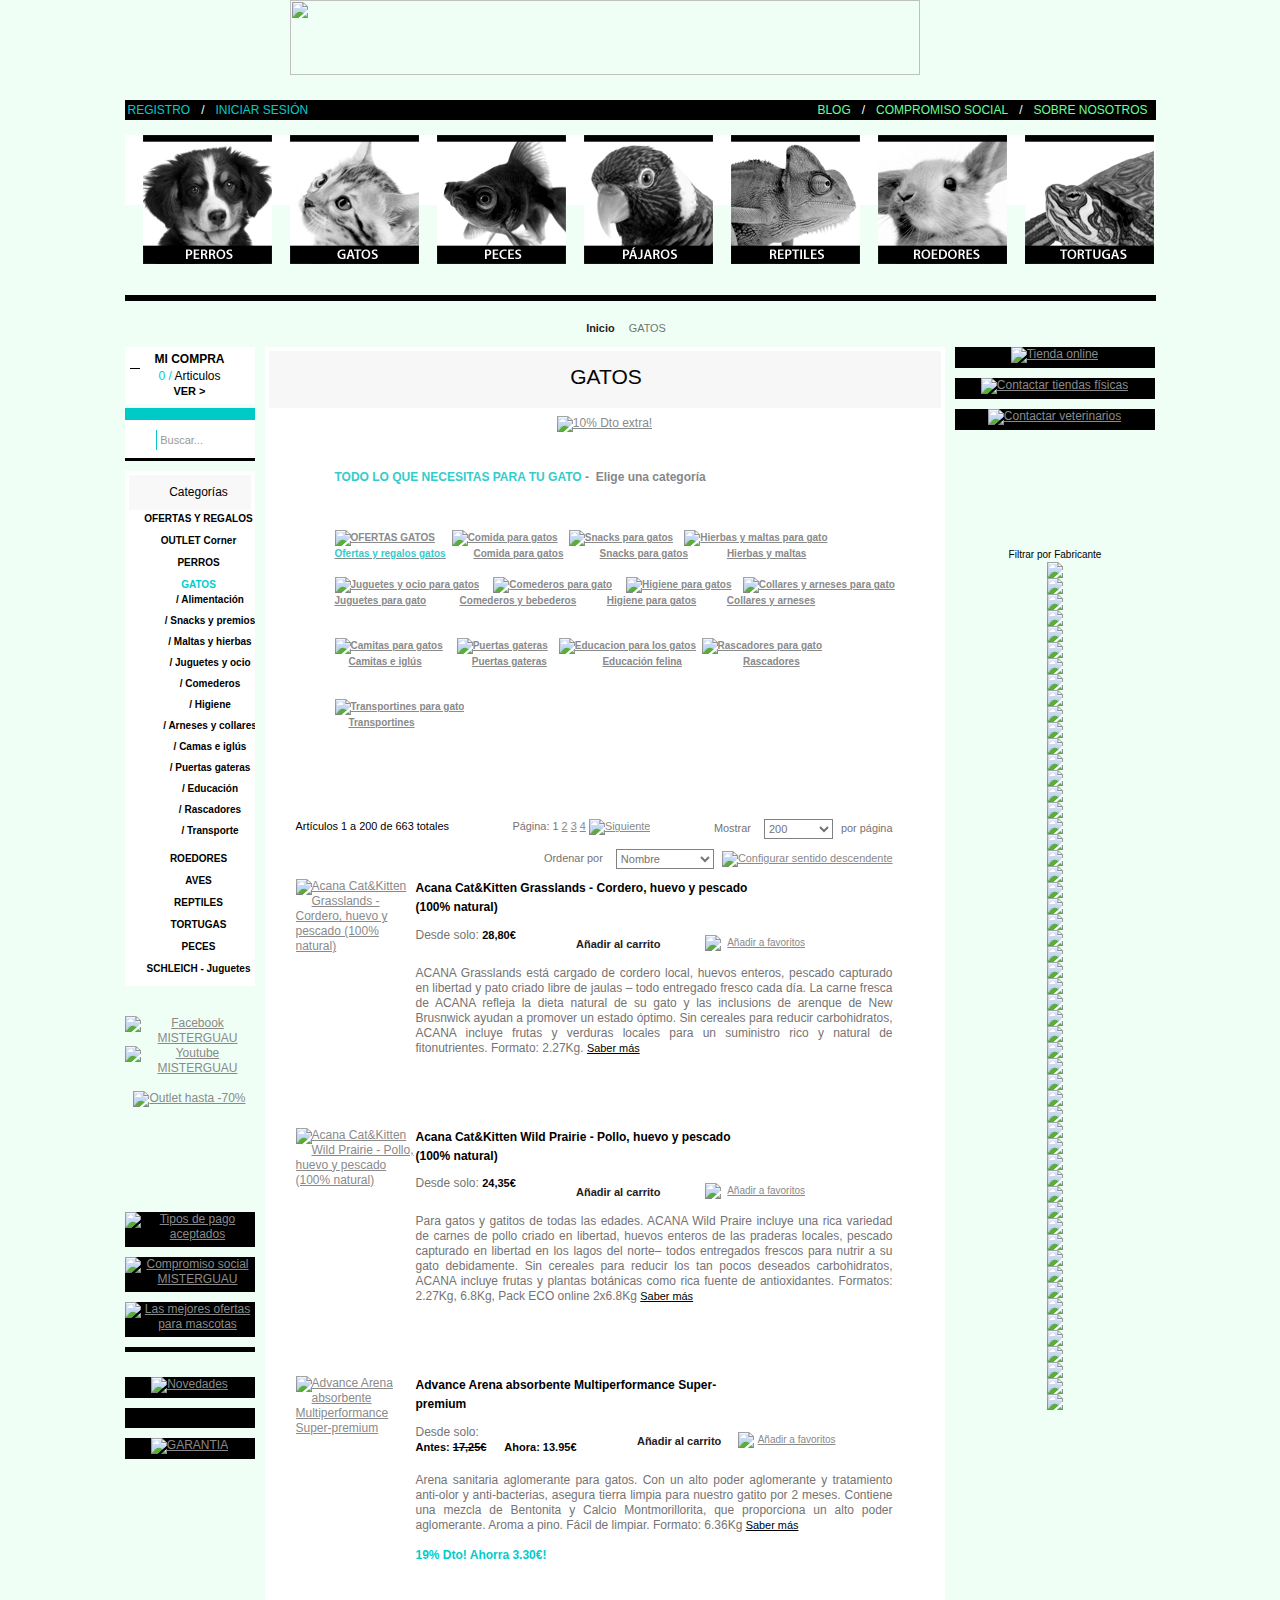
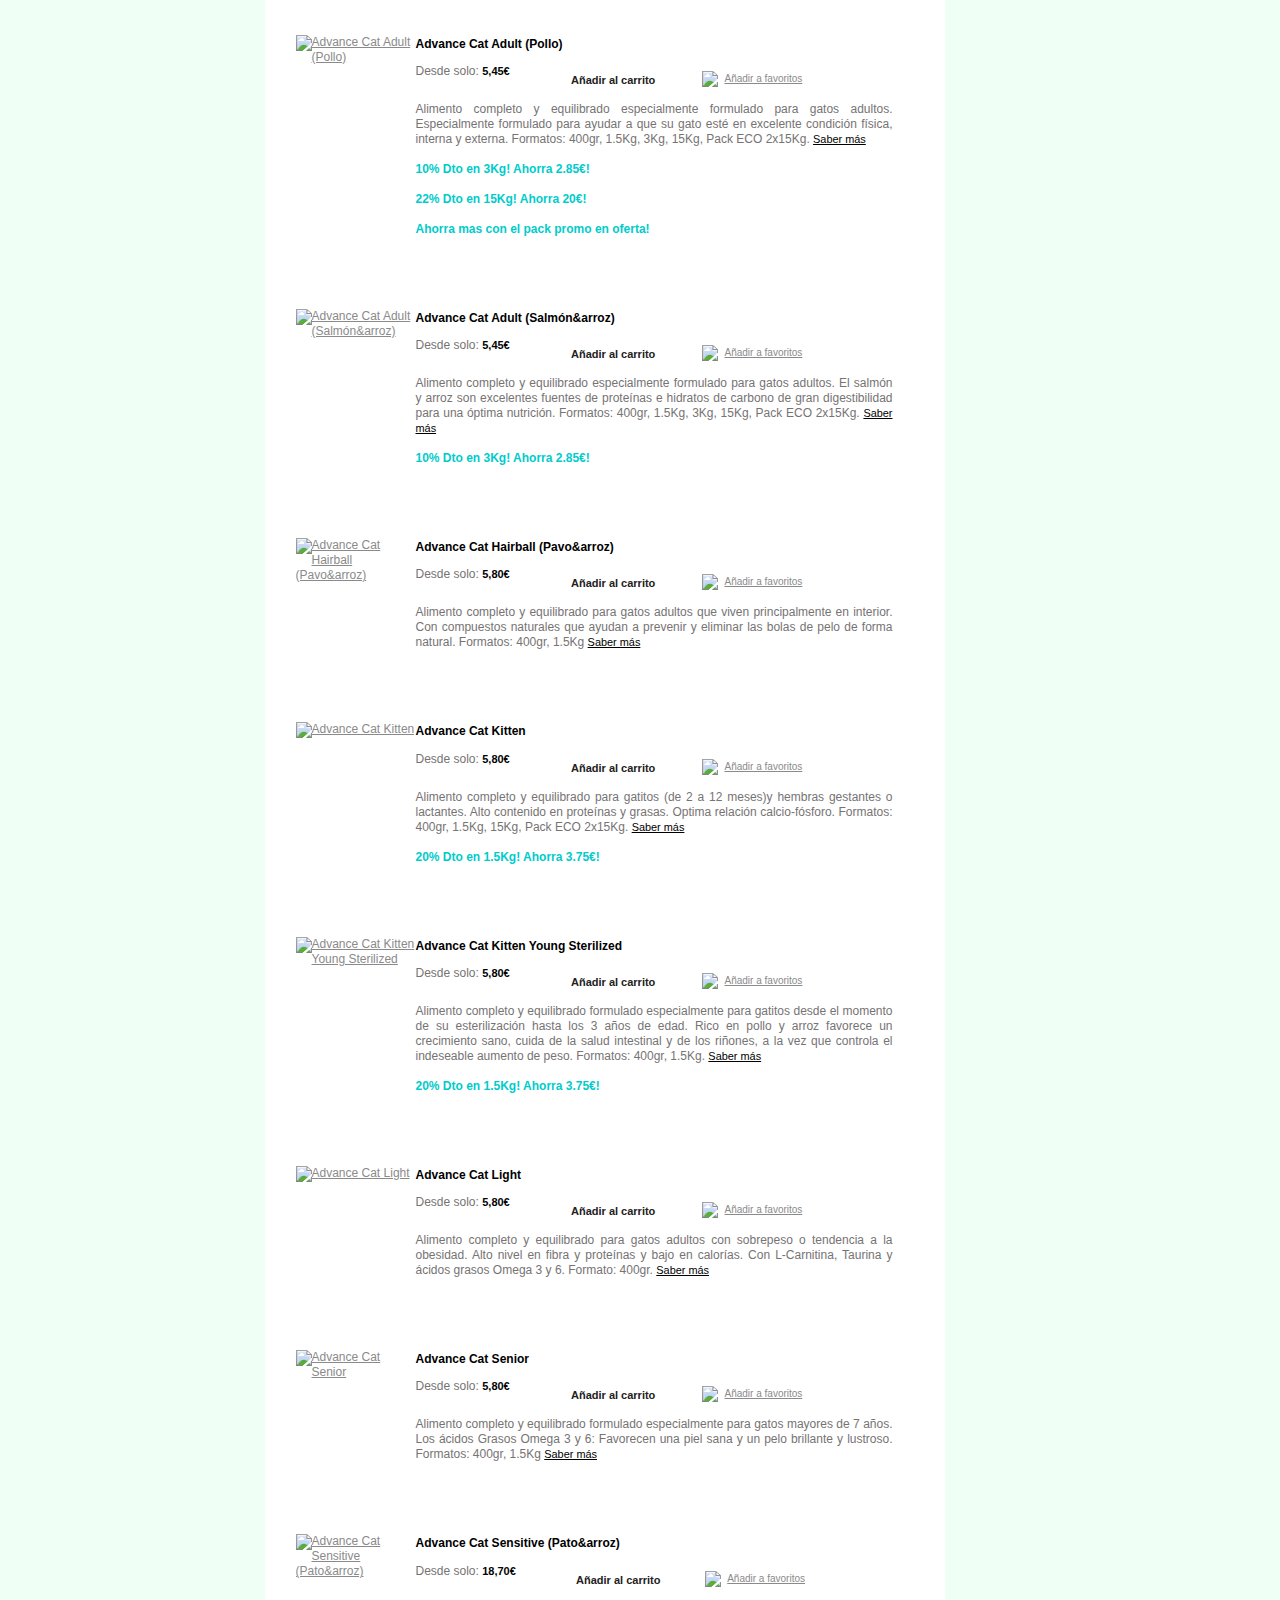
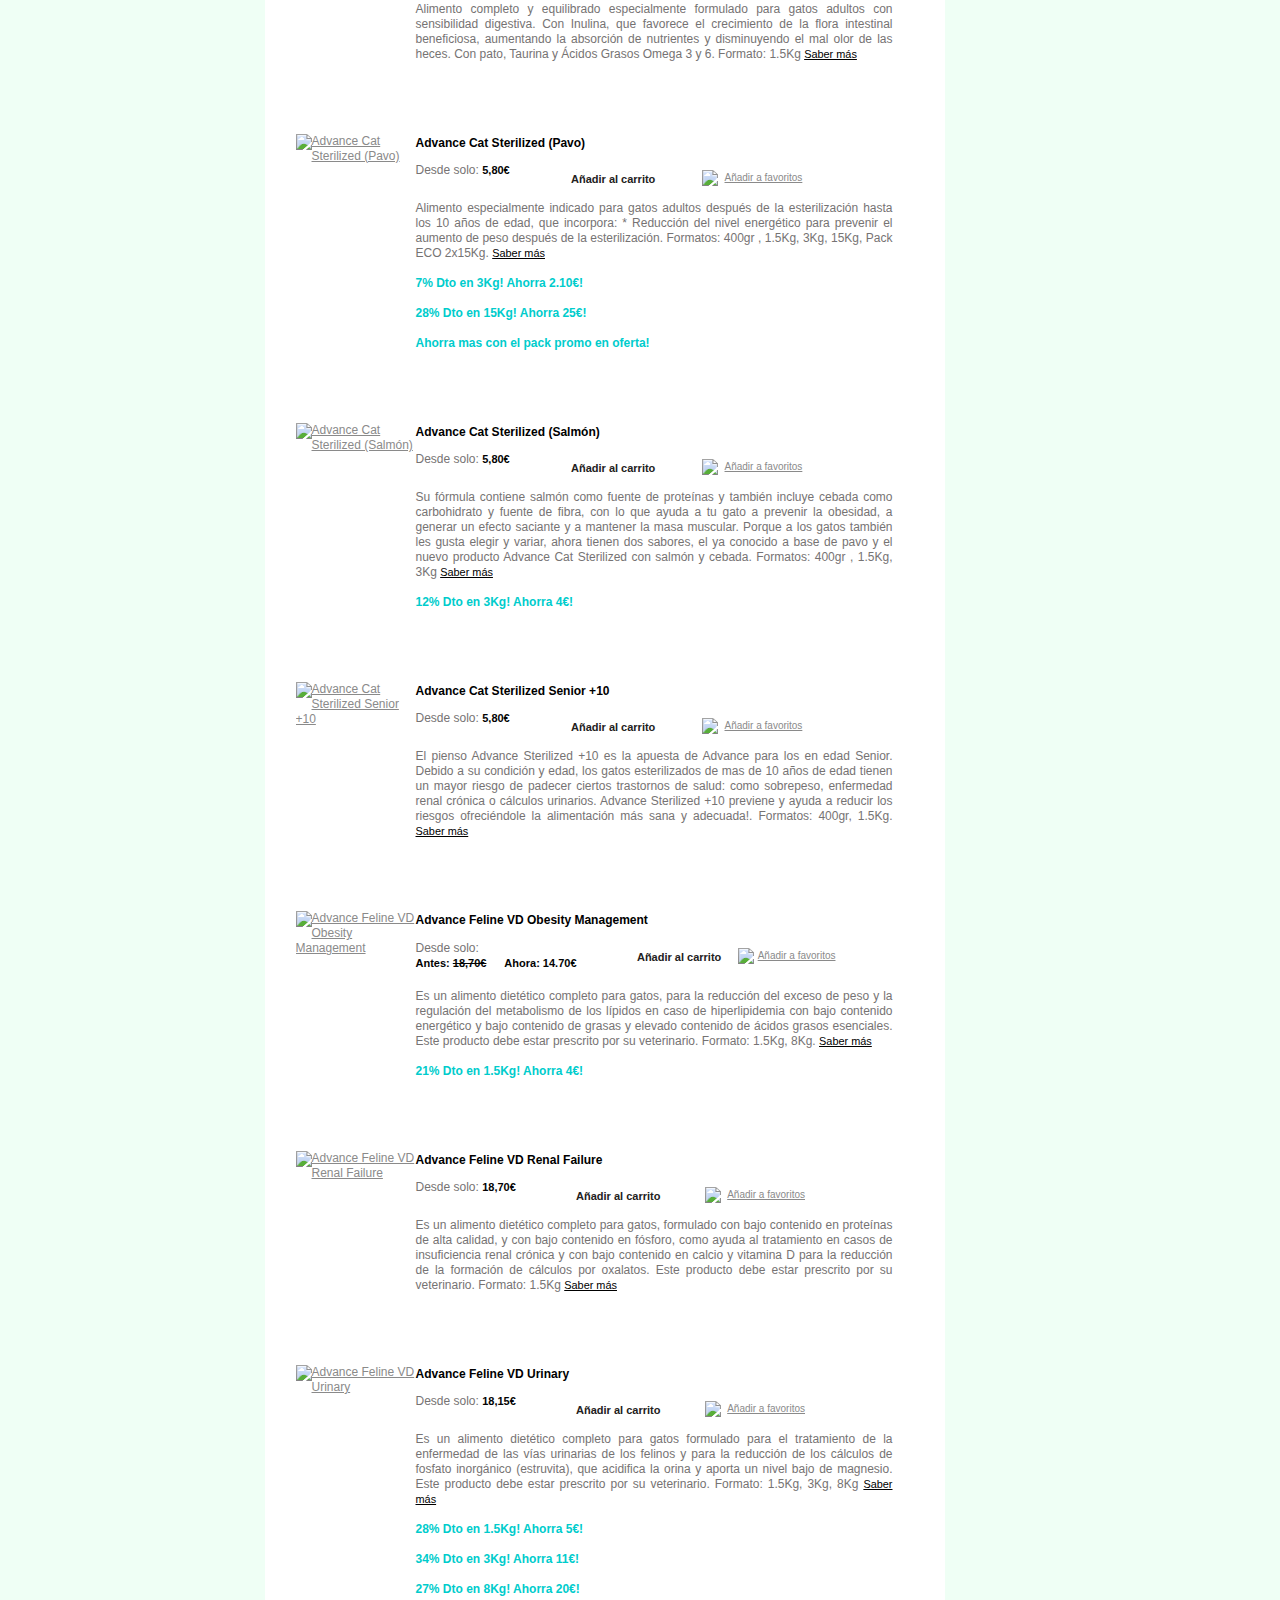
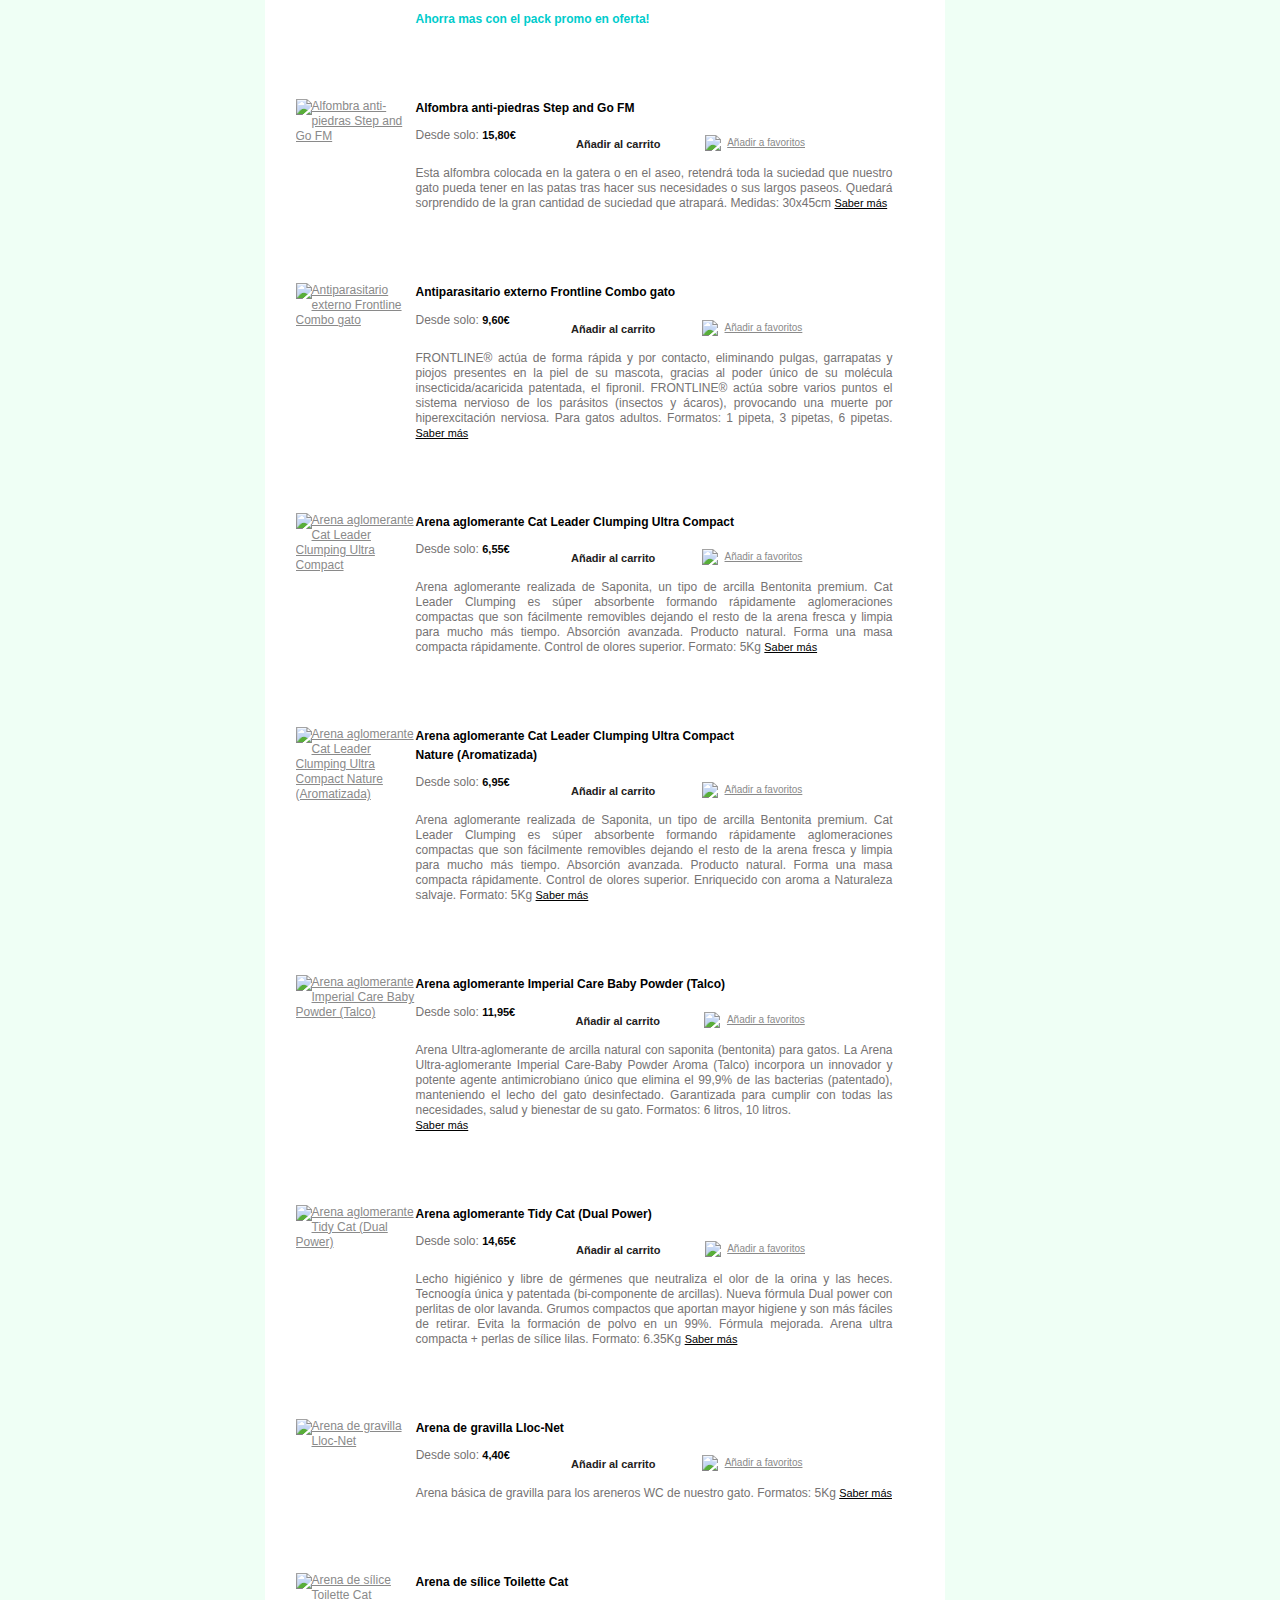
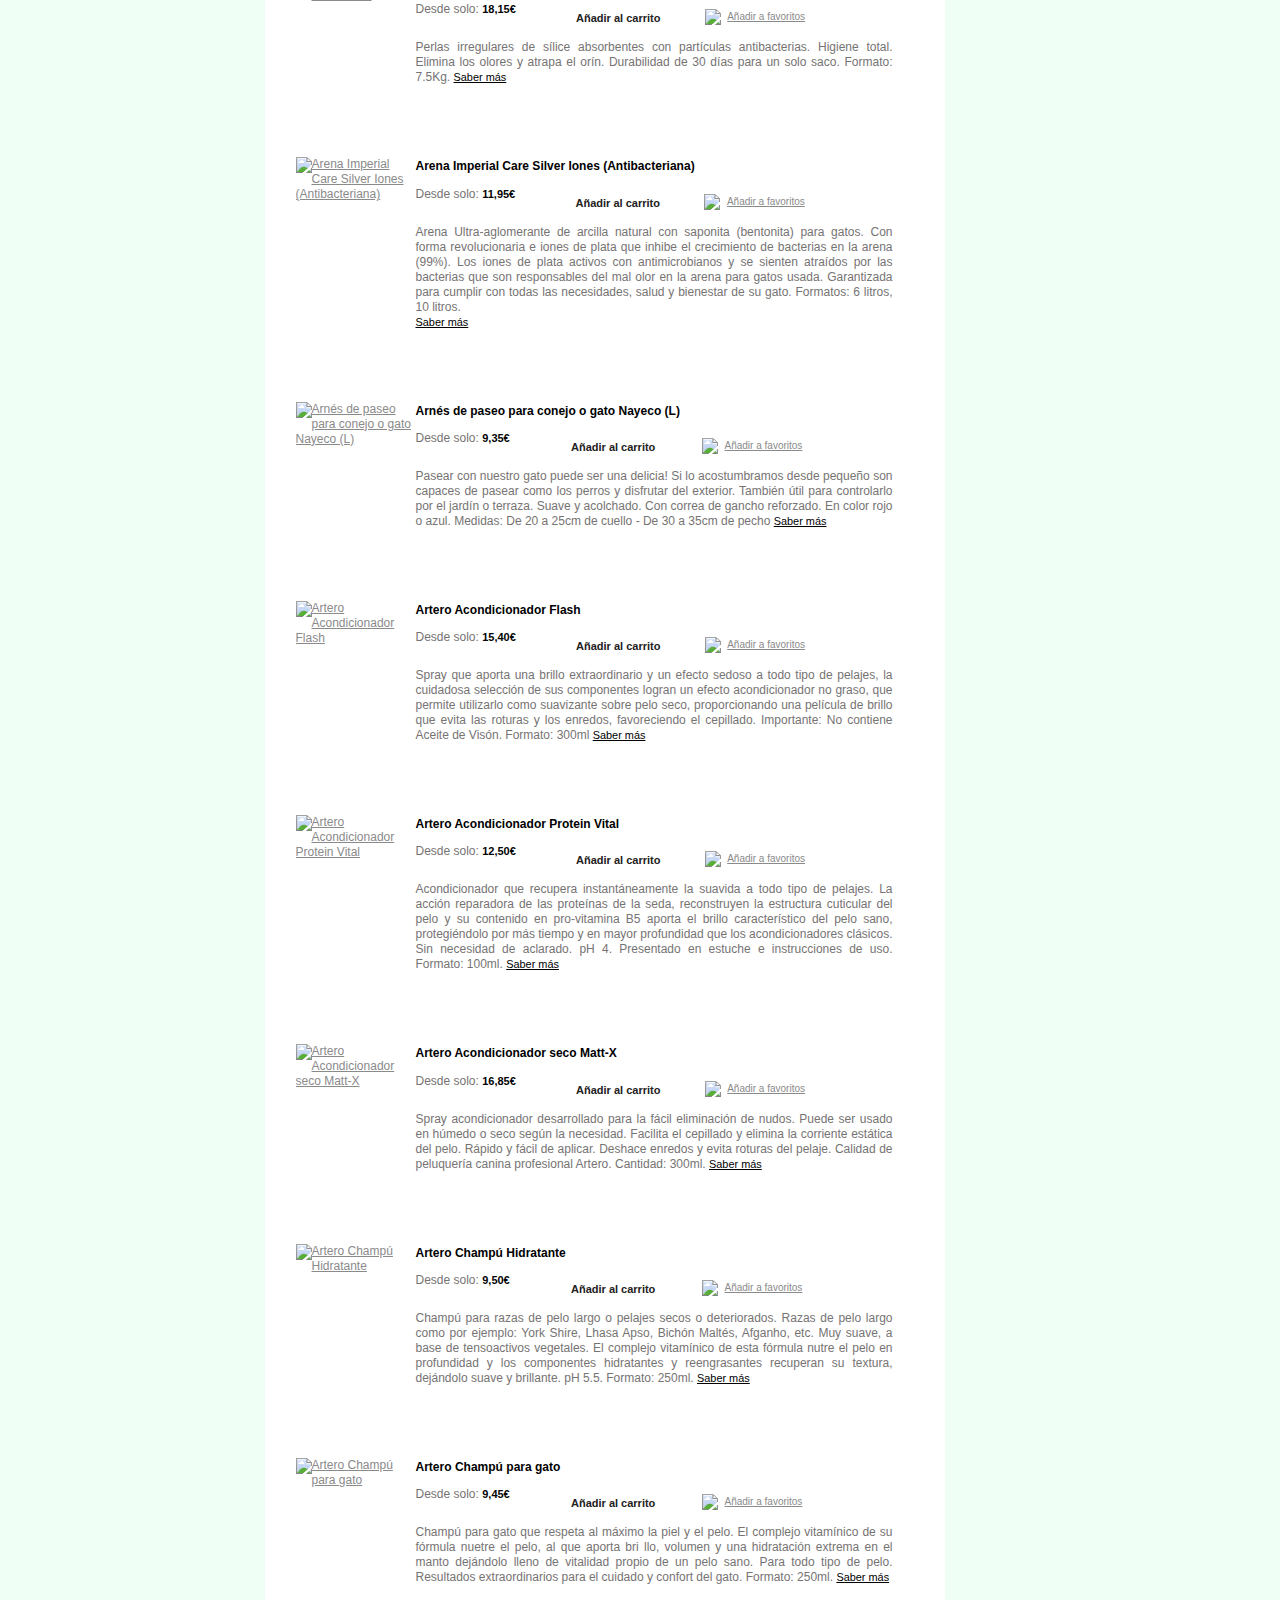
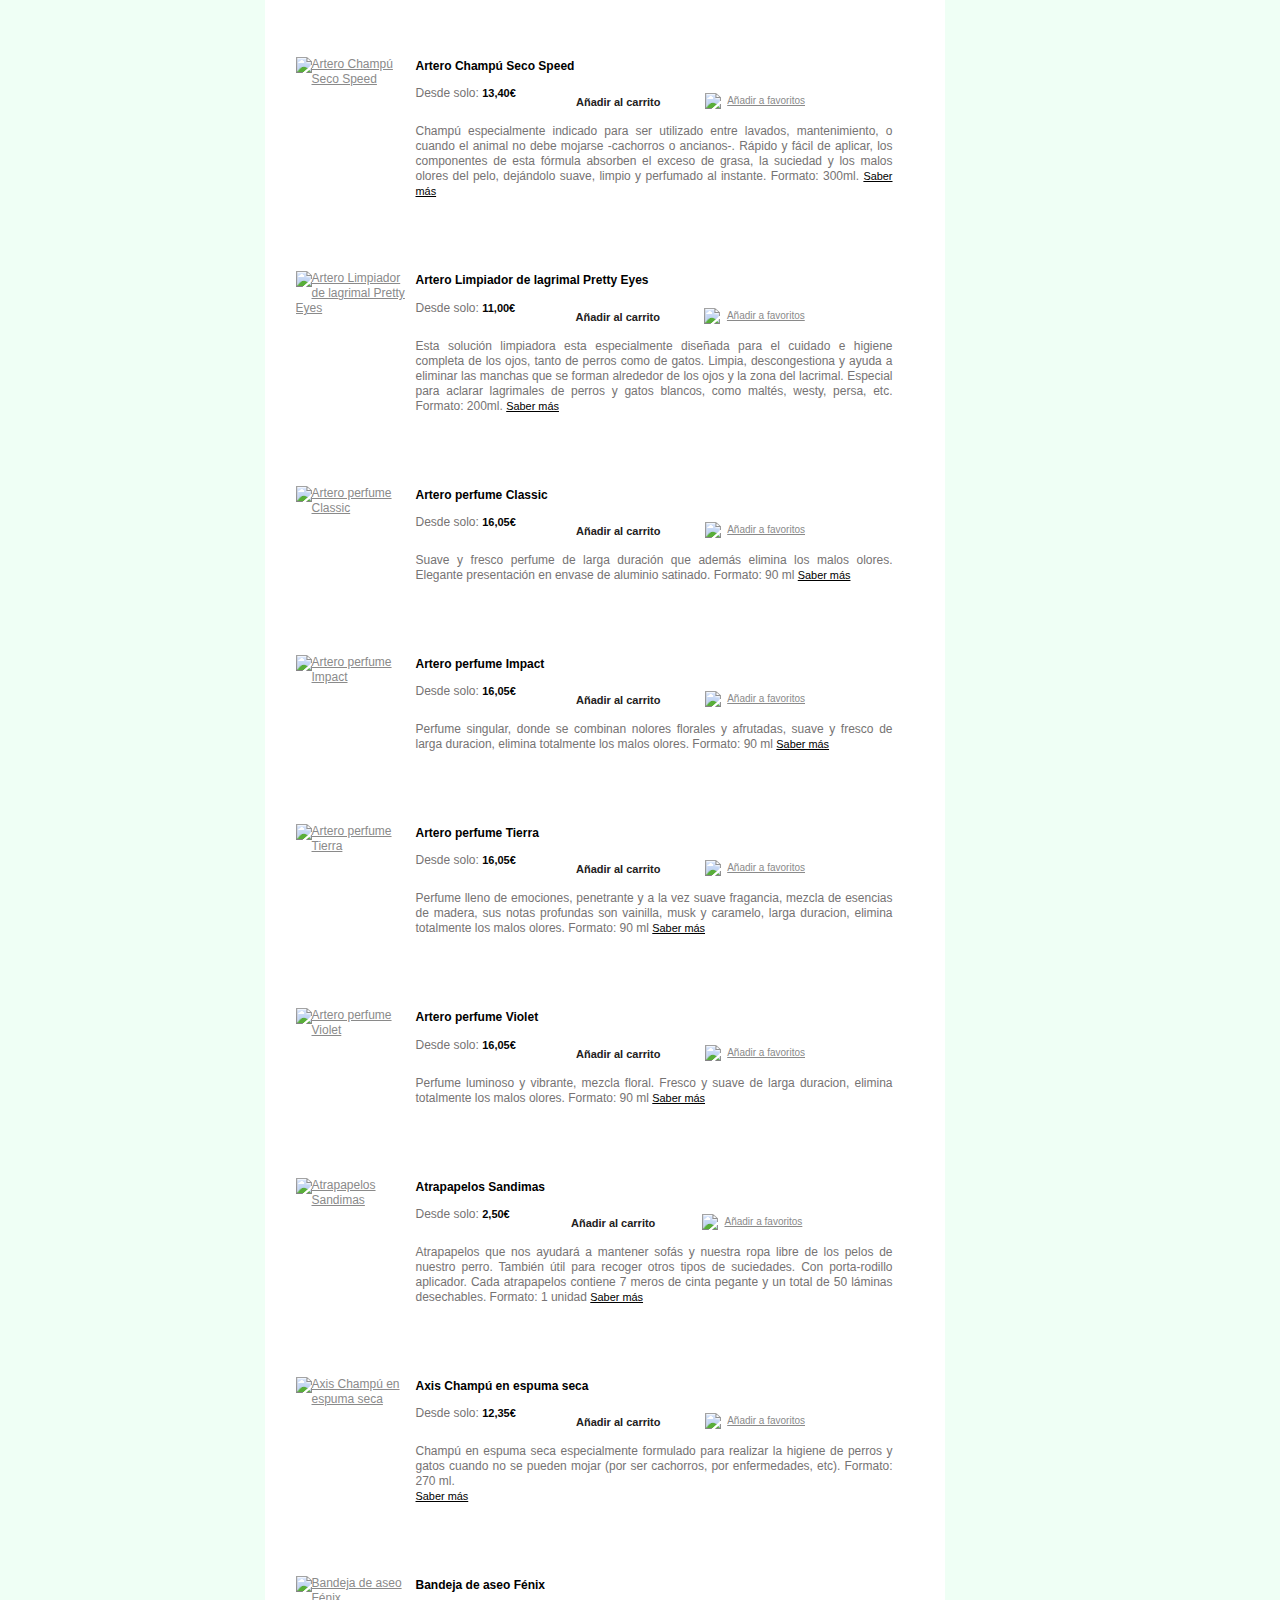
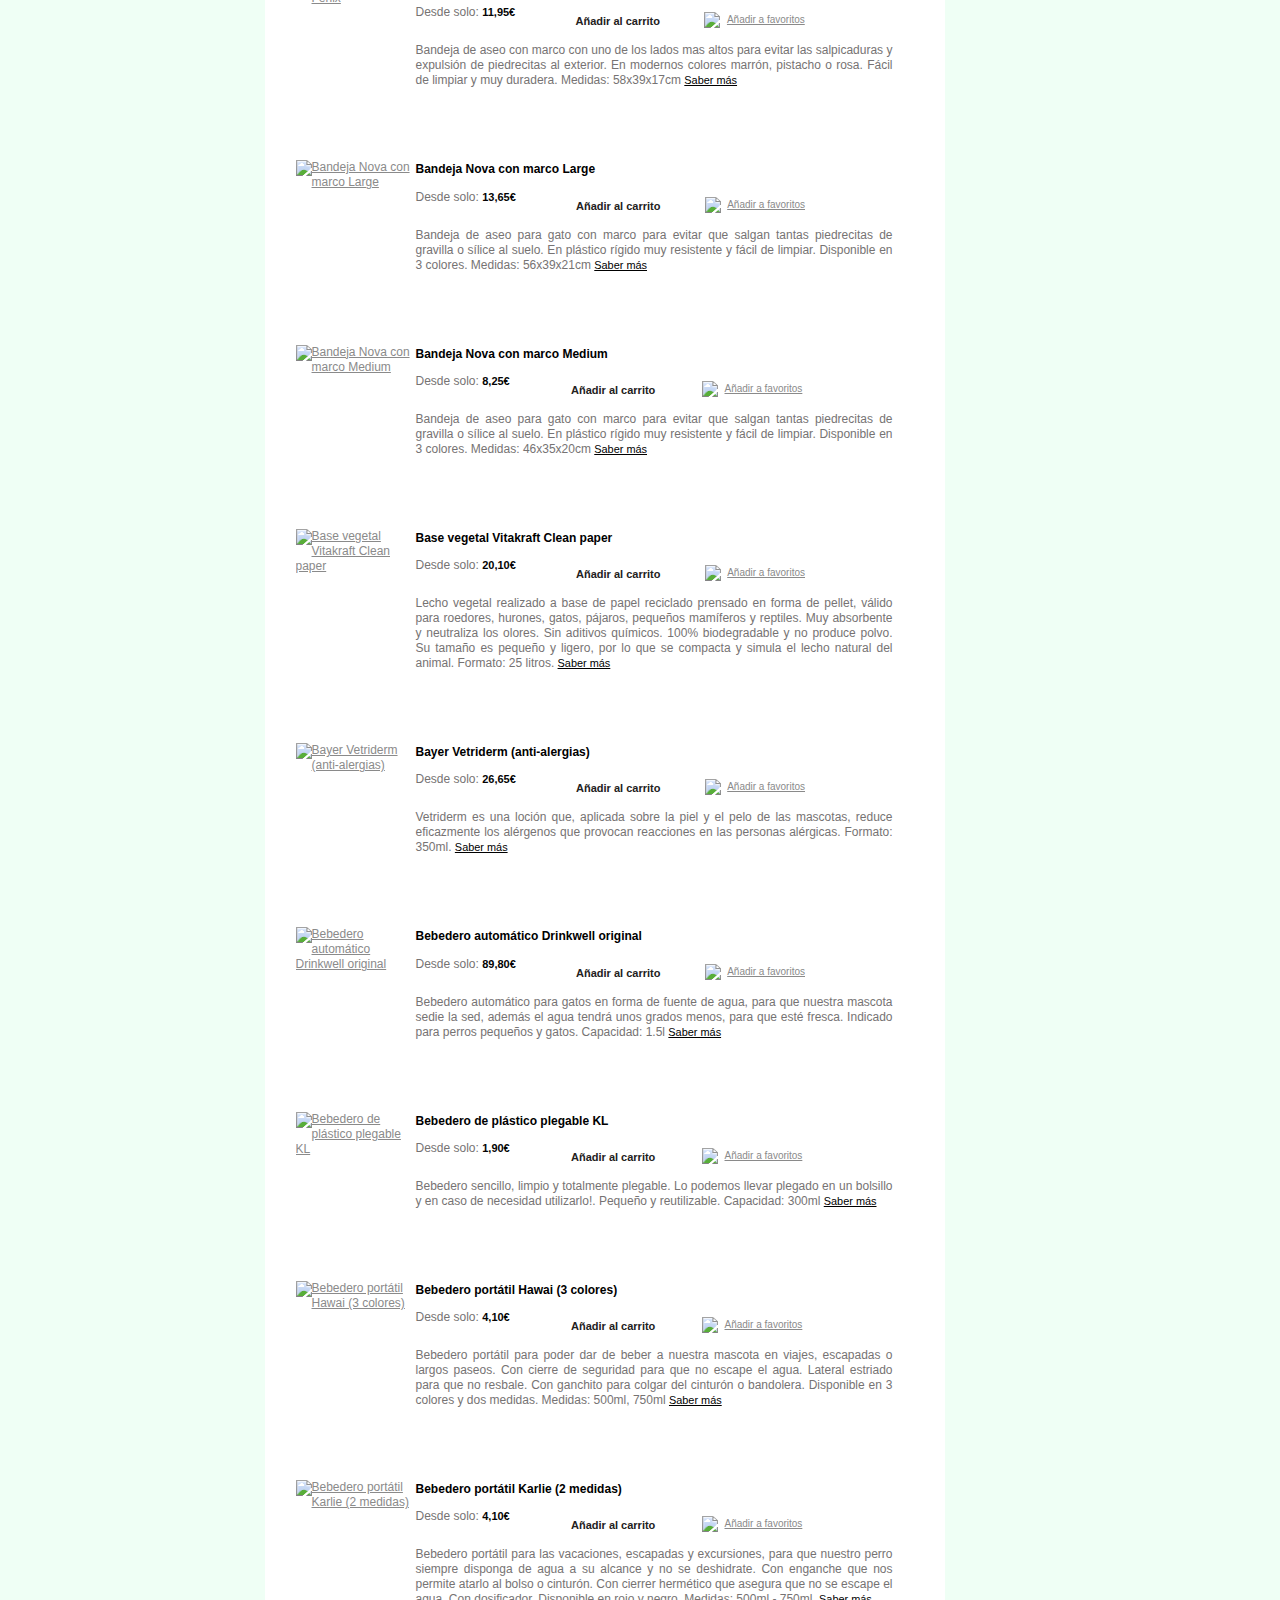
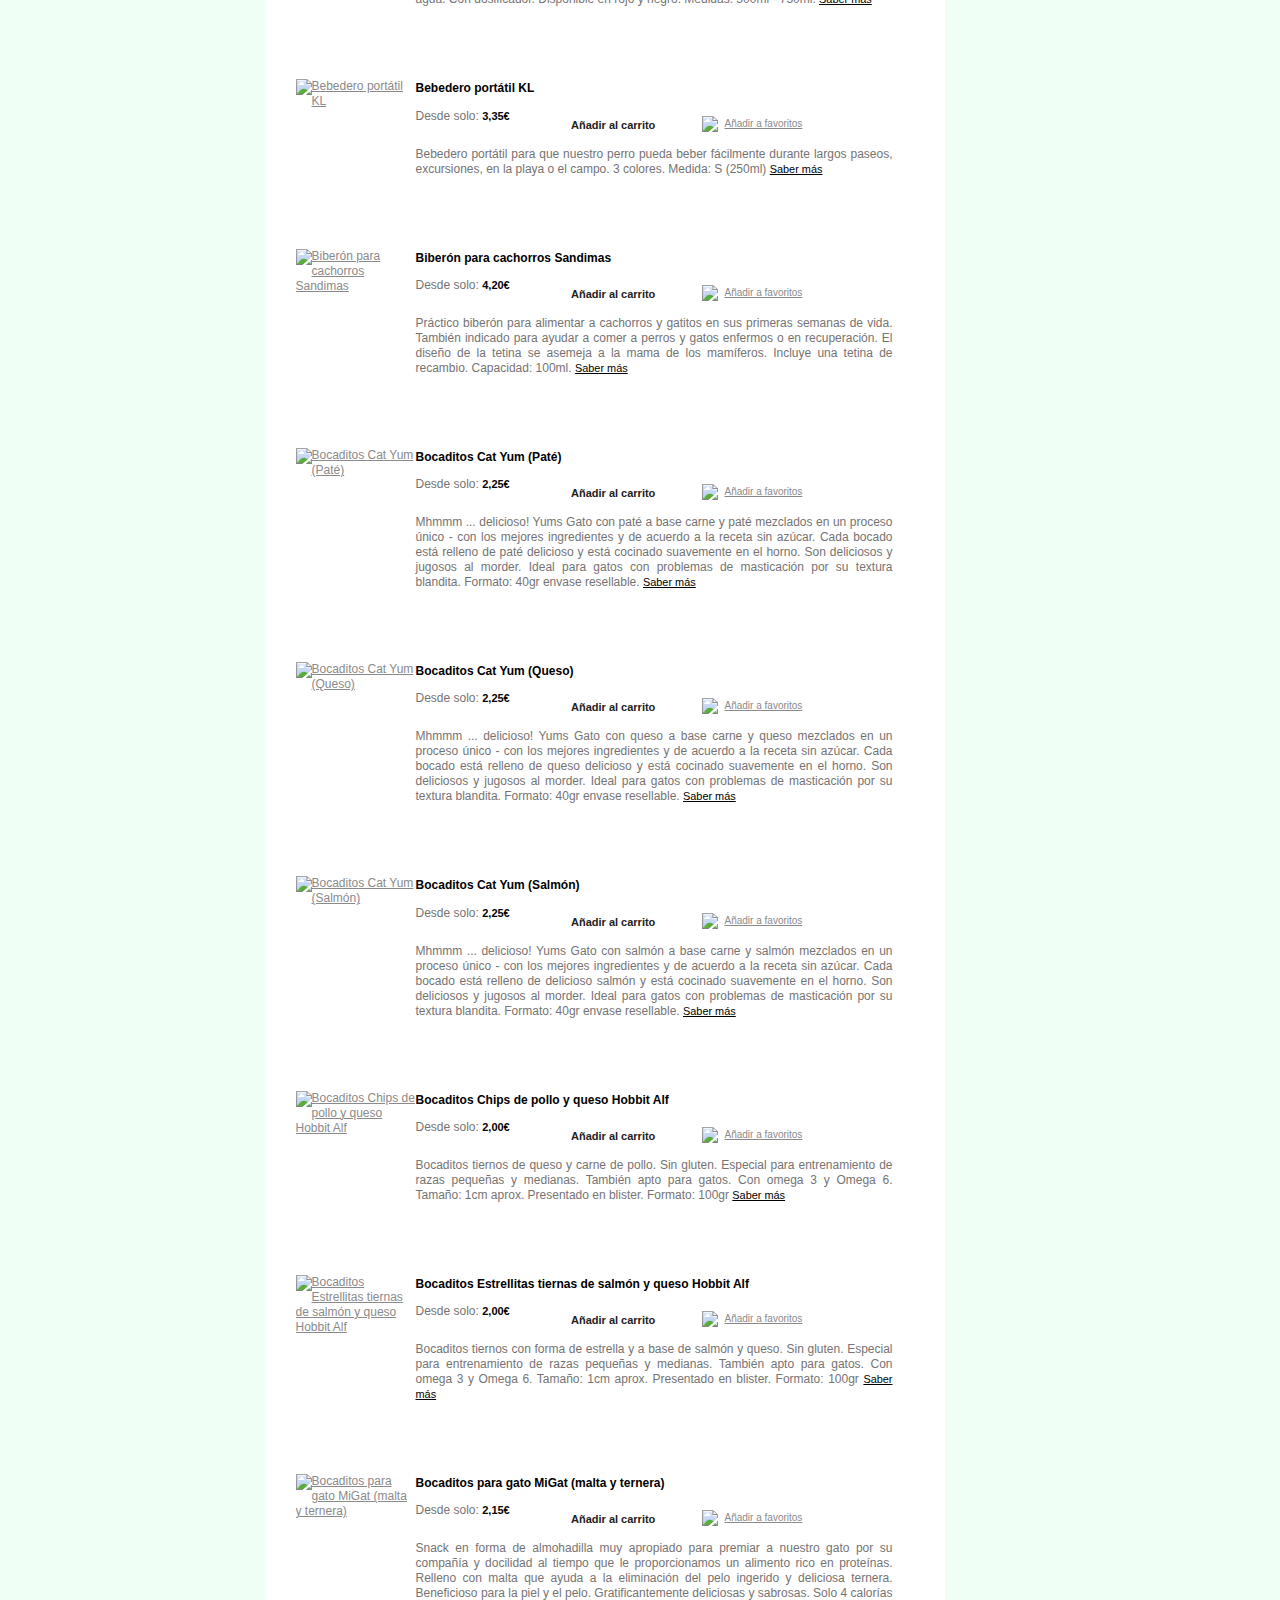
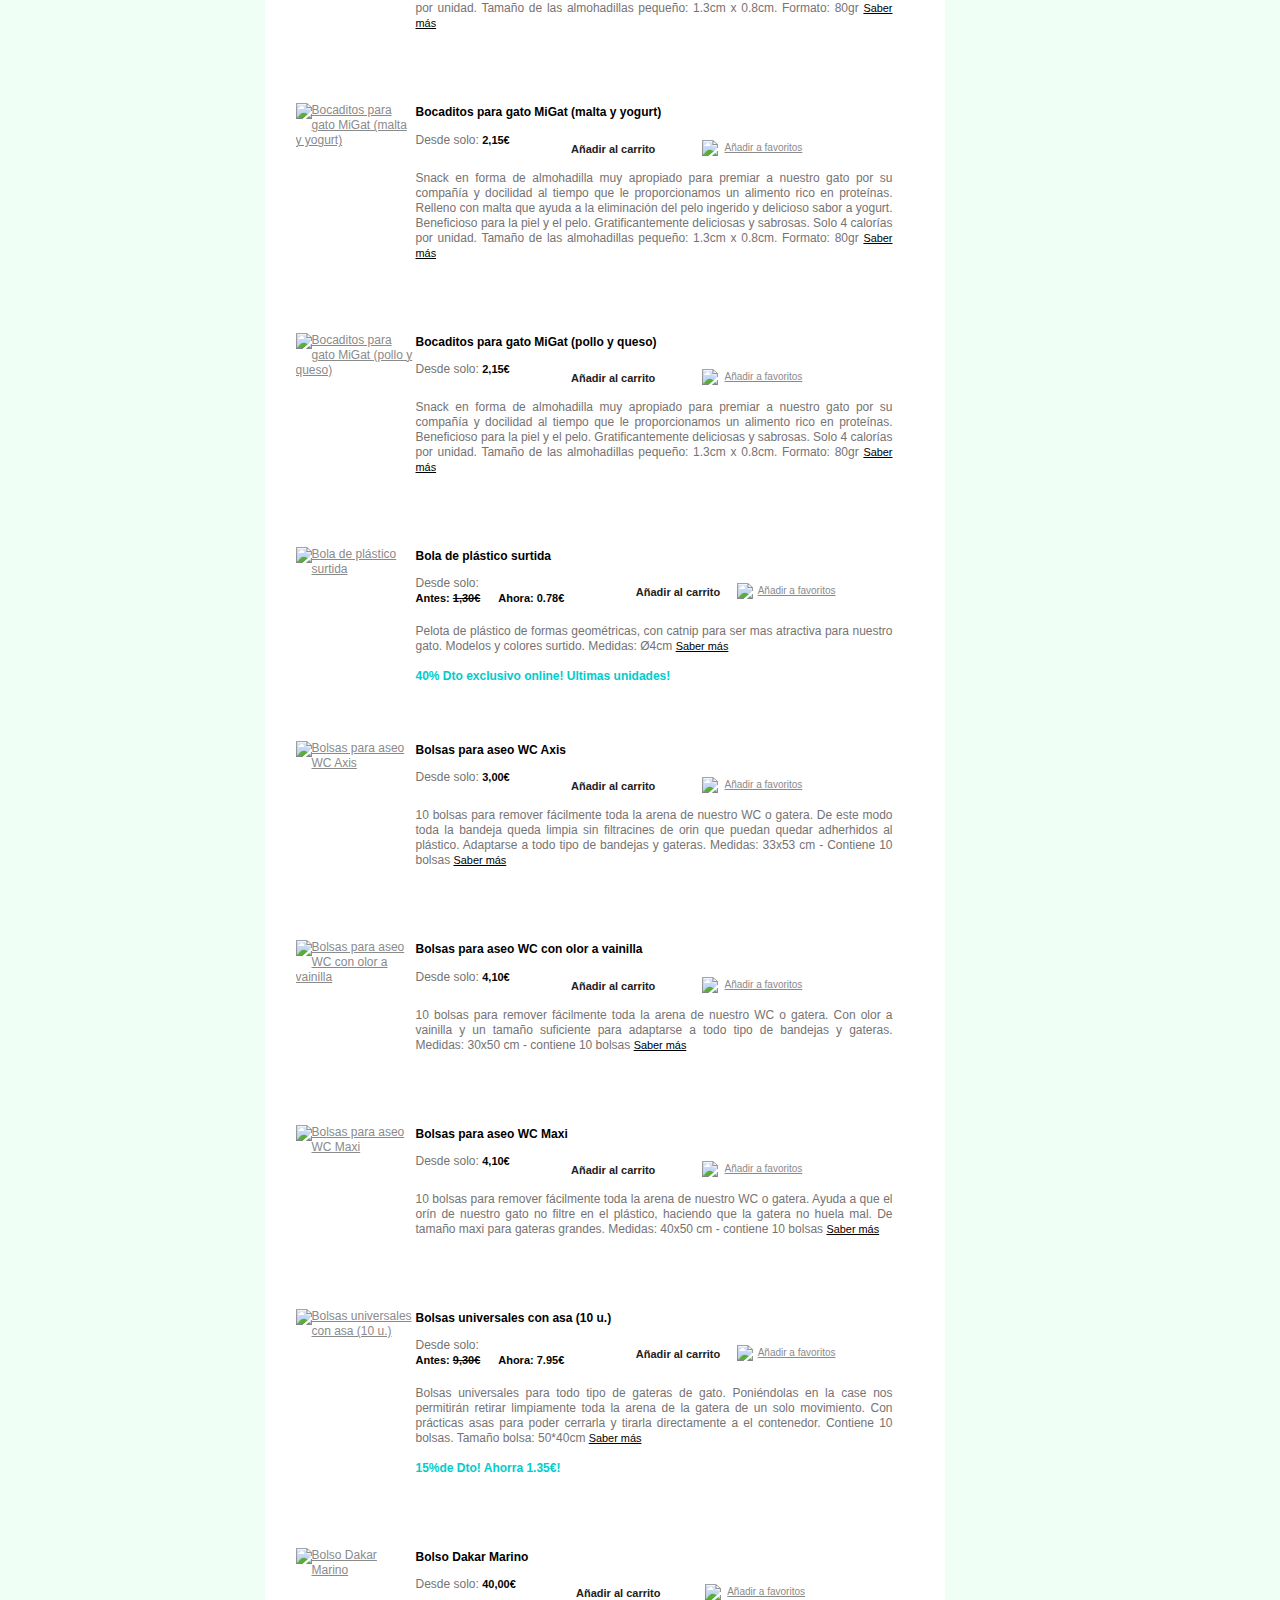
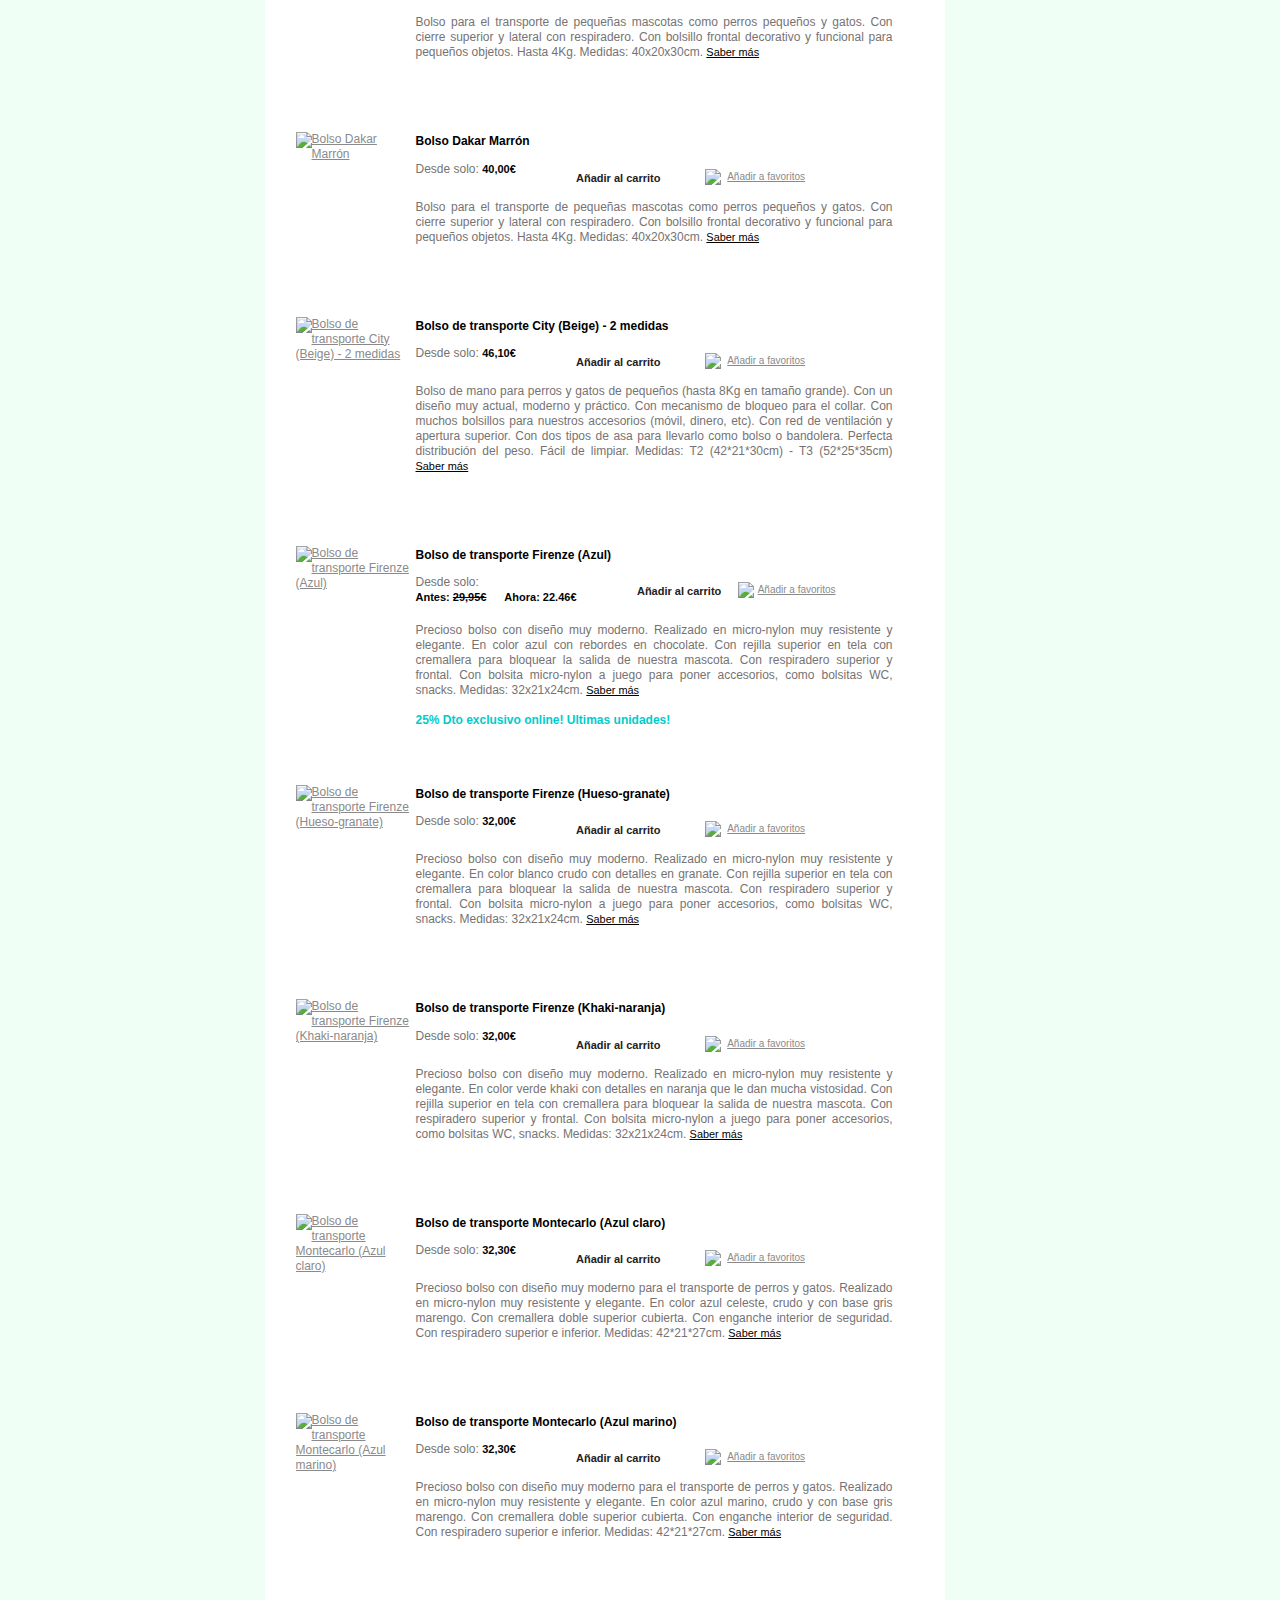
==== gato.html @ c0a310c5 "Subida del proyecto parcialmente acabado al Git" ====
<!DOCTYPE html PUBLIC "-//W3C//DTD XHTML 1.0 Strict//EN" "http://www.w3.org/TR/xhtml1/DTD/xhtml1-strict.dtd">
<html xmlns="http://www.w3.org/1999/xhtml" xml:lang="es" lang="es">
<head>
<title>GATOS</title>
<meta http-equiv="Content-Type" content="text/html; charset=utf-8" />
<meta name="description" content="En nuestra Tienda Online encontrarás todo lo que necesitas para tus mascotas y mucho más!
Alimentación, accesorios, higiene, hábitat, educación, transporte, jaulas, acuarios y terrarios." />
<meta name="keywords" content="Tienda Online, Perro, Gato, Conejo, Cobaya, Hamster, Hurón, comida para perros, cachorros, gatitos, areneros, transportines, casetas, jaulas, acuarios, terrarios, jaulas, ropa perro." />
<meta name="robots" content="INDEX,FOLLOW" />
<meta name="google-site-verification" content="Mi2Gyy2Ae0jO7d1xlgmlL9g6di9fQJMqo5vDQqJmg1A" />
<link rel="icon" href="http://www.misterguau.com/skin/frontend/blank/theme048/favicon.ico" type="image/x-icon" />
<link rel="shortcut icon" href="http://www.misterguau.com/skin/frontend/blank/theme048/favicon.ico" type="image/x-icon" />

 <script>

  (function(i,s,o,g,r,a,m){i['GoogleAnalyticsObject']=r;i[r]=i[r]||function(){

  (i[r].q=i[r].q||[]).push(arguments)},i[r].l=1*new Date();a=s.createElement(o),

  m=s.getElementsByTagName(o)[0];a.async=1;a.src=g;m.parentNode.insertBefore(a,m)

  })(window,document,'script','//www.google-analytics.com/analytics.js','ga');

 

  ga('create', 'UA-41503841-1', 'misterguau.com');

  ga('send', 'pageview');

 

</script>


<script type="text/javascript">

//<![CDATA[
    var BLANK_URL = 'http://www.misterguau.com/js/blank.html';
    var BLANK_IMG = 'http://www.misterguau.com/js/spacer.gif';
//]]>
</script>
<link rel="stylesheet" type="text/css" href="css/reset.css" media="all" />
<link rel="stylesheet" type="text/css" href="css/styles.css" media="all" />
<link rel="stylesheet" type="text/css" href="css/clears.css" media="all" />
<link rel="stylesheet" type="text/css" href="css/j2t-rewardpoints.css" media="all" />
<link rel="stylesheet" type="text/css" href="css/print.css" media="print" />
<script type="text/javascript" src="http://www.misterguau.com/js/prototype/prototype.js"></script>
<script type="text/javascript" src="http://www.misterguau.com/js/prototype/validation.js"></script>
<script type="text/javascript" src="http://www.misterguau.com/js/scriptaculous/builder.js"></script>
<script type="text/javascript" src="http://www.misterguau.com/js/scriptaculous/effects.js"></script>
<script type="text/javascript" src="http://www.misterguau.com/js/scriptaculous/dragdrop.js"></script>
<script type="text/javascript" src="http://www.misterguau.com/js/scriptaculous/controls.js"></script>
<script type="text/javascript" src="http://www.misterguau.com/js/scriptaculous/slider.js"></script>
<script type="text/javascript" src="http://www.misterguau.com/js/varien/js.js"></script>
<script type="text/javascript" src="http://www.misterguau.com/js/varien/form.js"></script>
<script type="text/javascript" src="http://www.misterguau.com/js/varien/menu.js"></script>
<script type="text/javascript" src="http://www.misterguau.com/js/mage/translate.js"></script>
<script type="text/javascript" src="http://www.misterguau.com/js/mage/cookies.js"></script>
<link rel="canonical" href="http://www.misterguau.com/index.php/gatos.html" />
<!--[if lt IE 8]>
<link rel="stylesheet" type="text/css" href="http://www.misterguau.com/skin/frontend/blank/theme048/css/styles-ie.css" media="all" />
<![endif]-->
<!--[if lt IE 7]>
<script type="text/javascript" src="http://www.misterguau.com/js/lib/ds-sleight.js"></script>
<script type="text/javascript" src="http://www.misterguau.com/js/varien/iehover-fix.js"></script>
<![endif]-->
<script type="text/javascript">var Translator = new Translate({"Please select an option.":"Por favor, seleccione una opci\u00f3n.","This is a required field.":"Campo requerido.","Please enter a valid number in this field.":"Por favor, escriba un n\u00famero v\u00e1lido en este campo.","Please use numbers only in this field. please avoid spaces or other characters such as dots or commas.":"Por favor, use s\u00f3lo n\u00fameros en este campo. Evite espacios u otros caracteres como puntos y comas.","Please use letters only (a-z) in this field.":"Por favor, use s\u00f3lo letras (a-z) en este campo.","Please use only letters (a-z), numbers (0-9) or underscore(_) in this field, first character should be a letter.":"Por favor, use s\u00f3lo letras (a-z), n\u00fameros (0-9) o guiones bajos(_) en este campo. El primer car\u00e1cter debe ser una letra.","Please use only letters (a-z) or numbers (0-9) only in this field. No spaces or other characters are allowed.":"Por favor, use s\u00f3lo letras (a-z) o n\u00fameros (0-9) en este campo. No se permiten espacios ni otros caracteres.","Please use only letters (a-z) or numbers (0-9) or spaces and # only in this field.":"Por favor, use s\u00f3lo letras (a-z) o n\u00fameros (0-9) o espacios y # en este campo.","Please enter a valid phone number. For example (123) 456-7890 or 123-456-7890.":"Por favor, escriba un n\u00famero de tel\u00e9fono v\u00e1lido.","Please enter a valid date.":"Por favor, escriba una fecha v\u00e1lida.","Please enter a valid email address. For example johndoe@domain.com.":"Por favor, escriba una direcci\u00f3n de correo v\u00e1lida. Por ejemplo perez@dominio.com","Please enter 6 or more characters.":"Por favor, escriba 6 o m\u00e1s caracteres.","Please make sure your passwords match.":"Aseg\u00farese de que sus contrase\u00f1as coinciden.","Please enter a valid URL. http:\/\/ is required":"Por favor, escriba una ULR v\u00e1lida. http:\/\/ es obligatorio","Please enter a valid URL. For example http:\/\/www.example.com or www.example.com":"Por favor, escriba una URL v\u00e1lida. Por ejemplo http:\/\/www.ejemplo.com o www.ejemplo.com","Please enter a valid social security number. For example 123-45-6789.":"Por favor, escriba un n\u00famero v\u00e1lido de seguridad social.","Please enter a valid zip code. For example 90602 or 90602-1234.":"Por favor, escriba un c\u00f3digo postal v\u00e1lido.","Please enter a valid zip code.":"Por favor, escriba un c\u00f3digo postal v\u00e1lido.","Please use this date format: dd\/mm\/yyyy. For example 17\/03\/2006 for the 17th of March, 2006.":"Por favor, use este formato de fecha: dd\/mm\/aaaa. Por ejemplo, 17\/03\/2006 para 17 de marzo de 2006.","Please enter a valid $ amount. For example $100.00.":"Por favor, escriba un importe v\u00e1lido.","Please select one of the above options.":"Por favor, seleccione una de las opciones arriba.","Please select one of the options.":"Por favor, seleccione una de las opciones.","Please select State\/Province.":"Por favor, seleccione Estado\/Provincia","Please enter valid password.":"Por favor, escriba una contrase\u00f1a v\u00e1lida.","Please enter 6 or more characters. Leading or trailing spaces will be ignored.":"Por favor, escriba 6 o m\u00e1s caracteres. Los espacios al principio y al final ser\u00e1n ignorados.","Please use letters only (a-z or A-Z) in this field.":"Por favor, utilice s\u00f3lo letras (a-z \u00f3 A-Z) en este campo.","Please enter a number greater than 0 in this field.":"Por favor, escriba un n\u00famero mayor que 0 en este campo.","Please enter a valid credit card number.":"Por favor, escriba un n\u00famero de tarjeta de cr\u00e9dito v\u00e1lido.","Please wait, loading...":"Por favor, espere. Cargando...","Please choose to register or to checkout as a guest":"Por favor, elija registrarse o comprar como invitado","Error: Passwords do not match":"Error: Las contrase\u00f1as no coinciden","Your order can not be completed at this time as there is no shipping methods available for it. Please make necessary changes in your shipping address.":"Su pedido no puede completarse en este momento ya que no existen m\u00e9todos de env\u00edo disponibles. Por favor, realice los cambios necesarios en la direcci\u00f3n de env\u00edo.","Please specify shipping method.":"Por favor, especifique m\u00e9todo de env\u00edo.","Please specify payment method.":"Por favor, especifique forma de pago.","Your session has been expired, you will be relogged in now.":"Su sesi\u00f3n ha expirado. Tendr\u00e1 que ingresar nuevamente.","Incorrect credit card expiration date":"Fecha de caducidad de la tarjeta de cr\u00e9dito incorrecta"});</script>
</head>
<body class=" catalog-category-view categorypath-gatos-html category-gatos">
<div class="wrapper" id="wrap">
        <div class="page">
        <div class="header_new">
  	<h1>MISTER GUAU</h1>
  <a href="http://www.misterguau.com/index.php/"><img src="http://www.misterguau.com/skin/frontend/blank/theme048/images/logo.jpg" width="630" height="75" /></a>
  </div>
  <div class="bC_caja">
    <ul class="menu-left">
      <li><a href="http://www.misterguau.com/index.php/customer/account/">REGISTRO</a></li>
      <li>/</li>
            <li><a href="http://www.misterguau.com/index.php/customer/account/login/">INICIAR SESIÓN</a></li>
            <!--li>/</li>
      <li><a href="http://www.misterguau.com/index.php/customer/account/">MI CUENTA</a></li-->
    </ul>
    <ul class="menu-right">
      <li><a href="http://www.misterguau.org" target="_blank">BLOG</a></li>
      <li>/</li>
      <li><a href="http://pasionporlosanimales.com" target="_blank">COMPROMISO SOCIAL</a></li>
      <li>/</li>
      <li><a href="http://www.misterguau.tv" target="_blank">SOBRE NOSOTROS</a></li>
    </ul>
  </div>
  <div class="banners_box">
    <div class="caja_banners">
      <div id="destacados">
      <div id="menu_animales">
           <ul id="animales" class="lista_animales">
              <li class="foto1"><a href="perro.html"></a></li>
              <li class="foto2"><a href="gato.html"></a></li>
              <li class="foto3"><a href="pez.html"></a></li>
              <li class="foto4"><a href="pajaro.html"></a></li>
              <li class="foto5"><a href="reptil.html"></a></li>
              <li class="foto6"><a href="roedor.html"></a></li>
              <li class="foto7"><a href="tortuga.html"></a></li>
           </ul>
   	  </div>
      </div>
    </div>
  </div>
  <div class="bread_header">
  	  </div>
  <div style="height:6px; background-color:#000;margin-bottom:10px;"></div>		
		<div class="breadcrumbs">
    <strong>Actualmente se encuentra en:</strong>
    <ul>
                    <li class="home">
                            <a href="http://www.misterguau.com/index.php/" title="Ir a la página de Inicio">Inicio</a>
                                        <span>&nbsp;</span>
                        </li>
                    <li class="category8">
                            <strong>GATOS</strong>
                                    </li>
            </ul>
</div>
		
        <div class="caja_categ_product">
            <div class="content_izq"><div class="SC_caja">
	<div class="cart_title">MI COMPRA</div>
	<div class="line-sep"></div>
	<div class="cart_valores"><span>0 /</span> Articulos</div>
	<div class="ver-cesta"><a href="http://www.misterguau.com/index.php/checkout/cart/">ver ></a></div>
</div>
<div class="color-line-after-sidebar">&nbsp;</div><div class="SB_caja">
	<div class="search-box">
		<form id="search_mini_form" action="http://www.misterguau.com/index.php/catalogsearch/result/" method="get">
			<input name="" type="button" id="searchbutton" value="" />
			<input name="q" type="text" value="Buscar..." id="searchbox"  onclick="VaciarBox(this);"/>
			<div id="search_autocomplete" class="search-autocomplete"></div>
			<script type="text/javascript">
		    //<![CDATA[
		        var searchForm = new Varien.searchForm('search_mini_form', 'search', '');
		        searchForm.initAutocomplete('http://www.misterguau.com/index.php/catalogsearch/ajax/suggest/', 'search_autocomplete');
		    //]]>
		    </script>
		    <script type="text/javascript">
			  function VaciarBox(box){
			    box.value = "";
			  }
			  </script>
		</form>
	</div>
</div>
<div class="vertical-nav-container box base-mini">
    <div id="vertical-nav">


	<div class="block block-poll">

   <div class="main-block">
								<div class="border-bot">
									<div class="border-left">
										<div class="border-right">
											<div class="corner-left-top">
												<div class="corner-right-top">
													<div class="corner-left-bot">
														<div class="corner-right-bot">
															<div class="full-width">


	 <div class="block-title">

            <div class="sideblock-title">
								<div class="border-left">
									<div class="border-right">
										<div class="border-top">
											<div class="corner-left-top">
												<div class="corner-right-top">            	<h2>Categorías</h2>

												</div>
											</div>

										</div>
									</div>
								</div>
							</div>
        <div class="block-content">





        <ul id="nav_vert">
                                                <li><a href="http://www.misterguau.com/index.php/ofertas.html" class="potential" >OFERTAS Y REGALOS</a>
                            </li>
            <!--li class="separator">&nbsp;</li-->
                                                <li><a href="http://www.misterguau.com/index.php/outlet-corner-las-mejores-ofertas.html" class="potential" >OUTLET Corner</a>
                            </li>
            <!--li class="separator">&nbsp;</li-->
                                                <li><a href="http://www.misterguau.com/index.php/perros.html" class="potential" >PERROS</a>
                            </li>
            <!--li class="separator">&nbsp;</li-->
                                                <li><a href="http://www.misterguau.com/index.php/gatos.html" class="open" class="potential" >GATOS</a>
                                <ul>
                                                                                                   <li><a href="http://www.misterguau.com/index.php/gatos/alimentacion.html" class="potential" >/ Alimentación</a>
                                            </li>
                                                                                                   <li><a href="http://www.misterguau.com/index.php/gatos/snacks-y-premios.html" >/ Snacks y premios</a>
                                            </li>
                                                                                                   <li><a href="http://www.misterguau.com/index.php/gatos/maltas-vitaminas-hierbas.html" >/ Maltas y hierbas</a>
                                            </li>
                                                                                                   <li><a href="http://www.misterguau.com/index.php/gatos/juguetes-y-ocio.html" class="potential" >/ Juguetes y ocio</a>
                                            </li>
                                                                                                   <li><a href="http://www.misterguau.com/index.php/gatos/comederos-y-bebederos.html" class="potential" >/ Comederos</a>
                                            </li>
                                                                                                   <li><a href="http://www.misterguau.com/index.php/gatos/higiene.html" class="potential" >/ Higiene</a>
                                            </li>
                                                                                                   <li><a href="http://www.misterguau.com/index.php/gatos/arneses-y-collares.html" >/ Arneses y collares</a>
                                            </li>
                                                                                                   <li><a href="http://www.misterguau.com/index.php/gatos/camas-cunas-iglus.html" class="potential" >/ Camas e iglús</a>
                                            </li>
                                                                                                   <li><a href="http://www.misterguau.com/index.php/gatos/puertas-gateras.html" >/ Puertas gateras</a>
                                            </li>
                                                                                                   <li><a href="http://www.misterguau.com/index.php/gatos/educacion-y-comportamiento.html" >/ Educación</a>
                                            </li>
                                                                                                   <li><a href="http://www.misterguau.com/index.php/gatos/rascadores.html" class="potential" >/ Rascadores</a>
                                            </li>
                                                                                                   <li><a href="http://www.misterguau.com/index.php/gatos/transportines-y-viajes.html" class="potential" >/ Transporte</a>
                                            </li>
                                    </ul>
                            </li>
            <!--li class="separator">&nbsp;</li-->
                                                <li><a href="http://www.misterguau.com/index.php/roedores-y-mamiferos.html" class="potential" >ROEDORES</a>
                            </li>
            <!--li class="separator">&nbsp;</li-->
                                                <li><a href="http://www.misterguau.com/index.php/aves.html" class="potential" >AVES</a>
                            </li>
            <!--li class="separator">&nbsp;</li-->
                                                <li><a href="http://www.misterguau.com/index.php/reptiles.html" class="potential" >REPTILES</a>
                            </li>
            <!--li class="separator">&nbsp;</li-->
                                                <li><a href="http://www.misterguau.com/index.php/tortugas-de-agua.html" class="potential" >TORTUGAS</a>
                            </li>
            <!--li class="separator">&nbsp;</li-->
                                                <li><a href="http://www.misterguau.com/index.php/peces.html" class="potential" >PECES</a>
                            </li>
            <!--li class="separator">&nbsp;</li-->
                                                <li><a href="http://www.misterguau.com/index.php/schleich-tu-otra-mascota.html" class="potential" >SCHLEICH - Juguetes</a>
                            </li>
            <!--li class="separator">&nbsp;</li-->
                    </ul>
		</div>
	</div>
	</div>										</div>

										</div>
									</div>
																		</div>									</div>
										</div>
										</div>
		</div>
   	 </div>
    </div>
</div> <p>&nbsp;</p>
<p>&nbsp;</p>
<p><a title="Facebook MISTERGUAU" href="https://www.facebook.com/misterguau" target="_blank"><img src="http://www.misterguau.com/media//Facebook_MISTERGUAU.png" alt="Facebook MISTERGUAU" /></a><a title="Youtube MISTERGUAU" href="http://www.youtube.com/user/misterguaucenter" target="_blank"><img src="http://www.misterguau.com/media//Youtube_MISTERGUAU.png" alt="Youtube MISTERGUAU" /></a></p>
<p>&nbsp;</p>
<p><a title="Outlet MISTERGUAU" href="http://www.misterguau.com/index.php/outlet-corner-las-mejores-ofertas.html" target="_self"><img src="http://www.misterguau.com/media//Oulet_1.jpg" alt="Outlet hasta -70%" /></a></p>
<p>&nbsp;</p>
<p style="text-align: left;">&nbsp;</p>
<p style="text-align: left;">&nbsp;</p>
<p style="text-align: left;">&nbsp;</p>
<p style="text-align: left;">&nbsp;</p>
<p style="text-align: left;">&nbsp;</p>
<p style="text-align: left;">&nbsp;</p>
<p>
<script src="http://w.sharethis.com/button/buttons.js" type="text/javascript"></script>
<script type="text/javascript">// <![CDATA[
stLight.options({publisher: "95e01ef6-d710-492e-b27e-2b57dbb37911"});
// ]]></script>
</p>

<div class="banner"><a title="Tipos de pago" href="http://www.misterguau.com/index.php/condiciones" target="_self"><img src="http://www.misterguau.com/media//VISA.jpg" alt="Tipos de pago aceptados" /></a></div>
<div class="banner"><a title="10% Dto extra en todos tus pedidos!" href="http://www.misterguau.com/Promociones" target="_self"></a><a title="Nuestro compromiso social" href="http://www.misterguau.com/Compromiso_social" target="_self"><img src="http://www.misterguau.com/media//Compromiso_MISTERGUAU_1.jpg" alt="Compromiso social MISTERGUAU" /></a></div>
<div class="banner"><a style="font-size: 12px;" title="Las mejores ofertas para tus mascotas" href="http://www.misterguau.com/index.php/ofertas.html" target="_self"><img src="http://www.misterguau.com/media//file_2.jpg" alt="Las mejores ofertas para mascotas" /></a></div>
<div class="banner"></div>
<p>&nbsp;</p><div class="banner"><span style="font-size: 12px;"><a title="Ultimas novedades" href="http://www.misterguau.com/index.php/catalogsearch/advanced/result/?name=&amp;description=&amp;short_description=&amp;sku=&amp;price%5Bfrom%5D=&amp;price%5Bto%5D=&amp;news_from_date%5Bfrom%5D=08%2F01%2F15&amp;news_from_date%5Bto%5D=" target="_self"><img src="http://www.misterguau.com/media//news.jpg" alt="Novedades" /></a></span></div>
<div class="banner"><a href="http://www.misterguau.com/index.php/metodos"><img src="http://www.misterguau.com/media//banner2.jpg" alt="" /></a></div><div class="banner"><a title="GARANTIA MASCOTAS" href="http://www.misterguau.com/GARANTIA_MASCOTAS_MISTERGUAU.pdf" target="_blank"><img title="GARANTIA" src="http://www.misterguau.com/media//banner3_1.jpg" alt="GARANTIA" /></a></div><div class="block block-subscribe">
<a href="http://www.misterguau.com/tienda/banner">
<img src="http://www.misterguau.com/tienda/media/BannerCR.png">
<img src="http://www.misterguau.com/tienda/media/Banner_portes.png"></a><!--
    <div class="main-block">
                <div class="border-bot">
                  <div class="border-left">
                    <div class="border-right">
                      <div class="corner-left-top">
                        <div class="corner-right-top">
                          <div class="corner-left-bot">
                            <div class="corner-right-bot">
                              <div class="full-width">        <div class="block-title">   
             <div class="sideblock-title">
                <div class="border-left">
                  <div class="border-right">
                    <div class="border-top">
                      <div class="corner-left-top">
                        <div class="corner-right-top">                        
               <h2>Boletín de noticias<a name="newsletter-box"></a></h2>  
             </div>
                      </div>
                    </div>
                  </div>
                </div>
              </div>         
        </div>
        <div class="block-content">
            <form action="http://www.misterguau.com/index.php/newsletter/subscriber/new/" method="post" id="newsletter-validate-detail">
                <fieldset>
                    <legend>Boletín de noticias</legend>
                                        <label for="newsletter">Subscribirse al boletín de noticias</label>
                    <input name="email" type="text" id="newsletter" class="input-text required-entry validate-email" />
                    <button type="submit" class="button"><span><span><span>Subscribirse</span></span></span></button>
                </fieldset>
            </form>
        </div>
    <script type="text/javascript">
    //<![CDATA[
        var newsletterSubscriberFormDetail = new VarienForm('newsletter-validate-detail');
    //]]>
    </script>
  </div>
                            </div>
                          </div>
                        </div>
                      </div>
                    </div>
                  </div>
                </div>
              </div> -->
</div> 
</div>




</div>
            <div class="box_specialoffers">
                
                <div class="main-block">
								<div class="border-bot">
									<div class="border-left">
										<div class="border-right">
											<div class="corner-left-top">
												<div class="corner-right-top">
													<div class="corner-left-bot">
														<div class="corner-right-bot">
															<div class="full-width">	                <div class="category-title">
            <div class="title-block">
								<div class="border-left">
									<div class="border-right">
										<div class="border-top">
											<div class="corner-left-top">
												<div class="corner-right-top">                                <h2>GATOS</h2>
            </div>
											</div>
										</div>
									</div>
								</div>
							</div>        </div>
                                <div style="background-image: initial; background-attachment: initial; background-origin: initial; background-clip: initial; margin: 8px;">
<div style="margin: 8px; text-align: center;"><a title="10% Dto extra!" href="http://www.misterguau.com/Promociones" target="_blank"><img src="http://www.misterguau.com/media//10_Dto.png" alt="10% Dto extra!" /></a></div>
<div style="background-image: initial; background-attachment: initial; background-origin: initial; background-clip: initial; margin: 8px;">
<table style="width: 680px; height: 40px; background-color: #ffffff;" border="0" align="center">
<tbody>
<tr>
<td style="padding-left: 50px; padding-right: 50px;">
<p>&nbsp;</p>
<p>&nbsp;</p>
<p><span style="color: #33cccc;"><strong>TODO LO QUE NECESITAS PARA TU GATO <span style="color: #888888;">- &nbsp;Elige una categor&iacute;a</span></strong></span></p>
<p>&nbsp;</p>
<p>&nbsp;</p>
<p><span style="color: #33cccc;"><strong><span style="font-size: x-small;"><strong><br /></strong></span></strong></span></p>
<p><span style="font-size: x-small;"><strong><a title="OFERTAS GATOS" href="http://www.misterguau.com/index.php/ofertas/gatos.html" target="_self"><img src="http://www.misterguau.com/media//Gatos.jpg" alt="OFERTAS GATOS" /></a>&nbsp; &nbsp; &nbsp;&nbsp;<a title="Alimentacion para gato" href="http://www.misterguau.com/index.php/gatos/alimentacion.html" target="_self"><img src="http://www.misterguau.com/media//Comida_para_gatos.jpg" alt="Comida para gatos" /></a>&nbsp; &nbsp; <a title="Snacks y premios para gatos" href="http://www.misterguau.com/index.php/gatos/snacks-y-premios.html" target="_self"><img src="http://www.misterguau.com/media//Snacks_para_gatos.jpg" alt="Snacks para gatos" /></a>&nbsp; &nbsp; <a title="Maltas y hierbas para gatos" href="http://www.misterguau.com/index.php/gatos/maltas-vitaminas-hierbas.html" target="_self"><img src="http://www.misterguau.com/media//Hierbas_y_maltas.jpg" alt="Hierbas y maltas para gato" /></a>&nbsp;</strong></span></p>
<p><span style="font-size: x-small;"><span style="color: #333333;"><span style="color: #808080;"><span style="font-size: xx-small;"><span style="font-size: x-small;"><strong><span style="color: #808080;"><a title="OFERTAS GATOS" href="http://www.misterguau.com/index.php/ofertas/gatos.html" target="_self"><span style="color: #33cccc;">Ofertas y regalos gatos</span></a>&nbsp; &nbsp; &nbsp; &nbsp; &nbsp;&nbsp;<a title="Alimentacion gatos" href="http://www.misterguau.com/index.php/gatos/alimentacion.html" target="_self">Comida para gatos</a>&nbsp; &nbsp; &nbsp; &nbsp; &nbsp; &nbsp; &nbsp;<a title="Snacks y premios para gatos" href="http://www.misterguau.com/index.php/gatos/snacks-y-premios.html" target="_self">Snacks para gatos</a>&nbsp; &nbsp; &nbsp; &nbsp; &nbsp; &nbsp; &nbsp;&nbsp;<a title="Hierbas y maltas" href="http://www.misterguau.com/index.php/gatos/maltas-vitaminas-hierbas.html" target="_self">Hierbas y maltas</a>&nbsp; &nbsp;</span></strong></span></span></span></span></span></p>
<p><strong><span style="font-size: x-small;"><strong><span style="font-size: x-small;"><span style="color: #808080;"><br /></span></span></strong></span></strong></p>
<p><span style="font-size: x-small;"><span style="color: #333333;"><span style="color: #808080;"><span style="font-size: xx-small;"><strong><span style="font-size: x-small;"><strong><span style="font-size: x-small;"><span style="color: #808080;"><a title="Comederos y bebederos para gatos" href="http://www.misterguau.com/index.php/gatos/comederos-y-bebederos.html" target="_self"></a><a title="Juguetes y ocio para gatos" href="http://www.misterguau.com/index.php/gatos/juguetes-y-ocio.html" target="_self"><img style="border-style: initial; border-color: initial;" src="http://www.misterguau.com/media//Juguetes_para_gato.jpg" alt="Juguetes y ocio para gatos" /></a>&nbsp; &nbsp; &nbsp;<a title="Comederos y bebederos para gatos" href="http://www.misterguau.com/index.php/gatos/comederos-y-bebederos.html" target="_self"><img src="http://www.misterguau.com/media//Comederos_para_perro.jpg" alt="Comederos para gato" /></a>&nbsp; &nbsp; &nbsp;<a title="Higiene para gatos" href="http://www.misterguau.com/index.php/gatos/higiene.html" target="_self"><img src="http://www.misterguau.com/media//Higiene_para_gatos.jpg" alt="Higiene para gatos" /></a>&nbsp; &nbsp; <a title="Arneses y collares para gatos" href="http://www.misterguau.com/index.php/gatos/arneses-y-collares.html" target="_self"><img src="http://www.misterguau.com/media//Collares_para_gato.jpg" alt="Collares y arneses para gato" /></a>&nbsp;</span></span></strong></span></strong></span></span></span></span></p>
<p><span style="color: #33cccc; font-size: x-small;"><strong><span style="font-size: x-small;"><strong><strong><span style="color: #808080; font-weight: bold;"><span style="font-size: x-small;"><span style="color: #808080;"><a style="font-weight: bold; font-size: x-small;" title="Juguetes y ocio para gatos" href="http://www.misterguau.com/index.php/gatos/juguetes-y-ocio.html" target="_self">Juguetes para gato</a>&nbsp; &nbsp; &nbsp; &nbsp; &nbsp; &nbsp;&nbsp;<a title="Comederos y bebederos gatos" href="http://www.misterguau.com/index.php/gatos/comederos-y-bebederos.html" target="_self">Comederos y bebederos</a>&nbsp; &nbsp; &nbsp; &nbsp; &nbsp; &nbsp;<a title="Higiene para gatos" href="http://www.misterguau.com/index.php/gatos/higiene.html" target="_self">Higiene para gatos</a>&nbsp; &nbsp; &nbsp; &nbsp; &nbsp; &nbsp;<a title="Collares y arneses para gatos" href="http://www.misterguau.com/index.php/gatos/arneses-y-collares.html" target="_self">Collares y arneses</a>&nbsp; &nbsp;&nbsp;</span></span></span></strong></strong></span></strong></span></p>
<p><span style="color: #33cccc; font-size: x-small;"><strong><span style="font-size: x-small;"><strong><strong><span style="color: #808080; font-weight: bold;"><span style="font-size: x-small;"><span style="color: #808080;"><br /></span></span></span></strong></strong></span></strong></span></p>
<p><strong><span style="font-size: x-small;"><strong><span style="font-size: x-small;"><span style="color: #808080;"><br /></span></span></strong></span></strong></p>
<p><span style="font-size: x-small;"><span style="color: #333333;"><span style="color: #808080;"><span style="font-size: xx-small;"><strong><span style="font-size: x-small;"><strong><span style="font-size: x-small;"><span style="color: #808080;"><a title="Puertas gateras" href="http://www.misterguau.com/index.php/gatos/puertas-gateras.html" target="_self"></a><a title="Camas e iglus para gatos" href="http://www.misterguau.com/index.php/gatos/camas-cunas-iglus.html" target="_self"><img style="border-style: initial; border-color: initial;" src="http://www.misterguau.com/media//Camitas_e_iglus.jpg" alt="Camitas para gatos" /></a>&nbsp; &nbsp; &nbsp;<a title="Puertas gateras para gatos" href="http://www.misterguau.com/index.php/gatos/puertas-gateras.html" target="_self"><img src="http://www.misterguau.com/media//Puertas_gateras_1.jpg" alt="Puertas gateras" /></a>&nbsp; &nbsp; <a title="Educacion felina" href="http://www.misterguau.com/index.php/gatos/educacion-y-comportamiento.html" target="_self"><img src="http://www.misterguau.com/media//Educacion_del_gato_1.jpg" alt="Educacion para los gatos" /></a>&nbsp; <a title="Rascadores para gatos" href="http://www.misterguau.com/index.php/gatos/rascadores.html" target="_self"><img src="http://www.misterguau.com/media//Rascadores.jpg" alt="Rascadores para gato" /></a>&nbsp; &nbsp;&nbsp;</span></span></strong></span></strong></span></span></span></span></p>
<p><span style="color: #33cccc; font-size: x-small;"><strong><strong><strong><span style="color: #808080; font-weight: bold;"><span style="font-size: x-small;"><span style="color: #808080;">&nbsp; &nbsp; &nbsp;<a style="font-weight: bold; font-size: x-small;" title="Camas e iglus para gatos" href="http://www.misterguau.com/index.php/gatos/camas-cunas-iglus.html" target="_self">Camitas e igl&uacute;s</a>&nbsp; &nbsp; &nbsp; &nbsp; &nbsp; &nbsp; &nbsp; &nbsp; &nbsp;&nbsp;<a title="Puertas gateras" href="http://www.misterguau.com/index.php/gatos/puertas-gateras.html" target="_self">Puertas gateras</a>&nbsp; &nbsp; &nbsp; &nbsp; &nbsp; &nbsp; &nbsp; &nbsp; &nbsp; &nbsp;&nbsp;<a title="Educacion felina" href="http://www.misterguau.com/index.php/gatos/educacion-y-comportamiento.html" target="_self">Educaci&oacute;n felina</a>&nbsp; &nbsp; &nbsp; &nbsp; &nbsp; &nbsp; &nbsp; &nbsp; &nbsp; &nbsp; &nbsp;&nbsp;<a title="Rascadores y catnip para gatos" href="http://www.misterguau.com/index.php/gatos/rascadores.html" target="_self">Rascadores</a>&nbsp; &nbsp; &nbsp; &nbsp; &nbsp; &nbsp; &nbsp; &nbsp; &nbsp; &nbsp; &nbsp; &nbsp;</span></span></span></strong></strong></strong></span></p>
<p><span style="font-size: x-small;"><span style="color: #808080;"><br /></span></span></p>
<p><span style="font-size: x-small;"><span style="color: #808080;"><br /></span></span></p>
<p><span style="font-size: x-small;"><span style="color: #333333;"><span style="color: #808080;"><span style="font-size: xx-small;"><strong><span style="font-size: x-small;"><strong><span style="font-size: x-small;"><span style="color: #808080;"><a title="Libros y manuales sobre gatos" href="http://www.misterguau.com/index.php/gatos/libros-y-manuales.html" target="_self"></a><a title="Transportines para gatos" href="http://www.misterguau.com/index.php/gatos/transportines-y-viajes.html" target="_self"><img style="border-style: initial; border-color: initial;" src="http://www.misterguau.com/media//Transportines.jpg" alt="Transportines para gato" /></a>&nbsp; &nbsp; &nbsp;&nbsp; &nbsp;&nbsp;</span></span></strong></span></strong></span></span></span></span></p>
<p><strong><strong><strong><span style="color: #808080; font-size: xx-small;"><span style="color: #808080; font-weight: bold;"><span style="font-size: x-small;"><span style="color: #808080;">&nbsp; &nbsp; &nbsp;<a style="font-weight: bold; font-size: x-small;" title="Transportines para gatos" href="http://www.misterguau.com/index.php/gatos/transportines-y-viajes.html" target="_self">Transportines</a>&nbsp; &nbsp; &nbsp; &nbsp; &nbsp; &nbsp; &nbsp;&nbsp;</span></span></span></span></strong></strong></strong></p>
<p><span style="font-size: x-small;"><span style="color: #808080;"><br /></span></span></p>
<p>&nbsp;</p>
<p><span style="font-weight: bold;">&nbsp; &nbsp;</span></p>
</td>
</tr>
</tbody>
</table>
</div>
</div>
<p>
        <div class="category-products">
    <div class="toolbar">
    <div class="pager">
        <p class="amount">
                            Artículos 1 a 200 de 663 totales                    </p>

        <div class="limiter">
            <label>Mostrar</label>
            <select onchange="setLocation(this.value)">
                            <option value="http://www.misterguau.com/index.php/gatos.html?limit=200" selected="selected">
                    200                </option>
                            <option value="http://www.misterguau.com/index.php/gatos.html?limit=all">
                    Todo                </option>
                        </select> por página        </div>

        
    
    
    
        <div class="pages">
        <strong>Página:</strong>
        <ol>
        
        
        
                                    <li class="current">1</li>
                                                <li><a href="http://www.misterguau.com/index.php/gatos.html?p=2">2</a></li>
                                                <li><a href="http://www.misterguau.com/index.php/gatos.html?p=3">3</a></li>
                                                <li><a href="http://www.misterguau.com/index.php/gatos.html?p=4">4</a></li>
                    

        
        
                    <li>
                <a class="next" href="http://www.misterguau.com/index.php/gatos.html?p=2" title="Siguiente">
                                            <img src="http://www.misterguau.com/skin/frontend/base/default/images/i_pager-next.gif" alt="Siguiente" class="v-middle" />
                                    </a>
            </li>
                </ol>

    </div>
    
    

    </div>

        <div class="sorter">
                <p class="view-mode">
                                </p>
            
        <div class="sort-by">
            <label>Ordenar por</label>
            <select onchange="setLocation(this.value)">
                    		            <option value="http://www.misterguau.com/index.php/gatos.html?dir=asc&amp;order=position">
            
                Mejor valor            </option>
        				            <option value="http://www.misterguau.com/index.php/gatos.html?dir=asc&amp;order=price">
            
                Precio            </option>
        				            <option value="http://www.misterguau.com/index.php/gatos.html?dir=asc&amp;order=name" selected="selected">
            
                Nombre            </option>
        		        </select>
                            <a href="http://www.misterguau.com/index.php/gatos.html?dir=desc&amp;order=name" title="Configurar sentido descendente"><img src="http://www.misterguau.com/skin/frontend/base/default/images/i_asc_arrow.gif" alt="Configurar sentido descendente" class="v-middle" /></a>
                    </div>
    </div>
    </div>

                <div class="listing-border">
        <ol class="products-list" id="products-list">
	                    <li class="item">
                <table width="100%"><tr><td>
      	          <a class="product-image" href="http://www.misterguau.com/index.php/acana-cat-kitten-grasslands-cordero-huevo-y-pescado-100-natural.html" title="Acana Cat&amp;Kitten Grasslands - Cordero, huevo y pescado (100% natural)">
                    <img src="http://www.misterguau.com/media/catalog/product/cache/1/small_image/120x/9df78eab33525d08d6e5fb8d27136e95/a/c/acana_grasslands_cat.jpg"  alt="Acana Cat&amp;Kitten Grasslands - Cordero, huevo y pescado (100% natural)" title="Acana Cat&amp;Kitten Grasslands - Cordero, huevo y pescado (100% natural)" /></a>
    </td><td>
                                <div class="product-shop">
                    <h3 class="product-name"><a href="http://www.misterguau.com/index.php/acana-cat-kitten-grasslands-cordero-huevo-y-pescado-100-natural.html" title="Acana Cat&amp;Kitten Grasslands - Cordero, huevo y pescado (100% natural)"><b>Acana Cat&amp;Kitten Grasslands - Cordero, huevo y pescado (100% natural)</b></a></h3>
                                        <div class="clear"></div>
					<table border="0" width="420px"><tr><td valign="middle"  style="padding-top:10px;">
 <div class="price-box"> Desde solo:
                                                            <span class="regular-price" id="product-price-1"><span class="price">

															28,80&euro;
															<br>


															</span></span>


        </div></td><td valign="middle" style="padding-top:10px;">




                                        <p><button class="button" onclick="setLocation('http://www.misterguau.com/index.php/acana-cat-kitten-grasslands-cordero-huevo-y-pescado-100-natural.html?options=cart')"><span><span><span>Añadir al carrito</span></span></span></button></p>
                    					</td>
					<td style="padding-top:17px;padding-left:10px;" align="right">

                    					<table><tr><td>

														<td>


														<!--img src="http://www.misterguau.com/tienda/media/Mis Favoritos.png" align="bottom" border="0">&nbsp;&nbsp;-->
														<img src="http://www.misterguau.com/media/Mis Favoritos.png" align="bottom" border="0">&nbsp;&nbsp;
														</td><td nowrap>

                                                        <a href="http://www.misterguau.com/index.php/wishlist/index/add/product/5372/"><font size="1">Añadir a favoritos</font></a>
														</td></tr></table>

                    
				</td>
					</tr></table>
                </div>
                <div class="clear"></div>
                <div class="desc std">
                    ACANA Grasslands está cargado de cordero local, huevos enteros, pescado capturado en libertad y pato criado libre de jaulas  – todo entregado fresco cada día. La carne fresca de ACANA refleja la dieta natural de su gato y las inclusions de arenque de New Brusnwick ayudan a promover un estado óptimo. Sin cereales para reducir carbohidratos, ACANA incluye frutas y verduras locales para un suministro rico y natural de fitonutrientes. Formato: 2.27Kg.                    <a href="http://www.misterguau.com/index.php/acana-cat-kitten-grasslands-cordero-huevo-y-pescado-100-natural.html" title="Acana Cat&amp;Kitten Grasslands - Cordero, huevo y pescado (100% natural)">Saber más</a><br><br>
					<span class="required"><strong></strong></span>

                </div>

				</td></tr></table>
            </li>
                    <li class="item">
                <table width="100%"><tr><td>
      	          <a class="product-image" href="http://www.misterguau.com/index.php/acana-cat-kitten-wild-prairie-pollo-huevo-y-pescado-100-natural.html" title="Acana Cat&amp;Kitten Wild Prairie - Pollo, huevo y pescado (100% natural)">
                    <img src="http://www.misterguau.com/media/catalog/product/cache/1/small_image/120x/9df78eab33525d08d6e5fb8d27136e95/a/c/acana_wild_prairie_cat.jpg"  alt="Acana Cat&amp;Kitten Wild Prairie - Pollo, huevo y pescado (100% natural)" title="Acana Cat&amp;Kitten Wild Prairie - Pollo, huevo y pescado (100% natural)" /></a>
    </td><td>
                                <div class="product-shop">
                    <h3 class="product-name"><a href="http://www.misterguau.com/index.php/acana-cat-kitten-wild-prairie-pollo-huevo-y-pescado-100-natural.html" title="Acana Cat&amp;Kitten Wild Prairie - Pollo, huevo y pescado (100% natural)"><b>Acana Cat&amp;Kitten Wild Prairie - Pollo, huevo y pescado (100% natural)</b></a></h3>
                                        <div class="clear"></div>
					<table border="0" width="420px"><tr><td valign="middle"  style="padding-top:10px;">
 <div class="price-box"> Desde solo:
                                                            <span class="regular-price" id="product-price-1"><span class="price">

															24,35&euro;
															<br>


															</span></span>


        </div></td><td valign="middle" style="padding-top:10px;">




                                        <p><button class="button" onclick="setLocation('http://www.misterguau.com/index.php/acana-cat-kitten-wild-prairie-pollo-huevo-y-pescado-100-natural.html?options=cart')"><span><span><span>Añadir al carrito</span></span></span></button></p>
                    					</td>
					<td style="padding-top:17px;padding-left:10px;" align="right">

                    					<table><tr><td>

														<td>


														<!--img src="http://www.misterguau.com/tienda/media/Mis Favoritos.png" align="bottom" border="0">&nbsp;&nbsp;-->
														<img src="http://www.misterguau.com/media/Mis Favoritos.png" align="bottom" border="0">&nbsp;&nbsp;
														</td><td nowrap>

                                                        <a href="http://www.misterguau.com/index.php/wishlist/index/add/product/5371/"><font size="1">Añadir a favoritos</font></a>
														</td></tr></table>

                    
				</td>
					</tr></table>
                </div>
                <div class="clear"></div>
                <div class="desc std">
                    Para gatos y gatitos de todas las edades. ACANA Wild Praire incluye una rica variedad de carnes de pollo criado en libertad, huevos enteros de las praderas locales, pescado capturado en libertad en los lagos del norte– todos entregados frescos para nutrir a su gato debidamente. Sin cereales para reducir los tan pocos deseados carbohidratos, ACANA incluye frutas y plantas botánicas como rica fuente de antioxidantes. Formatos: 2.27Kg, 6.8Kg, Pack ECO online 2x6.8Kg                    <a href="http://www.misterguau.com/index.php/acana-cat-kitten-wild-prairie-pollo-huevo-y-pescado-100-natural.html" title="Acana Cat&amp;Kitten Wild Prairie - Pollo, huevo y pescado (100% natural)">Saber más</a><br><br>
					<span class="required"><strong></strong></span>

                </div>

				</td></tr></table>
            </li>
                    <li class="item">
                <table width="100%"><tr><td>
      	          <a class="product-image" href="http://www.misterguau.com/index.php/advance-arena-absorbente-multiperformance.html" title="Advance Arena absorbente Multiperformance Super-premium">
                    <img src="http://www.misterguau.com/media/catalog/product/cache/1/small_image/120x/9df78eab33525d08d6e5fb8d27136e95/a/d/advance_arena_absorbente_multiperformance.jpg"  alt="Advance Arena absorbente Multiperformance Super-premium" title="Advance Arena absorbente Multiperformance Super-premium" /></a>
    </td><td>
                                <div class="product-shop">
                    <h3 class="product-name"><a href="http://www.misterguau.com/index.php/advance-arena-absorbente-multiperformance.html" title="Advance Arena absorbente Multiperformance Super-premium"><b>Advance Arena absorbente Multiperformance Super-premium</b></a></h3>
                                        <div class="clear"></div>
					<table border="0" width="420px"><tr><td valign="middle"  style="padding-top:10px;">
 <div class="price-box"> Desde solo:
                                                            <span class="regular-price" id="product-price-1"><span class="price">

															Antes: <s>17,25&euro;</s>&nbsp;&nbsp;&nbsp;&nbsp;&nbsp; Ahora: 13.95&euro;
															<br>


															</span></span>


        </div></td><td valign="middle" style="padding-top:10px;">




                                        <p><button class="button" onclick="setLocation('http://www.misterguau.com/index.php/advance-arena-absorbente-multiperformance.html?options=cart')"><span><span><span>Añadir al carrito</span></span></span></button></p>
                    					</td>
					<td style="padding-top:17px;padding-left:10px;" align="right">

                    					<table><tr><td>

														<td>


														<!--img src="http://www.misterguau.com/tienda/media/Mis Favoritos.png" align="bottom" border="0">&nbsp;&nbsp;-->
														<img src="http://www.misterguau.com/media/Mis Favoritos.png" align="bottom" border="0">&nbsp;&nbsp;
														</td><td nowrap>

                                                        <a href="http://www.misterguau.com/index.php/wishlist/index/add/product/127/"><font size="1">Añadir a favoritos</font></a>
														</td></tr></table>

                    
				</td>
					</tr></table>
                </div>
                <div class="clear"></div>
                <div class="desc std">
                    Arena sanitaria aglomerante para gatos. Con un alto poder aglomerante y tratamiento anti-olor y anti-bacterias, asegura tierra limpia para nuestro gatito por 2 meses. Contiene una mezcla de Bentonita y Calcio Montmorillorita, que proporciona un alto poder aglomerante. Aroma a pino. Fácil de limpiar. Formato: 6.36Kg                    <a href="http://www.misterguau.com/index.php/advance-arena-absorbente-multiperformance.html" title="Advance Arena absorbente Multiperformance Super-premium">Saber más</a><br><br>
					<span class="required"><strong>19% Dto! Ahorra 3.30&euro;! <br><br></strong></span>

                </div>

				</td></tr></table>
            </li>
                    <li class="item">
                <table width="100%"><tr><td>
      	          <a class="product-image" href="http://www.misterguau.com/index.php/advance-cat-adult.html" title="Advance Cat Adult (Pollo)">
                    <img src="http://www.misterguau.com/media/catalog/product/cache/1/small_image/120x/9df78eab33525d08d6e5fb8d27136e95/a/d/advance_cat_adult.jpg"  alt="Advance Cat Adult (Pollo)" title="Advance Cat Adult (Pollo)" /></a>
    </td><td>
                                <div class="product-shop">
                    <h3 class="product-name"><a href="http://www.misterguau.com/index.php/advance-cat-adult.html" title="Advance Cat Adult (Pollo)"><b>Advance Cat Adult (Pollo)</b></a></h3>
                                        <div class="clear"></div>
					<table border="0" width="420px"><tr><td valign="middle"  style="padding-top:10px;">
 <div class="price-box"> Desde solo:
                                                            <span class="regular-price" id="product-price-1"><span class="price">

															5,45&euro;
															<br>


															</span></span>


        </div></td><td valign="middle" style="padding-top:10px;">




                                        <p><button class="button" onclick="setLocation('http://www.misterguau.com/index.php/advance-cat-adult.html?options=cart')"><span><span><span>Añadir al carrito</span></span></span></button></p>
                    					</td>
					<td style="padding-top:17px;padding-left:10px;" align="right">

                    					<table><tr><td>

														<td>


														<!--img src="http://www.misterguau.com/tienda/media/Mis Favoritos.png" align="bottom" border="0">&nbsp;&nbsp;-->
														<img src="http://www.misterguau.com/media/Mis Favoritos.png" align="bottom" border="0">&nbsp;&nbsp;
														</td><td nowrap>

                                                        <a href="http://www.misterguau.com/index.php/wishlist/index/add/product/147/"><font size="1">Añadir a favoritos</font></a>
														</td></tr></table>

                    
				</td>
					</tr></table>
                </div>
                <div class="clear"></div>
                <div class="desc std">
                    Alimento completo y equilibrado especialmente formulado para gatos adultos. Especialmente formulado para ayudar a que su gato esté en excelente condición física, interna y externa. Formatos: 400gr, 1.5Kg, 3Kg, 15Kg,  Pack ECO 2x15Kg.                    <a href="http://www.misterguau.com/index.php/advance-cat-adult.html" title="Advance Cat Adult (Pollo)">Saber más</a><br><br>
					<span class="required"><strong>10% Dto en 3Kg! Ahorra 2.85&euro;! <br><br>22% Dto en 15Kg! Ahorra 20&euro;! <br><br>Ahorra mas con el pack promo en oferta!<br><br></strong></span>

                </div>

				</td></tr></table>
            </li>
                    <li class="item">
                <table width="100%"><tr><td>
      	          <a class="product-image" href="http://www.misterguau.com/index.php/advance-cat-adult-salmon-arroz.html" title="Advance Cat Adult (Salmón&amp;arroz)">
                    <img src="http://www.misterguau.com/media/catalog/product/cache/1/small_image/120x/9df78eab33525d08d6e5fb8d27136e95/a/d/advance_cat_adult_salmon.jpg"  alt="Advance Cat Adult (Salmón&amp;arroz)" title="Advance Cat Adult (Salmón&amp;arroz)" /></a>
    </td><td>
                                <div class="product-shop">
                    <h3 class="product-name"><a href="http://www.misterguau.com/index.php/advance-cat-adult-salmon-arroz.html" title="Advance Cat Adult (Salmón&amp;arroz)"><b>Advance Cat Adult (Salmón&amp;arroz)</b></a></h3>
                                        <div class="clear"></div>
					<table border="0" width="420px"><tr><td valign="middle"  style="padding-top:10px;">
 <div class="price-box"> Desde solo:
                                                            <span class="regular-price" id="product-price-1"><span class="price">

															5,45&euro;
															<br>


															</span></span>


        </div></td><td valign="middle" style="padding-top:10px;">




                                        <p><button class="button" onclick="setLocation('http://www.misterguau.com/index.php/advance-cat-adult-salmon-arroz.html?options=cart')"><span><span><span>Añadir al carrito</span></span></span></button></p>
                    					</td>
					<td style="padding-top:17px;padding-left:10px;" align="right">

                    					<table><tr><td>

														<td>


														<!--img src="http://www.misterguau.com/tienda/media/Mis Favoritos.png" align="bottom" border="0">&nbsp;&nbsp;-->
														<img src="http://www.misterguau.com/media/Mis Favoritos.png" align="bottom" border="0">&nbsp;&nbsp;
														</td><td nowrap>

                                                        <a href="http://www.misterguau.com/index.php/wishlist/index/add/product/148/"><font size="1">Añadir a favoritos</font></a>
														</td></tr></table>

                    
				</td>
					</tr></table>
                </div>
                <div class="clear"></div>
                <div class="desc std">
                    Alimento completo y equilibrado especialmente formulado para gatos adultos. El salmón y arroz son excelentes fuentes de proteínas e hidratos de carbono de gran digestibilidad para una óptima nutrición. Formatos: 400gr, 1.5Kg, 3Kg, 15Kg,  Pack ECO 2x15Kg.                    <a href="http://www.misterguau.com/index.php/advance-cat-adult-salmon-arroz.html" title="Advance Cat Adult (Salmón&amp;arroz)">Saber más</a><br><br>
					<span class="required"><strong>10% Dto en 3Kg! Ahorra 2.85&euro;! <br><br></strong></span>

                </div>

				</td></tr></table>
            </li>
                    <li class="item">
                <table width="100%"><tr><td>
      	          <a class="product-image" href="http://www.misterguau.com/index.php/advance-cat-hairball-pavo-arroz.html" title="Advance Cat Hairball (Pavo&amp;arroz)">
                    <img src="http://www.misterguau.com/media/catalog/product/cache/1/small_image/120x/9df78eab33525d08d6e5fb8d27136e95/a/d/advance_cat_hairball.jpg"  alt="Advance Cat Hairball (Pavo&amp;arroz)" title="Advance Cat Hairball (Pavo&amp;arroz)" /></a>
    </td><td>
                                <div class="product-shop">
                    <h3 class="product-name"><a href="http://www.misterguau.com/index.php/advance-cat-hairball-pavo-arroz.html" title="Advance Cat Hairball (Pavo&amp;arroz)"><b>Advance Cat Hairball (Pavo&amp;arroz)</b></a></h3>
                                        <div class="clear"></div>
					<table border="0" width="420px"><tr><td valign="middle"  style="padding-top:10px;">
 <div class="price-box"> Desde solo:
                                                            <span class="regular-price" id="product-price-1"><span class="price">

															5,80&euro;
															<br>


															</span></span>


        </div></td><td valign="middle" style="padding-top:10px;">




                                        <p><button class="button" onclick="setLocation('http://www.misterguau.com/index.php/advance-cat-hairball-pavo-arroz.html?options=cart')"><span><span><span>Añadir al carrito</span></span></span></button></p>
                    					</td>
					<td style="padding-top:17px;padding-left:10px;" align="right">

                    					<table><tr><td>

														<td>


														<!--img src="http://www.misterguau.com/tienda/media/Mis Favoritos.png" align="bottom" border="0">&nbsp;&nbsp;-->
														<img src="http://www.misterguau.com/media/Mis Favoritos.png" align="bottom" border="0">&nbsp;&nbsp;
														</td><td nowrap>

                                                        <a href="http://www.misterguau.com/index.php/wishlist/index/add/product/149/"><font size="1">Añadir a favoritos</font></a>
														</td></tr></table>

                    
				</td>
					</tr></table>
                </div>
                <div class="clear"></div>
                <div class="desc std">
                    Alimento completo y equilibrado para gatos adultos que viven principalmente en interior. Con compuestos naturales que ayudan a prevenir y eliminar las bolas de pelo de forma natural. Formatos: 400gr, 1.5Kg                    <a href="http://www.misterguau.com/index.php/advance-cat-hairball-pavo-arroz.html" title="Advance Cat Hairball (Pavo&amp;arroz)">Saber más</a><br><br>
					<span class="required"><strong></strong></span>

                </div>

				</td></tr></table>
            </li>
                    <li class="item">
                <table width="100%"><tr><td>
      	          <a class="product-image" href="http://www.misterguau.com/index.php/advance-cat-kitten.html" title="Advance Cat Kitten">
                    <img src="http://www.misterguau.com/media/catalog/product/cache/1/small_image/120x/9df78eab33525d08d6e5fb8d27136e95/a/d/advance_cat_kitten_1.jpg"  alt="Advance Cat Kitten" title="Advance Cat Kitten" /></a>
    </td><td>
                                <div class="product-shop">
                    <h3 class="product-name"><a href="http://www.misterguau.com/index.php/advance-cat-kitten.html" title="Advance Cat Kitten"><b>Advance Cat Kitten</b></a></h3>
                                        <div class="clear"></div>
					<table border="0" width="420px"><tr><td valign="middle"  style="padding-top:10px;">
 <div class="price-box"> Desde solo:
                                                            <span class="regular-price" id="product-price-1"><span class="price">

															5,80&euro;
															<br>


															</span></span>


        </div></td><td valign="middle" style="padding-top:10px;">




                                        <p><button class="button" onclick="setLocation('http://www.misterguau.com/index.php/advance-cat-kitten.html?options=cart')"><span><span><span>Añadir al carrito</span></span></span></button></p>
                    					</td>
					<td style="padding-top:17px;padding-left:10px;" align="right">

                    					<table><tr><td>

														<td>


														<!--img src="http://www.misterguau.com/tienda/media/Mis Favoritos.png" align="bottom" border="0">&nbsp;&nbsp;-->
														<img src="http://www.misterguau.com/media/Mis Favoritos.png" align="bottom" border="0">&nbsp;&nbsp;
														</td><td nowrap>

                                                        <a href="http://www.misterguau.com/index.php/wishlist/index/add/product/150/"><font size="1">Añadir a favoritos</font></a>
														</td></tr></table>

                    
				</td>
					</tr></table>
                </div>
                <div class="clear"></div>
                <div class="desc std">
                    Alimento completo y equilibrado para gatitos (de 2 a 12 meses)y hembras gestantes o lactantes. Alto contenido en proteínas y grasas. Optima relación calcio-fósforo. Formatos: 400gr, 1.5Kg, 15Kg,  Pack ECO 2x15Kg.                    <a href="http://www.misterguau.com/index.php/advance-cat-kitten.html" title="Advance Cat Kitten">Saber más</a><br><br>
					<span class="required"><strong>20% Dto en 1.5Kg! Ahorra 3.75&euro;! <br><br></strong></span>

                </div>

				</td></tr></table>
            </li>
                    <li class="item">
                <table width="100%"><tr><td>
      	          <a class="product-image" href="http://www.misterguau.com/index.php/advance-cat-young-sterilized.html" title="Advance Cat Kitten Young Sterilized">
                    <img src="http://www.misterguau.com/media/catalog/product/cache/1/small_image/120x/9df78eab33525d08d6e5fb8d27136e95/a/d/adv_cat_young_sterilized_2.jpg"  alt="Advance Cat Kitten Young Sterilized" title="Advance Cat Kitten Young Sterilized" /></a>
    </td><td>
                                <div class="product-shop">
                    <h3 class="product-name"><a href="http://www.misterguau.com/index.php/advance-cat-young-sterilized.html" title="Advance Cat Kitten Young Sterilized"><b>Advance Cat Kitten Young Sterilized</b></a></h3>
                                        <div class="clear"></div>
					<table border="0" width="420px"><tr><td valign="middle"  style="padding-top:10px;">
 <div class="price-box"> Desde solo:
                                                            <span class="regular-price" id="product-price-1"><span class="price">

															5,80&euro;
															<br>


															</span></span>


        </div></td><td valign="middle" style="padding-top:10px;">




                                        <p><button class="button" onclick="setLocation('http://www.misterguau.com/index.php/advance-cat-young-sterilized.html?options=cart')"><span><span><span>Añadir al carrito</span></span></span></button></p>
                    					</td>
					<td style="padding-top:17px;padding-left:10px;" align="right">

                    					<table><tr><td>

														<td>


														<!--img src="http://www.misterguau.com/tienda/media/Mis Favoritos.png" align="bottom" border="0">&nbsp;&nbsp;-->
														<img src="http://www.misterguau.com/media/Mis Favoritos.png" align="bottom" border="0">&nbsp;&nbsp;
														</td><td nowrap>

                                                        <a href="http://www.misterguau.com/index.php/wishlist/index/add/product/3430/"><font size="1">Añadir a favoritos</font></a>
														</td></tr></table>

                    
				</td>
					</tr></table>
                </div>
                <div class="clear"></div>
                <div class="desc std">
                    Alimento completo y equilibrado formulado especialmente para gatitos desde el momento de su esterilización hasta los 3 años de edad. Rico en pollo y arroz favorece un crecimiento sano, cuida de la salud intestinal y de los riñones, a la vez que controla el indeseable aumento de peso. Formatos: 400gr, 1.5Kg.                     <a href="http://www.misterguau.com/index.php/advance-cat-young-sterilized.html" title="Advance Cat Kitten Young Sterilized">Saber más</a><br><br>
					<span class="required"><strong>20% Dto en 1.5Kg! Ahorra 3.75&euro;! <br><br></strong></span>

                </div>

				</td></tr></table>
            </li>
                    <li class="item">
                <table width="100%"><tr><td>
      	          <a class="product-image" href="http://www.misterguau.com/index.php/advance-cat-light.html" title="Advance Cat Light">
                    <img src="http://www.misterguau.com/media/catalog/product/cache/1/small_image/120x/9df78eab33525d08d6e5fb8d27136e95/a/d/advance_cat_light.jpg"  alt="Advance Cat Light" title="Advance Cat Light" /></a>
    </td><td>
                                <div class="product-shop">
                    <h3 class="product-name"><a href="http://www.misterguau.com/index.php/advance-cat-light.html" title="Advance Cat Light"><b>Advance Cat Light</b></a></h3>
                                        <div class="clear"></div>
					<table border="0" width="420px"><tr><td valign="middle"  style="padding-top:10px;">
 <div class="price-box"> Desde solo:
                                                            <span class="regular-price" id="product-price-1"><span class="price">

															5,80&euro;
															<br>


															</span></span>


        </div></td><td valign="middle" style="padding-top:10px;">




                                        <p><button class="button" onclick="setLocation('http://www.misterguau.com/index.php/advance-cat-light.html?options=cart')"><span><span><span>Añadir al carrito</span></span></span></button></p>
                    					</td>
					<td style="padding-top:17px;padding-left:10px;" align="right">

                    					<table><tr><td>

														<td>


														<!--img src="http://www.misterguau.com/tienda/media/Mis Favoritos.png" align="bottom" border="0">&nbsp;&nbsp;-->
														<img src="http://www.misterguau.com/media/Mis Favoritos.png" align="bottom" border="0">&nbsp;&nbsp;
														</td><td nowrap>

                                                        <a href="http://www.misterguau.com/index.php/wishlist/index/add/product/151/"><font size="1">Añadir a favoritos</font></a>
														</td></tr></table>

                    
				</td>
					</tr></table>
                </div>
                <div class="clear"></div>
                <div class="desc std">
                    Alimento completo y equilibrado para gatos adultos con sobrepeso o tendencia a la obesidad.  Alto nivel en fibra y proteínas y bajo en calorías. Con  L-Carnitina, Taurina y ácidos grasos Omega 3 y 6. Formato: 400gr.                    <a href="http://www.misterguau.com/index.php/advance-cat-light.html" title="Advance Cat Light">Saber más</a><br><br>
					<span class="required"><strong></strong></span>

                </div>

				</td></tr></table>
            </li>
                    <li class="item">
                <table width="100%"><tr><td>
      	          <a class="product-image" href="http://www.misterguau.com/index.php/advance-cat-senior.html" title="Advance Cat Senior ">
                    <img src="http://www.misterguau.com/media/catalog/product/cache/1/small_image/120x/9df78eab33525d08d6e5fb8d27136e95/a/d/advance_cat_senior_2.jpg"  alt="Advance Cat Senior " title="Advance Cat Senior " /></a>
    </td><td>
                                <div class="product-shop">
                    <h3 class="product-name"><a href="http://www.misterguau.com/index.php/advance-cat-senior.html" title="Advance Cat Senior "><b>Advance Cat Senior </b></a></h3>
                                        <div class="clear"></div>
					<table border="0" width="420px"><tr><td valign="middle"  style="padding-top:10px;">
 <div class="price-box"> Desde solo:
                                                            <span class="regular-price" id="product-price-1"><span class="price">

															5,80&euro;
															<br>


															</span></span>


        </div></td><td valign="middle" style="padding-top:10px;">




                                        <p><button class="button" onclick="setLocation('http://www.misterguau.com/index.php/advance-cat-senior.html?options=cart')"><span><span><span>Añadir al carrito</span></span></span></button></p>
                    					</td>
					<td style="padding-top:17px;padding-left:10px;" align="right">

                    					<table><tr><td>

														<td>


														<!--img src="http://www.misterguau.com/tienda/media/Mis Favoritos.png" align="bottom" border="0">&nbsp;&nbsp;-->
														<img src="http://www.misterguau.com/media/Mis Favoritos.png" align="bottom" border="0">&nbsp;&nbsp;
														</td><td nowrap>

                                                        <a href="http://www.misterguau.com/index.php/wishlist/index/add/product/156/"><font size="1">Añadir a favoritos</font></a>
														</td></tr></table>

                    
				</td>
					</tr></table>
                </div>
                <div class="clear"></div>
                <div class="desc std">
                    Alimento completo y equilibrado formulado especialmente para gatos mayores de 7 años. Los ácidos Grasos Omega 3 y 6: Favorecen una piel sana y un pelo brillante y lustroso. Formatos: 400gr, 1.5Kg                    <a href="http://www.misterguau.com/index.php/advance-cat-senior.html" title="Advance Cat Senior ">Saber más</a><br><br>
					<span class="required"><strong></strong></span>

                </div>

				</td></tr></table>
            </li>
                    <li class="item">
                <table width="100%"><tr><td>
      	          <a class="product-image" href="http://www.misterguau.com/index.php/advance-cat-sensitive-pato-arroz.html" title="Advance Cat Sensitive (Pato&amp;arroz)">
                    <img src="http://www.misterguau.com/media/catalog/product/cache/1/small_image/120x/9df78eab33525d08d6e5fb8d27136e95/a/d/advance_cat_sensitive.jpg"  alt="Advance Cat Sensitive (Pato&amp;arroz)" title="Advance Cat Sensitive (Pato&amp;arroz)" /></a>
    </td><td>
                                <div class="product-shop">
                    <h3 class="product-name"><a href="http://www.misterguau.com/index.php/advance-cat-sensitive-pato-arroz.html" title="Advance Cat Sensitive (Pato&amp;arroz)"><b>Advance Cat Sensitive (Pato&amp;arroz)</b></a></h3>
                                        <div class="clear"></div>
					<table border="0" width="420px"><tr><td valign="middle"  style="padding-top:10px;">
 <div class="price-box"> Desde solo:
                                                            <span class="regular-price" id="product-price-1"><span class="price">

															18,70&euro;
															<br>


															</span></span>


        </div></td><td valign="middle" style="padding-top:10px;">




                                        <p><button class="button" onclick="setLocation('http://www.misterguau.com/index.php/advance-cat-sensitive-pato-arroz.html?options=cart')"><span><span><span>Añadir al carrito</span></span></span></button></p>
                    					</td>
					<td style="padding-top:17px;padding-left:10px;" align="right">

                    					<table><tr><td>

														<td>


														<!--img src="http://www.misterguau.com/tienda/media/Mis Favoritos.png" align="bottom" border="0">&nbsp;&nbsp;-->
														<img src="http://www.misterguau.com/media/Mis Favoritos.png" align="bottom" border="0">&nbsp;&nbsp;
														</td><td nowrap>

                                                        <a href="http://www.misterguau.com/index.php/wishlist/index/add/product/157/"><font size="1">Añadir a favoritos</font></a>
														</td></tr></table>

                    
				</td>
					</tr></table>
                </div>
                <div class="clear"></div>
                <div class="desc std">
                    Alimento completo y equilibrado especialmente formulado para gatos adultos con sensibilidad digestiva. Con Inulina, que favorece el crecimiento de la flora intestinal beneficiosa, aumentando la absorción de nutrientes y disminuyendo el mal olor de las heces. Con pato, Taurina y Ácidos Grasos Omega 3 y 6. Formato: 1.5Kg                    <a href="http://www.misterguau.com/index.php/advance-cat-sensitive-pato-arroz.html" title="Advance Cat Sensitive (Pato&amp;arroz)">Saber más</a><br><br>
					<span class="required"><strong></strong></span>

                </div>

				</td></tr></table>
            </li>
                    <li class="item">
                <table width="100%"><tr><td>
      	          <a class="product-image" href="http://www.misterguau.com/index.php/advance-cat-sterilized-pavo.html" title="Advance Cat Sterilized (Pavo)">
                    <img src="http://www.misterguau.com/media/catalog/product/cache/1/small_image/120x/9df78eab33525d08d6e5fb8d27136e95/a/d/advance_cat_sterilized.jpg"  alt="Advance Cat Sterilized (Pavo)" title="Advance Cat Sterilized (Pavo)" /></a>
    </td><td>
                                <div class="product-shop">
                    <h3 class="product-name"><a href="http://www.misterguau.com/index.php/advance-cat-sterilized-pavo.html" title="Advance Cat Sterilized (Pavo)"><b>Advance Cat Sterilized (Pavo)</b></a></h3>
                                        <div class="clear"></div>
					<table border="0" width="420px"><tr><td valign="middle"  style="padding-top:10px;">
 <div class="price-box"> Desde solo:
                                                            <span class="regular-price" id="product-price-1"><span class="price">

															5,80&euro;
															<br>


															</span></span>


        </div></td><td valign="middle" style="padding-top:10px;">




                                        <p><button class="button" onclick="setLocation('http://www.misterguau.com/index.php/advance-cat-sterilized-pavo.html?options=cart')"><span><span><span>Añadir al carrito</span></span></span></button></p>
                    					</td>
					<td style="padding-top:17px;padding-left:10px;" align="right">

                    					<table><tr><td>

														<td>


														<!--img src="http://www.misterguau.com/tienda/media/Mis Favoritos.png" align="bottom" border="0">&nbsp;&nbsp;-->
														<img src="http://www.misterguau.com/media/Mis Favoritos.png" align="bottom" border="0">&nbsp;&nbsp;
														</td><td nowrap>

                                                        <a href="http://www.misterguau.com/index.php/wishlist/index/add/product/158/"><font size="1">Añadir a favoritos</font></a>
														</td></tr></table>

                    
				</td>
					</tr></table>
                </div>
                <div class="clear"></div>
                <div class="desc std">
                    Alimento especialmente indicado para gatos adultos después de la esterilización hasta los 10 años de edad, que incorpora: * Reducción del nivel energético para prevenir el aumento de peso después de la esterilización. Formatos: 400gr , 1.5Kg, 3Kg, 15Kg,  Pack ECO 2x15Kg.                    <a href="http://www.misterguau.com/index.php/advance-cat-sterilized-pavo.html" title="Advance Cat Sterilized (Pavo)">Saber más</a><br><br>
					<span class="required"><strong>7% Dto en 3Kg! Ahorra 2.10&euro;! <br><br>28% Dto en 15Kg! Ahorra 25&euro;! <br><br>Ahorra mas con el pack promo en oferta!<br><br></strong></span>

                </div>

				</td></tr></table>
            </li>
                    <li class="item">
                <table width="100%"><tr><td>
      	          <a class="product-image" href="http://www.misterguau.com/index.php/advance-cat-sterilized-salmon.html" title="Advance Cat Sterilized (Salmón)">
                    <img src="http://www.misterguau.com/media/catalog/product/cache/1/small_image/120x/9df78eab33525d08d6e5fb8d27136e95/a/d/advance_cat_sterilized_salmon_1.jpg"  alt="Advance Cat Sterilized (Salmón)" title="Advance Cat Sterilized (Salmón)" /></a>
    </td><td>
                                <div class="product-shop">
                    <h3 class="product-name"><a href="http://www.misterguau.com/index.php/advance-cat-sterilized-salmon.html" title="Advance Cat Sterilized (Salmón)"><b>Advance Cat Sterilized (Salmón)</b></a></h3>
                                        <div class="clear"></div>
					<table border="0" width="420px"><tr><td valign="middle"  style="padding-top:10px;">
 <div class="price-box"> Desde solo:
                                                            <span class="regular-price" id="product-price-1"><span class="price">

															5,80&euro;
															<br>


															</span></span>


        </div></td><td valign="middle" style="padding-top:10px;">




                                        <p><button class="button" onclick="setLocation('http://www.misterguau.com/index.php/advance-cat-sterilized-salmon.html?options=cart')"><span><span><span>Añadir al carrito</span></span></span></button></p>
                    					</td>
					<td style="padding-top:17px;padding-left:10px;" align="right">

                    					<table><tr><td>

														<td>


														<!--img src="http://www.misterguau.com/tienda/media/Mis Favoritos.png" align="bottom" border="0">&nbsp;&nbsp;-->
														<img src="http://www.misterguau.com/media/Mis Favoritos.png" align="bottom" border="0">&nbsp;&nbsp;
														</td><td nowrap>

                                                        <a href="http://www.misterguau.com/index.php/wishlist/index/add/product/1255/"><font size="1">Añadir a favoritos</font></a>
														</td></tr></table>

                    
				</td>
					</tr></table>
                </div>
                <div class="clear"></div>
                <div class="desc std">
                    Su fórmula contiene salmón como fuente de proteínas y también incluye cebada como carbohidrato y fuente de fibra, con lo que ayuda a tu gato a prevenir la obesidad, a generar un efecto saciante y a mantener la masa muscular. Porque a los gatos también les gusta elegir y variar, ahora tienen dos sabores, el ya conocido a base de pavo y el nuevo producto Advance Cat Sterilized con salmón y cebada. Formatos: 400gr , 1.5Kg, 3Kg                    <a href="http://www.misterguau.com/index.php/advance-cat-sterilized-salmon.html" title="Advance Cat Sterilized (Salmón)">Saber más</a><br><br>
					<span class="required"><strong>12% Dto en 3Kg! Ahorra 4&euro;! <br><br></strong></span>

                </div>

				</td></tr></table>
            </li>
                    <li class="item">
                <table width="100%"><tr><td>
      	          <a class="product-image" href="http://www.misterguau.com/index.php/advance-cat-sterilized-senior-10.html" title="Advance Cat Sterilized Senior +10">
                    <img src="http://www.misterguau.com/media/catalog/product/cache/1/small_image/120x/9df78eab33525d08d6e5fb8d27136e95/f/i/file_1_115.jpg"  alt="Advance Cat Sterilized Senior +10" title="Advance Cat Sterilized Senior +10" /></a>
    </td><td>
                                <div class="product-shop">
                    <h3 class="product-name"><a href="http://www.misterguau.com/index.php/advance-cat-sterilized-senior-10.html" title="Advance Cat Sterilized Senior +10"><b>Advance Cat Sterilized Senior +10</b></a></h3>
                                        <div class="clear"></div>
					<table border="0" width="420px"><tr><td valign="middle"  style="padding-top:10px;">
 <div class="price-box"> Desde solo:
                                                            <span class="regular-price" id="product-price-1"><span class="price">

															5,80&euro;
															<br>


															</span></span>


        </div></td><td valign="middle" style="padding-top:10px;">




                                        <p><button class="button" onclick="setLocation('http://www.misterguau.com/index.php/advance-cat-sterilized-senior-10.html?options=cart')"><span><span><span>Añadir al carrito</span></span></span></button></p>
                    					</td>
					<td style="padding-top:17px;padding-left:10px;" align="right">

                    					<table><tr><td>

														<td>


														<!--img src="http://www.misterguau.com/tienda/media/Mis Favoritos.png" align="bottom" border="0">&nbsp;&nbsp;-->
														<img src="http://www.misterguau.com/media/Mis Favoritos.png" align="bottom" border="0">&nbsp;&nbsp;
														</td><td nowrap>

                                                        <a href="http://www.misterguau.com/index.php/wishlist/index/add/product/3647/"><font size="1">Añadir a favoritos</font></a>
														</td></tr></table>

                    
				</td>
					</tr></table>
                </div>
                <div class="clear"></div>
                <div class="desc std">
                    El pienso Advance Sterilized +10 es la apuesta de Advance para los en edad Senior. Debido a su condición y edad, los gatos esterilizados de mas de 10 años de edad tienen un mayor riesgo de padecer ciertos trastornos de salud: como sobrepeso, enfermedad renal crónica o cálculos urinarios. Advance Sterilized +10 previene y ayuda a reducir los riesgos ofreciéndole la alimentación más sana y adecuada!. Formatos: 400gr, 1.5Kg.                    <a href="http://www.misterguau.com/index.php/advance-cat-sterilized-senior-10.html" title="Advance Cat Sterilized Senior +10">Saber más</a><br><br>
					<span class="required"><strong></strong></span>

                </div>

				</td></tr></table>
            </li>
                    <li class="item">
                <table width="100%"><tr><td>
      	          <a class="product-image" href="http://www.misterguau.com/index.php/advance-feline-vd-obesity-management.html" title="Advance Feline VD Obesity Management">
                    <img src="http://www.misterguau.com/media/catalog/product/cache/1/small_image/120x/9df78eab33525d08d6e5fb8d27136e95/a/d/advance_feline_obesity_management.jpg"  alt="Advance Feline VD Obesity Management" title="Advance Feline VD Obesity Management" /></a>
    </td><td>
                                <div class="product-shop">
                    <h3 class="product-name"><a href="http://www.misterguau.com/index.php/advance-feline-vd-obesity-management.html" title="Advance Feline VD Obesity Management"><b>Advance Feline VD Obesity Management</b></a></h3>
                                        <div class="clear"></div>
					<table border="0" width="420px"><tr><td valign="middle"  style="padding-top:10px;">
 <div class="price-box"> Desde solo:
                                                            <span class="regular-price" id="product-price-1"><span class="price">

															Antes: <s>18,70&euro;</s>&nbsp;&nbsp;&nbsp;&nbsp;&nbsp; Ahora: 14.70&euro;
															<br>


															</span></span>


        </div></td><td valign="middle" style="padding-top:10px;">




                                        <p><button class="button" onclick="setLocation('http://www.misterguau.com/index.php/advance-feline-vd-obesity-management.html?options=cart')"><span><span><span>Añadir al carrito</span></span></span></button></p>
                    					</td>
					<td style="padding-top:17px;padding-left:10px;" align="right">

                    					<table><tr><td>

														<td>


														<!--img src="http://www.misterguau.com/tienda/media/Mis Favoritos.png" align="bottom" border="0">&nbsp;&nbsp;-->
														<img src="http://www.misterguau.com/media/Mis Favoritos.png" align="bottom" border="0">&nbsp;&nbsp;
														</td><td nowrap>

                                                        <a href="http://www.misterguau.com/index.php/wishlist/index/add/product/170/"><font size="1">Añadir a favoritos</font></a>
														</td></tr></table>

                    
				</td>
					</tr></table>
                </div>
                <div class="clear"></div>
                <div class="desc std">
                    Es un alimento dietético completo para gatos, para la reducción del exceso de peso y la regulación del metabolismo de los lípidos en caso de hiperlipidemia con bajo contenido energético y bajo contenido de grasas y elevado contenido de ácidos grasos esenciales.  Este producto debe estar prescrito por su veterinario. Formato: 1.5Kg, 8Kg.                    <a href="http://www.misterguau.com/index.php/advance-feline-vd-obesity-management.html" title="Advance Feline VD Obesity Management">Saber más</a><br><br>
					<span class="required"><strong>21% Dto en 1.5Kg! Ahorra 4&euro;! <br><br></strong></span>

                </div>

				</td></tr></table>
            </li>
                    <li class="item">
                <table width="100%"><tr><td>
      	          <a class="product-image" href="http://www.misterguau.com/index.php/advance-feline-vd-renal-failure.html" title="Advance Feline VD Renal Failure">
                    <img src="http://www.misterguau.com/media/catalog/product/cache/1/small_image/120x/9df78eab33525d08d6e5fb8d27136e95/a/d/advance_feline_renal_failure.jpg"  alt="Advance Feline VD Renal Failure" title="Advance Feline VD Renal Failure" /></a>
    </td><td>
                                <div class="product-shop">
                    <h3 class="product-name"><a href="http://www.misterguau.com/index.php/advance-feline-vd-renal-failure.html" title="Advance Feline VD Renal Failure"><b>Advance Feline VD Renal Failure</b></a></h3>
                                        <div class="clear"></div>
					<table border="0" width="420px"><tr><td valign="middle"  style="padding-top:10px;">
 <div class="price-box"> Desde solo:
                                                            <span class="regular-price" id="product-price-1"><span class="price">

															18,70&euro;
															<br>


															</span></span>


        </div></td><td valign="middle" style="padding-top:10px;">




                                        <p><button class="button" onclick="setLocation('http://www.misterguau.com/index.php/advance-feline-vd-renal-failure.html?options=cart')"><span><span><span>Añadir al carrito</span></span></span></button></p>
                    					</td>
					<td style="padding-top:17px;padding-left:10px;" align="right">

                    					<table><tr><td>

														<td>


														<!--img src="http://www.misterguau.com/tienda/media/Mis Favoritos.png" align="bottom" border="0">&nbsp;&nbsp;-->
														<img src="http://www.misterguau.com/media/Mis Favoritos.png" align="bottom" border="0">&nbsp;&nbsp;
														</td><td nowrap>

                                                        <a href="http://www.misterguau.com/index.php/wishlist/index/add/product/171/"><font size="1">Añadir a favoritos</font></a>
														</td></tr></table>

                    
				</td>
					</tr></table>
                </div>
                <div class="clear"></div>
                <div class="desc std">
                    Es un alimento dietético completo para gatos, formulado con bajo contenido en proteínas de alta calidad, y con bajo contenido en fósforo, como ayuda al tratamiento en casos de insuficiencia renal crónica y con bajo contenido en calcio y vitamina D para la reducción de la formación de cálculos por oxalatos. Este producto debe estar prescrito por su veterinario. Formato: 1.5Kg                    <a href="http://www.misterguau.com/index.php/advance-feline-vd-renal-failure.html" title="Advance Feline VD Renal Failure">Saber más</a><br><br>
					<span class="required"><strong></strong></span>

                </div>

				</td></tr></table>
            </li>
                    <li class="item">
                <table width="100%"><tr><td>
      	          <a class="product-image" href="http://www.misterguau.com/index.php/advance-feline-vd-urinary.html" title="Advance Feline VD Urinary">
                    <img src="http://www.misterguau.com/media/catalog/product/cache/1/small_image/120x/9df78eab33525d08d6e5fb8d27136e95/a/d/advance_feline_urinary.jpg"  alt="Advance Feline VD Urinary" title="Advance Feline VD Urinary" /></a>
    </td><td>
                                <div class="product-shop">
                    <h3 class="product-name"><a href="http://www.misterguau.com/index.php/advance-feline-vd-urinary.html" title="Advance Feline VD Urinary"><b>Advance Feline VD Urinary</b></a></h3>
                                        <div class="clear"></div>
					<table border="0" width="420px"><tr><td valign="middle"  style="padding-top:10px;">
 <div class="price-box"> Desde solo:
                                                            <span class="regular-price" id="product-price-1"><span class="price">

															18,15&euro;
															<br>


															</span></span>


        </div></td><td valign="middle" style="padding-top:10px;">




                                        <p><button class="button" onclick="setLocation('http://www.misterguau.com/index.php/advance-feline-vd-urinary.html?options=cart')"><span><span><span>Añadir al carrito</span></span></span></button></p>
                    					</td>
					<td style="padding-top:17px;padding-left:10px;" align="right">

                    					<table><tr><td>

														<td>


														<!--img src="http://www.misterguau.com/tienda/media/Mis Favoritos.png" align="bottom" border="0">&nbsp;&nbsp;-->
														<img src="http://www.misterguau.com/media/Mis Favoritos.png" align="bottom" border="0">&nbsp;&nbsp;
														</td><td nowrap>

                                                        <a href="http://www.misterguau.com/index.php/wishlist/index/add/product/173/"><font size="1">Añadir a favoritos</font></a>
														</td></tr></table>

                    
				</td>
					</tr></table>
                </div>
                <div class="clear"></div>
                <div class="desc std">
                    Es un alimento dietético completo para gatos formulado para el tratamiento de la enfermedad de las vías urinarias de los felinos y para la reducción de los cálculos de fosfato inorgánico (estruvita), que acidifica la orina y aporta un nivel bajo de magnesio. Este producto debe estar prescrito por su veterinario. Formato: 1.5Kg, 3Kg, 8Kg                    <a href="http://www.misterguau.com/index.php/advance-feline-vd-urinary.html" title="Advance Feline VD Urinary">Saber más</a><br><br>
					<span class="required"><strong>28% Dto en 1.5Kg! Ahorra 5&euro;! <br><br>34% Dto en 3Kg! Ahorra 11&euro;! <br><br>27% Dto en 8Kg! Ahorra 20&euro;! <br><br>Ahorra mas con el pack promo en oferta!<br><br></strong></span>

                </div>

				</td></tr></table>
            </li>
                    <li class="item">
                <table width="100%"><tr><td>
      	          <a class="product-image" href="http://www.misterguau.com/index.php/alfombra-step-and-go-fm.html" title="Alfombra anti-piedras Step and Go FM">
                    <img src="http://www.misterguau.com/media/catalog/product/cache/1/small_image/120x/9df78eab33525d08d6e5fb8d27136e95/a/l/alfombra_stepn_go_50031905_1.jpg"  alt="Alfombra anti-piedras Step and Go FM" title="Alfombra anti-piedras Step and Go FM" /></a>
    </td><td>
                                <div class="product-shop">
                    <h3 class="product-name"><a href="http://www.misterguau.com/index.php/alfombra-step-and-go-fm.html" title="Alfombra anti-piedras Step and Go FM"><b>Alfombra anti-piedras Step and Go FM</b></a></h3>
                                        <div class="clear"></div>
					<table border="0" width="420px"><tr><td valign="middle"  style="padding-top:10px;">
 <div class="price-box"> Desde solo:
                                                            <span class="regular-price" id="product-price-1"><span class="price">

															15,80&euro;
															<br>


															</span></span>


        </div></td><td valign="middle" style="padding-top:10px;">




                                        <p><button class="button" onclick="setLocation('http://www.misterguau.com/index.php/alfombra-step-and-go-fm.html?options=cart')"><span><span><span>Añadir al carrito</span></span></span></button></p>
                    					</td>
					<td style="padding-top:17px;padding-left:10px;" align="right">

                    					<table><tr><td>

														<td>


														<!--img src="http://www.misterguau.com/tienda/media/Mis Favoritos.png" align="bottom" border="0">&nbsp;&nbsp;-->
														<img src="http://www.misterguau.com/media/Mis Favoritos.png" align="bottom" border="0">&nbsp;&nbsp;
														</td><td nowrap>

                                                        <a href="http://www.misterguau.com/index.php/wishlist/index/add/product/1052/"><font size="1">Añadir a favoritos</font></a>
														</td></tr></table>

                    
				</td>
					</tr></table>
                </div>
                <div class="clear"></div>
                <div class="desc std">
                    Esta alfombra colocada en la gatera o en el aseo, retendrá toda la suciedad que nuestro gato pueda tener en las patas tras hacer sus necesidades o sus largos paseos. Quedará sorprendido de la gran cantidad de suciedad que atrapará. Medidas: 30x45cm                    <a href="http://www.misterguau.com/index.php/alfombra-step-and-go-fm.html" title="Alfombra anti-piedras Step and Go FM">Saber más</a><br><br>
					<span class="required"><strong></strong></span>

                </div>

				</td></tr></table>
            </li>
                    <li class="item">
                <table width="100%"><tr><td>
      	          <a class="product-image" href="http://www.misterguau.com/index.php/frontline-combo-gato.html" title="Antiparasitario externo Frontline Combo gato">
                    <img src="http://www.misterguau.com/media/catalog/product/cache/1/small_image/120x/9df78eab33525d08d6e5fb8d27136e95/f/r/frontline_combo_gatos.jpg"  alt="Antiparasitario externo Frontline Combo gato" title="Antiparasitario externo Frontline Combo gato" /></a>
    </td><td>
                                <div class="product-shop">
                    <h3 class="product-name"><a href="http://www.misterguau.com/index.php/frontline-combo-gato.html" title="Antiparasitario externo Frontline Combo gato"><b>Antiparasitario externo Frontline Combo gato</b></a></h3>
                                        <div class="clear"></div>
					<table border="0" width="420px"><tr><td valign="middle"  style="padding-top:10px;">
 <div class="price-box"> Desde solo:
                                                            <span class="regular-price" id="product-price-1"><span class="price">

															9,60&euro;
															<br>


															</span></span>


        </div></td><td valign="middle" style="padding-top:10px;">




                                        <p><button class="button" onclick="setLocation('http://www.misterguau.com/index.php/frontline-combo-gato.html?options=cart')"><span><span><span>Añadir al carrito</span></span></span></button></p>
                    					</td>
					<td style="padding-top:17px;padding-left:10px;" align="right">

                    					<table><tr><td>

														<td>


														<!--img src="http://www.misterguau.com/tienda/media/Mis Favoritos.png" align="bottom" border="0">&nbsp;&nbsp;-->
														<img src="http://www.misterguau.com/media/Mis Favoritos.png" align="bottom" border="0">&nbsp;&nbsp;
														</td><td nowrap>

                                                        <a href="http://www.misterguau.com/index.php/wishlist/index/add/product/887/"><font size="1">Añadir a favoritos</font></a>
														</td></tr></table>

                    
				</td>
					</tr></table>
                </div>
                <div class="clear"></div>
                <div class="desc std">
                    FRONTLINE® actúa de forma rápida y por contacto, eliminando pulgas, garrapatas y piojos presentes en la piel de su mascota, gracias al poder único de su molécula insecticida/acaricida patentada, el fipronil. FRONTLINE® actúa sobre varios puntos el sistema nervioso de los parásitos (insectos y ácaros), provocando una muerte por hiperexcitación nerviosa. Para gatos adultos. Formatos: 1 pipeta, 3 pipetas, 6 pipetas.                    <a href="http://www.misterguau.com/index.php/frontline-combo-gato.html" title="Antiparasitario externo Frontline Combo gato">Saber más</a><br><br>
					<span class="required"><strong></strong></span>

                </div>

				</td></tr></table>
            </li>
                    <li class="item">
                <table width="100%"><tr><td>
      	          <a class="product-image" href="http://www.misterguau.com/index.php/arena-aglomerante-cat-leader-clumping-ultra-compact.html" title="Arena aglomerante Cat Leader Clumping Ultra Compact">
                    <img src="http://www.misterguau.com/media/catalog/product/cache/1/small_image/120x/9df78eab33525d08d6e5fb8d27136e95/a/r/arena_cat_leader_clumping_5kg.jpg"  alt="Arena aglomerante Cat Leader Clumping Ultra Compact" title="Arena aglomerante Cat Leader Clumping Ultra Compact" /></a>
    </td><td>
                                <div class="product-shop">
                    <h3 class="product-name"><a href="http://www.misterguau.com/index.php/arena-aglomerante-cat-leader-clumping-ultra-compact.html" title="Arena aglomerante Cat Leader Clumping Ultra Compact"><b>Arena aglomerante Cat Leader Clumping Ultra Compact</b></a></h3>
                                        <div class="clear"></div>
					<table border="0" width="420px"><tr><td valign="middle"  style="padding-top:10px;">
 <div class="price-box"> Desde solo:
                                                            <span class="regular-price" id="product-price-1"><span class="price">

															6,55&euro;
															<br>


															</span></span>


        </div></td><td valign="middle" style="padding-top:10px;">




                                        <p><button class="button" onclick="setLocation('http://www.misterguau.com/index.php/arena-aglomerante-cat-leader-clumping-ultra-compact.html?options=cart')"><span><span><span>Añadir al carrito</span></span></span></button></p>
                    					</td>
					<td style="padding-top:17px;padding-left:10px;" align="right">

                    					<table><tr><td>

														<td>


														<!--img src="http://www.misterguau.com/tienda/media/Mis Favoritos.png" align="bottom" border="0">&nbsp;&nbsp;-->
														<img src="http://www.misterguau.com/media/Mis Favoritos.png" align="bottom" border="0">&nbsp;&nbsp;
														</td><td nowrap>

                                                        <a href="http://www.misterguau.com/index.php/wishlist/index/add/product/5391/"><font size="1">Añadir a favoritos</font></a>
														</td></tr></table>

                    
				</td>
					</tr></table>
                </div>
                <div class="clear"></div>
                <div class="desc std">
                    Arena aglomerante realizada de Saponita, un tipo de arcilla Bentonita premium. Cat Leader Clumping es súper absorbente formando rápidamente aglomeraciones compactas que son fácilmente removibles dejando el resto de la arena fresca y limpia para mucho más tiempo. Absorción avanzada. Producto natural.  Forma una masa compacta rápidamente. Control de olores superior. Formato: 5Kg                    <a href="http://www.misterguau.com/index.php/arena-aglomerante-cat-leader-clumping-ultra-compact.html" title="Arena aglomerante Cat Leader Clumping Ultra Compact">Saber más</a><br><br>
					<span class="required"><strong></strong></span>

                </div>

				</td></tr></table>
            </li>
                    <li class="item">
                <table width="100%"><tr><td>
      	          <a class="product-image" href="http://www.misterguau.com/index.php/arena-aglomerante-cat-leader-clumping-ultra-compact-nature-aromatizada.html" title="Arena aglomerante Cat Leader Clumping Ultra Compact Nature (Aromatizada)">
                    <img src="http://www.misterguau.com/media/catalog/product/cache/1/small_image/120x/9df78eab33525d08d6e5fb8d27136e95/a/r/arena_cat_leader_clumping_nature_arome_5kg.jpg"  alt="Arena aglomerante Cat Leader Clumping Ultra Compact Nature (Aromatizada)" title="Arena aglomerante Cat Leader Clumping Ultra Compact Nature (Aromatizada)" /></a>
    </td><td>
                                <div class="product-shop">
                    <h3 class="product-name"><a href="http://www.misterguau.com/index.php/arena-aglomerante-cat-leader-clumping-ultra-compact-nature-aromatizada.html" title="Arena aglomerante Cat Leader Clumping Ultra Compact Nature (Aromatizada)"><b>Arena aglomerante Cat Leader Clumping Ultra Compact Nature (Aromatizada)</b></a></h3>
                                        <div class="clear"></div>
					<table border="0" width="420px"><tr><td valign="middle"  style="padding-top:10px;">
 <div class="price-box"> Desde solo:
                                                            <span class="regular-price" id="product-price-1"><span class="price">

															6,95&euro;
															<br>


															</span></span>


        </div></td><td valign="middle" style="padding-top:10px;">




                                        <p><button class="button" onclick="setLocation('http://www.misterguau.com/index.php/arena-aglomerante-cat-leader-clumping-ultra-compact-nature-aromatizada.html?options=cart')"><span><span><span>Añadir al carrito</span></span></span></button></p>
                    					</td>
					<td style="padding-top:17px;padding-left:10px;" align="right">

                    					<table><tr><td>

														<td>


														<!--img src="http://www.misterguau.com/tienda/media/Mis Favoritos.png" align="bottom" border="0">&nbsp;&nbsp;-->
														<img src="http://www.misterguau.com/media/Mis Favoritos.png" align="bottom" border="0">&nbsp;&nbsp;
														</td><td nowrap>

                                                        <a href="http://www.misterguau.com/index.php/wishlist/index/add/product/5392/"><font size="1">Añadir a favoritos</font></a>
														</td></tr></table>

                    
				</td>
					</tr></table>
                </div>
                <div class="clear"></div>
                <div class="desc std">
                    Arena aglomerante realizada de Saponita, un tipo de arcilla Bentonita premium. Cat Leader Clumping es súper absorbente formando rápidamente aglomeraciones compactas que son fácilmente removibles dejando el resto de la arena fresca y limpia para mucho más tiempo. Absorción avanzada. Producto natural.  Forma una masa compacta rápidamente. Control de olores superior. Enriquecido con aroma a Naturaleza salvaje. Formato: 5Kg                    <a href="http://www.misterguau.com/index.php/arena-aglomerante-cat-leader-clumping-ultra-compact-nature-aromatizada.html" title="Arena aglomerante Cat Leader Clumping Ultra Compact Nature (Aromatizada)">Saber más</a><br><br>
					<span class="required"><strong></strong></span>

                </div>

				</td></tr></table>
            </li>
                    <li class="item">
                <table width="100%"><tr><td>
      	          <a class="product-image" href="http://www.misterguau.com/index.php/arena-aglomerante-imperial-care-baby-powder-talco.html" title="Arena aglomerante Imperial Care Baby Powder (Talco)">
                    <img src="http://www.misterguau.com/media/catalog/product/cache/1/small_image/120x/9df78eab33525d08d6e5fb8d27136e95/a/r/arena_imperial_care_baby_powder_6kg.jpg"  alt="Arena aglomerante Imperial Care Baby Powder (Talco)" title="Arena aglomerante Imperial Care Baby Powder (Talco)" /></a>
    </td><td>
                                <div class="product-shop">
                    <h3 class="product-name"><a href="http://www.misterguau.com/index.php/arena-aglomerante-imperial-care-baby-powder-talco.html" title="Arena aglomerante Imperial Care Baby Powder (Talco)"><b>Arena aglomerante Imperial Care Baby Powder (Talco)</b></a></h3>
                                        <div class="clear"></div>
					<table border="0" width="420px"><tr><td valign="middle"  style="padding-top:10px;">
 <div class="price-box"> Desde solo:
                                                            <span class="regular-price" id="product-price-1"><span class="price">

															11,95&euro;
															<br>


															</span></span>


        </div></td><td valign="middle" style="padding-top:10px;">




                                        <p><button class="button" onclick="setLocation('http://www.misterguau.com/index.php/arena-aglomerante-imperial-care-baby-powder-talco.html?options=cart')"><span><span><span>Añadir al carrito</span></span></span></button></p>
                    					</td>
					<td style="padding-top:17px;padding-left:10px;" align="right">

                    					<table><tr><td>

														<td>


														<!--img src="http://www.misterguau.com/tienda/media/Mis Favoritos.png" align="bottom" border="0">&nbsp;&nbsp;-->
														<img src="http://www.misterguau.com/media/Mis Favoritos.png" align="bottom" border="0">&nbsp;&nbsp;
														</td><td nowrap>

                                                        <a href="http://www.misterguau.com/index.php/wishlist/index/add/product/5380/"><font size="1">Añadir a favoritos</font></a>
														</td></tr></table>

                    
				</td>
					</tr></table>
                </div>
                <div class="clear"></div>
                <div class="desc std">
                    Arena Ultra-aglomerante de arcilla natural con saponita (bentonita) para gatos. La Arena Ultra-aglomerante Imperial Care-Baby Powder Aroma (Talco) incorpora un innovador y potente agente antimicrobiano único que elimina el 99,9% de las bacterias (patentado), manteniendo el lecho del gato desinfectado. Garantizada para cumplir con todas las necesidades, salud y bienestar de su gato. Formatos: 6 litros, 10 litros.<br />
                    <a href="http://www.misterguau.com/index.php/arena-aglomerante-imperial-care-baby-powder-talco.html" title="Arena aglomerante Imperial Care Baby Powder (Talco)">Saber más</a><br><br>
					<span class="required"><strong></strong></span>

                </div>

				</td></tr></table>
            </li>
                    <li class="item">
                <table width="100%"><tr><td>
      	          <a class="product-image" href="http://www.misterguau.com/index.php/arena-aglomerante-tidy-cat-dual-power.html" title="Arena aglomerante Tidy Cat (Dual Power)">
                    <img src="http://www.misterguau.com/media/catalog/product/cache/1/small_image/120x/9df78eab33525d08d6e5fb8d27136e95/a/r/arena_tidy_cats_dual_power.jpg"  alt="Arena aglomerante Tidy Cat (Dual Power)" title="Arena aglomerante Tidy Cat (Dual Power)" /></a>
    </td><td>
                                <div class="product-shop">
                    <h3 class="product-name"><a href="http://www.misterguau.com/index.php/arena-aglomerante-tidy-cat-dual-power.html" title="Arena aglomerante Tidy Cat (Dual Power)"><b>Arena aglomerante Tidy Cat (Dual Power)</b></a></h3>
                                        <div class="clear"></div>
					<table border="0" width="420px"><tr><td valign="middle"  style="padding-top:10px;">
 <div class="price-box"> Desde solo:
                                                            <span class="regular-price" id="product-price-1"><span class="price">

															14,65&euro;
															<br>


															</span></span>


        </div></td><td valign="middle" style="padding-top:10px;">




                                        <p><button class="button" onclick="setLocation('http://www.misterguau.com/index.php/arena-aglomerante-tidy-cat-dual-power.html?options=cart')"><span><span><span>Añadir al carrito</span></span></span></button></p>
                    					</td>
					<td style="padding-top:17px;padding-left:10px;" align="right">

                    					<table><tr><td>

														<td>


														<!--img src="http://www.misterguau.com/tienda/media/Mis Favoritos.png" align="bottom" border="0">&nbsp;&nbsp;-->
														<img src="http://www.misterguau.com/media/Mis Favoritos.png" align="bottom" border="0">&nbsp;&nbsp;
														</td><td nowrap>

                                                        <a href="http://www.misterguau.com/index.php/wishlist/index/add/product/5119/"><font size="1">Añadir a favoritos</font></a>
														</td></tr></table>

                    
				</td>
					</tr></table>
                </div>
                <div class="clear"></div>
                <div class="desc std">
                    Lecho higiénico y libre de gérmenes que neutraliza el olor de la orina y las heces. Tecnoogía única y patentada (bi-componente de arcillas). Nueva fórmula Dual power con perlitas de olor lavanda. Grumos compactos que aportan mayor higiene y son más fáciles de retirar. Evita la formación de polvo en un 99%. Fórmula mejorada. Arena ultra compacta + perlas de sílice lilas. Formato: 6.35Kg                    <a href="http://www.misterguau.com/index.php/arena-aglomerante-tidy-cat-dual-power.html" title="Arena aglomerante Tidy Cat (Dual Power)">Saber más</a><br><br>
					<span class="required"><strong></strong></span>

                </div>

				</td></tr></table>
            </li>
                    <li class="item">
                <table width="100%"><tr><td>
      	          <a class="product-image" href="http://www.misterguau.com/index.php/arena-de-gravilla-lloc-net.html" title="Arena de gravilla Lloc-Net">
                    <img src="http://www.misterguau.com/media/catalog/product/cache/1/small_image/120x/9df78eab33525d08d6e5fb8d27136e95/l/l/lloc_net_5kg.jpg"  alt="Arena de gravilla Lloc-Net" title="Arena de gravilla Lloc-Net" /></a>
    </td><td>
                                <div class="product-shop">
                    <h3 class="product-name"><a href="http://www.misterguau.com/index.php/arena-de-gravilla-lloc-net.html" title="Arena de gravilla Lloc-Net"><b>Arena de gravilla Lloc-Net</b></a></h3>
                                        <div class="clear"></div>
					<table border="0" width="420px"><tr><td valign="middle"  style="padding-top:10px;">
 <div class="price-box"> Desde solo:
                                                            <span class="regular-price" id="product-price-1"><span class="price">

															4,40&euro;
															<br>


															</span></span>


        </div></td><td valign="middle" style="padding-top:10px;">




                                        <p><button class="button" onclick="setLocation('http://www.misterguau.com/index.php/arena-de-gravilla-lloc-net.html?options=cart')"><span><span><span>Añadir al carrito</span></span></span></button></p>
                    					</td>
					<td style="padding-top:17px;padding-left:10px;" align="right">

                    					<table><tr><td>

														<td>


														<!--img src="http://www.misterguau.com/tienda/media/Mis Favoritos.png" align="bottom" border="0">&nbsp;&nbsp;-->
														<img src="http://www.misterguau.com/media/Mis Favoritos.png" align="bottom" border="0">&nbsp;&nbsp;
														</td><td nowrap>

                                                        <a href="http://www.misterguau.com/index.php/wishlist/index/add/product/4267/"><font size="1">Añadir a favoritos</font></a>
														</td></tr></table>

                    
				</td>
					</tr></table>
                </div>
                <div class="clear"></div>
                <div class="desc std">
                    Arena básica de gravilla para los areneros WC de nuestro gato. Formatos: 5Kg                    <a href="http://www.misterguau.com/index.php/arena-de-gravilla-lloc-net.html" title="Arena de gravilla Lloc-Net">Saber más</a><br><br>
					<span class="required"><strong></strong></span>

                </div>

				</td></tr></table>
            </li>
                    <li class="item">
                <table width="100%"><tr><td>
      	          <a class="product-image" href="http://www.misterguau.com/index.php/arena-de-silice-toilette-cat.html" title="Arena de sílice Toilette Cat ">
                    <img src="http://www.misterguau.com/media/catalog/product/cache/1/small_image/120x/9df78eab33525d08d6e5fb8d27136e95/t/o/toilette_cat_1.jpg"  alt="Arena de sílice Toilette Cat " title="Arena de sílice Toilette Cat " /></a>
    </td><td>
                                <div class="product-shop">
                    <h3 class="product-name"><a href="http://www.misterguau.com/index.php/arena-de-silice-toilette-cat.html" title="Arena de sílice Toilette Cat "><b>Arena de sílice Toilette Cat </b></a></h3>
                                        <div class="clear"></div>
					<table border="0" width="420px"><tr><td valign="middle"  style="padding-top:10px;">
 <div class="price-box"> Desde solo:
                                                            <span class="regular-price" id="product-price-1"><span class="price">

															18,15&euro;
															<br>


															</span></span>


        </div></td><td valign="middle" style="padding-top:10px;">




                                        <p><button class="button" onclick="setLocation('http://www.misterguau.com/index.php/arena-de-silice-toilette-cat.html?options=cart')"><span><span><span>Añadir al carrito</span></span></span></button></p>
                    					</td>
					<td style="padding-top:17px;padding-left:10px;" align="right">

                    					<table><tr><td>

														<td>


														<!--img src="http://www.misterguau.com/tienda/media/Mis Favoritos.png" align="bottom" border="0">&nbsp;&nbsp;-->
														<img src="http://www.misterguau.com/media/Mis Favoritos.png" align="bottom" border="0">&nbsp;&nbsp;
														</td><td nowrap>

                                                        <a href="http://www.misterguau.com/index.php/wishlist/index/add/product/1048/"><font size="1">Añadir a favoritos</font></a>
														</td></tr></table>

                    
				</td>
					</tr></table>
                </div>
                <div class="clear"></div>
                <div class="desc std">
                    Perlas irregulares de sílice absorbentes con partículas antibacterias. Higiene total. Elimina los olores y atrapa el orín. Durabilidad de 30 días para un solo saco. Formato: 7.5Kg.                    <a href="http://www.misterguau.com/index.php/arena-de-silice-toilette-cat.html" title="Arena de sílice Toilette Cat ">Saber más</a><br><br>
					<span class="required"><strong></strong></span>

                </div>

				</td></tr></table>
            </li>
                    <li class="item">
                <table width="100%"><tr><td>
      	          <a class="product-image" href="http://www.misterguau.com/index.php/arena-imperial-care-silver-iones-antibacteriana.html" title="Arena Imperial Care Silver Iones (Antibacteriana)">
                    <img src="http://www.misterguau.com/media/catalog/product/cache/1/small_image/120x/9df78eab33525d08d6e5fb8d27136e95/a/r/arena_imperial_care_silver_lons_6kg.jpg"  alt="Arena Imperial Care Silver Iones (Antibacteriana)" title="Arena Imperial Care Silver Iones (Antibacteriana)" /></a>
    </td><td>
                                <div class="product-shop">
                    <h3 class="product-name"><a href="http://www.misterguau.com/index.php/arena-imperial-care-silver-iones-antibacteriana.html" title="Arena Imperial Care Silver Iones (Antibacteriana)"><b>Arena Imperial Care Silver Iones (Antibacteriana)</b></a></h3>
                                        <div class="clear"></div>
					<table border="0" width="420px"><tr><td valign="middle"  style="padding-top:10px;">
 <div class="price-box"> Desde solo:
                                                            <span class="regular-price" id="product-price-1"><span class="price">

															11,95&euro;
															<br>


															</span></span>


        </div></td><td valign="middle" style="padding-top:10px;">




                                        <p><button class="button" onclick="setLocation('http://www.misterguau.com/index.php/arena-imperial-care-silver-iones-antibacteriana.html?options=cart')"><span><span><span>Añadir al carrito</span></span></span></button></p>
                    					</td>
					<td style="padding-top:17px;padding-left:10px;" align="right">

                    					<table><tr><td>

														<td>


														<!--img src="http://www.misterguau.com/tienda/media/Mis Favoritos.png" align="bottom" border="0">&nbsp;&nbsp;-->
														<img src="http://www.misterguau.com/media/Mis Favoritos.png" align="bottom" border="0">&nbsp;&nbsp;
														</td><td nowrap>

                                                        <a href="http://www.misterguau.com/index.php/wishlist/index/add/product/5379/"><font size="1">Añadir a favoritos</font></a>
														</td></tr></table>

                    
				</td>
					</tr></table>
                </div>
                <div class="clear"></div>
                <div class="desc std">
                    Arena Ultra-aglomerante de arcilla natural con saponita (bentonita) para gatos. Con forma revolucionaria e iones de plata que inhibe el crecimiento de bacterias en la arena (99%). Los iones de plata activos con antimicrobianos y se sienten atraídos por las bacterias que son responsables del mal olor en la arena para gatos usada. Garantizada para cumplir con todas las necesidades, salud y bienestar de su gato. Formatos: 6 litros, 10 litros.<br />
                    <a href="http://www.misterguau.com/index.php/arena-imperial-care-silver-iones-antibacteriana.html" title="Arena Imperial Care Silver Iones (Antibacteriana)">Saber más</a><br><br>
					<span class="required"><strong></strong></span>

                </div>

				</td></tr></table>
            </li>
                    <li class="item">
                <table width="100%"><tr><td>
      	          <a class="product-image" href="http://www.misterguau.com/index.php/arnes-de-paseo-para-conejo-o-gato-nayeco.html" title="Arnés de paseo para conejo o gato Nayeco (L)">
                    <img src="http://www.misterguau.com/media/catalog/product/cache/1/small_image/120x/9df78eab33525d08d6e5fb8d27136e95/j/o/jogging_tl_conejo-gato400x-zz-ro61003.jpg"  alt="Arnés de paseo para conejo o gato Nayeco (L)" title="Arnés de paseo para conejo o gato Nayeco (L)" /></a>
    </td><td>
                                <div class="product-shop">
                    <h3 class="product-name"><a href="http://www.misterguau.com/index.php/arnes-de-paseo-para-conejo-o-gato-nayeco.html" title="Arnés de paseo para conejo o gato Nayeco (L)"><b>Arnés de paseo para conejo o gato Nayeco (L)</b></a></h3>
                                        <div class="clear"></div>
					<table border="0" width="420px"><tr><td valign="middle"  style="padding-top:10px;">
 <div class="price-box"> Desde solo:
                                                            <span class="regular-price" id="product-price-1"><span class="price">

															9,35&euro;
															<br>


															</span></span>


        </div></td><td valign="middle" style="padding-top:10px;">




                                        <p><button class="button" onclick="setLocation('http://www.misterguau.com/index.php/arnes-de-paseo-para-conejo-o-gato-nayeco.html?options=cart')"><span><span><span>Añadir al carrito</span></span></span></button></p>
                    					</td>
					<td style="padding-top:17px;padding-left:10px;" align="right">

                    					<table><tr><td>

														<td>


														<!--img src="http://www.misterguau.com/tienda/media/Mis Favoritos.png" align="bottom" border="0">&nbsp;&nbsp;-->
														<img src="http://www.misterguau.com/media/Mis Favoritos.png" align="bottom" border="0">&nbsp;&nbsp;
														</td><td nowrap>

                                                        <a href="http://www.misterguau.com/index.php/wishlist/index/add/product/4183/"><font size="1">Añadir a favoritos</font></a>
														</td></tr></table>

                    
				</td>
					</tr></table>
                </div>
                <div class="clear"></div>
                <div class="desc std">
                    Pasear con nuestro gato puede ser una delicia! Si lo acostumbramos desde pequeño son capaces de pasear como los perros y disfrutar del exterior. También útil para controlarlo por el jardín o terraza. Suave y acolchado. Con correa de gancho reforzado. En color rojo o azul. Medidas: De 20 a 25cm de cuello - De 30 a 35cm de pecho                    <a href="http://www.misterguau.com/index.php/arnes-de-paseo-para-conejo-o-gato-nayeco.html" title="Arnés de paseo para conejo o gato Nayeco (L)">Saber más</a><br><br>
					<span class="required"><strong></strong></span>

                </div>

				</td></tr></table>
            </li>
                    <li class="item">
                <table width="100%"><tr><td>
      	          <a class="product-image" href="http://www.misterguau.com/index.php/artero-acondicionador-flash.html" title="Artero Acondicionador Flash">
                    <img src="http://www.misterguau.com/media/catalog/product/cache/1/small_image/120x/9df78eab33525d08d6e5fb8d27136e95/a/r/artero_acondicionador_flash_1.jpg"  alt="Artero Acondicionador Flash" title="Artero Acondicionador Flash" /></a>
    </td><td>
                                <div class="product-shop">
                    <h3 class="product-name"><a href="http://www.misterguau.com/index.php/artero-acondicionador-flash.html" title="Artero Acondicionador Flash"><b>Artero Acondicionador Flash</b></a></h3>
                                        <div class="clear"></div>
					<table border="0" width="420px"><tr><td valign="middle"  style="padding-top:10px;">
 <div class="price-box"> Desde solo:
                                                            <span class="regular-price" id="product-price-1"><span class="price">

															15,40&euro;
															<br>


															</span></span>


        </div></td><td valign="middle" style="padding-top:10px;">




                                        <p><button class="button" onclick="setLocation('http://www.misterguau.com/index.php/artero-acondicionador-flash.html?options=cart')"><span><span><span>Añadir al carrito</span></span></span></button></p>
                    					</td>
					<td style="padding-top:17px;padding-left:10px;" align="right">

                    					<table><tr><td>

														<td>


														<!--img src="http://www.misterguau.com/tienda/media/Mis Favoritos.png" align="bottom" border="0">&nbsp;&nbsp;-->
														<img src="http://www.misterguau.com/media/Mis Favoritos.png" align="bottom" border="0">&nbsp;&nbsp;
														</td><td nowrap>

                                                        <a href="http://www.misterguau.com/index.php/wishlist/index/add/product/2274/"><font size="1">Añadir a favoritos</font></a>
														</td></tr></table>

                    
				</td>
					</tr></table>
                </div>
                <div class="clear"></div>
                <div class="desc std">
                    Spray que aporta una brillo extraordinario y un efecto sedoso a todo tipo de pelajes, la cuidadosa selección de sus componentes logran un efecto acondicionador no graso, que permite utilizarlo como suavizante sobre pelo seco, proporcionando una película de brillo que evita las roturas y los enredos, favoreciendo el cepillado. Importante: No contiene Aceite de Visón. Formato: 300ml                    <a href="http://www.misterguau.com/index.php/artero-acondicionador-flash.html" title="Artero Acondicionador Flash">Saber más</a><br><br>
					<span class="required"><strong></strong></span>

                </div>

				</td></tr></table>
            </li>
                    <li class="item">
                <table width="100%"><tr><td>
      	          <a class="product-image" href="http://www.misterguau.com/index.php/artero-acondicionador-protein-vital.html" title="Artero Acondicionador Protein Vital">
                    <img src="http://www.misterguau.com/media/catalog/product/cache/1/small_image/120x/9df78eab33525d08d6e5fb8d27136e95/a/r/artero_acondicionador_protein_vital_1.jpg"  alt="Artero Acondicionador Protein Vital" title="Artero Acondicionador Protein Vital" /></a>
    </td><td>
                                <div class="product-shop">
                    <h3 class="product-name"><a href="http://www.misterguau.com/index.php/artero-acondicionador-protein-vital.html" title="Artero Acondicionador Protein Vital"><b>Artero Acondicionador Protein Vital</b></a></h3>
                                        <div class="clear"></div>
					<table border="0" width="420px"><tr><td valign="middle"  style="padding-top:10px;">
 <div class="price-box"> Desde solo:
                                                            <span class="regular-price" id="product-price-1"><span class="price">

															12,50&euro;
															<br>


															</span></span>


        </div></td><td valign="middle" style="padding-top:10px;">




                                        <p><button class="button" onclick="setLocation('http://www.misterguau.com/index.php/artero-acondicionador-protein-vital.html?options=cart')"><span><span><span>Añadir al carrito</span></span></span></button></p>
                    					</td>
					<td style="padding-top:17px;padding-left:10px;" align="right">

                    					<table><tr><td>

														<td>


														<!--img src="http://www.misterguau.com/tienda/media/Mis Favoritos.png" align="bottom" border="0">&nbsp;&nbsp;-->
														<img src="http://www.misterguau.com/media/Mis Favoritos.png" align="bottom" border="0">&nbsp;&nbsp;
														</td><td nowrap>

                                                        <a href="http://www.misterguau.com/index.php/wishlist/index/add/product/2275/"><font size="1">Añadir a favoritos</font></a>
														</td></tr></table>

                    
				</td>
					</tr></table>
                </div>
                <div class="clear"></div>
                <div class="desc std">
                    Acondicionador que recupera instantáneamente la suavida a todo tipo de pelajes. La acción reparadora de las proteínas de la seda, reconstruyen la estructura cuticular del pelo y su contenido en pro-vitamina B5 aporta el brillo característico del pelo sano, protegiéndolo por más tiempo y en mayor profundidad que los acondicionadores clásicos. Sin necesidad de aclarado. pH 4. Presentado en estuche e instrucciones de uso. Formato: 100ml.                    <a href="http://www.misterguau.com/index.php/artero-acondicionador-protein-vital.html" title="Artero Acondicionador Protein Vital">Saber más</a><br><br>
					<span class="required"><strong></strong></span>

                </div>

				</td></tr></table>
            </li>
                    <li class="item">
                <table width="100%"><tr><td>
      	          <a class="product-image" href="http://www.misterguau.com/index.php/artero-acondicionador-seco-matt-x.html" title="Artero Acondicionador seco Matt-X">
                    <img src="http://www.misterguau.com/media/catalog/product/cache/1/small_image/120x/9df78eab33525d08d6e5fb8d27136e95/a/r/artero_matt-x_1.jpg"  alt="Artero Acondicionador seco Matt-X" title="Artero Acondicionador seco Matt-X" /></a>
    </td><td>
                                <div class="product-shop">
                    <h3 class="product-name"><a href="http://www.misterguau.com/index.php/artero-acondicionador-seco-matt-x.html" title="Artero Acondicionador seco Matt-X"><b>Artero Acondicionador seco Matt-X</b></a></h3>
                                        <div class="clear"></div>
					<table border="0" width="420px"><tr><td valign="middle"  style="padding-top:10px;">
 <div class="price-box"> Desde solo:
                                                            <span class="regular-price" id="product-price-1"><span class="price">

															16,85&euro;
															<br>


															</span></span>


        </div></td><td valign="middle" style="padding-top:10px;">




                                        <p><button class="button" onclick="setLocation('http://www.misterguau.com/index.php/artero-acondicionador-seco-matt-x.html?options=cart')"><span><span><span>Añadir al carrito</span></span></span></button></p>
                    					</td>
					<td style="padding-top:17px;padding-left:10px;" align="right">

                    					<table><tr><td>

														<td>


														<!--img src="http://www.misterguau.com/tienda/media/Mis Favoritos.png" align="bottom" border="0">&nbsp;&nbsp;-->
														<img src="http://www.misterguau.com/media/Mis Favoritos.png" align="bottom" border="0">&nbsp;&nbsp;
														</td><td nowrap>

                                                        <a href="http://www.misterguau.com/index.php/wishlist/index/add/product/2280/"><font size="1">Añadir a favoritos</font></a>
														</td></tr></table>

                    
				</td>
					</tr></table>
                </div>
                <div class="clear"></div>
                <div class="desc std">
                    Spray acondicionador desarrollado para la fácil eliminación de nudos. Puede ser usado en húmedo o seco según la necesidad. Facilita el cepillado y elimina la corriente estática del pelo. Rápido y fácil de aplicar. Deshace enredos y evita roturas del pelaje. Calidad de peluquería canina profesional Artero. Cantidad: 300ml.                    <a href="http://www.misterguau.com/index.php/artero-acondicionador-seco-matt-x.html" title="Artero Acondicionador seco Matt-X">Saber más</a><br><br>
					<span class="required"><strong></strong></span>

                </div>

				</td></tr></table>
            </li>
                    <li class="item">
                <table width="100%"><tr><td>
      	          <a class="product-image" href="http://www.misterguau.com/index.php/artero-champu-hidratante.html" title="Artero Champú Hidratante">
                    <img src="http://www.misterguau.com/media/catalog/product/cache/1/small_image/120x/9df78eab33525d08d6e5fb8d27136e95/a/r/artero_champu_hidratante_1.jpg"  alt="Artero Champú Hidratante" title="Artero Champú Hidratante" /></a>
    </td><td>
                                <div class="product-shop">
                    <h3 class="product-name"><a href="http://www.misterguau.com/index.php/artero-champu-hidratante.html" title="Artero Champú Hidratante"><b>Artero Champú Hidratante</b></a></h3>
                                        <div class="clear"></div>
					<table border="0" width="420px"><tr><td valign="middle"  style="padding-top:10px;">
 <div class="price-box"> Desde solo:
                                                            <span class="regular-price" id="product-price-1"><span class="price">

															9,50&euro;
															<br>


															</span></span>


        </div></td><td valign="middle" style="padding-top:10px;">




                                        <p><button class="button" onclick="setLocation('http://www.misterguau.com/index.php/artero-champu-hidratante.html?options=cart')"><span><span><span>Añadir al carrito</span></span></span></button></p>
                    					</td>
					<td style="padding-top:17px;padding-left:10px;" align="right">

                    					<table><tr><td>

														<td>


														<!--img src="http://www.misterguau.com/tienda/media/Mis Favoritos.png" align="bottom" border="0">&nbsp;&nbsp;-->
														<img src="http://www.misterguau.com/media/Mis Favoritos.png" align="bottom" border="0">&nbsp;&nbsp;
														</td><td nowrap>

                                                        <a href="http://www.misterguau.com/index.php/wishlist/index/add/product/2277/"><font size="1">Añadir a favoritos</font></a>
														</td></tr></table>

                    
				</td>
					</tr></table>
                </div>
                <div class="clear"></div>
                <div class="desc std">
                    Champú para razas de pelo largo o pelajes secos o deteriorados. Razas de pelo largo como por ejemplo: York Shire, Lhasa Apso, Bichón Maltés, Afganho, etc.  Muy suave, a base de tensoactivos vegetales. El complejo vitamínico de esta fórmula nutre el pelo en profundidad y los componentes hidratantes y reengrasantes recuperan su textura, dejándolo suave y brillante. pH 5.5.  Formato: 250ml.                    <a href="http://www.misterguau.com/index.php/artero-champu-hidratante.html" title="Artero Champú Hidratante">Saber más</a><br><br>
					<span class="required"><strong></strong></span>

                </div>

				</td></tr></table>
            </li>
                    <li class="item">
                <table width="100%"><tr><td>
      	          <a class="product-image" href="http://www.misterguau.com/index.php/artero-champu-para-gato.html" title="Artero Champú para gato">
                    <img src="http://www.misterguau.com/media/catalog/product/cache/1/small_image/120x/9df78eab33525d08d6e5fb8d27136e95/a/r/art_champu_gatos_250ml.jpg"  alt="Artero Champú para gato" title="Artero Champú para gato" /></a>
    </td><td>
                                <div class="product-shop">
                    <h3 class="product-name"><a href="http://www.misterguau.com/index.php/artero-champu-para-gato.html" title="Artero Champú para gato"><b>Artero Champú para gato</b></a></h3>
                                        <div class="clear"></div>
					<table border="0" width="420px"><tr><td valign="middle"  style="padding-top:10px;">
 <div class="price-box"> Desde solo:
                                                            <span class="regular-price" id="product-price-1"><span class="price">

															9,45&euro;
															<br>


															</span></span>


        </div></td><td valign="middle" style="padding-top:10px;">




                                        <p><button class="button" onclick="setLocation('http://www.misterguau.com/index.php/artero-champu-para-gato.html?options=cart')"><span><span><span>Añadir al carrito</span></span></span></button></p>
                    					</td>
					<td style="padding-top:17px;padding-left:10px;" align="right">

                    					<table><tr><td>

														<td>


														<!--img src="http://www.misterguau.com/tienda/media/Mis Favoritos.png" align="bottom" border="0">&nbsp;&nbsp;-->
														<img src="http://www.misterguau.com/media/Mis Favoritos.png" align="bottom" border="0">&nbsp;&nbsp;
														</td><td nowrap>

                                                        <a href="http://www.misterguau.com/index.php/wishlist/index/add/product/3218/"><font size="1">Añadir a favoritos</font></a>
														</td></tr></table>

                    
				</td>
					</tr></table>
                </div>
                <div class="clear"></div>
                <div class="desc std">
                    Champú para gato que respeta al máximo la piel y el pelo. El complejo vitamínico de su fórmula nuetre el pelo, al que aporta bri llo, volumen y una hidratación extrema en el manto dejándolo lleno de vitalidad propio de un pelo sano. Para todo tipo de pelo. Resultados extraordinarios para el cuidado y confort del gato. Formato: 250ml.                    <a href="http://www.misterguau.com/index.php/artero-champu-para-gato.html" title="Artero Champú para gato">Saber más</a><br><br>
					<span class="required"><strong></strong></span>

                </div>

				</td></tr></table>
            </li>
                    <li class="item">
                <table width="100%"><tr><td>
      	          <a class="product-image" href="http://www.misterguau.com/index.php/artero-champu-seco-speed.html" title="Artero Champú Seco Speed">
                    <img src="http://www.misterguau.com/media/catalog/product/cache/1/small_image/120x/9df78eab33525d08d6e5fb8d27136e95/a/r/artero_champu_en_seco_speed_1.jpg"  alt="Artero Champú Seco Speed" title="Artero Champú Seco Speed" /></a>
    </td><td>
                                <div class="product-shop">
                    <h3 class="product-name"><a href="http://www.misterguau.com/index.php/artero-champu-seco-speed.html" title="Artero Champú Seco Speed"><b>Artero Champú Seco Speed</b></a></h3>
                                        <div class="clear"></div>
					<table border="0" width="420px"><tr><td valign="middle"  style="padding-top:10px;">
 <div class="price-box"> Desde solo:
                                                            <span class="regular-price" id="product-price-1"><span class="price">

															13,40&euro;
															<br>


															</span></span>


        </div></td><td valign="middle" style="padding-top:10px;">




                                        <p><button class="button" onclick="setLocation('http://www.misterguau.com/index.php/artero-champu-seco-speed.html?options=cart')"><span><span><span>Añadir al carrito</span></span></span></button></p>
                    					</td>
					<td style="padding-top:17px;padding-left:10px;" align="right">

                    					<table><tr><td>

														<td>


														<!--img src="http://www.misterguau.com/tienda/media/Mis Favoritos.png" align="bottom" border="0">&nbsp;&nbsp;-->
														<img src="http://www.misterguau.com/media/Mis Favoritos.png" align="bottom" border="0">&nbsp;&nbsp;
														</td><td nowrap>

                                                        <a href="http://www.misterguau.com/index.php/wishlist/index/add/product/2276/"><font size="1">Añadir a favoritos</font></a>
														</td></tr></table>

                    
				</td>
					</tr></table>
                </div>
                <div class="clear"></div>
                <div class="desc std">
                    Champú especialmente indicado para ser utilizado entre lavados, mantenimiento, o cuando el animal no debe mojarse -cachorros o ancianos-. Rápido y fácil de aplicar, los componentes de esta fórmula absorben el exceso de grasa, la suciedad y los malos olores del pelo, dejándolo suave, limpio y perfumado al instante. Formato: 300ml.                    <a href="http://www.misterguau.com/index.php/artero-champu-seco-speed.html" title="Artero Champú Seco Speed">Saber más</a><br><br>
					<span class="required"><strong></strong></span>

                </div>

				</td></tr></table>
            </li>
                    <li class="item">
                <table width="100%"><tr><td>
      	          <a class="product-image" href="http://www.misterguau.com/index.php/limpiador-de-lagrimal-artero-pretty-eyes.html" title="Artero Limpiador de lagrimal Pretty Eyes">
                    <img src="http://www.misterguau.com/media/catalog/product/cache/1/small_image/120x/9df78eab33525d08d6e5fb8d27136e95/a/r/artero_pretty_eyes_1.jpg"  alt="Artero Limpiador de lagrimal Pretty Eyes" title="Artero Limpiador de lagrimal Pretty Eyes" /></a>
    </td><td>
                                <div class="product-shop">
                    <h3 class="product-name"><a href="http://www.misterguau.com/index.php/limpiador-de-lagrimal-artero-pretty-eyes.html" title="Artero Limpiador de lagrimal Pretty Eyes"><b>Artero Limpiador de lagrimal Pretty Eyes</b></a></h3>
                                        <div class="clear"></div>
					<table border="0" width="420px"><tr><td valign="middle"  style="padding-top:10px;">
 <div class="price-box"> Desde solo:
                                                            <span class="regular-price" id="product-price-1"><span class="price">

															11,00&euro;
															<br>


															</span></span>


        </div></td><td valign="middle" style="padding-top:10px;">




                                        <p><button class="button" onclick="setLocation('http://www.misterguau.com/index.php/limpiador-de-lagrimal-artero-pretty-eyes.html?options=cart')"><span><span><span>Añadir al carrito</span></span></span></button></p>
                    					</td>
					<td style="padding-top:17px;padding-left:10px;" align="right">

                    					<table><tr><td>

														<td>


														<!--img src="http://www.misterguau.com/tienda/media/Mis Favoritos.png" align="bottom" border="0">&nbsp;&nbsp;-->
														<img src="http://www.misterguau.com/media/Mis Favoritos.png" align="bottom" border="0">&nbsp;&nbsp;
														</td><td nowrap>

                                                        <a href="http://www.misterguau.com/index.php/wishlist/index/add/product/2238/"><font size="1">Añadir a favoritos</font></a>
														</td></tr></table>

                    
				</td>
					</tr></table>
                </div>
                <div class="clear"></div>
                <div class="desc std">
                    Esta solución limpiadora esta especialmente diseñada para el cuidado e higiene completa de los ojos, tanto de perros como de gatos. Limpia, descongestiona y ayuda a eliminar las manchas que se forman alrededor de los ojos y la zona del lacrimal. Especial para aclarar lagrimales de perros y gatos blancos, como maltés, westy, persa, etc. Formato: 200ml.                    <a href="http://www.misterguau.com/index.php/limpiador-de-lagrimal-artero-pretty-eyes.html" title="Artero Limpiador de lagrimal Pretty Eyes">Saber más</a><br><br>
					<span class="required"><strong></strong></span>

                </div>

				</td></tr></table>
            </li>
                    <li class="item">
                <table width="100%"><tr><td>
      	          <a class="product-image" href="http://www.misterguau.com/index.php/artero-perfume-classic.html" title="Artero perfume Classic">
                    <img src="http://www.misterguau.com/media/catalog/product/cache/1/small_image/120x/9df78eab33525d08d6e5fb8d27136e95/a/r/art_perfume_classic_90_ml_h632.jpg"  alt="Artero perfume Classic" title="Artero perfume Classic" /></a>
    </td><td>
                                <div class="product-shop">
                    <h3 class="product-name"><a href="http://www.misterguau.com/index.php/artero-perfume-classic.html" title="Artero perfume Classic"><b>Artero perfume Classic</b></a></h3>
                                        <div class="clear"></div>
					<table border="0" width="420px"><tr><td valign="middle"  style="padding-top:10px;">
 <div class="price-box"> Desde solo:
                                                            <span class="regular-price" id="product-price-1"><span class="price">

															16,05&euro;
															<br>


															</span></span>


        </div></td><td valign="middle" style="padding-top:10px;">




                                        <p><button class="button" onclick="setLocation('http://www.misterguau.com/index.php/artero-perfume-classic.html?options=cart')"><span><span><span>Añadir al carrito</span></span></span></button></p>
                    					</td>
					<td style="padding-top:17px;padding-left:10px;" align="right">

                    					<table><tr><td>

														<td>


														<!--img src="http://www.misterguau.com/tienda/media/Mis Favoritos.png" align="bottom" border="0">&nbsp;&nbsp;-->
														<img src="http://www.misterguau.com/media/Mis Favoritos.png" align="bottom" border="0">&nbsp;&nbsp;
														</td><td nowrap>

                                                        <a href="http://www.misterguau.com/index.php/wishlist/index/add/product/3959/"><font size="1">Añadir a favoritos</font></a>
														</td></tr></table>

                    
				</td>
					</tr></table>
                </div>
                <div class="clear"></div>
                <div class="desc std">
                    Suave y fresco perfume de larga duración que además elimina los malos olores. Elegante presentación en envase de aluminio satinado. Formato: 90 ml                    <a href="http://www.misterguau.com/index.php/artero-perfume-classic.html" title="Artero perfume Classic">Saber más</a><br><br>
					<span class="required"><strong></strong></span>

                </div>

				</td></tr></table>
            </li>
                    <li class="item">
                <table width="100%"><tr><td>
      	          <a class="product-image" href="http://www.misterguau.com/index.php/artero-perfume-impact.html" title="Artero perfume Impact">
                    <img src="http://www.misterguau.com/media/catalog/product/cache/1/small_image/120x/9df78eab33525d08d6e5fb8d27136e95/a/r/artero_perfume_impact.jpg"  alt="Artero perfume Impact" title="Artero perfume Impact" /></a>
    </td><td>
                                <div class="product-shop">
                    <h3 class="product-name"><a href="http://www.misterguau.com/index.php/artero-perfume-impact.html" title="Artero perfume Impact"><b>Artero perfume Impact</b></a></h3>
                                        <div class="clear"></div>
					<table border="0" width="420px"><tr><td valign="middle"  style="padding-top:10px;">
 <div class="price-box"> Desde solo:
                                                            <span class="regular-price" id="product-price-1"><span class="price">

															16,05&euro;
															<br>


															</span></span>


        </div></td><td valign="middle" style="padding-top:10px;">




                                        <p><button class="button" onclick="setLocation('http://www.misterguau.com/index.php/artero-perfume-impact.html?options=cart')"><span><span><span>Añadir al carrito</span></span></span></button></p>
                    					</td>
					<td style="padding-top:17px;padding-left:10px;" align="right">

                    					<table><tr><td>

														<td>


														<!--img src="http://www.misterguau.com/tienda/media/Mis Favoritos.png" align="bottom" border="0">&nbsp;&nbsp;-->
														<img src="http://www.misterguau.com/media/Mis Favoritos.png" align="bottom" border="0">&nbsp;&nbsp;
														</td><td nowrap>

                                                        <a href="http://www.misterguau.com/index.php/wishlist/index/add/product/2402/"><font size="1">Añadir a favoritos</font></a>
														</td></tr></table>

                    
				</td>
					</tr></table>
                </div>
                <div class="clear"></div>
                <div class="desc std">
                    Perfume singular, donde se combinan nolores florales y afrutadas, suave y fresco de larga duracion, elimina totalmente los malos olores. Formato: 90 ml                    <a href="http://www.misterguau.com/index.php/artero-perfume-impact.html" title="Artero perfume Impact">Saber más</a><br><br>
					<span class="required"><strong></strong></span>

                </div>

				</td></tr></table>
            </li>
                    <li class="item">
                <table width="100%"><tr><td>
      	          <a class="product-image" href="http://www.misterguau.com/index.php/artero-perfume-tierra.html" title="Artero perfume Tierra">
                    <img src="http://www.misterguau.com/media/catalog/product/cache/1/small_image/120x/9df78eab33525d08d6e5fb8d27136e95/a/r/artero_perfume_tierra.jpg"  alt="Artero perfume Tierra" title="Artero perfume Tierra" /></a>
    </td><td>
                                <div class="product-shop">
                    <h3 class="product-name"><a href="http://www.misterguau.com/index.php/artero-perfume-tierra.html" title="Artero perfume Tierra"><b>Artero perfume Tierra</b></a></h3>
                                        <div class="clear"></div>
					<table border="0" width="420px"><tr><td valign="middle"  style="padding-top:10px;">
 <div class="price-box"> Desde solo:
                                                            <span class="regular-price" id="product-price-1"><span class="price">

															16,05&euro;
															<br>


															</span></span>


        </div></td><td valign="middle" style="padding-top:10px;">




                                        <p><button class="button" onclick="setLocation('http://www.misterguau.com/index.php/artero-perfume-tierra.html?options=cart')"><span><span><span>Añadir al carrito</span></span></span></button></p>
                    					</td>
					<td style="padding-top:17px;padding-left:10px;" align="right">

                    					<table><tr><td>

														<td>


														<!--img src="http://www.misterguau.com/tienda/media/Mis Favoritos.png" align="bottom" border="0">&nbsp;&nbsp;-->
														<img src="http://www.misterguau.com/media/Mis Favoritos.png" align="bottom" border="0">&nbsp;&nbsp;
														</td><td nowrap>

                                                        <a href="http://www.misterguau.com/index.php/wishlist/index/add/product/2404/"><font size="1">Añadir a favoritos</font></a>
														</td></tr></table>

                    
				</td>
					</tr></table>
                </div>
                <div class="clear"></div>
                <div class="desc std">
                    Perfume lleno de emociones, penetrante y a la vez suave fragancia, mezcla de esencias de madera, sus notas profundas son vainilla, musk y caramelo, larga duracion, elimina totalmente los malos olores. Formato: 90 ml                    <a href="http://www.misterguau.com/index.php/artero-perfume-tierra.html" title="Artero perfume Tierra">Saber más</a><br><br>
					<span class="required"><strong></strong></span>

                </div>

				</td></tr></table>
            </li>
                    <li class="item">
                <table width="100%"><tr><td>
      	          <a class="product-image" href="http://www.misterguau.com/index.php/artero-perfume-violet.html" title="Artero perfume Violet">
                    <img src="http://www.misterguau.com/media/catalog/product/cache/1/small_image/120x/9df78eab33525d08d6e5fb8d27136e95/a/r/artero_perfume_violet.jpg"  alt="Artero perfume Violet" title="Artero perfume Violet" /></a>
    </td><td>
                                <div class="product-shop">
                    <h3 class="product-name"><a href="http://www.misterguau.com/index.php/artero-perfume-violet.html" title="Artero perfume Violet"><b>Artero perfume Violet</b></a></h3>
                                        <div class="clear"></div>
					<table border="0" width="420px"><tr><td valign="middle"  style="padding-top:10px;">
 <div class="price-box"> Desde solo:
                                                            <span class="regular-price" id="product-price-1"><span class="price">

															16,05&euro;
															<br>


															</span></span>


        </div></td><td valign="middle" style="padding-top:10px;">




                                        <p><button class="button" onclick="setLocation('http://www.misterguau.com/index.php/artero-perfume-violet.html?options=cart')"><span><span><span>Añadir al carrito</span></span></span></button></p>
                    					</td>
					<td style="padding-top:17px;padding-left:10px;" align="right">

                    					<table><tr><td>

														<td>


														<!--img src="http://www.misterguau.com/tienda/media/Mis Favoritos.png" align="bottom" border="0">&nbsp;&nbsp;-->
														<img src="http://www.misterguau.com/media/Mis Favoritos.png" align="bottom" border="0">&nbsp;&nbsp;
														</td><td nowrap>

                                                        <a href="http://www.misterguau.com/index.php/wishlist/index/add/product/2403/"><font size="1">Añadir a favoritos</font></a>
														</td></tr></table>

                    
				</td>
					</tr></table>
                </div>
                <div class="clear"></div>
                <div class="desc std">
                    Perfume luminoso y vibrante, mezcla floral. Fresco y suave de larga duracion, elimina totalmente los malos olores. Formato: 90 ml                    <a href="http://www.misterguau.com/index.php/artero-perfume-violet.html" title="Artero perfume Violet">Saber más</a><br><br>
					<span class="required"><strong></strong></span>

                </div>

				</td></tr></table>
            </li>
                    <li class="item">
                <table width="100%"><tr><td>
      	          <a class="product-image" href="http://www.misterguau.com/index.php/atrapapelos-sandimas.html" title="Atrapapelos Sandimas">
                    <img src="http://www.misterguau.com/media/catalog/product/cache/1/small_image/120x/9df78eab33525d08d6e5fb8d27136e95/a/t/atrapapelos_65288.jpg"  alt="Atrapapelos Sandimas" title="Atrapapelos Sandimas" /></a>
    </td><td>
                                <div class="product-shop">
                    <h3 class="product-name"><a href="http://www.misterguau.com/index.php/atrapapelos-sandimas.html" title="Atrapapelos Sandimas"><b>Atrapapelos Sandimas</b></a></h3>
                                        <div class="clear"></div>
					<table border="0" width="420px"><tr><td valign="middle"  style="padding-top:10px;">
 <div class="price-box"> Desde solo:
                                                            <span class="regular-price" id="product-price-1"><span class="price">

															2,50&euro;
															<br>


															</span></span>


        </div></td><td valign="middle" style="padding-top:10px;">




                                        <p><button class="button" onclick="setLocation('http://www.misterguau.com/index.php/atrapapelos-sandimas.html?options=cart')"><span><span><span>Añadir al carrito</span></span></span></button></p>
                    					</td>
					<td style="padding-top:17px;padding-left:10px;" align="right">

                    					<table><tr><td>

														<td>


														<!--img src="http://www.misterguau.com/tienda/media/Mis Favoritos.png" align="bottom" border="0">&nbsp;&nbsp;-->
														<img src="http://www.misterguau.com/media/Mis Favoritos.png" align="bottom" border="0">&nbsp;&nbsp;
														</td><td nowrap>

                                                        <a href="http://www.misterguau.com/index.php/wishlist/index/add/product/3669/"><font size="1">Añadir a favoritos</font></a>
														</td></tr></table>

                    
				</td>
					</tr></table>
                </div>
                <div class="clear"></div>
                <div class="desc std">
                    Atrapapelos que nos ayudará a mantener sofás y nuestra ropa libre de los pelos de nuestro perro. También útil para recoger otros tipos de suciedades. Con porta-rodillo aplicador. Cada atrapapelos contiene 7 meros de cinta pegante y un total de 50 láminas desechables. Formato: 1 unidad                    <a href="http://www.misterguau.com/index.php/atrapapelos-sandimas.html" title="Atrapapelos Sandimas">Saber más</a><br><br>
					<span class="required"><strong></strong></span>

                </div>

				</td></tr></table>
            </li>
                    <li class="item">
                <table width="100%"><tr><td>
      	          <a class="product-image" href="http://www.misterguau.com/index.php/axis-champu-en-espuma-seca.html" title="Axis Champú en espuma seca">
                    <img src="http://www.misterguau.com/media/catalog/product/cache/1/small_image/120x/9df78eab33525d08d6e5fb8d27136e95/e/s/espuma_seca_axis_270ml_104.jpg"  alt="Axis Champú en espuma seca" title="Axis Champú en espuma seca" /></a>
    </td><td>
                                <div class="product-shop">
                    <h3 class="product-name"><a href="http://www.misterguau.com/index.php/axis-champu-en-espuma-seca.html" title="Axis Champú en espuma seca"><b>Axis Champú en espuma seca</b></a></h3>
                                        <div class="clear"></div>
					<table border="0" width="420px"><tr><td valign="middle"  style="padding-top:10px;">
 <div class="price-box"> Desde solo:
                                                            <span class="regular-price" id="product-price-1"><span class="price">

															12,35&euro;
															<br>


															</span></span>


        </div></td><td valign="middle" style="padding-top:10px;">




                                        <p><button class="button" onclick="setLocation('http://www.misterguau.com/index.php/axis-champu-en-espuma-seca.html?options=cart')"><span><span><span>Añadir al carrito</span></span></span></button></p>
                    					</td>
					<td style="padding-top:17px;padding-left:10px;" align="right">

                    					<table><tr><td>

														<td>


														<!--img src="http://www.misterguau.com/tienda/media/Mis Favoritos.png" align="bottom" border="0">&nbsp;&nbsp;-->
														<img src="http://www.misterguau.com/media/Mis Favoritos.png" align="bottom" border="0">&nbsp;&nbsp;
														</td><td nowrap>

                                                        <a href="http://www.misterguau.com/index.php/wishlist/index/add/product/3914/"><font size="1">Añadir a favoritos</font></a>
														</td></tr></table>

                    
				</td>
					</tr></table>
                </div>
                <div class="clear"></div>
                <div class="desc std">
                    Champú en espuma seca especialmente formulado para realizar la higiene de perros y gatos cuando no se pueden mojar (por ser cachorros, por enfermedades, etc). Formato: 270 ml.<br />
                    <a href="http://www.misterguau.com/index.php/axis-champu-en-espuma-seca.html" title="Axis Champú en espuma seca">Saber más</a><br><br>
					<span class="required"><strong></strong></span>

                </div>

				</td></tr></table>
            </li>
                    <li class="item">
                <table width="100%"><tr><td>
      	          <a class="product-image" href="http://www.misterguau.com/index.php/bandeja-de-aseo-fenix.html" title="Bandeja de aseo Fénix">
                    <img src="http://www.misterguau.com/media/catalog/product/cache/1/small_image/120x/9df78eab33525d08d6e5fb8d27136e95/b/a/bandeja_fenix_58x39x17cm_ga10033.jpg"  alt="Bandeja de aseo Fénix" title="Bandeja de aseo Fénix" /></a>
    </td><td>
                                <div class="product-shop">
                    <h3 class="product-name"><a href="http://www.misterguau.com/index.php/bandeja-de-aseo-fenix.html" title="Bandeja de aseo Fénix"><b>Bandeja de aseo Fénix</b></a></h3>
                                        <div class="clear"></div>
					<table border="0" width="420px"><tr><td valign="middle"  style="padding-top:10px;">
 <div class="price-box"> Desde solo:
                                                            <span class="regular-price" id="product-price-1"><span class="price">

															11,95&euro;
															<br>


															</span></span>


        </div></td><td valign="middle" style="padding-top:10px;">




                                        <p><button class="button" onclick="setLocation('http://www.misterguau.com/index.php/bandeja-de-aseo-fenix.html?options=cart')"><span><span><span>Añadir al carrito</span></span></span></button></p>
                    					</td>
					<td style="padding-top:17px;padding-left:10px;" align="right">

                    					<table><tr><td>

														<td>


														<!--img src="http://www.misterguau.com/tienda/media/Mis Favoritos.png" align="bottom" border="0">&nbsp;&nbsp;-->
														<img src="http://www.misterguau.com/media/Mis Favoritos.png" align="bottom" border="0">&nbsp;&nbsp;
														</td><td nowrap>

                                                        <a href="http://www.misterguau.com/index.php/wishlist/index/add/product/4994/"><font size="1">Añadir a favoritos</font></a>
														</td></tr></table>

                    
				</td>
					</tr></table>
                </div>
                <div class="clear"></div>
                <div class="desc std">
                    Bandeja de aseo con marco con uno de los lados mas altos para evitar las salpicaduras y expulsión de piedrecitas al exterior. En modernos colores marrón, pistacho o rosa. Fácil de limpiar y muy duradera. Medidas: 58x39x17cm                    <a href="http://www.misterguau.com/index.php/bandeja-de-aseo-fenix.html" title="Bandeja de aseo Fénix">Saber más</a><br><br>
					<span class="required"><strong></strong></span>

                </div>

				</td></tr></table>
            </li>
                    <li class="item">
                <table width="100%"><tr><td>
      	          <a class="product-image" href="http://www.misterguau.com/index.php/bandeja-nova-con-marco-large.html" title="Bandeja Nova con marco Large">
                    <img src="http://www.misterguau.com/media/catalog/product/cache/1/small_image/120x/9df78eab33525d08d6e5fb8d27136e95/b/a/bandeja_nova_grande_con_marco_56x39x21cm305i-ip-ga10026_1.jpg"  alt="Bandeja Nova con marco Large" title="Bandeja Nova con marco Large" /></a>
    </td><td>
                                <div class="product-shop">
                    <h3 class="product-name"><a href="http://www.misterguau.com/index.php/bandeja-nova-con-marco-large.html" title="Bandeja Nova con marco Large"><b>Bandeja Nova con marco Large</b></a></h3>
                                        <div class="clear"></div>
					<table border="0" width="420px"><tr><td valign="middle"  style="padding-top:10px;">
 <div class="price-box"> Desde solo:
                                                            <span class="regular-price" id="product-price-1"><span class="price">

															13,65&euro;
															<br>


															</span></span>


        </div></td><td valign="middle" style="padding-top:10px;">




                                        <p><button class="button" onclick="setLocation('http://www.misterguau.com/index.php/bandeja-nova-con-marco-large.html?options=cart')"><span><span><span>Añadir al carrito</span></span></span></button></p>
                    					</td>
					<td style="padding-top:17px;padding-left:10px;" align="right">

                    					<table><tr><td>

														<td>


														<!--img src="http://www.misterguau.com/tienda/media/Mis Favoritos.png" align="bottom" border="0">&nbsp;&nbsp;-->
														<img src="http://www.misterguau.com/media/Mis Favoritos.png" align="bottom" border="0">&nbsp;&nbsp;
														</td><td nowrap>

                                                        <a href="http://www.misterguau.com/index.php/wishlist/index/add/product/2811/"><font size="1">Añadir a favoritos</font></a>
														</td></tr></table>

                    
				</td>
					</tr></table>
                </div>
                <div class="clear"></div>
                <div class="desc std">
                    Bandeja de aseo para gato con marco para evitar que salgan tantas piedrecitas de gravilla o sílice al suelo. En plástico rígido muy resistente y fácil de limpiar. Disponible en 3 colores. Medidas: 56x39x21cm                    <a href="http://www.misterguau.com/index.php/bandeja-nova-con-marco-large.html" title="Bandeja Nova con marco Large">Saber más</a><br><br>
					<span class="required"><strong></strong></span>

                </div>

				</td></tr></table>
            </li>
                    <li class="item">
                <table width="100%"><tr><td>
      	          <a class="product-image" href="http://www.misterguau.com/index.php/bandeja-nova-con-marco-medium.html" title="Bandeja Nova con marco Medium">
                    <img src="http://www.misterguau.com/media/catalog/product/cache/1/small_image/120x/9df78eab33525d08d6e5fb8d27136e95/b/a/bandeja_nova_grande_con_marco_56x39x21cm305i-ip-ga10026.jpg"  alt="Bandeja Nova con marco Medium" title="Bandeja Nova con marco Medium" /></a>
    </td><td>
                                <div class="product-shop">
                    <h3 class="product-name"><a href="http://www.misterguau.com/index.php/bandeja-nova-con-marco-medium.html" title="Bandeja Nova con marco Medium"><b>Bandeja Nova con marco Medium</b></a></h3>
                                        <div class="clear"></div>
					<table border="0" width="420px"><tr><td valign="middle"  style="padding-top:10px;">
 <div class="price-box"> Desde solo:
                                                            <span class="regular-price" id="product-price-1"><span class="price">

															8,25&euro;
															<br>


															</span></span>


        </div></td><td valign="middle" style="padding-top:10px;">




                                        <p><button class="button" onclick="setLocation('http://www.misterguau.com/index.php/bandeja-nova-con-marco-medium.html?options=cart')"><span><span><span>Añadir al carrito</span></span></span></button></p>
                    					</td>
					<td style="padding-top:17px;padding-left:10px;" align="right">

                    					<table><tr><td>

														<td>


														<!--img src="http://www.misterguau.com/tienda/media/Mis Favoritos.png" align="bottom" border="0">&nbsp;&nbsp;-->
														<img src="http://www.misterguau.com/media/Mis Favoritos.png" align="bottom" border="0">&nbsp;&nbsp;
														</td><td nowrap>

                                                        <a href="http://www.misterguau.com/index.php/wishlist/index/add/product/2814/"><font size="1">Añadir a favoritos</font></a>
														</td></tr></table>

                    
				</td>
					</tr></table>
                </div>
                <div class="clear"></div>
                <div class="desc std">
                    Bandeja de aseo para gato con marco para evitar que salgan tantas piedrecitas de gravilla o sílice al suelo. En plástico rígido muy resistente y fácil de limpiar. Disponible en 3 colores. Medidas: 46x35x20cm                    <a href="http://www.misterguau.com/index.php/bandeja-nova-con-marco-medium.html" title="Bandeja Nova con marco Medium">Saber más</a><br><br>
					<span class="required"><strong></strong></span>

                </div>

				</td></tr></table>
            </li>
                    <li class="item">
                <table width="100%"><tr><td>
      	          <a class="product-image" href="http://www.misterguau.com/index.php/base-vitakraft-vegetal-clean-paper.html" title="Base vegetal Vitakraft Clean paper">
                    <img src="http://www.misterguau.com/media/catalog/product/cache/1/small_image/120x/9df78eab33525d08d6e5fb8d27136e95/v/k/vk_vegetal_clean_papel_15363.jpg"  alt="Base vegetal Vitakraft Clean paper" title="Base vegetal Vitakraft Clean paper" /></a>
    </td><td>
                                <div class="product-shop">
                    <h3 class="product-name"><a href="http://www.misterguau.com/index.php/base-vitakraft-vegetal-clean-paper.html" title="Base vegetal Vitakraft Clean paper"><b>Base vegetal Vitakraft Clean paper</b></a></h3>
                                        <div class="clear"></div>
					<table border="0" width="420px"><tr><td valign="middle"  style="padding-top:10px;">
 <div class="price-box"> Desde solo:
                                                            <span class="regular-price" id="product-price-1"><span class="price">

															20,10&euro;
															<br>


															</span></span>


        </div></td><td valign="middle" style="padding-top:10px;">




                                        <p><button class="button" onclick="setLocation('http://www.misterguau.com/index.php/base-vitakraft-vegetal-clean-paper.html?options=cart')"><span><span><span>Añadir al carrito</span></span></span></button></p>
                    					</td>
					<td style="padding-top:17px;padding-left:10px;" align="right">

                    					<table><tr><td>

														<td>


														<!--img src="http://www.misterguau.com/tienda/media/Mis Favoritos.png" align="bottom" border="0">&nbsp;&nbsp;-->
														<img src="http://www.misterguau.com/media/Mis Favoritos.png" align="bottom" border="0">&nbsp;&nbsp;
														</td><td nowrap>

                                                        <a href="http://www.misterguau.com/index.php/wishlist/index/add/product/4624/"><font size="1">Añadir a favoritos</font></a>
														</td></tr></table>

                    
				</td>
					</tr></table>
                </div>
                <div class="clear"></div>
                <div class="desc std">
                    Lecho vegetal realizado a base de papel  reciclado prensado en forma de pellet, válido para  roedores, hurones, gatos, pájaros, pequeños mamíferos y reptiles.  Muy absorbente y neutraliza los olores. Sin aditivos químicos. 100% biodegradable y no produce polvo. Su tamaño es pequeño y ligero, por lo que se compacta y simula el lecho natural del animal. Formato: 25 litros.                    <a href="http://www.misterguau.com/index.php/base-vitakraft-vegetal-clean-paper.html" title="Base vegetal Vitakraft Clean paper">Saber más</a><br><br>
					<span class="required"><strong></strong></span>

                </div>

				</td></tr></table>
            </li>
                    <li class="item">
                <table width="100%"><tr><td>
      	          <a class="product-image" href="http://www.misterguau.com/index.php/bayer-vetriderm-anti-alergias.html" title="Bayer Vetriderm (anti-alergias)">
                    <img src="http://www.misterguau.com/media/catalog/product/cache/1/small_image/120x/9df78eab33525d08d6e5fb8d27136e95/v/e/vetriderm_locion_350ml_1007884.jpg"  alt="Bayer Vetriderm (anti-alergias)" title="Bayer Vetriderm (anti-alergias)" /></a>
    </td><td>
                                <div class="product-shop">
                    <h3 class="product-name"><a href="http://www.misterguau.com/index.php/bayer-vetriderm-anti-alergias.html" title="Bayer Vetriderm (anti-alergias)"><b>Bayer Vetriderm (anti-alergias)</b></a></h3>
                                        <div class="clear"></div>
					<table border="0" width="420px"><tr><td valign="middle"  style="padding-top:10px;">
 <div class="price-box"> Desde solo:
                                                            <span class="regular-price" id="product-price-1"><span class="price">

															26,65&euro;
															<br>


															</span></span>


        </div></td><td valign="middle" style="padding-top:10px;">




                                        <p><button class="button" onclick="setLocation('http://www.misterguau.com/index.php/bayer-vetriderm-anti-alergias.html?options=cart')"><span><span><span>Añadir al carrito</span></span></span></button></p>
                    					</td>
					<td style="padding-top:17px;padding-left:10px;" align="right">

                    					<table><tr><td>

														<td>


														<!--img src="http://www.misterguau.com/tienda/media/Mis Favoritos.png" align="bottom" border="0">&nbsp;&nbsp;-->
														<img src="http://www.misterguau.com/media/Mis Favoritos.png" align="bottom" border="0">&nbsp;&nbsp;
														</td><td nowrap>

                                                        <a href="http://www.misterguau.com/index.php/wishlist/index/add/product/1600/"><font size="1">Añadir a favoritos</font></a>
														</td></tr></table>

                    
				</td>
					</tr></table>
                </div>
                <div class="clear"></div>
                <div class="desc std">
                    Vetriderm es una loción que, aplicada sobre la piel y el pelo de las mascotas, reduce eficazmente los alérgenos que provocan reacciones en las personas alérgicas. Formato: 350ml.                    <a href="http://www.misterguau.com/index.php/bayer-vetriderm-anti-alergias.html" title="Bayer Vetriderm (anti-alergias)">Saber más</a><br><br>
					<span class="required"><strong></strong></span>

                </div>

				</td></tr></table>
            </li>
                    <li class="item">
                <table width="100%"><tr><td>
      	          <a class="product-image" href="http://www.misterguau.com/index.php/bebedero-automatico-drinkwell-original.html" title="Bebedero automático Drinkwell original">
                    <img src="http://www.misterguau.com/media/catalog/product/cache/1/small_image/120x/9df78eab33525d08d6e5fb8d27136e95/b/e/bebedero_automatico_drinkwell.jpg"  alt="Bebedero automático Drinkwell original" title="Bebedero automático Drinkwell original" /></a>
    </td><td>
                                <div class="product-shop">
                    <h3 class="product-name"><a href="http://www.misterguau.com/index.php/bebedero-automatico-drinkwell-original.html" title="Bebedero automático Drinkwell original"><b>Bebedero automático Drinkwell original</b></a></h3>
                                        <div class="clear"></div>
					<table border="0" width="420px"><tr><td valign="middle"  style="padding-top:10px;">
 <div class="price-box"> Desde solo:
                                                            <span class="regular-price" id="product-price-1"><span class="price">

															89,80&euro;
															<br>


															</span></span>


        </div></td><td valign="middle" style="padding-top:10px;">




                                        <p><button class="button" onclick="setLocation('http://www.misterguau.com/index.php/bebedero-automatico-drinkwell-original.html?options=cart')"><span><span><span>Añadir al carrito</span></span></span></button></p>
                    					</td>
					<td style="padding-top:17px;padding-left:10px;" align="right">

                    					<table><tr><td>

														<td>


														<!--img src="http://www.misterguau.com/tienda/media/Mis Favoritos.png" align="bottom" border="0">&nbsp;&nbsp;-->
														<img src="http://www.misterguau.com/media/Mis Favoritos.png" align="bottom" border="0">&nbsp;&nbsp;
														</td><td nowrap>

                                                        <a href="http://www.misterguau.com/index.php/wishlist/index/add/product/2447/"><font size="1">Añadir a favoritos</font></a>
														</td></tr></table>

                    
				</td>
					</tr></table>
                </div>
                <div class="clear"></div>
                <div class="desc std">
                    Bebedero automático para gatos en forma de fuente de agua, para que nuestra mascota sedie la sed, además el agua tendrá unos grados menos, para que esté fresca. Indicado para perros pequeños y gatos. Capacidad: 1.5l                    <a href="http://www.misterguau.com/index.php/bebedero-automatico-drinkwell-original.html" title="Bebedero automático Drinkwell original">Saber más</a><br><br>
					<span class="required"><strong></strong></span>

                </div>

				</td></tr></table>
            </li>
                    <li class="item">
                <table width="100%"><tr><td>
      	          <a class="product-image" href="http://www.misterguau.com/index.php/bebedero-de-plastico-plegable-kl.html" title="Bebedero de plástico plegable KL">
                    <img src="http://www.misterguau.com/media/catalog/product/cache/1/small_image/120x/9df78eab33525d08d6e5fb8d27136e95/b/e/bebedero_plastico_plegable_44022_3.jpg"  alt="Bebedero de plástico plegable KL" title="Bebedero de plástico plegable KL" /></a>
    </td><td>
                                <div class="product-shop">
                    <h3 class="product-name"><a href="http://www.misterguau.com/index.php/bebedero-de-plastico-plegable-kl.html" title="Bebedero de plástico plegable KL"><b>Bebedero de plástico plegable KL</b></a></h3>
                                        <div class="clear"></div>
					<table border="0" width="420px"><tr><td valign="middle"  style="padding-top:10px;">
 <div class="price-box"> Desde solo:
                                                            <span class="regular-price" id="product-price-1"><span class="price">

															1,90&euro;
															<br>


															</span></span>


        </div></td><td valign="middle" style="padding-top:10px;">




                                        <p><button class="button" onclick="setLocation('http://www.misterguau.com/index.php/bebedero-de-plastico-plegable-kl.html?options=cart')"><span><span><span>Añadir al carrito</span></span></span></button></p>
                    					</td>
					<td style="padding-top:17px;padding-left:10px;" align="right">

                    					<table><tr><td>

														<td>


														<!--img src="http://www.misterguau.com/tienda/media/Mis Favoritos.png" align="bottom" border="0">&nbsp;&nbsp;-->
														<img src="http://www.misterguau.com/media/Mis Favoritos.png" align="bottom" border="0">&nbsp;&nbsp;
														</td><td nowrap>

                                                        <a href="http://www.misterguau.com/index.php/wishlist/index/add/product/1062/"><font size="1">Añadir a favoritos</font></a>
														</td></tr></table>

                    
				</td>
					</tr></table>
                </div>
                <div class="clear"></div>
                <div class="desc std">
                    Bebedero sencillo, limpio y totalmente plegable. Lo podemos llevar plegado en un bolsillo y en caso de necesidad utilizarlo!. Pequeño y reutilizable. Capacidad: 300ml                    <a href="http://www.misterguau.com/index.php/bebedero-de-plastico-plegable-kl.html" title="Bebedero de plástico plegable KL">Saber más</a><br><br>
					<span class="required"><strong></strong></span>

                </div>

				</td></tr></table>
            </li>
                    <li class="item">
                <table width="100%"><tr><td>
      	          <a class="product-image" href="http://www.misterguau.com/index.php/bebedero-portatil-hawai-3-colores.html" title="Bebedero portátil Hawai (3 colores)">
                    <img src="http://www.misterguau.com/media/catalog/product/cache/1/small_image/120x/9df78eab33525d08d6e5fb8d27136e95/b/e/bebedero_portatil_hawai_2.jpg"  alt="Bebedero portátil Hawai (3 colores)" title="Bebedero portátil Hawai (3 colores)" /></a>
    </td><td>
                                <div class="product-shop">
                    <h3 class="product-name"><a href="http://www.misterguau.com/index.php/bebedero-portatil-hawai-3-colores.html" title="Bebedero portátil Hawai (3 colores)"><b>Bebedero portátil Hawai (3 colores)</b></a></h3>
                                        <div class="clear"></div>
					<table border="0" width="420px"><tr><td valign="middle"  style="padding-top:10px;">
 <div class="price-box"> Desde solo:
                                                            <span class="regular-price" id="product-price-1"><span class="price">

															4,10&euro;
															<br>


															</span></span>


        </div></td><td valign="middle" style="padding-top:10px;">




                                        <p><button class="button" onclick="setLocation('http://www.misterguau.com/index.php/bebedero-portatil-hawai-3-colores.html?options=cart')"><span><span><span>Añadir al carrito</span></span></span></button></p>
                    					</td>
					<td style="padding-top:17px;padding-left:10px;" align="right">

                    					<table><tr><td>

														<td>


														<!--img src="http://www.misterguau.com/tienda/media/Mis Favoritos.png" align="bottom" border="0">&nbsp;&nbsp;-->
														<img src="http://www.misterguau.com/media/Mis Favoritos.png" align="bottom" border="0">&nbsp;&nbsp;
														</td><td nowrap>

                                                        <a href="http://www.misterguau.com/index.php/wishlist/index/add/product/2054/"><font size="1">Añadir a favoritos</font></a>
														</td></tr></table>

                    
				</td>
					</tr></table>
                </div>
                <div class="clear"></div>
                <div class="desc std">
                    Bebedero portátil para poder dar de beber a nuestra mascota en viajes, escapadas o largos paseos. Con cierre de seguridad para que no escape el agua. Lateral estriado para que no resbale. Con ganchito para colgar del cinturón o bandolera. Disponible en 3 colores y dos medidas. Medidas: 500ml, 750ml                    <a href="http://www.misterguau.com/index.php/bebedero-portatil-hawai-3-colores.html" title="Bebedero portátil Hawai (3 colores)">Saber más</a><br><br>
					<span class="required"><strong></strong></span>

                </div>

				</td></tr></table>
            </li>
                    <li class="item">
                <table width="100%"><tr><td>
      	          <a class="product-image" href="http://www.misterguau.com/index.php/bebedero-portatil-karlie-2-medidas.html" title="Bebedero portátil Karlie (2 medidas)">
                    <img src="http://www.misterguau.com/media/catalog/product/cache/1/small_image/120x/9df78eab33525d08d6e5fb8d27136e95/b/e/bebedero_portatil_500ml_504297.jpg"  alt="Bebedero portátil Karlie (2 medidas)" title="Bebedero portátil Karlie (2 medidas)" /></a>
    </td><td>
                                <div class="product-shop">
                    <h3 class="product-name"><a href="http://www.misterguau.com/index.php/bebedero-portatil-karlie-2-medidas.html" title="Bebedero portátil Karlie (2 medidas)"><b>Bebedero portátil Karlie (2 medidas)</b></a></h3>
                                        <div class="clear"></div>
					<table border="0" width="420px"><tr><td valign="middle"  style="padding-top:10px;">
 <div class="price-box"> Desde solo:
                                                            <span class="regular-price" id="product-price-1"><span class="price">

															4,10&euro;
															<br>


															</span></span>


        </div></td><td valign="middle" style="padding-top:10px;">




                                        <p><button class="button" onclick="setLocation('http://www.misterguau.com/index.php/bebedero-portatil-karlie-2-medidas.html?options=cart')"><span><span><span>Añadir al carrito</span></span></span></button></p>
                    					</td>
					<td style="padding-top:17px;padding-left:10px;" align="right">

                    					<table><tr><td>

														<td>


														<!--img src="http://www.misterguau.com/tienda/media/Mis Favoritos.png" align="bottom" border="0">&nbsp;&nbsp;-->
														<img src="http://www.misterguau.com/media/Mis Favoritos.png" align="bottom" border="0">&nbsp;&nbsp;
														</td><td nowrap>

                                                        <a href="http://www.misterguau.com/index.php/wishlist/index/add/product/5058/"><font size="1">Añadir a favoritos</font></a>
														</td></tr></table>

                    
				</td>
					</tr></table>
                </div>
                <div class="clear"></div>
                <div class="desc std">
                    Bebedero portátil para las vacaciones, escapadas y excursiones, para que nuestro perro siempre disponga de agua a su alcance y no se deshidrate. Con enganche que nos permite atarlo al bolso o cinturón. Con cierrer hermético que asegura que no se escape el agua. Con dosificador. Disponible en rojo y negro. Medidas: 500ml - 750ml.                    <a href="http://www.misterguau.com/index.php/bebedero-portatil-karlie-2-medidas.html" title="Bebedero portátil Karlie (2 medidas)">Saber más</a><br><br>
					<span class="required"><strong></strong></span>

                </div>

				</td></tr></table>
            </li>
                    <li class="item">
                <table width="100%"><tr><td>
      	          <a class="product-image" href="http://www.misterguau.com/index.php/bebedero-portatil-kl.html" title="Bebedero portátil KL">
                    <img src="http://www.misterguau.com/media/catalog/product/cache/1/small_image/120x/9df78eab33525d08d6e5fb8d27136e95/b/e/bebedero_botella_portatil_250ml_44056_1.jpg"  alt="Bebedero portátil KL" title="Bebedero portátil KL" /></a>
    </td><td>
                                <div class="product-shop">
                    <h3 class="product-name"><a href="http://www.misterguau.com/index.php/bebedero-portatil-kl.html" title="Bebedero portátil KL"><b>Bebedero portátil KL</b></a></h3>
                                        <div class="clear"></div>
					<table border="0" width="420px"><tr><td valign="middle"  style="padding-top:10px;">
 <div class="price-box"> Desde solo:
                                                            <span class="regular-price" id="product-price-1"><span class="price">

															3,35&euro;
															<br>


															</span></span>


        </div></td><td valign="middle" style="padding-top:10px;">




                                        <p><button class="button" onclick="setLocation('http://www.misterguau.com/index.php/bebedero-portatil-kl.html?options=cart')"><span><span><span>Añadir al carrito</span></span></span></button></p>
                    					</td>
					<td style="padding-top:17px;padding-left:10px;" align="right">

                    					<table><tr><td>

														<td>


														<!--img src="http://www.misterguau.com/tienda/media/Mis Favoritos.png" align="bottom" border="0">&nbsp;&nbsp;-->
														<img src="http://www.misterguau.com/media/Mis Favoritos.png" align="bottom" border="0">&nbsp;&nbsp;
														</td><td nowrap>

                                                        <a href="http://www.misterguau.com/index.php/wishlist/index/add/product/1140/"><font size="1">Añadir a favoritos</font></a>
														</td></tr></table>

                    
				</td>
					</tr></table>
                </div>
                <div class="clear"></div>
                <div class="desc std">
                    Bebedero portátil para que nuestro perro pueda beber fácilmente durante largos paseos, excursiones, en la playa o el campo. 3 colores. Medida: S (250ml)                    <a href="http://www.misterguau.com/index.php/bebedero-portatil-kl.html" title="Bebedero portátil KL">Saber más</a><br><br>
					<span class="required"><strong></strong></span>

                </div>

				</td></tr></table>
            </li>
                    <li class="item">
                <table width="100%"><tr><td>
      	          <a class="product-image" href="http://www.misterguau.com/index.php/biberon-para-cachorros-sandimas.html" title="Biberón para cachorros Sandimas">
                    <img src="http://www.misterguau.com/media/catalog/product/cache/1/small_image/120x/9df78eab33525d08d6e5fb8d27136e95/b/i/biberon_100ml_sdimas_68050_1.jpg"  alt="Biberón para cachorros Sandimas" title="Biberón para cachorros Sandimas" /></a>
    </td><td>
                                <div class="product-shop">
                    <h3 class="product-name"><a href="http://www.misterguau.com/index.php/biberon-para-cachorros-sandimas.html" title="Biberón para cachorros Sandimas"><b>Biberón para cachorros Sandimas</b></a></h3>
                                        <div class="clear"></div>
					<table border="0" width="420px"><tr><td valign="middle"  style="padding-top:10px;">
 <div class="price-box"> Desde solo:
                                                            <span class="regular-price" id="product-price-1"><span class="price">

															4,20&euro;
															<br>


															</span></span>


        </div></td><td valign="middle" style="padding-top:10px;">




                                        <p><button class="button" onclick="setLocation('http://www.misterguau.com/index.php/biberon-para-cachorros-sandimas.html?options=cart')"><span><span><span>Añadir al carrito</span></span></span></button></p>
                    					</td>
					<td style="padding-top:17px;padding-left:10px;" align="right">

                    					<table><tr><td>

														<td>


														<!--img src="http://www.misterguau.com/tienda/media/Mis Favoritos.png" align="bottom" border="0">&nbsp;&nbsp;-->
														<img src="http://www.misterguau.com/media/Mis Favoritos.png" align="bottom" border="0">&nbsp;&nbsp;
														</td><td nowrap>

                                                        <a href="http://www.misterguau.com/index.php/wishlist/index/add/product/1693/"><font size="1">Añadir a favoritos</font></a>
														</td></tr></table>

                    
				</td>
					</tr></table>
                </div>
                <div class="clear"></div>
                <div class="desc std">
                    Práctico biberón para alimentar a cachorros y gatitos en sus primeras semanas de vida. También indicado para ayudar a comer a perros y gatos enfermos o en recuperación. El diseño de la tetina se asemeja a la mama de los mamíferos. Incluye una tetina de recambio. Capacidad: 100ml.                    <a href="http://www.misterguau.com/index.php/biberon-para-cachorros-sandimas.html" title="Biberón para cachorros Sandimas">Saber más</a><br><br>
					<span class="required"><strong></strong></span>

                </div>

				</td></tr></table>
            </li>
                    <li class="item">
                <table width="100%"><tr><td>
      	          <a class="product-image" href="http://www.misterguau.com/index.php/bocaditos-cat-yum-pate.html" title="Bocaditos Cat Yum (Paté)">
                    <img src="http://www.misterguau.com/media/catalog/product/cache/1/small_image/120x/9df78eab33525d08d6e5fb8d27136e95/v/k/vk_cat_yums_pate_40gr_28822.jpg"  alt="Bocaditos Cat Yum (Paté)" title="Bocaditos Cat Yum (Paté)" /></a>
    </td><td>
                                <div class="product-shop">
                    <h3 class="product-name"><a href="http://www.misterguau.com/index.php/bocaditos-cat-yum-pate.html" title="Bocaditos Cat Yum (Paté)"><b>Bocaditos Cat Yum (Paté)</b></a></h3>
                                        <div class="clear"></div>
					<table border="0" width="420px"><tr><td valign="middle"  style="padding-top:10px;">
 <div class="price-box"> Desde solo:
                                                            <span class="regular-price" id="product-price-1"><span class="price">

															2,25&euro;
															<br>


															</span></span>


        </div></td><td valign="middle" style="padding-top:10px;">




                                        <p><button class="button" onclick="setLocation('http://www.misterguau.com/index.php/bocaditos-cat-yum-pate.html?options=cart')"><span><span><span>Añadir al carrito</span></span></span></button></p>
                    					</td>
					<td style="padding-top:17px;padding-left:10px;" align="right">

                    					<table><tr><td>

														<td>


														<!--img src="http://www.misterguau.com/tienda/media/Mis Favoritos.png" align="bottom" border="0">&nbsp;&nbsp;-->
														<img src="http://www.misterguau.com/media/Mis Favoritos.png" align="bottom" border="0">&nbsp;&nbsp;
														</td><td nowrap>

                                                        <a href="http://www.misterguau.com/index.php/wishlist/index/add/product/5203/"><font size="1">Añadir a favoritos</font></a>
														</td></tr></table>

                    
				</td>
					</tr></table>
                </div>
                <div class="clear"></div>
                <div class="desc std">
                    Mhmmm ... delicioso! Yums Gato con paté a base carne y paté mezclados en un proceso único - con los mejores ingredientes y de acuerdo a la receta sin azúcar. Cada bocado está relleno de paté delicioso y está cocinado suavemente en el horno. Son deliciosos y jugosos al morder. Ideal para gatos con problemas de masticación por su textura blandita. Formato: 40gr envase resellable.                    <a href="http://www.misterguau.com/index.php/bocaditos-cat-yum-pate.html" title="Bocaditos Cat Yum (Paté)">Saber más</a><br><br>
					<span class="required"><strong></strong></span>

                </div>

				</td></tr></table>
            </li>
                    <li class="item">
                <table width="100%"><tr><td>
      	          <a class="product-image" href="http://www.misterguau.com/index.php/bocaditos-cat-yum-queso.html" title="Bocaditos Cat Yum (Queso)">
                    <img src="http://www.misterguau.com/media/catalog/product/cache/1/small_image/120x/9df78eab33525d08d6e5fb8d27136e95/v/k/vk_cat_yums_queso_40gr_28821.jpg"  alt="Bocaditos Cat Yum (Queso)" title="Bocaditos Cat Yum (Queso)" /></a>
    </td><td>
                                <div class="product-shop">
                    <h3 class="product-name"><a href="http://www.misterguau.com/index.php/bocaditos-cat-yum-queso.html" title="Bocaditos Cat Yum (Queso)"><b>Bocaditos Cat Yum (Queso)</b></a></h3>
                                        <div class="clear"></div>
					<table border="0" width="420px"><tr><td valign="middle"  style="padding-top:10px;">
 <div class="price-box"> Desde solo:
                                                            <span class="regular-price" id="product-price-1"><span class="price">

															2,25&euro;
															<br>


															</span></span>


        </div></td><td valign="middle" style="padding-top:10px;">




                                        <p><button class="button" onclick="setLocation('http://www.misterguau.com/index.php/bocaditos-cat-yum-queso.html?options=cart')"><span><span><span>Añadir al carrito</span></span></span></button></p>
                    					</td>
					<td style="padding-top:17px;padding-left:10px;" align="right">

                    					<table><tr><td>

														<td>


														<!--img src="http://www.misterguau.com/tienda/media/Mis Favoritos.png" align="bottom" border="0">&nbsp;&nbsp;-->
														<img src="http://www.misterguau.com/media/Mis Favoritos.png" align="bottom" border="0">&nbsp;&nbsp;
														</td><td nowrap>

                                                        <a href="http://www.misterguau.com/index.php/wishlist/index/add/product/5202/"><font size="1">Añadir a favoritos</font></a>
														</td></tr></table>

                    
				</td>
					</tr></table>
                </div>
                <div class="clear"></div>
                <div class="desc std">
                    Mhmmm ... delicioso! Yums Gato con queso a base carne y queso mezclados en un proceso único - con los mejores ingredientes y de acuerdo a la receta sin azúcar. Cada bocado está relleno de queso delicioso y está cocinado suavemente en el horno. Son deliciosos y jugosos al morder. Ideal para gatos con problemas de masticación por su textura blandita. Formato: 40gr envase resellable.                    <a href="http://www.misterguau.com/index.php/bocaditos-cat-yum-queso.html" title="Bocaditos Cat Yum (Queso)">Saber más</a><br><br>
					<span class="required"><strong></strong></span>

                </div>

				</td></tr></table>
            </li>
                    <li class="item">
                <table width="100%"><tr><td>
      	          <a class="product-image" href="http://www.misterguau.com/index.php/bocaditos-cat-yum-salmon.html" title="Bocaditos Cat Yum (Salmón)">
                    <img src="http://www.misterguau.com/media/catalog/product/cache/1/small_image/120x/9df78eab33525d08d6e5fb8d27136e95/v/k/vk_cat_yums_salmon_40gr_28823.jpg"  alt="Bocaditos Cat Yum (Salmón)" title="Bocaditos Cat Yum (Salmón)" /></a>
    </td><td>
                                <div class="product-shop">
                    <h3 class="product-name"><a href="http://www.misterguau.com/index.php/bocaditos-cat-yum-salmon.html" title="Bocaditos Cat Yum (Salmón)"><b>Bocaditos Cat Yum (Salmón)</b></a></h3>
                                        <div class="clear"></div>
					<table border="0" width="420px"><tr><td valign="middle"  style="padding-top:10px;">
 <div class="price-box"> Desde solo:
                                                            <span class="regular-price" id="product-price-1"><span class="price">

															2,25&euro;
															<br>


															</span></span>


        </div></td><td valign="middle" style="padding-top:10px;">




                                        <p><button class="button" onclick="setLocation('http://www.misterguau.com/index.php/bocaditos-cat-yum-salmon.html?options=cart')"><span><span><span>Añadir al carrito</span></span></span></button></p>
                    					</td>
					<td style="padding-top:17px;padding-left:10px;" align="right">

                    					<table><tr><td>

														<td>


														<!--img src="http://www.misterguau.com/tienda/media/Mis Favoritos.png" align="bottom" border="0">&nbsp;&nbsp;-->
														<img src="http://www.misterguau.com/media/Mis Favoritos.png" align="bottom" border="0">&nbsp;&nbsp;
														</td><td nowrap>

                                                        <a href="http://www.misterguau.com/index.php/wishlist/index/add/product/5204/"><font size="1">Añadir a favoritos</font></a>
														</td></tr></table>

                    
				</td>
					</tr></table>
                </div>
                <div class="clear"></div>
                <div class="desc std">
                    Mhmmm ... delicioso! Yums Gato con salmón a base carne y salmón mezclados en un proceso único - con los mejores ingredientes y de acuerdo a la receta sin azúcar. Cada bocado está relleno de delicioso salmón y está cocinado suavemente en el horno. Son deliciosos y jugosos al morder. Ideal para gatos con problemas de masticación por su textura blandita. Formato: 40gr envase resellable.                    <a href="http://www.misterguau.com/index.php/bocaditos-cat-yum-salmon.html" title="Bocaditos Cat Yum (Salmón)">Saber más</a><br><br>
					<span class="required"><strong></strong></span>

                </div>

				</td></tr></table>
            </li>
                    <li class="item">
                <table width="100%"><tr><td>
      	          <a class="product-image" href="http://www.misterguau.com/index.php/bocaditos-chips-de-pollo-y-queso-hobbit-alf.html" title="Bocaditos Chips de pollo y queso Hobbit Alf">
                    <img src="http://www.misterguau.com/media/catalog/product/cache/1/small_image/120x/9df78eab33525d08d6e5fb8d27136e95/h/o/hobbit_alf_chips_de_pollo_y_queso_100gr_2110.jpg"  alt="Bocaditos Chips de pollo y queso Hobbit Alf" title="Bocaditos Chips de pollo y queso Hobbit Alf" /></a>
    </td><td>
                                <div class="product-shop">
                    <h3 class="product-name"><a href="http://www.misterguau.com/index.php/bocaditos-chips-de-pollo-y-queso-hobbit-alf.html" title="Bocaditos Chips de pollo y queso Hobbit Alf"><b>Bocaditos Chips de pollo y queso Hobbit Alf</b></a></h3>
                                        <div class="clear"></div>
					<table border="0" width="420px"><tr><td valign="middle"  style="padding-top:10px;">
 <div class="price-box"> Desde solo:
                                                            <span class="regular-price" id="product-price-1"><span class="price">

															2,00&euro;
															<br>


															</span></span>


        </div></td><td valign="middle" style="padding-top:10px;">




                                        <p><button class="button" onclick="setLocation('http://www.misterguau.com/index.php/bocaditos-chips-de-pollo-y-queso-hobbit-alf.html?options=cart')"><span><span><span>Añadir al carrito</span></span></span></button></p>
                    					</td>
					<td style="padding-top:17px;padding-left:10px;" align="right">

                    					<table><tr><td>

														<td>


														<!--img src="http://www.misterguau.com/tienda/media/Mis Favoritos.png" align="bottom" border="0">&nbsp;&nbsp;-->
														<img src="http://www.misterguau.com/media/Mis Favoritos.png" align="bottom" border="0">&nbsp;&nbsp;
														</td><td nowrap>

                                                        <a href="http://www.misterguau.com/index.php/wishlist/index/add/product/5329/"><font size="1">Añadir a favoritos</font></a>
														</td></tr></table>

                    
				</td>
					</tr></table>
                </div>
                <div class="clear"></div>
                <div class="desc std">
                    Bocaditos tiernos de queso y carne de pollo. Sin gluten. Especial para entrenamiento de razas pequeñas y medianas. También apto para gatos. Con omega 3 y Omega 6. Tamaño: 1cm aprox. Presentado en blister. Formato: 100gr                    <a href="http://www.misterguau.com/index.php/bocaditos-chips-de-pollo-y-queso-hobbit-alf.html" title="Bocaditos Chips de pollo y queso Hobbit Alf">Saber más</a><br><br>
					<span class="required"><strong></strong></span>

                </div>

				</td></tr></table>
            </li>
                    <li class="item">
                <table width="100%"><tr><td>
      	          <a class="product-image" href="http://www.misterguau.com/index.php/bocaditos-estrellitas-tiernas-de-salmon-y-queso-hobbit-alf.html" title="Bocaditos Estrellitas tiernas de salmón y queso Hobbit Alf">
                    <img src="http://www.misterguau.com/media/catalog/product/cache/1/small_image/120x/9df78eab33525d08d6e5fb8d27136e95/h/o/hobbit_alf_estrellitas_tiernas_de_salmon_y_queso_100gr_2194.jpg"  alt="Bocaditos Estrellitas tiernas de salmón y queso Hobbit Alf" title="Bocaditos Estrellitas tiernas de salmón y queso Hobbit Alf" /></a>
    </td><td>
                                <div class="product-shop">
                    <h3 class="product-name"><a href="http://www.misterguau.com/index.php/bocaditos-estrellitas-tiernas-de-salmon-y-queso-hobbit-alf.html" title="Bocaditos Estrellitas tiernas de salmón y queso Hobbit Alf"><b>Bocaditos Estrellitas tiernas de salmón y queso Hobbit Alf</b></a></h3>
                                        <div class="clear"></div>
					<table border="0" width="420px"><tr><td valign="middle"  style="padding-top:10px;">
 <div class="price-box"> Desde solo:
                                                            <span class="regular-price" id="product-price-1"><span class="price">

															2,00&euro;
															<br>


															</span></span>


        </div></td><td valign="middle" style="padding-top:10px;">




                                        <p><button class="button" onclick="setLocation('http://www.misterguau.com/index.php/bocaditos-estrellitas-tiernas-de-salmon-y-queso-hobbit-alf.html?options=cart')"><span><span><span>Añadir al carrito</span></span></span></button></p>
                    					</td>
					<td style="padding-top:17px;padding-left:10px;" align="right">

                    					<table><tr><td>

														<td>


														<!--img src="http://www.misterguau.com/tienda/media/Mis Favoritos.png" align="bottom" border="0">&nbsp;&nbsp;-->
														<img src="http://www.misterguau.com/media/Mis Favoritos.png" align="bottom" border="0">&nbsp;&nbsp;
														</td><td nowrap>

                                                        <a href="http://www.misterguau.com/index.php/wishlist/index/add/product/5331/"><font size="1">Añadir a favoritos</font></a>
														</td></tr></table>

                    
				</td>
					</tr></table>
                </div>
                <div class="clear"></div>
                <div class="desc std">
                    Bocaditos tiernos con forma de estrella y a base de salmón y queso. Sin gluten. Especial para entrenamiento de razas pequeñas y medianas. También apto para gatos. Con omega 3 y Omega 6. Tamaño: 1cm aprox. Presentado en blister. Formato: 100gr                    <a href="http://www.misterguau.com/index.php/bocaditos-estrellitas-tiernas-de-salmon-y-queso-hobbit-alf.html" title="Bocaditos Estrellitas tiernas de salmón y queso Hobbit Alf">Saber más</a><br><br>
					<span class="required"><strong></strong></span>

                </div>

				</td></tr></table>
            </li>
                    <li class="item">
                <table width="100%"><tr><td>
      	          <a class="product-image" href="http://www.misterguau.com/index.php/bocaditos-para-gato-migat-malta-y-ternera.html" title="Bocaditos para gato MiGat (malta y ternera)">
                    <img src="http://www.misterguau.com/media/catalog/product/cache/1/small_image/120x/9df78eab33525d08d6e5fb8d27136e95/b/o/bocaditos_sabor_buey_y_malta_80gr_038940.jpg"  alt="Bocaditos para gato MiGat (malta y ternera)" title="Bocaditos para gato MiGat (malta y ternera)" /></a>
    </td><td>
                                <div class="product-shop">
                    <h3 class="product-name"><a href="http://www.misterguau.com/index.php/bocaditos-para-gato-migat-malta-y-ternera.html" title="Bocaditos para gato MiGat (malta y ternera)"><b>Bocaditos para gato MiGat (malta y ternera)</b></a></h3>
                                        <div class="clear"></div>
					<table border="0" width="420px"><tr><td valign="middle"  style="padding-top:10px;">
 <div class="price-box"> Desde solo:
                                                            <span class="regular-price" id="product-price-1"><span class="price">

															2,15&euro;
															<br>


															</span></span>


        </div></td><td valign="middle" style="padding-top:10px;">




                                        <p><button class="button" onclick="setLocation('http://www.misterguau.com/index.php/bocaditos-para-gato-migat-malta-y-ternera.html?options=cart')"><span><span><span>Añadir al carrito</span></span></span></button></p>
                    					</td>
					<td style="padding-top:17px;padding-left:10px;" align="right">

                    					<table><tr><td>

														<td>


														<!--img src="http://www.misterguau.com/tienda/media/Mis Favoritos.png" align="bottom" border="0">&nbsp;&nbsp;-->
														<img src="http://www.misterguau.com/media/Mis Favoritos.png" align="bottom" border="0">&nbsp;&nbsp;
														</td><td nowrap>

                                                        <a href="http://www.misterguau.com/index.php/wishlist/index/add/product/3858/"><font size="1">Añadir a favoritos</font></a>
														</td></tr></table>

                    
				</td>
					</tr></table>
                </div>
                <div class="clear"></div>
                <div class="desc std">
                    Snack en forma de almohadilla muy apropiado para premiar a nuestro gato por su compañía y docilidad al tiempo que le proporcionamos un alimento rico en proteínas. Relleno con malta que ayuda a la eliminación del pelo ingerido y deliciosa ternera. Beneficioso para la piel y el pelo. Gratificantemente deliciosas y sabrosas. Solo 4 calorías por unidad. Tamaño de las almohadillas pequeño: 1.3cm x 0.8cm. Formato: 80gr                    <a href="http://www.misterguau.com/index.php/bocaditos-para-gato-migat-malta-y-ternera.html" title="Bocaditos para gato MiGat (malta y ternera)">Saber más</a><br><br>
					<span class="required"><strong></strong></span>

                </div>

				</td></tr></table>
            </li>
                    <li class="item">
                <table width="100%"><tr><td>
      	          <a class="product-image" href="http://www.misterguau.com/index.php/bocaditos-para-gato-migat-malta-y-yogurt.html" title="Bocaditos para gato MiGat (malta y yogurt)">
                    <img src="http://www.misterguau.com/media/catalog/product/cache/1/small_image/120x/9df78eab33525d08d6e5fb8d27136e95/b/o/bocaditos_sabor_malta_y_yogurt_80gr_038919.jpg"  alt="Bocaditos para gato MiGat (malta y yogurt)" title="Bocaditos para gato MiGat (malta y yogurt)" /></a>
    </td><td>
                                <div class="product-shop">
                    <h3 class="product-name"><a href="http://www.misterguau.com/index.php/bocaditos-para-gato-migat-malta-y-yogurt.html" title="Bocaditos para gato MiGat (malta y yogurt)"><b>Bocaditos para gato MiGat (malta y yogurt)</b></a></h3>
                                        <div class="clear"></div>
					<table border="0" width="420px"><tr><td valign="middle"  style="padding-top:10px;">
 <div class="price-box"> Desde solo:
                                                            <span class="regular-price" id="product-price-1"><span class="price">

															2,15&euro;
															<br>


															</span></span>


        </div></td><td valign="middle" style="padding-top:10px;">




                                        <p><button class="button" onclick="setLocation('http://www.misterguau.com/index.php/bocaditos-para-gato-migat-malta-y-yogurt.html?options=cart')"><span><span><span>Añadir al carrito</span></span></span></button></p>
                    					</td>
					<td style="padding-top:17px;padding-left:10px;" align="right">

                    					<table><tr><td>

														<td>


														<!--img src="http://www.misterguau.com/tienda/media/Mis Favoritos.png" align="bottom" border="0">&nbsp;&nbsp;-->
														<img src="http://www.misterguau.com/media/Mis Favoritos.png" align="bottom" border="0">&nbsp;&nbsp;
														</td><td nowrap>

                                                        <a href="http://www.misterguau.com/index.php/wishlist/index/add/product/4796/"><font size="1">Añadir a favoritos</font></a>
														</td></tr></table>

                    
				</td>
					</tr></table>
                </div>
                <div class="clear"></div>
                <div class="desc std">
                    Snack en forma de almohadilla muy apropiado para premiar a nuestro gato por su compañía y docilidad al tiempo que le proporcionamos un alimento rico en proteínas. Relleno con malta que ayuda a la eliminación del pelo ingerido y delicioso sabor a yogurt. Beneficioso para la piel y el pelo. Gratificantemente deliciosas y sabrosas. Solo 4 calorías por unidad. Tamaño de las almohadillas pequeño: 1.3cm x 0.8cm. Formato: 80gr                    <a href="http://www.misterguau.com/index.php/bocaditos-para-gato-migat-malta-y-yogurt.html" title="Bocaditos para gato MiGat (malta y yogurt)">Saber más</a><br><br>
					<span class="required"><strong></strong></span>

                </div>

				</td></tr></table>
            </li>
                    <li class="item">
                <table width="100%"><tr><td>
      	          <a class="product-image" href="http://www.misterguau.com/index.php/bocaditos-para-gato-migat-pollo-y-queso.html" title="Bocaditos para gato MiGat (pollo y queso)">
                    <img src="http://www.misterguau.com/media/catalog/product/cache/1/small_image/120x/9df78eab33525d08d6e5fb8d27136e95/b/o/bocaditos_sabor_pollo_y_queso_80gr_039978.jpg"  alt="Bocaditos para gato MiGat (pollo y queso)" title="Bocaditos para gato MiGat (pollo y queso)" /></a>
    </td><td>
                                <div class="product-shop">
                    <h3 class="product-name"><a href="http://www.misterguau.com/index.php/bocaditos-para-gato-migat-pollo-y-queso.html" title="Bocaditos para gato MiGat (pollo y queso)"><b>Bocaditos para gato MiGat (pollo y queso)</b></a></h3>
                                        <div class="clear"></div>
					<table border="0" width="420px"><tr><td valign="middle"  style="padding-top:10px;">
 <div class="price-box"> Desde solo:
                                                            <span class="regular-price" id="product-price-1"><span class="price">

															2,15&euro;
															<br>


															</span></span>


        </div></td><td valign="middle" style="padding-top:10px;">




                                        <p><button class="button" onclick="setLocation('http://www.misterguau.com/index.php/bocaditos-para-gato-migat-pollo-y-queso.html?options=cart')"><span><span><span>Añadir al carrito</span></span></span></button></p>
                    					</td>
					<td style="padding-top:17px;padding-left:10px;" align="right">

                    					<table><tr><td>

														<td>


														<!--img src="http://www.misterguau.com/tienda/media/Mis Favoritos.png" align="bottom" border="0">&nbsp;&nbsp;-->
														<img src="http://www.misterguau.com/media/Mis Favoritos.png" align="bottom" border="0">&nbsp;&nbsp;
														</td><td nowrap>

                                                        <a href="http://www.misterguau.com/index.php/wishlist/index/add/product/4680/"><font size="1">Añadir a favoritos</font></a>
														</td></tr></table>

                    
				</td>
					</tr></table>
                </div>
                <div class="clear"></div>
                <div class="desc std">
                    Snack en forma de almohadilla muy apropiado para premiar a nuestro gato por su compañía y docilidad al tiempo que le proporcionamos un alimento rico en proteínas. Beneficioso para la piel y el pelo. Gratificantemente deliciosas y sabrosas. Solo 4 calorías por unidad. Tamaño de las almohadillas pequeño: 1.3cm x 0.8cm. Formato: 80gr                    <a href="http://www.misterguau.com/index.php/bocaditos-para-gato-migat-pollo-y-queso.html" title="Bocaditos para gato MiGat (pollo y queso)">Saber más</a><br><br>
					<span class="required"><strong></strong></span>

                </div>

				</td></tr></table>
            </li>
                    <li class="item">
                <table width="100%"><tr><td>
      	          <a class="product-image" href="http://www.misterguau.com/index.php/bola-de-plastico-surtida.html" title="Bola de plástico surtida">
                    <img src="http://www.misterguau.com/media/catalog/product/cache/1/small_image/120x/9df78eab33525d08d6e5fb8d27136e95/b/o/bolas_de_plastico_-_tubo_503894.jpg"  alt="Bola de plástico surtida" title="Bola de plástico surtida" /></a>
    </td><td>
                                <div class="product-shop">
                    <h3 class="product-name"><a href="http://www.misterguau.com/index.php/bola-de-plastico-surtida.html" title="Bola de plástico surtida"><b>Bola de plástico surtida</b></a></h3>
                                        <div class="clear"></div>
					<table border="0" width="420px"><tr><td valign="middle"  style="padding-top:10px;">
 <div class="price-box"> Desde solo:
                                                            <span class="regular-price" id="product-price-1"><span class="price">

															Antes: <s>1,30&euro;</s>&nbsp;&nbsp;&nbsp;&nbsp;&nbsp; Ahora: 0.78&euro;
															<br>


															</span></span>


        </div></td><td valign="middle" style="padding-top:10px;">




                                        <p><button class="button" onclick="setLocation('http://www.misterguau.com/index.php/bola-de-plastico-surtida.html?options=cart')"><span><span><span>Añadir al carrito</span></span></span></button></p>
                    					</td>
					<td style="padding-top:17px;padding-left:10px;" align="right">

                    					<table><tr><td>

														<td>


														<!--img src="http://www.misterguau.com/tienda/media/Mis Favoritos.png" align="bottom" border="0">&nbsp;&nbsp;-->
														<img src="http://www.misterguau.com/media/Mis Favoritos.png" align="bottom" border="0">&nbsp;&nbsp;
														</td><td nowrap>

                                                        <a href="http://www.misterguau.com/index.php/wishlist/index/add/product/3820/"><font size="1">Añadir a favoritos</font></a>
														</td></tr></table>

                    
				</td>
					</tr></table>
                </div>
                <div class="clear"></div>
                <div class="desc std">
                    Pelota de plástico de formas geométricas, con catnip para ser mas atractiva para nuestro gato. Modelos y colores surtido. Medidas: Ø4cm                    <a href="http://www.misterguau.com/index.php/bola-de-plastico-surtida.html" title="Bola de plástico surtida">Saber más</a><br><br>
					<span class="required"><strong>40% Dto exclusivo online! Ultimas unidades!<br></strong></span>

                </div>

				</td></tr></table>
            </li>
                    <li class="item">
                <table width="100%"><tr><td>
      	          <a class="product-image" href="http://www.misterguau.com/index.php/bolsas-para-aseo-wc-axis.html" title="Bolsas para aseo WC Axis">
                    <img src="http://www.misterguau.com/media/catalog/product/cache/1/small_image/120x/9df78eab33525d08d6e5fb8d27136e95/b/o/bolsa_higienica_gatos_5074.jpg"  alt="Bolsas para aseo WC Axis" title="Bolsas para aseo WC Axis" /></a>
    </td><td>
                                <div class="product-shop">
                    <h3 class="product-name"><a href="http://www.misterguau.com/index.php/bolsas-para-aseo-wc-axis.html" title="Bolsas para aseo WC Axis"><b>Bolsas para aseo WC Axis</b></a></h3>
                                        <div class="clear"></div>
					<table border="0" width="420px"><tr><td valign="middle"  style="padding-top:10px;">
 <div class="price-box"> Desde solo:
                                                            <span class="regular-price" id="product-price-1"><span class="price">

															3,00&euro;
															<br>


															</span></span>


        </div></td><td valign="middle" style="padding-top:10px;">




                                        <p><button class="button" onclick="setLocation('http://www.misterguau.com/index.php/bolsas-para-aseo-wc-axis.html?options=cart')"><span><span><span>Añadir al carrito</span></span></span></button></p>
                    					</td>
					<td style="padding-top:17px;padding-left:10px;" align="right">

                    					<table><tr><td>

														<td>


														<!--img src="http://www.misterguau.com/tienda/media/Mis Favoritos.png" align="bottom" border="0">&nbsp;&nbsp;-->
														<img src="http://www.misterguau.com/media/Mis Favoritos.png" align="bottom" border="0">&nbsp;&nbsp;
														</td><td nowrap>

                                                        <a href="http://www.misterguau.com/index.php/wishlist/index/add/product/3783/"><font size="1">Añadir a favoritos</font></a>
														</td></tr></table>

                    
				</td>
					</tr></table>
                </div>
                <div class="clear"></div>
                <div class="desc std">
                    10 bolsas para remover fácilmente toda la arena de nuestro WC o gatera. De este modo toda la bandeja queda limpia sin filtracines de orin que puedan quedar adherhidos al plástico. Adaptarse a todo tipo de bandejas y gateras. Medidas: 33x53 cm - Contiene 10 bolsas                    <a href="http://www.misterguau.com/index.php/bolsas-para-aseo-wc-axis.html" title="Bolsas para aseo WC Axis">Saber más</a><br><br>
					<span class="required"><strong></strong></span>

                </div>

				</td></tr></table>
            </li>
                    <li class="item">
                <table width="100%"><tr><td>
      	          <a class="product-image" href="http://www.misterguau.com/index.php/bolsas-para-aseo-wc-con-olor-a-vainilla.html" title="Bolsas para aseo WC con olor a vainilla">
                    <img src="http://www.misterguau.com/media/catalog/product/cache/1/small_image/120x/9df78eab33525d08d6e5fb8d27136e95/b/o/bolsa_bandeja_gato_con_olor_10un_30x50_501038.jpg"  alt="Bolsas para aseo WC con olor a vainilla" title="Bolsas para aseo WC con olor a vainilla" /></a>
    </td><td>
                                <div class="product-shop">
                    <h3 class="product-name"><a href="http://www.misterguau.com/index.php/bolsas-para-aseo-wc-con-olor-a-vainilla.html" title="Bolsas para aseo WC con olor a vainilla"><b>Bolsas para aseo WC con olor a vainilla</b></a></h3>
                                        <div class="clear"></div>
					<table border="0" width="420px"><tr><td valign="middle"  style="padding-top:10px;">
 <div class="price-box"> Desde solo:
                                                            <span class="regular-price" id="product-price-1"><span class="price">

															4,10&euro;
															<br>


															</span></span>


        </div></td><td valign="middle" style="padding-top:10px;">




                                        <p><button class="button" onclick="setLocation('http://www.misterguau.com/index.php/bolsas-para-aseo-wc-con-olor-a-vainilla.html?options=cart')"><span><span><span>Añadir al carrito</span></span></span></button></p>
                    					</td>
					<td style="padding-top:17px;padding-left:10px;" align="right">

                    					<table><tr><td>

														<td>


														<!--img src="http://www.misterguau.com/tienda/media/Mis Favoritos.png" align="bottom" border="0">&nbsp;&nbsp;-->
														<img src="http://www.misterguau.com/media/Mis Favoritos.png" align="bottom" border="0">&nbsp;&nbsp;
														</td><td nowrap>

                                                        <a href="http://www.misterguau.com/index.php/wishlist/index/add/product/3837/"><font size="1">Añadir a favoritos</font></a>
														</td></tr></table>

                    
				</td>
					</tr></table>
                </div>
                <div class="clear"></div>
                <div class="desc std">
                    10 bolsas para remover fácilmente toda la arena de nuestro WC o gatera. Con olor a vainilla y un tamaño suficiente para adaptarse a todo tipo de bandejas y gateras. Medidas: 30x50 cm - contiene 10 bolsas                    <a href="http://www.misterguau.com/index.php/bolsas-para-aseo-wc-con-olor-a-vainilla.html" title="Bolsas para aseo WC con olor a vainilla">Saber más</a><br><br>
					<span class="required"><strong></strong></span>

                </div>

				</td></tr></table>
            </li>
                    <li class="item">
                <table width="100%"><tr><td>
      	          <a class="product-image" href="http://www.misterguau.com/index.php/bolsas-para-aseo-wc-maxi.html" title="Bolsas para aseo WC Maxi">
                    <img src="http://www.misterguau.com/media/catalog/product/cache/1/small_image/120x/9df78eab33525d08d6e5fb8d27136e95/b/o/bolsa_bandeja_gato_maxi_10un_501040_53x40x45.jpg"  alt="Bolsas para aseo WC Maxi" title="Bolsas para aseo WC Maxi" /></a>
    </td><td>
                                <div class="product-shop">
                    <h3 class="product-name"><a href="http://www.misterguau.com/index.php/bolsas-para-aseo-wc-maxi.html" title="Bolsas para aseo WC Maxi"><b>Bolsas para aseo WC Maxi</b></a></h3>
                                        <div class="clear"></div>
					<table border="0" width="420px"><tr><td valign="middle"  style="padding-top:10px;">
 <div class="price-box"> Desde solo:
                                                            <span class="regular-price" id="product-price-1"><span class="price">

															4,10&euro;
															<br>


															</span></span>


        </div></td><td valign="middle" style="padding-top:10px;">




                                        <p><button class="button" onclick="setLocation('http://www.misterguau.com/index.php/bolsas-para-aseo-wc-maxi.html?options=cart')"><span><span><span>Añadir al carrito</span></span></span></button></p>
                    					</td>
					<td style="padding-top:17px;padding-left:10px;" align="right">

                    					<table><tr><td>

														<td>


														<!--img src="http://www.misterguau.com/tienda/media/Mis Favoritos.png" align="bottom" border="0">&nbsp;&nbsp;-->
														<img src="http://www.misterguau.com/media/Mis Favoritos.png" align="bottom" border="0">&nbsp;&nbsp;
														</td><td nowrap>

                                                        <a href="http://www.misterguau.com/index.php/wishlist/index/add/product/3838/"><font size="1">Añadir a favoritos</font></a>
														</td></tr></table>

                    
				</td>
					</tr></table>
                </div>
                <div class="clear"></div>
                <div class="desc std">
                    10 bolsas para remover fácilmente toda la arena de nuestro WC o gatera. Ayuda a que el orín de nuestro gato no filtre en el plástico, haciendo que la gatera no huela mal. De tamaño maxi para gateras grandes. Medidas: 40x50 cm - contiene 10 bolsas                    <a href="http://www.misterguau.com/index.php/bolsas-para-aseo-wc-maxi.html" title="Bolsas para aseo WC Maxi">Saber más</a><br><br>
					<span class="required"><strong></strong></span>

                </div>

				</td></tr></table>
            </li>
                    <li class="item">
                <table width="100%"><tr><td>
      	          <a class="product-image" href="http://www.misterguau.com/index.php/bolsas-universales-con-asa-10-u.html" title="Bolsas universales con asa (10 u.)">
                    <img src="http://www.misterguau.com/media/catalog/product/cache/1/small_image/120x/9df78eab33525d08d6e5fb8d27136e95/b/o/bolsas_para_gateras_universal_10ud_c6020786.jpg"  alt="Bolsas universales con asa (10 u.)" title="Bolsas universales con asa (10 u.)" /></a>
    </td><td>
                                <div class="product-shop">
                    <h3 class="product-name"><a href="http://www.misterguau.com/index.php/bolsas-universales-con-asa-10-u.html" title="Bolsas universales con asa (10 u.)"><b>Bolsas universales con asa (10 u.)</b></a></h3>
                                        <div class="clear"></div>
					<table border="0" width="420px"><tr><td valign="middle"  style="padding-top:10px;">
 <div class="price-box"> Desde solo:
                                                            <span class="regular-price" id="product-price-1"><span class="price">

															Antes: <s>9,30&euro;</s>&nbsp;&nbsp;&nbsp;&nbsp;&nbsp; Ahora: 7.95&euro;
															<br>


															</span></span>


        </div></td><td valign="middle" style="padding-top:10px;">




                                        <p><button class="button" onclick="setLocation('http://www.misterguau.com/index.php/bolsas-universales-con-asa-10-u.html?options=cart')"><span><span><span>Añadir al carrito</span></span></span></button></p>
                    					</td>
					<td style="padding-top:17px;padding-left:10px;" align="right">

                    					<table><tr><td>

														<td>


														<!--img src="http://www.misterguau.com/tienda/media/Mis Favoritos.png" align="bottom" border="0">&nbsp;&nbsp;-->
														<img src="http://www.misterguau.com/media/Mis Favoritos.png" align="bottom" border="0">&nbsp;&nbsp;
														</td><td nowrap>

                                                        <a href="http://www.misterguau.com/index.php/wishlist/index/add/product/4181/"><font size="1">Añadir a favoritos</font></a>
														</td></tr></table>

                    
				</td>
					</tr></table>
                </div>
                <div class="clear"></div>
                <div class="desc std">
                    Bolsas universales para todo tipo de gateras de gato. Poniéndolas en la case nos permitirán retirar limpiamente toda la arena de la gatera de un solo movimiento. Con prácticas asas para poder cerrarla y tirarla directamente a el contenedor. Contiene 10 bolsas. Tamaño bolsa: 50*40cm                    <a href="http://www.misterguau.com/index.php/bolsas-universales-con-asa-10-u.html" title="Bolsas universales con asa (10 u.)">Saber más</a><br><br>
					<span class="required"><strong>15%de Dto! Ahorra 1.35&euro;! <br><br></strong></span>

                </div>

				</td></tr></table>
            </li>
                    <li class="item">
                <table width="100%"><tr><td>
      	          <a class="product-image" href="http://www.misterguau.com/index.php/bolso-dakar-marino.html" title="Bolso Dakar Marino">
                    <img src="http://www.misterguau.com/media/catalog/product/cache/1/small_image/120x/9df78eab33525d08d6e5fb8d27136e95/b/o/bolso_dakar_marino_40x20x30cm.jpg"  alt="Bolso Dakar Marino" title="Bolso Dakar Marino" /></a>
    </td><td>
                                <div class="product-shop">
                    <h3 class="product-name"><a href="http://www.misterguau.com/index.php/bolso-dakar-marino.html" title="Bolso Dakar Marino"><b>Bolso Dakar Marino</b></a></h3>
                                        <div class="clear"></div>
					<table border="0" width="420px"><tr><td valign="middle"  style="padding-top:10px;">
 <div class="price-box"> Desde solo:
                                                            <span class="regular-price" id="product-price-1"><span class="price">

															40,00&euro;
															<br>


															</span></span>


        </div></td><td valign="middle" style="padding-top:10px;">




                                        <p><button class="button" onclick="setLocation('http://www.misterguau.com/index.php/bolso-dakar-marino.html?options=cart')"><span><span><span>Añadir al carrito</span></span></span></button></p>
                    					</td>
					<td style="padding-top:17px;padding-left:10px;" align="right">

                    					<table><tr><td>

														<td>


														<!--img src="http://www.misterguau.com/tienda/media/Mis Favoritos.png" align="bottom" border="0">&nbsp;&nbsp;-->
														<img src="http://www.misterguau.com/media/Mis Favoritos.png" align="bottom" border="0">&nbsp;&nbsp;
														</td><td nowrap>

                                                        <a href="http://www.misterguau.com/index.php/wishlist/index/add/product/5425/"><font size="1">Añadir a favoritos</font></a>
														</td></tr></table>

                    
				</td>
					</tr></table>
                </div>
                <div class="clear"></div>
                <div class="desc std">
                    Bolso para el transporte de pequeñas mascotas como perros pequeños y gatos. Con cierre superior y lateral con respiradero. Con bolsillo frontal decorativo y funcional para pequeños objetos. Hasta 4Kg. Medidas: 40x20x30cm.                    <a href="http://www.misterguau.com/index.php/bolso-dakar-marino.html" title="Bolso Dakar Marino">Saber más</a><br><br>
					<span class="required"><strong></strong></span>

                </div>

				</td></tr></table>
            </li>
                    <li class="item">
                <table width="100%"><tr><td>
      	          <a class="product-image" href="http://www.misterguau.com/index.php/bolso-dakar-marron.html" title="Bolso Dakar Marrón">
                    <img src="http://www.misterguau.com/media/catalog/product/cache/1/small_image/120x/9df78eab33525d08d6e5fb8d27136e95/b/o/bolso_dakar_marron_40x20x30cm.jpg"  alt="Bolso Dakar Marrón" title="Bolso Dakar Marrón" /></a>
    </td><td>
                                <div class="product-shop">
                    <h3 class="product-name"><a href="http://www.misterguau.com/index.php/bolso-dakar-marron.html" title="Bolso Dakar Marrón"><b>Bolso Dakar Marrón</b></a></h3>
                                        <div class="clear"></div>
					<table border="0" width="420px"><tr><td valign="middle"  style="padding-top:10px;">
 <div class="price-box"> Desde solo:
                                                            <span class="regular-price" id="product-price-1"><span class="price">

															40,00&euro;
															<br>


															</span></span>


        </div></td><td valign="middle" style="padding-top:10px;">




                                        <p><button class="button" onclick="setLocation('http://www.misterguau.com/index.php/bolso-dakar-marron.html?options=cart')"><span><span><span>Añadir al carrito</span></span></span></button></p>
                    					</td>
					<td style="padding-top:17px;padding-left:10px;" align="right">

                    					<table><tr><td>

														<td>


														<!--img src="http://www.misterguau.com/tienda/media/Mis Favoritos.png" align="bottom" border="0">&nbsp;&nbsp;-->
														<img src="http://www.misterguau.com/media/Mis Favoritos.png" align="bottom" border="0">&nbsp;&nbsp;
														</td><td nowrap>

                                                        <a href="http://www.misterguau.com/index.php/wishlist/index/add/product/5426/"><font size="1">Añadir a favoritos</font></a>
														</td></tr></table>

                    
				</td>
					</tr></table>
                </div>
                <div class="clear"></div>
                <div class="desc std">
                    Bolso para el transporte de pequeñas mascotas como perros pequeños y gatos. Con cierre superior y lateral con respiradero. Con bolsillo frontal decorativo y funcional para pequeños objetos. Hasta 4Kg. Medidas: 40x20x30cm.                    <a href="http://www.misterguau.com/index.php/bolso-dakar-marron.html" title="Bolso Dakar Marrón">Saber más</a><br><br>
					<span class="required"><strong></strong></span>

                </div>

				</td></tr></table>
            </li>
                    <li class="item">
                <table width="100%"><tr><td>
      	          <a class="product-image" href="http://www.misterguau.com/index.php/bolso-de-transporte-city-beige-2-medidas.html" title="Bolso de transporte City (Beige) - 2 medidas">
                    <img src="http://www.misterguau.com/media/catalog/product/cache/1/small_image/120x/9df78eab33525d08d6e5fb8d27136e95/b/o/bolso_transporte_city_37x15x27cm_beige_31417.jpg"  alt="Bolso de transporte City (Beige) - 2 medidas" title="Bolso de transporte City (Beige) - 2 medidas" /></a>
    </td><td>
                                <div class="product-shop">
                    <h3 class="product-name"><a href="http://www.misterguau.com/index.php/bolso-de-transporte-city-beige-2-medidas.html" title="Bolso de transporte City (Beige) - 2 medidas"><b>Bolso de transporte City (Beige) - 2 medidas</b></a></h3>
                                        <div class="clear"></div>
					<table border="0" width="420px"><tr><td valign="middle"  style="padding-top:10px;">
 <div class="price-box"> Desde solo:
                                                            <span class="regular-price" id="product-price-1"><span class="price">

															46,10&euro;
															<br>


															</span></span>


        </div></td><td valign="middle" style="padding-top:10px;">




                                        <p><button class="button" onclick="setLocation('http://www.misterguau.com/index.php/bolso-de-transporte-city-beige-2-medidas.html?options=cart')"><span><span><span>Añadir al carrito</span></span></span></button></p>
                    					</td>
					<td style="padding-top:17px;padding-left:10px;" align="right">

                    					<table><tr><td>

														<td>


														<!--img src="http://www.misterguau.com/tienda/media/Mis Favoritos.png" align="bottom" border="0">&nbsp;&nbsp;-->
														<img src="http://www.misterguau.com/media/Mis Favoritos.png" align="bottom" border="0">&nbsp;&nbsp;
														</td><td nowrap>

                                                        <a href="http://www.misterguau.com/index.php/wishlist/index/add/product/4783/"><font size="1">Añadir a favoritos</font></a>
														</td></tr></table>

                    
				</td>
					</tr></table>
                </div>
                <div class="clear"></div>
                <div class="desc std">
                    Bolso de mano para perros y gatos de pequeños (hasta 8Kg en tamaño grande). Con un diseño muy actual, moderno y práctico. Con mecanismo de bloqueo para el collar. Con muchos bolsillos para nuestros accesorios (móvil, dinero, etc). Con red de ventilación y apertura superior. Con dos tipos de asa para llevarlo como bolso o bandolera. Perfecta distribución del peso. Fácil de limpiar. Medidas: T2 (42*21*30cm) - T3 (52*25*35cm)                    <a href="http://www.misterguau.com/index.php/bolso-de-transporte-city-beige-2-medidas.html" title="Bolso de transporte City (Beige) - 2 medidas">Saber más</a><br><br>
					<span class="required"><strong></strong></span>

                </div>

				</td></tr></table>
            </li>
                    <li class="item">
                <table width="100%"><tr><td>
      	          <a class="product-image" href="http://www.misterguau.com/index.php/bolso-de-transporte-firenze-azul.html" title="Bolso de transporte Firenze (Azul)">
                    <img src="http://www.misterguau.com/media/catalog/product/cache/1/small_image/120x/9df78eab33525d08d6e5fb8d27136e95/b/o/bolso_firenze_azul_32x21x24cm.jpg"  alt="Bolso de transporte Firenze (Azul)" title="Bolso de transporte Firenze (Azul)" /></a>
    </td><td>
                                <div class="product-shop">
                    <h3 class="product-name"><a href="http://www.misterguau.com/index.php/bolso-de-transporte-firenze-azul.html" title="Bolso de transporte Firenze (Azul)"><b>Bolso de transporte Firenze (Azul)</b></a></h3>
                                        <div class="clear"></div>
					<table border="0" width="420px"><tr><td valign="middle"  style="padding-top:10px;">
 <div class="price-box"> Desde solo:
                                                            <span class="regular-price" id="product-price-1"><span class="price">

															Antes: <s>29,95&euro;</s>&nbsp;&nbsp;&nbsp;&nbsp;&nbsp; Ahora: 22.46&euro;
															<br>


															</span></span>


        </div></td><td valign="middle" style="padding-top:10px;">




                                        <p><button class="button" onclick="setLocation('http://www.misterguau.com/index.php/bolso-de-transporte-firenze-azul.html?options=cart')"><span><span><span>Añadir al carrito</span></span></span></button></p>
                    					</td>
					<td style="padding-top:17px;padding-left:10px;" align="right">

                    					<table><tr><td>

														<td>


														<!--img src="http://www.misterguau.com/tienda/media/Mis Favoritos.png" align="bottom" border="0">&nbsp;&nbsp;-->
														<img src="http://www.misterguau.com/media/Mis Favoritos.png" align="bottom" border="0">&nbsp;&nbsp;
														</td><td nowrap>

                                                        <a href="http://www.misterguau.com/index.php/wishlist/index/add/product/4929/"><font size="1">Añadir a favoritos</font></a>
														</td></tr></table>

                    
				</td>
					</tr></table>
                </div>
                <div class="clear"></div>
                <div class="desc std">
                    Precioso bolso con diseño muy moderno. Realizado en micro-nylon muy resistente y elegante. En color azul con rebordes en chocolate. Con rejilla superior en tela con cremallera para bloquear la salida de nuestra mascota. Con respiradero superior y frontal. Con bolsita micro-nylon a juego para poner accesorios, como bolsitas WC, snacks. Medidas: 32x21x24cm.                    <a href="http://www.misterguau.com/index.php/bolso-de-transporte-firenze-azul.html" title="Bolso de transporte Firenze (Azul)">Saber más</a><br><br>
					<span class="required"><strong>25% Dto exclusivo online! Ultimas unidades!<br></strong></span>

                </div>

				</td></tr></table>
            </li>
                    <li class="item">
                <table width="100%"><tr><td>
      	          <a class="product-image" href="http://www.misterguau.com/index.php/bolso-de-transporte-firenze-hueso-granate.html" title="Bolso de transporte Firenze (Hueso-granate)">
                    <img src="http://www.misterguau.com/media/catalog/product/cache/1/small_image/120x/9df78eab33525d08d6e5fb8d27136e95/b/o/bolso_firenze_beige-granate_32x21x24cm.jpg"  alt="Bolso de transporte Firenze (Hueso-granate)" title="Bolso de transporte Firenze (Hueso-granate)" /></a>
    </td><td>
                                <div class="product-shop">
                    <h3 class="product-name"><a href="http://www.misterguau.com/index.php/bolso-de-transporte-firenze-hueso-granate.html" title="Bolso de transporte Firenze (Hueso-granate)"><b>Bolso de transporte Firenze (Hueso-granate)</b></a></h3>
                                        <div class="clear"></div>
					<table border="0" width="420px"><tr><td valign="middle"  style="padding-top:10px;">
 <div class="price-box"> Desde solo:
                                                            <span class="regular-price" id="product-price-1"><span class="price">

															32,00&euro;
															<br>


															</span></span>


        </div></td><td valign="middle" style="padding-top:10px;">




                                        <p><button class="button" onclick="setLocation('http://www.misterguau.com/index.php/bolso-de-transporte-firenze-hueso-granate.html?options=cart')"><span><span><span>Añadir al carrito</span></span></span></button></p>
                    					</td>
					<td style="padding-top:17px;padding-left:10px;" align="right">

                    					<table><tr><td>

														<td>


														<!--img src="http://www.misterguau.com/tienda/media/Mis Favoritos.png" align="bottom" border="0">&nbsp;&nbsp;-->
														<img src="http://www.misterguau.com/media/Mis Favoritos.png" align="bottom" border="0">&nbsp;&nbsp;
														</td><td nowrap>

                                                        <a href="http://www.misterguau.com/index.php/wishlist/index/add/product/5430/"><font size="1">Añadir a favoritos</font></a>
														</td></tr></table>

                    
				</td>
					</tr></table>
                </div>
                <div class="clear"></div>
                <div class="desc std">
                    Precioso bolso con diseño muy moderno. Realizado en micro-nylon muy resistente y elegante. En color blanco crudo con detalles en granate. Con rejilla superior en tela con cremallera para bloquear la salida de nuestra mascota. Con respiradero superior y frontal. Con bolsita micro-nylon a juego para poner accesorios, como bolsitas WC, snacks. Medidas:  32x21x24cm.                    <a href="http://www.misterguau.com/index.php/bolso-de-transporte-firenze-hueso-granate.html" title="Bolso de transporte Firenze (Hueso-granate)">Saber más</a><br><br>
					<span class="required"><strong></strong></span>

                </div>

				</td></tr></table>
            </li>
                    <li class="item">
                <table width="100%"><tr><td>
      	          <a class="product-image" href="http://www.misterguau.com/index.php/bolso-de-transporte-firenze-khaki-naranja.html" title="Bolso de transporte Firenze (Khaki-naranja)">
                    <img src="http://www.misterguau.com/media/catalog/product/cache/1/small_image/120x/9df78eab33525d08d6e5fb8d27136e95/b/o/bolso_firenze_khaki-naranja_32x21x24cm.jpg"  alt="Bolso de transporte Firenze (Khaki-naranja)" title="Bolso de transporte Firenze (Khaki-naranja)" /></a>
    </td><td>
                                <div class="product-shop">
                    <h3 class="product-name"><a href="http://www.misterguau.com/index.php/bolso-de-transporte-firenze-khaki-naranja.html" title="Bolso de transporte Firenze (Khaki-naranja)"><b>Bolso de transporte Firenze (Khaki-naranja)</b></a></h3>
                                        <div class="clear"></div>
					<table border="0" width="420px"><tr><td valign="middle"  style="padding-top:10px;">
 <div class="price-box"> Desde solo:
                                                            <span class="regular-price" id="product-price-1"><span class="price">

															32,00&euro;
															<br>


															</span></span>


        </div></td><td valign="middle" style="padding-top:10px;">




                                        <p><button class="button" onclick="setLocation('http://www.misterguau.com/index.php/bolso-de-transporte-firenze-khaki-naranja.html?options=cart')"><span><span><span>Añadir al carrito</span></span></span></button></p>
                    					</td>
					<td style="padding-top:17px;padding-left:10px;" align="right">

                    					<table><tr><td>

														<td>


														<!--img src="http://www.misterguau.com/tienda/media/Mis Favoritos.png" align="bottom" border="0">&nbsp;&nbsp;-->
														<img src="http://www.misterguau.com/media/Mis Favoritos.png" align="bottom" border="0">&nbsp;&nbsp;
														</td><td nowrap>

                                                        <a href="http://www.misterguau.com/index.php/wishlist/index/add/product/5431/"><font size="1">Añadir a favoritos</font></a>
														</td></tr></table>

                    
				</td>
					</tr></table>
                </div>
                <div class="clear"></div>
                <div class="desc std">
                    Precioso bolso con diseño muy moderno. Realizado en micro-nylon muy resistente y elegante. En color verde khaki con detalles en naranja que le dan mucha vistosidad. Con rejilla superior en tela con cremallera para bloquear la salida de nuestra mascota. Con respiradero superior y frontal. Con bolsita micro-nylon a juego para poner accesorios, como bolsitas WC, snacks. Medidas:  32x21x24cm.                    <a href="http://www.misterguau.com/index.php/bolso-de-transporte-firenze-khaki-naranja.html" title="Bolso de transporte Firenze (Khaki-naranja)">Saber más</a><br><br>
					<span class="required"><strong></strong></span>

                </div>

				</td></tr></table>
            </li>
                    <li class="item">
                <table width="100%"><tr><td>
      	          <a class="product-image" href="http://www.misterguau.com/index.php/bolso-de-transporte-montecarlo-azul-claro.html" title="Bolso de transporte Montecarlo (Azul claro)">
                    <img src="http://www.misterguau.com/media/catalog/product/cache/1/small_image/120x/9df78eab33525d08d6e5fb8d27136e95/b/o/bolso_montecarlo_verde_42x21x27cm_pe30029.jpg"  alt="Bolso de transporte Montecarlo (Azul claro)" title="Bolso de transporte Montecarlo (Azul claro)" /></a>
    </td><td>
                                <div class="product-shop">
                    <h3 class="product-name"><a href="http://www.misterguau.com/index.php/bolso-de-transporte-montecarlo-azul-claro.html" title="Bolso de transporte Montecarlo (Azul claro)"><b>Bolso de transporte Montecarlo (Azul claro)</b></a></h3>
                                        <div class="clear"></div>
					<table border="0" width="420px"><tr><td valign="middle"  style="padding-top:10px;">
 <div class="price-box"> Desde solo:
                                                            <span class="regular-price" id="product-price-1"><span class="price">

															32,30&euro;
															<br>


															</span></span>


        </div></td><td valign="middle" style="padding-top:10px;">




                                        <p><button class="button" onclick="setLocation('http://www.misterguau.com/index.php/bolso-de-transporte-montecarlo-azul-claro.html?options=cart')"><span><span><span>Añadir al carrito</span></span></span></button></p>
                    					</td>
					<td style="padding-top:17px;padding-left:10px;" align="right">

                    					<table><tr><td>

														<td>


														<!--img src="http://www.misterguau.com/tienda/media/Mis Favoritos.png" align="bottom" border="0">&nbsp;&nbsp;-->
														<img src="http://www.misterguau.com/media/Mis Favoritos.png" align="bottom" border="0">&nbsp;&nbsp;
														</td><td nowrap>

                                                        <a href="http://www.misterguau.com/index.php/wishlist/index/add/product/4838/"><font size="1">Añadir a favoritos</font></a>
														</td></tr></table>

                    
				</td>
					</tr></table>
                </div>
                <div class="clear"></div>
                <div class="desc std">
                    Precioso bolso con diseño muy moderno para el transporte de perros y gatos. Realizado en micro-nylon muy resistente y elegante. En color azul celeste, crudo y con base gris marengo. Con cremallera doble superior cubierta. Con enganche interior de seguridad. Con respiradero superior e inferior. Medidas: 42*21*27cm.                    <a href="http://www.misterguau.com/index.php/bolso-de-transporte-montecarlo-azul-claro.html" title="Bolso de transporte Montecarlo (Azul claro)">Saber más</a><br><br>
					<span class="required"><strong></strong></span>

                </div>

				</td></tr></table>
            </li>
                    <li class="item">
                <table width="100%"><tr><td>
      	          <a class="product-image" href="http://www.misterguau.com/index.php/bolso-de-transporte-montecarlo-azul-marino.html" title="Bolso de transporte Montecarlo (Azul marino)">
                    <img src="http://www.misterguau.com/media/catalog/product/cache/1/small_image/120x/9df78eab33525d08d6e5fb8d27136e95/b/o/bolso_montecarlo_marino_42x21x27cm_pe30030.jpg"  alt="Bolso de transporte Montecarlo (Azul marino)" title="Bolso de transporte Montecarlo (Azul marino)" /></a>
    </td><td>
                                <div class="product-shop">
                    <h3 class="product-name"><a href="http://www.misterguau.com/index.php/bolso-de-transporte-montecarlo-azul-marino.html" title="Bolso de transporte Montecarlo (Azul marino)"><b>Bolso de transporte Montecarlo (Azul marino)</b></a></h3>
                                        <div class="clear"></div>
					<table border="0" width="420px"><tr><td valign="middle"  style="padding-top:10px;">
 <div class="price-box"> Desde solo:
                                                            <span class="regular-price" id="product-price-1"><span class="price">

															32,30&euro;
															<br>


															</span></span>


        </div></td><td valign="middle" style="padding-top:10px;">




                                        <p><button class="button" onclick="setLocation('http://www.misterguau.com/index.php/bolso-de-transporte-montecarlo-azul-marino.html?options=cart')"><span><span><span>Añadir al carrito</span></span></span></button></p>
                    					</td>
					<td style="padding-top:17px;padding-left:10px;" align="right">

                    					<table><tr><td>

														<td>


														<!--img src="http://www.misterguau.com/tienda/media/Mis Favoritos.png" align="bottom" border="0">&nbsp;&nbsp;-->
														<img src="http://www.misterguau.com/media/Mis Favoritos.png" align="bottom" border="0">&nbsp;&nbsp;
														</td><td nowrap>

                                                        <a href="http://www.misterguau.com/index.php/wishlist/index/add/product/4839/"><font size="1">Añadir a favoritos</font></a>
														</td></tr></table>

                    
				</td>
					</tr></table>
                </div>
                <div class="clear"></div>
                <div class="desc std">
                    Precioso bolso con diseño muy moderno para el transporte de perros y gatos. Realizado en micro-nylon muy resistente y elegante. En color azul marino, crudo y con base gris marengo. Con cremallera doble superior cubierta. Con enganche interior de seguridad. Con respiradero superior e inferior. Medidas: 42*21*27cm.                    <a href="http://www.misterguau.com/index.php/bolso-de-transporte-montecarlo-azul-marino.html" title="Bolso de transporte Montecarlo (Azul marino)">Saber más</a><br><br>
					<span class="required"><strong></strong></span>

                </div>

				</td></tr></table>
            </li>
                    <li class="item">
                <table width="100%"><tr><td>
      	          <a class="product-image" href="http://www.misterguau.com/index.php/bolso-de-transporte-montecarlo-fucsia.html" title="Bolso de transporte Montecarlo (Fucsia)">
                    <img src="http://www.misterguau.com/media/catalog/product/cache/1/small_image/120x/9df78eab33525d08d6e5fb8d27136e95/b/o/bolso_montecarlo_rojo_42x21x27cm_pe30028.jpg"  alt="Bolso de transporte Montecarlo (Fucsia)" title="Bolso de transporte Montecarlo (Fucsia)" /></a>
    </td><td>
                                <div class="product-shop">
                    <h3 class="product-name"><a href="http://www.misterguau.com/index.php/bolso-de-transporte-montecarlo-fucsia.html" title="Bolso de transporte Montecarlo (Fucsia)"><b>Bolso de transporte Montecarlo (Fucsia)</b></a></h3>
                                        <div class="clear"></div>
					<table border="0" width="420px"><tr><td valign="middle"  style="padding-top:10px;">
 <div class="price-box"> Desde solo:
                                                            <span class="regular-price" id="product-price-1"><span class="price">

															32,30&euro;
															<br>


															</span></span>


        </div></td><td valign="middle" style="padding-top:10px;">




                                        <p><button class="button" onclick="setLocation('http://www.misterguau.com/index.php/bolso-de-transporte-montecarlo-fucsia.html?options=cart')"><span><span><span>Añadir al carrito</span></span></span></button></p>
                    					</td>
					<td style="padding-top:17px;padding-left:10px;" align="right">

                    					<table><tr><td>

														<td>


														<!--img src="http://www.misterguau.com/tienda/media/Mis Favoritos.png" align="bottom" border="0">&nbsp;&nbsp;-->
														<img src="http://www.misterguau.com/media/Mis Favoritos.png" align="bottom" border="0">&nbsp;&nbsp;
														</td><td nowrap>

                                                        <a href="http://www.misterguau.com/index.php/wishlist/index/add/product/4837/"><font size="1">Añadir a favoritos</font></a>
														</td></tr></table>

                    
				</td>
					</tr></table>
                </div>
                <div class="clear"></div>
                <div class="desc std">
                    Precioso bolso con diseño muy moderno para el transporte de perros y gatos. Realizado en micro-nylon muy resistente y elegante. En color fucsia, crudo y con base gris marengo. Con cremallera doble superior cubierta. Con enganche interior de seguridad. Con respiradero superior e inferior. Medidas: 42*21*27cm.                    <a href="http://www.misterguau.com/index.php/bolso-de-transporte-montecarlo-fucsia.html" title="Bolso de transporte Montecarlo (Fucsia)">Saber más</a><br><br>
					<span class="required"><strong></strong></span>

                </div>

				</td></tr></table>
            </li>
                    <li class="item">
                <table width="100%"><tr><td>
      	          <a class="product-image" href="http://www.misterguau.com/index.php/bolso-paris.html" title="Bolso de transporte Paris">
                    <img src="http://www.misterguau.com/media/catalog/product/cache/1/small_image/120x/9df78eab33525d08d6e5fb8d27136e95/b/o/bolso_paris_37x16x26cm.jpg"  alt="Bolso de transporte Paris" title="Bolso de transporte Paris" /></a>
    </td><td>
                                <div class="product-shop">
                    <h3 class="product-name"><a href="http://www.misterguau.com/index.php/bolso-paris.html" title="Bolso de transporte Paris"><b>Bolso de transporte Paris</b></a></h3>
                                        <div class="clear"></div>
					<table border="0" width="420px"><tr><td valign="middle"  style="padding-top:10px;">
 <div class="price-box"> Desde solo:
                                                            <span class="regular-price" id="product-price-1"><span class="price">

															42,45&euro;
															<br>


															</span></span>


        </div></td><td valign="middle" style="padding-top:10px;">




                                        <p><button class="button" onclick="setLocation('http://www.misterguau.com/index.php/bolso-paris.html?options=cart')"><span><span><span>Añadir al carrito</span></span></span></button></p>
                    					</td>
					<td style="padding-top:17px;padding-left:10px;" align="right">

                    					<table><tr><td>

														<td>


														<!--img src="http://www.misterguau.com/tienda/media/Mis Favoritos.png" align="bottom" border="0">&nbsp;&nbsp;-->
														<img src="http://www.misterguau.com/media/Mis Favoritos.png" align="bottom" border="0">&nbsp;&nbsp;
														</td><td nowrap>

                                                        <a href="http://www.misterguau.com/index.php/wishlist/index/add/product/5429/"><font size="1">Añadir a favoritos</font></a>
														</td></tr></table>

                    
				</td>
					</tr></table>
                </div>
                <div class="clear"></div>
                <div class="desc std">
                    Bolso para el transporte de pequeñas mascotas como perros pequeños y gatos. Con cierre superior y lateral con respiradero. Con un gran bolsillo dorado lateral donde depositar documentación, bolsitas WC, correa, etc. Realizado en loneta con asa decorada en efecto charol. Incluye asas para colgarla del brazo. Hasta 3-4Kg. Medidas: 37x16x26cm.                    <a href="http://www.misterguau.com/index.php/bolso-paris.html" title="Bolso de transporte Paris">Saber más</a><br><br>
					<span class="required"><strong></strong></span>

                </div>

				</td></tr></table>
            </li>
                    <li class="item">
                <table width="100%"><tr><td>
      	          <a class="product-image" href="http://www.misterguau.com/index.php/bolso-kenya-marino.html" title="Bolso Kenya Marino">
                    <img src="http://www.misterguau.com/media/catalog/product/cache/1/small_image/120x/9df78eab33525d08d6e5fb8d27136e95/b/o/bolso_kenya_marino_36x20x28cm.jpg"  alt="Bolso Kenya Marino" title="Bolso Kenya Marino" /></a>
    </td><td>
                                <div class="product-shop">
                    <h3 class="product-name"><a href="http://www.misterguau.com/index.php/bolso-kenya-marino.html" title="Bolso Kenya Marino"><b>Bolso Kenya Marino</b></a></h3>
                                        <div class="clear"></div>
					<table border="0" width="420px"><tr><td valign="middle"  style="padding-top:10px;">
 <div class="price-box"> Desde solo:
                                                            <span class="regular-price" id="product-price-1"><span class="price">

															38,50&euro;
															<br>


															</span></span>


        </div></td><td valign="middle" style="padding-top:10px;">




                                        <p><button class="button" onclick="setLocation('http://www.misterguau.com/index.php/bolso-kenya-marino.html?options=cart')"><span><span><span>Añadir al carrito</span></span></span></button></p>
                    					</td>
					<td style="padding-top:17px;padding-left:10px;" align="right">

                    					<table><tr><td>

														<td>


														<!--img src="http://www.misterguau.com/tienda/media/Mis Favoritos.png" align="bottom" border="0">&nbsp;&nbsp;-->
														<img src="http://www.misterguau.com/media/Mis Favoritos.png" align="bottom" border="0">&nbsp;&nbsp;
														</td><td nowrap>

                                                        <a href="http://www.misterguau.com/index.php/wishlist/index/add/product/5428/"><font size="1">Añadir a favoritos</font></a>
														</td></tr></table>

                    
				</td>
					</tr></table>
                </div>
                <div class="clear"></div>
                <div class="desc std">
                    Bolso para el transporte de pequeñas mascotas como perros pequeños y gatos. Con cierre superior y lateral con respiradero. Con dos grandes bolsillo frontales donde depositar documentación, bolsitas WC, correa, etc. Realizado en loneta con asa de nylon reforzada. Hasta 4Kg. Medidas: 36x20x28cm                    <a href="http://www.misterguau.com/index.php/bolso-kenya-marino.html" title="Bolso Kenya Marino">Saber más</a><br><br>
					<span class="required"><strong></strong></span>

                </div>

				</td></tr></table>
            </li>
                    <li class="item">
                <table width="100%"><tr><td>
      	          <a class="product-image" href="http://www.misterguau.com/index.php/bolso-milu-nature-beige.html" title="Bolso Milu Nature (Beige)">
                    <img src="http://www.misterguau.com/media/catalog/product/cache/1/small_image/120x/9df78eab33525d08d6e5fb8d27136e95/m/i/milu_bolso_nature_beige.jpg"  alt="Bolso Milu Nature (Beige)" title="Bolso Milu Nature (Beige)" /></a>
    </td><td>
                                <div class="product-shop">
                    <h3 class="product-name"><a href="http://www.misterguau.com/index.php/bolso-milu-nature-beige.html" title="Bolso Milu Nature (Beige)"><b>Bolso Milu Nature (Beige)</b></a></h3>
                                        <div class="clear"></div>
					<table border="0" width="420px"><tr><td valign="middle"  style="padding-top:10px;">
 <div class="price-box"> Desde solo:
                                                            <span class="regular-price" id="product-price-1"><span class="price">

															53,25&euro;
															<br>


															</span></span>


        </div></td><td valign="middle" style="padding-top:10px;">




                                        <p><button class="button" onclick="setLocation('http://www.misterguau.com/index.php/bolso-milu-nature-beige.html?options=cart')"><span><span><span>Añadir al carrito</span></span></span></button></p>
                    					</td>
					<td style="padding-top:17px;padding-left:10px;" align="right">

                    					<table><tr><td>

														<td>


														<!--img src="http://www.misterguau.com/tienda/media/Mis Favoritos.png" align="bottom" border="0">&nbsp;&nbsp;-->
														<img src="http://www.misterguau.com/media/Mis Favoritos.png" align="bottom" border="0">&nbsp;&nbsp;
														</td><td nowrap>

                                                        <a href="http://www.misterguau.com/index.php/wishlist/index/add/product/5161/"><font size="1">Añadir a favoritos</font></a>
														</td></tr></table>

                    
				</td>
					</tr></table>
                </div>
                <div class="clear"></div>
                <div class="desc std">
                    Bolso de gran calidad con diseño exclusivo ideal para aislar transportar a nuestro perro o gato. Con detalle de Milu bordado. Tejidos de primera calidad y costuras reforzadas. Acabados bien definidos y rellena de guata/espuma de alta densidad. Con enganche de sujeción para el collar de nuestro perro y apertura frontal para que puedan sacar la cabeza. Bonito diseño bicolor. Medidas: 52*32cm                    <a href="http://www.misterguau.com/index.php/bolso-milu-nature-beige.html" title="Bolso Milu Nature (Beige)">Saber más</a><br><br>
					<span class="required"><strong></strong></span>

                </div>

				</td></tr></table>
            </li>
                    <li class="item">
                <table width="100%"><tr><td>
      	          <a class="product-image" href="http://www.misterguau.com/index.php/bolso-milu-nature-negro.html" title="Bolso Milu Nature (Negro)">
                    <img src="http://www.misterguau.com/media/catalog/product/cache/1/small_image/120x/9df78eab33525d08d6e5fb8d27136e95/m/i/milu_bolso_nature_negro.jpg"  alt="Bolso Milu Nature (Negro)" title="Bolso Milu Nature (Negro)" /></a>
    </td><td>
                                <div class="product-shop">
                    <h3 class="product-name"><a href="http://www.misterguau.com/index.php/bolso-milu-nature-negro.html" title="Bolso Milu Nature (Negro)"><b>Bolso Milu Nature (Negro)</b></a></h3>
                                        <div class="clear"></div>
					<table border="0" width="420px"><tr><td valign="middle"  style="padding-top:10px;">
 <div class="price-box"> Desde solo:
                                                            <span class="regular-price" id="product-price-1"><span class="price">

															53,25&euro;
															<br>


															</span></span>


        </div></td><td valign="middle" style="padding-top:10px;">




                                        <p><button class="button" onclick="setLocation('http://www.misterguau.com/index.php/bolso-milu-nature-negro.html?options=cart')"><span><span><span>Añadir al carrito</span></span></span></button></p>
                    					</td>
					<td style="padding-top:17px;padding-left:10px;" align="right">

                    					<table><tr><td>

														<td>


														<!--img src="http://www.misterguau.com/tienda/media/Mis Favoritos.png" align="bottom" border="0">&nbsp;&nbsp;-->
														<img src="http://www.misterguau.com/media/Mis Favoritos.png" align="bottom" border="0">&nbsp;&nbsp;
														</td><td nowrap>

                                                        <a href="http://www.misterguau.com/index.php/wishlist/index/add/product/5163/"><font size="1">Añadir a favoritos</font></a>
														</td></tr></table>

                    
				</td>
					</tr></table>
                </div>
                <div class="clear"></div>
                <div class="desc std">
                    Bolso de gran calidad con diseño exclusivo ideal para aislar transportar a nuestro perro o gato. Con detalle de Milu bordado. Tejidos de primera calidad y costuras reforzadas. Acabados bien definidos y rellena de guata/espuma de alta densidad. Con enganche de sujeción para el collar de nuestro perro y apertura frontal para que puedan sacar la cabeza. Bonito diseño bicolor. Medidas: 52*32cm                    <a href="http://www.misterguau.com/index.php/bolso-milu-nature-negro.html" title="Bolso Milu Nature (Negro)">Saber más</a><br><br>
					<span class="required"><strong></strong></span>

                </div>

				</td></tr></table>
            </li>
                    <li class="item">
                <table width="100%"><tr><td>
      	          <a class="product-image" href="http://www.misterguau.com/index.php/bolso-milu-nature-rosa.html" title="Bolso Milu Nature (Rosa)">
                    <img src="http://www.misterguau.com/media/catalog/product/cache/1/small_image/120x/9df78eab33525d08d6e5fb8d27136e95/m/i/milu_bolso_nature_rosa.jpg"  alt="Bolso Milu Nature (Rosa)" title="Bolso Milu Nature (Rosa)" /></a>
    </td><td>
                                <div class="product-shop">
                    <h3 class="product-name"><a href="http://www.misterguau.com/index.php/bolso-milu-nature-rosa.html" title="Bolso Milu Nature (Rosa)"><b>Bolso Milu Nature (Rosa)</b></a></h3>
                                        <div class="clear"></div>
					<table border="0" width="420px"><tr><td valign="middle"  style="padding-top:10px;">
 <div class="price-box"> Desde solo:
                                                            <span class="regular-price" id="product-price-1"><span class="price">

															53,25&euro;
															<br>


															</span></span>


        </div></td><td valign="middle" style="padding-top:10px;">




                                        <p><button class="button" onclick="setLocation('http://www.misterguau.com/index.php/bolso-milu-nature-rosa.html?options=cart')"><span><span><span>Añadir al carrito</span></span></span></button></p>
                    					</td>
					<td style="padding-top:17px;padding-left:10px;" align="right">

                    					<table><tr><td>

														<td>


														<!--img src="http://www.misterguau.com/tienda/media/Mis Favoritos.png" align="bottom" border="0">&nbsp;&nbsp;-->
														<img src="http://www.misterguau.com/media/Mis Favoritos.png" align="bottom" border="0">&nbsp;&nbsp;
														</td><td nowrap>

                                                        <a href="http://www.misterguau.com/index.php/wishlist/index/add/product/5162/"><font size="1">Añadir a favoritos</font></a>
														</td></tr></table>

                    
				</td>
					</tr></table>
                </div>
                <div class="clear"></div>
                <div class="desc std">
                    Bolso de gran calidad con diseño exclusivo ideal para aislar transportar a nuestro perro o gato. Con detalle de Milu bordado. Tejidos de primera calidad y costuras reforzadas. Acabados bien definidos y rellena de guata/espuma de alta densidad. Con enganche de sujeción para el collar de nuestro perro y apertura frontal para que puedan sacar la cabeza. Bonito diseño bicolor. Medidas: 52*32cm                    <a href="http://www.misterguau.com/index.php/bolso-milu-nature-rosa.html" title="Bolso Milu Nature (Rosa)">Saber más</a><br><br>
					<span class="required"><strong></strong></span>

                </div>

				</td></tr></table>
            </li>
                    <li class="item">
                <table width="100%"><tr><td>
      	          <a class="product-image" href="http://www.misterguau.com/index.php/brekkies-delissimo-cat-snack-hairball.html" title="Brekkies Delissimo Cat Snack Hairball ">
                    <img src="http://www.misterguau.com/media/catalog/product/cache/1/small_image/120x/9df78eab33525d08d6e5fb8d27136e95/b/r/brekkies_cat_snack_hairball_3.jpg"  alt="Brekkies Delissimo Cat Snack Hairball " title="Brekkies Delissimo Cat Snack Hairball " /></a>
    </td><td>
                                <div class="product-shop">
                    <h3 class="product-name"><a href="http://www.misterguau.com/index.php/brekkies-delissimo-cat-snack-hairball.html" title="Brekkies Delissimo Cat Snack Hairball "><b>Brekkies Delissimo Cat Snack Hairball </b></a></h3>
                                        <div class="clear"></div>
					<table border="0" width="420px"><tr><td valign="middle"  style="padding-top:10px;">
 <div class="price-box"> Desde solo:
                                                            <span class="regular-price" id="product-price-1"><span class="price">

															2,30&euro;
															<br>


															</span></span>


        </div></td><td valign="middle" style="padding-top:10px;">




                                        <p><button class="button" onclick="setLocation('http://www.misterguau.com/index.php/brekkies-delissimo-cat-snack-hairball.html?options=cart')"><span><span><span>Añadir al carrito</span></span></span></button></p>
                    					</td>
					<td style="padding-top:17px;padding-left:10px;" align="right">

                    					<table><tr><td>

														<td>


														<!--img src="http://www.misterguau.com/tienda/media/Mis Favoritos.png" align="bottom" border="0">&nbsp;&nbsp;-->
														<img src="http://www.misterguau.com/media/Mis Favoritos.png" align="bottom" border="0">&nbsp;&nbsp;
														</td><td nowrap>

                                                        <a href="http://www.misterguau.com/index.php/wishlist/index/add/product/2018/"><font size="1">Añadir a favoritos</font></a>
														</td></tr></table>

                    
				</td>
					</tr></table>
                </div>
                <div class="clear"></div>
                <div class="desc std">
                    La vida sedentaria en los gatos favorece la aparición de bolas de pelo. Cuando el gato se lame, ingiere las bolas de pelo y éstas dificultan su digestión. Gracias a su aporte especial de fibras, Brekkies Excel Delisimo Control de bolas de pelo ayuda a reducir la formación de bolas de pelo y facilita la digestión de tu gato. Deliciosos snacks con tierno relleno con sabor a hígado. Formato: 75gr                    <a href="http://www.misterguau.com/index.php/brekkies-delissimo-cat-snack-hairball.html" title="Brekkies Delissimo Cat Snack Hairball ">Saber más</a><br><br>
					<span class="required"><strong></strong></span>

                </div>

				</td></tr></table>
            </li>
                    <li class="item">
                <table width="100%"><tr><td>
      	          <a class="product-image" href="http://www.misterguau.com/index.php/brekkies-delissimo-cat-snack-atun.html" title="Brekkies Delissimo Cat Snack Omega 3">
                    <img src="http://www.misterguau.com/media/catalog/product/cache/1/small_image/120x/9df78eab33525d08d6e5fb8d27136e95/b/r/brekkies_cat_snack_tuna_5.jpg"  alt="Brekkies Delissimo Cat Snack Omega 3" title="Brekkies Delissimo Cat Snack Omega 3" /></a>
    </td><td>
                                <div class="product-shop">
                    <h3 class="product-name"><a href="http://www.misterguau.com/index.php/brekkies-delissimo-cat-snack-atun.html" title="Brekkies Delissimo Cat Snack Omega 3"><b>Brekkies Delissimo Cat Snack Omega 3</b></a></h3>
                                        <div class="clear"></div>
					<table border="0" width="420px"><tr><td valign="middle"  style="padding-top:10px;">
 <div class="price-box"> Desde solo:
                                                            <span class="regular-price" id="product-price-1"><span class="price">

															2,30&euro;
															<br>


															</span></span>


        </div></td><td valign="middle" style="padding-top:10px;">




                                        <p><button class="button" onclick="setLocation('http://www.misterguau.com/index.php/brekkies-delissimo-cat-snack-atun.html?options=cart')"><span><span><span>Añadir al carrito</span></span></span></button></p>
                    					</td>
					<td style="padding-top:17px;padding-left:10px;" align="right">

                    					<table><tr><td>

														<td>


														<!--img src="http://www.misterguau.com/tienda/media/Mis Favoritos.png" align="bottom" border="0">&nbsp;&nbsp;-->
														<img src="http://www.misterguau.com/media/Mis Favoritos.png" align="bottom" border="0">&nbsp;&nbsp;
														</td><td nowrap>

                                                        <a href="http://www.misterguau.com/index.php/wishlist/index/add/product/2020/"><font size="1">Añadir a favoritos</font></a>
														</td></tr></table>

                    
				</td>
					</tr></table>
                </div>
                <div class="clear"></div>
                <div class="desc std">
                    Snack rico en pescado con delicioso y tierno relleno de atún con Omega 3 y Omega 6. Los gatos no podrán resistirse a probarlo, y ¡les encantará su sabor y textura! Cómodo envase conservador para que se mantengan siempre frescos. Formato: 75gr                    <a href="http://www.misterguau.com/index.php/brekkies-delissimo-cat-snack-atun.html" title="Brekkies Delissimo Cat Snack Omega 3">Saber más</a><br><br>
					<span class="required"><strong></strong></span>

                </div>

				</td></tr></table>
            </li>
                    <li class="item">
                <table width="100%"><tr><td>
      	          <a class="product-image" href="http://www.misterguau.com/index.php/brekkies-delissimo-cat-snack-sterilized.html" title="Brekkies Delissimo Cat Snack Sterilized">
                    <img src="http://www.misterguau.com/media/catalog/product/cache/1/small_image/120x/9df78eab33525d08d6e5fb8d27136e95/b/r/brekkies_cat_snack_sterilized_3.jpg"  alt="Brekkies Delissimo Cat Snack Sterilized" title="Brekkies Delissimo Cat Snack Sterilized" /></a>
    </td><td>
                                <div class="product-shop">
                    <h3 class="product-name"><a href="http://www.misterguau.com/index.php/brekkies-delissimo-cat-snack-sterilized.html" title="Brekkies Delissimo Cat Snack Sterilized"><b>Brekkies Delissimo Cat Snack Sterilized</b></a></h3>
                                        <div class="clear"></div>
					<table border="0" width="420px"><tr><td valign="middle"  style="padding-top:10px;">
 <div class="price-box"> Desde solo:
                                                            <span class="regular-price" id="product-price-1"><span class="price">

															2,30&euro;
															<br>


															</span></span>


        </div></td><td valign="middle" style="padding-top:10px;">




                                        <p><button class="button" onclick="setLocation('http://www.misterguau.com/index.php/brekkies-delissimo-cat-snack-sterilized.html?options=cart')"><span><span><span>Añadir al carrito</span></span></span></button></p>
                    					</td>
					<td style="padding-top:17px;padding-left:10px;" align="right">

                    					<table><tr><td>

														<td>


														<!--img src="http://www.misterguau.com/tienda/media/Mis Favoritos.png" align="bottom" border="0">&nbsp;&nbsp;-->
														<img src="http://www.misterguau.com/media/Mis Favoritos.png" align="bottom" border="0">&nbsp;&nbsp;
														</td><td nowrap>

                                                        <a href="http://www.misterguau.com/index.php/wishlist/index/add/product/2019/"><font size="1">Añadir a favoritos</font></a>
														</td></tr></table>

                    
				</td>
					</tr></table>
                </div>
                <div class="clear"></div>
                <div class="desc std">
                    Los gatos esterilizados tienen tendencia al sobrepeso y a tener problemas urinarios. Brekkies excel Delissimo Gatos Esterilizados contiene tan solo 2 Kcal/u y fibras con efecto saciante para ayudar a mantener el peso óptimo de tu gato sin que renuncie al mejor sabor. Deliciosos snacks con tierno relleno con sabor a jamón. Formato: 75gr                    <a href="http://www.misterguau.com/index.php/brekkies-delissimo-cat-snack-sterilized.html" title="Brekkies Delissimo Cat Snack Sterilized">Saber más</a><br><br>
					<span class="required"><strong></strong></span>

                </div>

				</td></tr></table>
            </li>
                    <li class="item">
                <table width="100%"><tr><td>
      	          <a class="product-image" href="http://www.misterguau.com/index.php/brekkies-excel-cat-stick-pollo.html" title="Brekkies Excel Cat Stick pollo">
                    <img src="http://www.misterguau.com/media/catalog/product/cache/1/small_image/120x/9df78eab33525d08d6e5fb8d27136e95/b/r/brekkies_cat_deli-stick_chicken_3.jpg"  alt="Brekkies Excel Cat Stick pollo" title="Brekkies Excel Cat Stick pollo" /></a>
    </td><td>
                                <div class="product-shop">
                    <h3 class="product-name"><a href="http://www.misterguau.com/index.php/brekkies-excel-cat-stick-pollo.html" title="Brekkies Excel Cat Stick pollo"><b>Brekkies Excel Cat Stick pollo</b></a></h3>
                                        <div class="clear"></div>
					<table border="0" width="420px"><tr><td valign="middle"  style="padding-top:10px;">
 <div class="price-box"> Desde solo:
                                                            <span class="regular-price" id="product-price-1"><span class="price">

															1,25&euro;
															<br>


															</span></span>


        </div></td><td valign="middle" style="padding-top:10px;">




                                        <p><button class="button" onclick="setLocation('http://www.misterguau.com/index.php/brekkies-excel-cat-stick-pollo.html?options=cart')"><span><span><span>Añadir al carrito</span></span></span></button></p>
                    					</td>
					<td style="padding-top:17px;padding-left:10px;" align="right">

                    					<table><tr><td>

														<td>


														<!--img src="http://www.misterguau.com/tienda/media/Mis Favoritos.png" align="bottom" border="0">&nbsp;&nbsp;-->
														<img src="http://www.misterguau.com/media/Mis Favoritos.png" align="bottom" border="0">&nbsp;&nbsp;
														</td><td nowrap>

                                                        <a href="http://www.misterguau.com/index.php/wishlist/index/add/product/3308/"><font size="1">Añadir a favoritos</font></a>
														</td></tr></table>

                    
				</td>
					</tr></table>
                </div>
                <div class="clear"></div>
                <div class="desc std">
                    Irresistibles Sticks con Pollo e Hígado. Su innovador envase individual permite mantener en alimento siempre fresco y apunto para su gato. Reforzado con Vitamina A, D3, E y taurina. Formato: 15gr                    <a href="http://www.misterguau.com/index.php/brekkies-excel-cat-stick-pollo.html" title="Brekkies Excel Cat Stick pollo">Saber más</a><br><br>
					<span class="required"><strong></strong></span>

                </div>

				</td></tr></table>
            </li>
                    <li class="item">
                <table width="100%"><tr><td>
      	          <a class="product-image" href="http://www.misterguau.com/index.php/brekkies-excel-tarrina-buey-y-cordero.html" title="Brekkies Excel Cat Tarrina buey y cordero">
                    <img src="http://www.misterguau.com/media/catalog/product/cache/1/small_image/120x/9df78eab33525d08d6e5fb8d27136e95/b/r/brekkies_excel_cat_tarrina_buey-cordero_2.jpg"  alt="Brekkies Excel Cat Tarrina buey y cordero" title="Brekkies Excel Cat Tarrina buey y cordero" /></a>
    </td><td>
                                <div class="product-shop">
                    <h3 class="product-name"><a href="http://www.misterguau.com/index.php/brekkies-excel-tarrina-buey-y-cordero.html" title="Brekkies Excel Cat Tarrina buey y cordero"><b>Brekkies Excel Cat Tarrina buey y cordero</b></a></h3>
                                        <div class="clear"></div>
					<table border="0" width="420px"><tr><td valign="middle"  style="padding-top:10px;">
 <div class="price-box"> Desde solo:
                                                            <span class="regular-price" id="product-price-1"><span class="price">

															0,75&euro;
															<br>


															</span></span>


        </div></td><td valign="middle" style="padding-top:10px;">




                                        <p><button class="button" onclick="setLocation('http://www.misterguau.com/index.php/brekkies-excel-tarrina-buey-y-cordero.html?options=cart')"><span><span><span>Añadir al carrito</span></span></span></button></p>
                    					</td>
					<td style="padding-top:17px;padding-left:10px;" align="right">

                    					<table><tr><td>

														<td>


														<!--img src="http://www.misterguau.com/tienda/media/Mis Favoritos.png" align="bottom" border="0">&nbsp;&nbsp;-->
														<img src="http://www.misterguau.com/media/Mis Favoritos.png" align="bottom" border="0">&nbsp;&nbsp;
														</td><td nowrap>

                                                        <a href="http://www.misterguau.com/index.php/wishlist/index/add/product/2078/"><font size="1">Añadir a favoritos</font></a>
														</td></tr></table>

                    
				</td>
					</tr></table>
                </div>
                <div class="clear"></div>
                <div class="desc std">
                    Estas tarrinas son un alimento completo que, a través de sus texturas de paté y de sus trocitos de carnes naturales, permiten que tu gato pueda disfrutar de todo el sabor del buey y el cordero. Formato: 100gr                    <a href="http://www.misterguau.com/index.php/brekkies-excel-tarrina-buey-y-cordero.html" title="Brekkies Excel Cat Tarrina buey y cordero">Saber más</a><br><br>
					<span class="required"><strong></strong></span>

                </div>

				</td></tr></table>
            </li>
                    <li class="item">
                <table width="100%"><tr><td>
      	          <a class="product-image" href="http://www.misterguau.com/index.php/brekkies-excel-tarrina-pollo-y-pavo.html" title="Brekkies Excel Cat Tarrina pollo y pavo">
                    <img src="http://www.misterguau.com/media/catalog/product/cache/1/small_image/120x/9df78eab33525d08d6e5fb8d27136e95/b/r/brekkies_excel_cat_tarrina_pavo-pollo_2.jpg"  alt="Brekkies Excel Cat Tarrina pollo y pavo" title="Brekkies Excel Cat Tarrina pollo y pavo" /></a>
    </td><td>
                                <div class="product-shop">
                    <h3 class="product-name"><a href="http://www.misterguau.com/index.php/brekkies-excel-tarrina-pollo-y-pavo.html" title="Brekkies Excel Cat Tarrina pollo y pavo"><b>Brekkies Excel Cat Tarrina pollo y pavo</b></a></h3>
                                        <div class="clear"></div>
					<table border="0" width="420px"><tr><td valign="middle"  style="padding-top:10px;">
 <div class="price-box"> Desde solo:
                                                            <span class="regular-price" id="product-price-1"><span class="price">

															0,75&euro;
															<br>


															</span></span>


        </div></td><td valign="middle" style="padding-top:10px;">




                                        <p><button class="button" onclick="setLocation('http://www.misterguau.com/index.php/brekkies-excel-tarrina-pollo-y-pavo.html?options=cart')"><span><span><span>Añadir al carrito</span></span></span></button></p>
                    					</td>
					<td style="padding-top:17px;padding-left:10px;" align="right">

                    					<table><tr><td>

														<td>


														<!--img src="http://www.misterguau.com/tienda/media/Mis Favoritos.png" align="bottom" border="0">&nbsp;&nbsp;-->
														<img src="http://www.misterguau.com/media/Mis Favoritos.png" align="bottom" border="0">&nbsp;&nbsp;
														</td><td nowrap>

                                                        <a href="http://www.misterguau.com/index.php/wishlist/index/add/product/2080/"><font size="1">Añadir a favoritos</font></a>
														</td></tr></table>

                    
				</td>
					</tr></table>
                </div>
                <div class="clear"></div>
                <div class="desc std">
                    Estas tarrinas son un alimento completo que, a través de sus texturas de paté y de sus trocitos de carnes naturales, permiten que tu gato pueda disfrutar de todo el sabor del pollo y el pavo. Formato: 100gr                    <a href="http://www.misterguau.com/index.php/brekkies-excel-tarrina-pollo-y-pavo.html" title="Brekkies Excel Cat Tarrina pollo y pavo">Saber más</a><br><br>
					<span class="required"><strong></strong></span>

                </div>

				</td></tr></table>
            </li>
                    <li class="item">
                <table width="100%"><tr><td>
      	          <a class="product-image" href="http://www.misterguau.com/index.php/brekkies-excel-tarrina-salmon-y-atun.html" title="Brekkies Excel Cat Tarrina salmón y atún">
                    <img src="http://www.misterguau.com/media/catalog/product/cache/1/small_image/120x/9df78eab33525d08d6e5fb8d27136e95/b/r/brekkies_excel_cat_tarrina_salmon-atun_2.jpg"  alt="Brekkies Excel Cat Tarrina salmón y atún" title="Brekkies Excel Cat Tarrina salmón y atún" /></a>
    </td><td>
                                <div class="product-shop">
                    <h3 class="product-name"><a href="http://www.misterguau.com/index.php/brekkies-excel-tarrina-salmon-y-atun.html" title="Brekkies Excel Cat Tarrina salmón y atún"><b>Brekkies Excel Cat Tarrina salmón y atún</b></a></h3>
                                        <div class="clear"></div>
					<table border="0" width="420px"><tr><td valign="middle"  style="padding-top:10px;">
 <div class="price-box"> Desde solo:
                                                            <span class="regular-price" id="product-price-1"><span class="price">

															0,75&euro;
															<br>


															</span></span>


        </div></td><td valign="middle" style="padding-top:10px;">




                                        <p><button class="button" onclick="setLocation('http://www.misterguau.com/index.php/brekkies-excel-tarrina-salmon-y-atun.html?options=cart')"><span><span><span>Añadir al carrito</span></span></span></button></p>
                    					</td>
					<td style="padding-top:17px;padding-left:10px;" align="right">

                    					<table><tr><td>

														<td>


														<!--img src="http://www.misterguau.com/tienda/media/Mis Favoritos.png" align="bottom" border="0">&nbsp;&nbsp;-->
														<img src="http://www.misterguau.com/media/Mis Favoritos.png" align="bottom" border="0">&nbsp;&nbsp;
														</td><td nowrap>

                                                        <a href="http://www.misterguau.com/index.php/wishlist/index/add/product/2079/"><font size="1">Añadir a favoritos</font></a>
														</td></tr></table>

                    
				</td>
					</tr></table>
                </div>
                <div class="clear"></div>
                <div class="desc std">
                    Estas tarrinas son un alimento completo que, a través de sus texturas de paté y de sus trocitos de carnes naturales, permiten que tu gato pueda disfrutar de todo el sabor del salmón y el atún.Formato: 100gr                    <a href="http://www.misterguau.com/index.php/brekkies-excel-tarrina-salmon-y-atun.html" title="Brekkies Excel Cat Tarrina salmón y atún">Saber más</a><br><br>
					<span class="required"><strong></strong></span>

                </div>

				</td></tr></table>
            </li>
                    <li class="item">
                <table width="100%"><tr><td>
      	          <a class="product-image" href="http://www.misterguau.com/index.php/brekkies-excel-feline-delice-relleno-de-jamon.html" title="Brekkies Excel Feline Delice (Jamón)">
                    <img src="http://www.misterguau.com/media/catalog/product/cache/1/small_image/120x/9df78eab33525d08d6e5fb8d27136e95/b/r/brk_excel_cat_delice_carne_1.jpg"  alt="Brekkies Excel Feline Delice (Jamón)" title="Brekkies Excel Feline Delice (Jamón)" /></a>
    </td><td>
                                <div class="product-shop">
                    <h3 class="product-name"><a href="http://www.misterguau.com/index.php/brekkies-excel-feline-delice-relleno-de-jamon.html" title="Brekkies Excel Feline Delice (Jamón)"><b>Brekkies Excel Feline Delice (Jamón)</b></a></h3>
                                        <div class="clear"></div>
					<table border="0" width="420px"><tr><td valign="middle"  style="padding-top:10px;">
 <div class="price-box"> Desde solo:
                                                            <span class="regular-price" id="product-price-1"><span class="price">

															4,95&euro;
															<br>


															</span></span>


        </div></td><td valign="middle" style="padding-top:10px;">




                                        <p><button class="button" onclick="setLocation('http://www.misterguau.com/index.php/brekkies-excel-feline-delice-relleno-de-jamon.html?options=cart')"><span><span><span>Añadir al carrito</span></span></span></button></p>
                    					</td>
					<td style="padding-top:17px;padding-left:10px;" align="right">

                    					<table><tr><td>

														<td>


														<!--img src="http://www.misterguau.com/tienda/media/Mis Favoritos.png" align="bottom" border="0">&nbsp;&nbsp;-->
														<img src="http://www.misterguau.com/media/Mis Favoritos.png" align="bottom" border="0">&nbsp;&nbsp;
														</td><td nowrap>

                                                        <a href="http://www.misterguau.com/index.php/wishlist/index/add/product/3157/"><font size="1">Añadir a favoritos</font></a>
														</td></tr></table>

                    
				</td>
					</tr></table>
                </div>
                <div class="clear"></div>
                <div class="desc std">
                    Tu gato disfruta con aquellos alimentos que le sorprenden por su sabor y su textura. Las exquisitas y variadas croquetas de Delice, con pollo y codorniz, combinan un exterior crujiente y un interior más cremoso de jamón que multiplica el placer del gato. Cada mordisco se convertirá en una deliciosa y sorprendente experiencia para tu gato. Formato: 1.5Kg.                    <a href="http://www.misterguau.com/index.php/brekkies-excel-feline-delice-relleno-de-jamon.html" title="Brekkies Excel Feline Delice (Jamón)">Saber más</a><br><br>
					<span class="required"><strong></strong></span>

                </div>

				</td></tr></table>
            </li>
                    <li class="item">
                <table width="100%"><tr><td>
      	          <a class="product-image" href="http://www.misterguau.com/index.php/brekkies-excel-feline-esterilizados.html" title="Brekkies Excel Feline Esterilizados">
                    <img src="http://www.misterguau.com/media/catalog/product/cache/1/small_image/120x/9df78eab33525d08d6e5fb8d27136e95/b/r/brk_excell_cat_sterilised.jpg"  alt="Brekkies Excel Feline Esterilizados" title="Brekkies Excel Feline Esterilizados" /></a>
    </td><td>
                                <div class="product-shop">
                    <h3 class="product-name"><a href="http://www.misterguau.com/index.php/brekkies-excel-feline-esterilizados.html" title="Brekkies Excel Feline Esterilizados"><b>Brekkies Excel Feline Esterilizados</b></a></h3>
                                        <div class="clear"></div>
					<table border="0" width="420px"><tr><td valign="middle"  style="padding-top:10px;">
 <div class="price-box"> Desde solo:
                                                            <span class="regular-price" id="product-price-1"><span class="price">

															4,95&euro;
															<br>


															</span></span>


        </div></td><td valign="middle" style="padding-top:10px;">




                                        <p><button class="button" onclick="setLocation('http://www.misterguau.com/index.php/brekkies-excel-feline-esterilizados.html?options=cart')"><span><span><span>Añadir al carrito</span></span></span></button></p>
                    					</td>
					<td style="padding-top:17px;padding-left:10px;" align="right">

                    					<table><tr><td>

														<td>


														<!--img src="http://www.misterguau.com/tienda/media/Mis Favoritos.png" align="bottom" border="0">&nbsp;&nbsp;-->
														<img src="http://www.misterguau.com/media/Mis Favoritos.png" align="bottom" border="0">&nbsp;&nbsp;
														</td><td nowrap>

                                                        <a href="http://www.misterguau.com/index.php/wishlist/index/add/product/4129/"><font size="1">Añadir a favoritos</font></a>
														</td></tr></table>

                    
				</td>
					</tr></table>
                </div>
                <div class="clear"></div>
                <div class="desc std">
                    Con Brekkies excel Gatos esterilizados ayudas a mantener a tu gato en perfecta forma física de la forma más sabrosa. Contiene un 25% menos de materia grasa* y un 50% más de fibra*, para ayudar a mantener el peso óptimo de tu gato. El justo equilibrio de nutrientes ayuda a mantener la salud de su tracto urinario. Además, incorpora cereales integrales que ayudan a controlar su apetito y a mejorar su salud intestinal. Formato: 1.5Kg, 3Kg.                    <a href="http://www.misterguau.com/index.php/brekkies-excel-feline-esterilizados.html" title="Brekkies Excel Feline Esterilizados">Saber más</a><br><br>
					<span class="required"><strong></strong></span>

                </div>

				</td></tr></table>
            </li>
                    <li class="item">
                <table width="100%"><tr><td>
      	          <a class="product-image" href="http://www.misterguau.com/index.php/brekkies-excel-complet-control-bolas-de-pelo.html" title="Brekkies Excel Feline Hairball">
                    <img src="http://www.misterguau.com/media/catalog/product/cache/1/small_image/120x/9df78eab33525d08d6e5fb8d27136e95/b/r/brk_cat_complet_hairball_2.jpg"  alt="Brekkies Excel Feline Hairball" title="Brekkies Excel Feline Hairball" /></a>
    </td><td>
                                <div class="product-shop">
                    <h3 class="product-name"><a href="http://www.misterguau.com/index.php/brekkies-excel-complet-control-bolas-de-pelo.html" title="Brekkies Excel Feline Hairball"><b>Brekkies Excel Feline Hairball</b></a></h3>
                                        <div class="clear"></div>
					<table border="0" width="420px"><tr><td valign="middle"  style="padding-top:10px;">
 <div class="price-box"> Desde solo:
                                                            <span class="regular-price" id="product-price-1"><span class="price">

															4,85&euro;
															<br>


															</span></span>


        </div></td><td valign="middle" style="padding-top:10px;">




                                        <p><button class="button" onclick="setLocation('http://www.misterguau.com/index.php/brekkies-excel-complet-control-bolas-de-pelo.html?options=cart')"><span><span><span>Añadir al carrito</span></span></span></button></p>
                    					</td>
					<td style="padding-top:17px;padding-left:10px;" align="right">

                    					<table><tr><td>

														<td>


														<!--img src="http://www.misterguau.com/tienda/media/Mis Favoritos.png" align="bottom" border="0">&nbsp;&nbsp;-->
														<img src="http://www.misterguau.com/media/Mis Favoritos.png" align="bottom" border="0">&nbsp;&nbsp;
														</td><td nowrap>

                                                        <a href="http://www.misterguau.com/index.php/wishlist/index/add/product/3153/"><font size="1">Añadir a favoritos</font></a>
														</td></tr></table>

                    
				</td>
					</tr></table>
                </div>
                <div class="clear"></div>
                <div class="desc std">
                    La vida sedentaria en los gatos favorece la aparición de bolas de pelo. Cuando el gato se lame, ingiere las bolas de pelo y éstas dificultan su digestión. Para evitarlo y gracias a su aporte especial de fibra, ayuda a reducir la formación de bolas de pelo y facilita la digestión de tu gato. Una nueva receta sabrosa y equilibrada con la fibra justa y con un aporte adicional de Malta en el interior de la partícula rellena, que ayuda a reducir la formación de bolas de pelo. Formato: 1.5Kg, 3Kg.                    <a href="http://www.misterguau.com/index.php/brekkies-excel-complet-control-bolas-de-pelo.html" title="Brekkies Excel Feline Hairball">Saber más</a><br><br>
					<span class="required"><strong></strong></span>

                </div>

				</td></tr></table>
            </li>
                    <li class="item">
                <table width="100%"><tr><td>
      	          <a class="product-image" href="http://www.misterguau.com/index.php/brekkies-excel-feline-junior.html" title="Brekkies Excel Feline Junior">
                    <img src="http://www.misterguau.com/media/catalog/product/cache/1/small_image/120x/9df78eab33525d08d6e5fb8d27136e95/b/r/brk_excel_cat_special_jun_2.jpg"  alt="Brekkies Excel Feline Junior" title="Brekkies Excel Feline Junior" /></a>
    </td><td>
                                <div class="product-shop">
                    <h3 class="product-name"><a href="http://www.misterguau.com/index.php/brekkies-excel-feline-junior.html" title="Brekkies Excel Feline Junior"><b>Brekkies Excel Feline Junior</b></a></h3>
                                        <div class="clear"></div>
					<table border="0" width="420px"><tr><td valign="middle"  style="padding-top:10px;">
 <div class="price-box"> Desde solo:
                                                            <span class="regular-price" id="product-price-1"><span class="price">

															4,95&euro;
															<br>


															</span></span>


        </div></td><td valign="middle" style="padding-top:10px;">




                                        <p><button class="button" onclick="setLocation('http://www.misterguau.com/index.php/brekkies-excel-feline-junior.html?options=cart')"><span><span><span>Añadir al carrito</span></span></span></button></p>
                    					</td>
					<td style="padding-top:17px;padding-left:10px;" align="right">

                    					<table><tr><td>

														<td>


														<!--img src="http://www.misterguau.com/tienda/media/Mis Favoritos.png" align="bottom" border="0">&nbsp;&nbsp;-->
														<img src="http://www.misterguau.com/media/Mis Favoritos.png" align="bottom" border="0">&nbsp;&nbsp;
														</td><td nowrap>

                                                        <a href="http://www.misterguau.com/index.php/wishlist/index/add/product/3156/"><font size="1">Añadir a favoritos</font></a>
														</td></tr></table>

                    
				</td>
					</tr></table>
                </div>
                <div class="clear"></div>
                <div class="desc std">
                    Los primeros meses de vida de un gatito son esenciales, pues es entonces cuando desarrollan las partes más importantes de su organismo. Nuestros veterinarios han elaborado una receta rica en proteínas, para asegurar el correcto desarrollo de tu gatito. Además, incorpora deliciosas croquetas con Yogur, que aportan un extra de sabor y de calcio a cada mordisco. Con Brekkies excel Junior ayudarás a tu gatito a crecer sano y feliz. Formato: 1.5Kg.                    <a href="http://www.misterguau.com/index.php/brekkies-excel-feline-junior.html" title="Brekkies Excel Feline Junior">Saber más</a><br><br>
					<span class="required"><strong></strong></span>

                </div>

				</td></tr></table>
            </li>
                    <li class="item">
                <table width="100%"><tr><td>
      	          <a class="product-image" href="http://www.misterguau.com/index.php/brekkies-excel-feline-mix-salmon.html" title="Brekkies Excel Feline Mix Salmón">
                    <img src="http://www.misterguau.com/media/catalog/product/cache/1/small_image/120x/9df78eab33525d08d6e5fb8d27136e95/b/r/brk_excel_cat_mix_pescado_2.jpg"  alt="Brekkies Excel Feline Mix Salmón" title="Brekkies Excel Feline Mix Salmón" /></a>
    </td><td>
                                <div class="product-shop">
                    <h3 class="product-name"><a href="http://www.misterguau.com/index.php/brekkies-excel-feline-mix-salmon.html" title="Brekkies Excel Feline Mix Salmón"><b>Brekkies Excel Feline Mix Salmón</b></a></h3>
                                        <div class="clear"></div>
					<table border="0" width="420px"><tr><td valign="middle"  style="padding-top:10px;">
 <div class="price-box"> Desde solo:
                                                            <span class="regular-price" id="product-price-1"><span class="price">

															4,75&euro;
															<br>


															</span></span>


        </div></td><td valign="middle" style="padding-top:10px;">




                                        <p><button class="button" onclick="setLocation('http://www.misterguau.com/index.php/brekkies-excel-feline-mix-salmon.html?options=cart')"><span><span><span>Añadir al carrito</span></span></span></button></p>
                    					</td>
					<td style="padding-top:17px;padding-left:10px;" align="right">

                    					<table><tr><td>

														<td>


														<!--img src="http://www.misterguau.com/tienda/media/Mis Favoritos.png" align="bottom" border="0">&nbsp;&nbsp;-->
														<img src="http://www.misterguau.com/media/Mis Favoritos.png" align="bottom" border="0">&nbsp;&nbsp;
														</td><td nowrap>

                                                        <a href="http://www.misterguau.com/index.php/wishlist/index/add/product/3154/"><font size="1">Añadir a favoritos</font></a>
														</td></tr></table>

                    
				</td>
					</tr></table>
                </div>
                <div class="clear"></div>
                <div class="desc std">
                    Sabrosa receta elaborada con una irresistible combinación de salmón, atún y vegetales. Sus variadas croquetas están recubiertas con una suave salsa de pescado que hace de Brekkies excel un sabroso alimento incluso para los gatos más exigentes. Formatos: 1.5Kg, 4Kg.                    <a href="http://www.misterguau.com/index.php/brekkies-excel-feline-mix-salmon.html" title="Brekkies Excel Feline Mix Salmón">Saber más</a><br><br>
					<span class="required"><strong></strong></span>

                </div>

				</td></tr></table>
            </li>
                    <li class="item">
                <table width="100%"><tr><td>
      	          <a class="product-image" href="http://www.misterguau.com/index.php/calmex-para-gatos-suplemento-tranquilizante.html" title="Calmex para gatos (Suplemento tranquilizante)">
                    <img src="http://www.misterguau.com/media/catalog/product/cache/1/small_image/120x/9df78eab33525d08d6e5fb8d27136e95/c/a/calmex_cat_60ml.jpg"  alt="Calmex para gatos (Suplemento tranquilizante)" title="Calmex para gatos (Suplemento tranquilizante)" /></a>
    </td><td>
                                <div class="product-shop">
                    <h3 class="product-name"><a href="http://www.misterguau.com/index.php/calmex-para-gatos-suplemento-tranquilizante.html" title="Calmex para gatos (Suplemento tranquilizante)"><b>Calmex para gatos (Suplemento tranquilizante)</b></a></h3>
                                        <div class="clear"></div>
					<table border="0" width="420px"><tr><td valign="middle"  style="padding-top:10px;">
 <div class="price-box"> Desde solo:
                                                            <span class="regular-price" id="product-price-1"><span class="price">

															18,50&euro;
															<br>


															</span></span>


        </div></td><td valign="middle" style="padding-top:10px;">




                                        <p><button class="button" onclick="setLocation('http://www.misterguau.com/index.php/calmex-para-gatos-suplemento-tranquilizante.html?options=cart')"><span><span><span>Añadir al carrito</span></span></span></button></p>
                    					</td>
					<td style="padding-top:17px;padding-left:10px;" align="right">

                    					<table><tr><td>

														<td>


														<!--img src="http://www.misterguau.com/tienda/media/Mis Favoritos.png" align="bottom" border="0">&nbsp;&nbsp;-->
														<img src="http://www.misterguau.com/media/Mis Favoritos.png" align="bottom" border="0">&nbsp;&nbsp;
														</td><td nowrap>

                                                        <a href="http://www.misterguau.com/index.php/wishlist/index/add/product/4862/"><font size="1">Añadir a favoritos</font></a>
														</td></tr></table>

                    
				</td>
					</tr></table>
                </div>
                <div class="clear"></div>
                <div class="desc std">
                    Contiene una mezcla de aminoácidos, Piper Methysticum y vitaminas del complejo B que permite la relajación en gatos que están experimentando episodios de ansiedad o nerviosismo debido a situaciones de estrés. Su rápida acción permite el óptimo manejo de animales que sufren fobia a los ruidos (petardos, obras, etc), ansiedad por separación o fobias situacionales en viajes, visitas al veterinario, etc. Gran palatabilidad. Formato: 60 ml.                    <a href="http://www.misterguau.com/index.php/calmex-para-gatos-suplemento-tranquilizante.html" title="Calmex para gatos (Suplemento tranquilizante)">Saber más</a><br><br>
					<span class="required"><strong></strong></span>

                </div>

				</td></tr></table>
            </li>
                    <li class="item">
                <table width="100%"><tr><td>
      	          <a class="product-image" href="http://www.misterguau.com/index.php/carda-auto-limpiable-topnature-small.html" title="Carda auto-limpiable Topnature (Pequeña)">
                    <img src="http://www.misterguau.com/media/catalog/product/cache/1/small_image/120x/9df78eab33525d08d6e5fb8d27136e95/f/i/file_30_44.jpg"  alt="Carda auto-limpiable Topnature (Pequeña)" title="Carda auto-limpiable Topnature (Pequeña)" /></a>
    </td><td>
                                <div class="product-shop">
                    <h3 class="product-name"><a href="http://www.misterguau.com/index.php/carda-auto-limpiable-topnature-small.html" title="Carda auto-limpiable Topnature (Pequeña)"><b>Carda auto-limpiable Topnature (Pequeña)</b></a></h3>
                                        <div class="clear"></div>
					<table border="0" width="420px"><tr><td valign="middle"  style="padding-top:10px;">
 <div class="price-box"> Desde solo:
                                                            <span class="regular-price" id="product-price-1"><span class="price">

															Antes: <s>9,50&euro;</s>&nbsp;&nbsp;&nbsp;&nbsp;&nbsp; Ahora: 7.10&euro;
															<br>


															</span></span>


        </div></td><td valign="middle" style="padding-top:10px;">




                                        <p><button class="button" onclick="setLocation('http://www.misterguau.com/index.php/carda-auto-limpiable-topnature-small.html?options=cart')"><span><span><span>Añadir al carrito</span></span></span></button></p>
                    					</td>
					<td style="padding-top:17px;padding-left:10px;" align="right">

                    					<table><tr><td>

														<td>


														<!--img src="http://www.misterguau.com/tienda/media/Mis Favoritos.png" align="bottom" border="0">&nbsp;&nbsp;-->
														<img src="http://www.misterguau.com/media/Mis Favoritos.png" align="bottom" border="0">&nbsp;&nbsp;
														</td><td nowrap>

                                                        <a href="http://www.misterguau.com/index.php/wishlist/index/add/product/4845/"><font size="1">Añadir a favoritos</font></a>
														</td></tr></table>

                    
				</td>
					</tr></table>
                </div>
                <div class="clear"></div>
                <div class="desc std">
                    Carda con púas retráctiles ideal para desenredar y alisar los pelos largos y rizados de nuestra mascota. La ventaja respecto a las cardas normales es que se adaptan mejor a la anatomía de nuestro perro facilitando su limpieza. De tamaño pequeño, Ideal para perros pequeños, cachorros y también para gatos.                    <a href="http://www.misterguau.com/index.php/carda-auto-limpiable-topnature-small.html" title="Carda auto-limpiable Topnature (Pequeña)">Saber más</a><br><br>
					<span class="required"><strong>25% de Dto! Ahorra 2.40&euro;! <br><br></strong></span>

                </div>

				</td></tr></table>
            </li>
                    <li class="item">
                <table width="100%"><tr><td>
      	          <a class="product-image" href="http://www.misterguau.com/index.php/carda-de-goma-topnature-mediana.html" title="Carda de goma Topnature (Mediana)">
                    <img src="http://www.misterguau.com/media/catalog/product/cache/1/small_image/120x/9df78eab33525d08d6e5fb8d27136e95/t/n/tn_carda_goma_mediana_65951.jpg"  alt="Carda de goma Topnature (Mediana)" title="Carda de goma Topnature (Mediana)" /></a>
    </td><td>
                                <div class="product-shop">
                    <h3 class="product-name"><a href="http://www.misterguau.com/index.php/carda-de-goma-topnature-mediana.html" title="Carda de goma Topnature (Mediana)"><b>Carda de goma Topnature (Mediana)</b></a></h3>
                                        <div class="clear"></div>
					<table border="0" width="420px"><tr><td valign="middle"  style="padding-top:10px;">
 <div class="price-box"> Desde solo:
                                                            <span class="regular-price" id="product-price-1"><span class="price">

															Antes: <s>8,45&euro;</s>&nbsp;&nbsp;&nbsp;&nbsp;&nbsp; Ahora: 6.30&euro;
															<br>


															</span></span>


        </div></td><td valign="middle" style="padding-top:10px;">




                                        <p><button class="button" onclick="setLocation('http://www.misterguau.com/index.php/carda-de-goma-topnature-mediana.html?options=cart')"><span><span><span>Añadir al carrito</span></span></span></button></p>
                    					</td>
					<td style="padding-top:17px;padding-left:10px;" align="right">

                    					<table><tr><td>

														<td>


														<!--img src="http://www.misterguau.com/tienda/media/Mis Favoritos.png" align="bottom" border="0">&nbsp;&nbsp;-->
														<img src="http://www.misterguau.com/media/Mis Favoritos.png" align="bottom" border="0">&nbsp;&nbsp;
														</td><td nowrap>

                                                        <a href="http://www.misterguau.com/index.php/wishlist/index/add/product/4848/"><font size="1">Añadir a favoritos</font></a>
														</td></tr></table>

                    
				</td>
					</tr></table>
                </div>
                <div class="clear"></div>
                <div class="desc std">
                    Carda con púas ideal para desenredar y alisar los pelos largos y rizados de nuestra mascota. También útil para eliminar pequeños residuos que se hayan podido pegar al pelo de nuestra mascota. Práctico y ergonómico. Se adapta mejor a la anatomía de nuestro perro o gato facilitando su limpieza. De tamaño mediano, ideal para gatos grandes o perros medianos. Medidas: M (9cm)                    <a href="http://www.misterguau.com/index.php/carda-de-goma-topnature-mediana.html" title="Carda de goma Topnature (Mediana)">Saber más</a><br><br>
					<span class="required"><strong>25% de Dto! Ahorra 2.15&euro;! <br><br></strong></span>

                </div>

				</td></tr></table>
            </li>
                    <li class="item">
                <table width="100%"><tr><td>
      	          <a class="product-image" href="http://www.misterguau.com/index.php/carda-de-goma-topnature-peque-a.html" title="Carda de goma Topnature (Pequeña)">
                    <img src="http://www.misterguau.com/media/catalog/product/cache/1/small_image/120x/9df78eab33525d08d6e5fb8d27136e95/f/i/file_30_45.jpg"  alt="Carda de goma Topnature (Pequeña)" title="Carda de goma Topnature (Pequeña)" /></a>
    </td><td>
                                <div class="product-shop">
                    <h3 class="product-name"><a href="http://www.misterguau.com/index.php/carda-de-goma-topnature-peque-a.html" title="Carda de goma Topnature (Pequeña)"><b>Carda de goma Topnature (Pequeña)</b></a></h3>
                                        <div class="clear"></div>
					<table border="0" width="420px"><tr><td valign="middle"  style="padding-top:10px;">
 <div class="price-box"> Desde solo:
                                                            <span class="regular-price" id="product-price-1"><span class="price">

															Antes: <s>7,95&euro;</s>&nbsp;&nbsp;&nbsp;&nbsp;&nbsp; Ahora: 5.95&euro;
															<br>


															</span></span>


        </div></td><td valign="middle" style="padding-top:10px;">




                                        <p><button class="button" onclick="setLocation('http://www.misterguau.com/index.php/carda-de-goma-topnature-peque-a.html?options=cart')"><span><span><span>Añadir al carrito</span></span></span></button></p>
                    					</td>
					<td style="padding-top:17px;padding-left:10px;" align="right">

                    					<table><tr><td>

														<td>


														<!--img src="http://www.misterguau.com/tienda/media/Mis Favoritos.png" align="bottom" border="0">&nbsp;&nbsp;-->
														<img src="http://www.misterguau.com/media/Mis Favoritos.png" align="bottom" border="0">&nbsp;&nbsp;
														</td><td nowrap>

                                                        <a href="http://www.misterguau.com/index.php/wishlist/index/add/product/4847/"><font size="1">Añadir a favoritos</font></a>
														</td></tr></table>

                    
				</td>
					</tr></table>
                </div>
                <div class="clear"></div>
                <div class="desc std">
                    Carda con púas ideal para desenredar y alisar los pelos largos y rizados de nuestra mascota. También útil para eliminar pequeños residuos que se hayan podido pegar al pelo de nuestra mascota. Práctico y ergonómico. Se adapta mejor a la anatomía de nuestro perro facilitando su limpieza. De tamaño pequeño, ideal para gatos, cachorros o perros pequeños. Medidas: S (6.5cm)                    <a href="http://www.misterguau.com/index.php/carda-de-goma-topnature-peque-a.html" title="Carda de goma Topnature (Pequeña)">Saber más</a><br><br>
					<span class="required"><strong>25% de Dto! Ahorra 2&euro;! <br><br></strong></span>

                </div>

				</td></tr></table>
            </li>
                    <li class="item">
                <table width="100%"><tr><td>
      	          <a class="product-image" href="http://www.misterguau.com/index.php/carda-desenredante-para-gato-kl-2-medidas.html" title="Carda desenredante para gato KL (2 medidas)">
                    <img src="http://www.misterguau.com/media/catalog/product/cache/1/small_image/120x/9df78eab33525d08d6e5fb8d27136e95/c/a/carda_gato_pq_1030269.jpg"  alt="Carda desenredante para gato KL (2 medidas)" title="Carda desenredante para gato KL (2 medidas)" /></a>
    </td><td>
                                <div class="product-shop">
                    <h3 class="product-name"><a href="http://www.misterguau.com/index.php/carda-desenredante-para-gato-kl-2-medidas.html" title="Carda desenredante para gato KL (2 medidas)"><b>Carda desenredante para gato KL (2 medidas)</b></a></h3>
                                        <div class="clear"></div>
					<table border="0" width="420px"><tr><td valign="middle"  style="padding-top:10px;">
 <div class="price-box"> Desde solo:
                                                            <span class="regular-price" id="product-price-1"><span class="price">

															7,85&euro;
															<br>


															</span></span>


        </div></td><td valign="middle" style="padding-top:10px;">




                                        <p><button class="button" onclick="setLocation('http://www.misterguau.com/index.php/carda-desenredante-para-gato-kl-2-medidas.html?options=cart')"><span><span><span>Añadir al carrito</span></span></span></button></p>
                    					</td>
					<td style="padding-top:17px;padding-left:10px;" align="right">

                    					<table><tr><td>

														<td>


														<!--img src="http://www.misterguau.com/tienda/media/Mis Favoritos.png" align="bottom" border="0">&nbsp;&nbsp;-->
														<img src="http://www.misterguau.com/media/Mis Favoritos.png" align="bottom" border="0">&nbsp;&nbsp;
														</td><td nowrap>

                                                        <a href="http://www.misterguau.com/index.php/wishlist/index/add/product/4782/"><font size="1">Añadir a favoritos</font></a>
														</td></tr></table>

                    
				</td>
					</tr></table>
                </div>
                <div class="clear"></div>
                <div class="desc std">
                    Carda para eliminar suavemente el polvo, suciedad, pelos sueltos y lanilla de nuestro gato. Especialmente indicado en periodos de muda. Con forma ergonómica con agarre suave y antideslizante, diseñada por Karlie Flamingo. Medidas: S (17.5cm * 7cm - 69 gramos) - M (17.5cm - 10cm - 77 gramos)                    <a href="http://www.misterguau.com/index.php/carda-desenredante-para-gato-kl-2-medidas.html" title="Carda desenredante para gato KL (2 medidas)">Saber más</a><br><br>
					<span class="required"><strong>Hemos bajado el precio! <br><br></strong></span>

                </div>

				</td></tr></table>
            </li>
                    <li class="item">
                <table width="100%"><tr><td>
      	          <a class="product-image" href="http://www.misterguau.com/index.php/carda-doble-mudadora-topnature-pelo-corto.html" title="Carda doble mudadora Topnature (Pelo corto)">
                    <img src="http://www.misterguau.com/media/catalog/product/cache/1/small_image/120x/9df78eab33525d08d6e5fb8d27136e95/t/n/tn_mudador_combi_pelo_corto_13-63_65958.jpg"  alt="Carda doble mudadora Topnature (Pelo corto)" title="Carda doble mudadora Topnature (Pelo corto)" /></a>
    </td><td>
                                <div class="product-shop">
                    <h3 class="product-name"><a href="http://www.misterguau.com/index.php/carda-doble-mudadora-topnature-pelo-corto.html" title="Carda doble mudadora Topnature (Pelo corto)"><b>Carda doble mudadora Topnature (Pelo corto)</b></a></h3>
                                        <div class="clear"></div>
					<table border="0" width="420px"><tr><td valign="middle"  style="padding-top:10px;">
 <div class="price-box"> Desde solo:
                                                            <span class="regular-price" id="product-price-1"><span class="price">

															Antes: <s>25,95&euro;</s>&nbsp;&nbsp;&nbsp;&nbsp;&nbsp; Ahora: 19.45&euro;
															<br>


															</span></span>


        </div></td><td valign="middle" style="padding-top:10px;">




                                        <p><button class="button" onclick="setLocation('http://www.misterguau.com/index.php/carda-doble-mudadora-topnature-pelo-corto.html?options=cart')"><span><span><span>Añadir al carrito</span></span></span></button></p>
                    					</td>
					<td style="padding-top:17px;padding-left:10px;" align="right">

                    					<table><tr><td>

														<td>


														<!--img src="http://www.misterguau.com/tienda/media/Mis Favoritos.png" align="bottom" border="0">&nbsp;&nbsp;-->
														<img src="http://www.misterguau.com/media/Mis Favoritos.png" align="bottom" border="0">&nbsp;&nbsp;
														</td><td nowrap>

                                                        <a href="http://www.misterguau.com/index.php/wishlist/index/add/product/3307/"><font size="1">Añadir a favoritos</font></a>
														</td></tr></table>

                    
				</td>
					</tr></table>
                </div>
                <div class="clear"></div>
                <div class="desc std">
                    Carda doble uso que reduce la muda en hasta un 90% atrapando el subpelo de forma rápida y sencilla sin cortar ni dañar el pelo de nuestra mascota. Especialmente diseñada para perros de pelo corto. Activa los aceites naturales de su mascota dando como resultado una piel y un pelaje brillante. Las púas retráctiles y giratorias del rastrillo minimizan los tirones e irritaciones de la piel. Medidas: 13*6.3cm                    <a href="http://www.misterguau.com/index.php/carda-doble-mudadora-topnature-pelo-corto.html" title="Carda doble mudadora Topnature (Pelo corto)">Saber más</a><br><br>
					<span class="required"><strong>25% de Dto! Ahorra 6.50&euro;! <br><br></strong></span>

                </div>

				</td></tr></table>
            </li>
                    <li class="item">
                <table width="100%"><tr><td>
      	          <a class="product-image" href="http://www.misterguau.com/index.php/carda-doble-mudadora-topnature-pelo-largo.html" title="Carda doble mudadora Topnature (Pelo largo)">
                    <img src="http://www.misterguau.com/media/catalog/product/cache/1/small_image/120x/9df78eab33525d08d6e5fb8d27136e95/t/n/tn_mudador_combi_pelo_largo_13-58_65957.jpg"  alt="Carda doble mudadora Topnature (Pelo largo)" title="Carda doble mudadora Topnature (Pelo largo)" /></a>
    </td><td>
                                <div class="product-shop">
                    <h3 class="product-name"><a href="http://www.misterguau.com/index.php/carda-doble-mudadora-topnature-pelo-largo.html" title="Carda doble mudadora Topnature (Pelo largo)"><b>Carda doble mudadora Topnature (Pelo largo)</b></a></h3>
                                        <div class="clear"></div>
					<table border="0" width="420px"><tr><td valign="middle"  style="padding-top:10px;">
 <div class="price-box"> Desde solo:
                                                            <span class="regular-price" id="product-price-1"><span class="price">

															Antes: <s>27,95&euro;</s>&nbsp;&nbsp;&nbsp;&nbsp;&nbsp; Ahora: 20.95&euro;
															<br>


															</span></span>


        </div></td><td valign="middle" style="padding-top:10px;">




                                        <p><button class="button" onclick="setLocation('http://www.misterguau.com/index.php/carda-doble-mudadora-topnature-pelo-largo.html?options=cart')"><span><span><span>Añadir al carrito</span></span></span></button></p>
                    					</td>
					<td style="padding-top:17px;padding-left:10px;" align="right">

                    					<table><tr><td>

														<td>


														<!--img src="http://www.misterguau.com/tienda/media/Mis Favoritos.png" align="bottom" border="0">&nbsp;&nbsp;-->
														<img src="http://www.misterguau.com/media/Mis Favoritos.png" align="bottom" border="0">&nbsp;&nbsp;
														</td><td nowrap>

                                                        <a href="http://www.misterguau.com/index.php/wishlist/index/add/product/4448/"><font size="1">Añadir a favoritos</font></a>
														</td></tr></table>

                    
				</td>
					</tr></table>
                </div>
                <div class="clear"></div>
                <div class="desc std">
                    Carda doble uso que reduce la muda en hasta un 90% atrapando el subpelo de forma rápida y sencilla sin cortar ni dañar el pelo de nuestra mascota. Especialmente diseñada para perros de pelo largo. Activa los aceites naturales de su mascota dando como resultado una piel y un pelaje brillante. Las púas retráctiles y giratorias del rastrillo minimizan los tirones e irritaciones de la piel. Medidas: 13*5.8cm                     <a href="http://www.misterguau.com/index.php/carda-doble-mudadora-topnature-pelo-largo.html" title="Carda doble mudadora Topnature (Pelo largo)">Saber más</a><br><br>
					<span class="required"><strong>25% de Dto! Ahorra 7&euro;! <br><br></strong></span>

                </div>

				</td></tr></table>
            </li>
                    <li class="item">
                <table width="100%"><tr><td>
      	          <a class="product-image" href="http://www.misterguau.com/index.php/cascabel-multicolor-para-collares.html" title="Cascabel multicolor para collares">
                    <img src="http://www.misterguau.com/media/catalog/product/cache/1/small_image/120x/9df78eab33525d08d6e5fb8d27136e95/c/a/cascabel_multicolor_15054.jpg"  alt="Cascabel multicolor para collares" title="Cascabel multicolor para collares" /></a>
    </td><td>
                                <div class="product-shop">
                    <h3 class="product-name"><a href="http://www.misterguau.com/index.php/cascabel-multicolor-para-collares.html" title="Cascabel multicolor para collares"><b>Cascabel multicolor para collares</b></a></h3>
                                        <div class="clear"></div>
					<table border="0" width="420px"><tr><td valign="middle"  style="padding-top:10px;">
 <div class="price-box"> Desde solo:
                                                            <span class="regular-price" id="product-price-1"><span class="price">

															Antes: <s>1,30&euro;</s>&nbsp;&nbsp;&nbsp;&nbsp;&nbsp; Ahora: 0.78&euro;
															<br>


															</span></span>


        </div></td><td valign="middle" style="padding-top:10px;">




                                        <p><button class="button" onclick="setLocation('http://www.misterguau.com/index.php/cascabel-multicolor-para-collares.html?options=cart')"><span><span><span>Añadir al carrito</span></span></span></button></p>
                    					</td>
					<td style="padding-top:17px;padding-left:10px;" align="right">

                    					<table><tr><td>

														<td>


														<!--img src="http://www.misterguau.com/tienda/media/Mis Favoritos.png" align="bottom" border="0">&nbsp;&nbsp;-->
														<img src="http://www.misterguau.com/media/Mis Favoritos.png" align="bottom" border="0">&nbsp;&nbsp;
														</td><td nowrap>

                                                        <a href="http://www.misterguau.com/index.php/wishlist/index/add/product/3809/"><font size="1">Añadir a favoritos</font></a>
														</td></tr></table>

                    
				</td>
					</tr></table>
                </div>
                <div class="clear"></div>
                <div class="desc std">
                    Cascabel de divertidos colores pintado a mano para el collar de nuestro gato. Argolla incluida. Colores surtidos.                    <a href="http://www.misterguau.com/index.php/cascabel-multicolor-para-collares.html" title="Cascabel multicolor para collares">Saber más</a><br><br>
					<span class="required"><strong>40% Dto exclusivo online! Ultimas unidades!<br></strong></span>

                </div>

				</td></tr></table>
            </li>
                    <li class="item">
                <table width="100%"><tr><td>
      	          <a class="product-image" href="http://www.misterguau.com/index.php/caseta-de-aseo-flip-cosy-corner.html" title="Caseta de aseo Flip Cosy Corner">
                    <img src="http://www.misterguau.com/media/catalog/product/cache/1/small_image/120x/9df78eab33525d08d6e5fb8d27136e95/c/a/caseta_aseo_cosy_corner_501068.jpg"  alt="Caseta de aseo Flip Cosy Corner" title="Caseta de aseo Flip Cosy Corner" /></a>
    </td><td>
                                <div class="product-shop">
                    <h3 class="product-name"><a href="http://www.misterguau.com/index.php/caseta-de-aseo-flip-cosy-corner.html" title="Caseta de aseo Flip Cosy Corner"><b>Caseta de aseo Flip Cosy Corner</b></a></h3>
                                        <div class="clear"></div>
					<table border="0" width="420px"><tr><td valign="middle"  style="padding-top:10px;">
 <div class="price-box"> Desde solo:
                                                            <span class="regular-price" id="product-price-1"><span class="price">

															31,90&euro;
															<br>


															</span></span>


        </div></td><td valign="middle" style="padding-top:10px;">




                                        <p><button class="button" onclick="setLocation('http://www.misterguau.com/index.php/caseta-de-aseo-flip-cosy-corner.html?options=cart')"><span><span><span>Añadir al carrito</span></span></span></button></p>
                    					</td>
					<td style="padding-top:17px;padding-left:10px;" align="right">

                    					<table><tr><td>

														<td>


														<!--img src="http://www.misterguau.com/tienda/media/Mis Favoritos.png" align="bottom" border="0">&nbsp;&nbsp;-->
														<img src="http://www.misterguau.com/media/Mis Favoritos.png" align="bottom" border="0">&nbsp;&nbsp;
														</td><td nowrap>

                                                        <a href="http://www.misterguau.com/index.php/wishlist/index/add/product/4764/"><font size="1">Añadir a favoritos</font></a>
														</td></tr></table>

                    
				</td>
					</tr></table>
                </div>
                <div class="clear"></div>
                <div class="desc std">
                    Caseta de aseo ideal para ocupar poco espacio en una esquina. Con puerta y frontal superior abatible para una fácil limpieza de la arena. Incluye una paleta de aseo ideal para arenas aglomerantes y un recambio de carbón activo. Disponible colores surtidos. Medidas: 57x45,5x39cm                    <a href="http://www.misterguau.com/index.php/caseta-de-aseo-flip-cosy-corner.html" title="Caseta de aseo Flip Cosy Corner">Saber más</a><br><br>
					<span class="required"><strong></strong></span>

                </div>

				</td></tr></table>
            </li>
                    <li class="item">
                <table width="100%"><tr><td>
      	          <a class="product-image" href="http://www.misterguau.com/index.php/gatera-de-aseo-jerry.html" title="Caseta higiénica Jerry (3 colores)">
                    <img src="http://www.misterguau.com/media/catalog/product/cache/1/small_image/120x/9df78eab33525d08d6e5fb8d27136e95/g/a/gatera_jerry_57x39x41cm_305i-ip-ga10029.jpg"  alt="Caseta higiénica Jerry (3 colores)" title="Caseta higiénica Jerry (3 colores)" /></a>
    </td><td>
                                <div class="product-shop">
                    <h3 class="product-name"><a href="http://www.misterguau.com/index.php/gatera-de-aseo-jerry.html" title="Caseta higiénica Jerry (3 colores)"><b>Caseta higiénica Jerry (3 colores)</b></a></h3>
                                        <div class="clear"></div>
					<table border="0" width="420px"><tr><td valign="middle"  style="padding-top:10px;">
 <div class="price-box"> Desde solo:
                                                            <span class="regular-price" id="product-price-1"><span class="price">

															27,95&euro;
															<br>


															</span></span>


        </div></td><td valign="middle" style="padding-top:10px;">




                                        <p><button class="button" onclick="setLocation('http://www.misterguau.com/index.php/gatera-de-aseo-jerry.html?options=cart')"><span><span><span>Añadir al carrito</span></span></span></button></p>
                    					</td>
					<td style="padding-top:17px;padding-left:10px;" align="right">

                    					<table><tr><td>

														<td>


														<!--img src="http://www.misterguau.com/tienda/media/Mis Favoritos.png" align="bottom" border="0">&nbsp;&nbsp;-->
														<img src="http://www.misterguau.com/media/Mis Favoritos.png" align="bottom" border="0">&nbsp;&nbsp;
														</td><td nowrap>

                                                        <a href="http://www.misterguau.com/index.php/wishlist/index/add/product/3080/"><font size="1">Añadir a favoritos</font></a>
														</td></tr></table>

                    
				</td>
					</tr></table>
                </div>
                <div class="clear"></div>
                <div class="desc std">
                    Bonita gatera de elegantes formas redondeadas para tener, además de un práctico aseo para nuestro gato, un elemento decorativo. Con puerta frontal abatible, asa para transportarla y apertura central para poder limpiar en profundidad. con filtro de carbón activo que absorbe los olores. Disponible en 3 colores. Medidas: 57x39x41cm                    <a href="http://www.misterguau.com/index.php/gatera-de-aseo-jerry.html" title="Caseta higiénica Jerry (3 colores)">Saber más</a><br><br>
					<span class="required"><strong></strong></span>

                </div>

				</td></tr></table>
            </li>
                    <li class="item">
                <table width="100%"><tr><td>
      	          <a class="product-image" href="http://www.misterguau.com/index.php/caseta-higienica-wc-flower-3-colores.html" title="Caseta higiénica WC Flower (3 colores)">
                    <img src="http://www.misterguau.com/media/catalog/product/cache/1/small_image/120x/9df78eab33525d08d6e5fb8d27136e95/c/a/caseta_higienica_flower.jpg"  alt="Caseta higiénica WC Flower (3 colores)" title="Caseta higiénica WC Flower (3 colores)" /></a>
    </td><td>
                                <div class="product-shop">
                    <h3 class="product-name"><a href="http://www.misterguau.com/index.php/caseta-higienica-wc-flower-3-colores.html" title="Caseta higiénica WC Flower (3 colores)"><b>Caseta higiénica WC Flower (3 colores)</b></a></h3>
                                        <div class="clear"></div>
					<table border="0" width="420px"><tr><td valign="middle"  style="padding-top:10px;">
 <div class="price-box"> Desde solo:
                                                            <span class="regular-price" id="product-price-1"><span class="price">

															43,20&euro;
															<br>


															</span></span>


        </div></td><td valign="middle" style="padding-top:10px;">




                                        <p><button class="button" onclick="setLocation('http://www.misterguau.com/index.php/caseta-higienica-wc-flower-3-colores.html?options=cart')"><span><span><span>Añadir al carrito</span></span></span></button></p>
                    					</td>
					<td style="padding-top:17px;padding-left:10px;" align="right">

                    					<table><tr><td>

														<td>


														<!--img src="http://www.misterguau.com/tienda/media/Mis Favoritos.png" align="bottom" border="0">&nbsp;&nbsp;-->
														<img src="http://www.misterguau.com/media/Mis Favoritos.png" align="bottom" border="0">&nbsp;&nbsp;
														</td><td nowrap>

                                                        <a href="http://www.misterguau.com/index.php/wishlist/index/add/product/5500/"><font size="1">Añadir a favoritos</font></a>
														</td></tr></table>

                    
				</td>
					</tr></table>
                </div>
                <div class="clear"></div>
                <div class="desc std">
                    Caseta de aseo rectangular cubierta con apertura frontal para facilitar el vaciado sin tener que desmontar la gatera. Fabricada con plástico de gran calidad y superficie lisa para facilitar su limpieza.  Incluye filtro de carbón . Fácilmente lavable. 3 colores. Medidas: 58x39x38cm                    <a href="http://www.misterguau.com/index.php/caseta-higienica-wc-flower-3-colores.html" title="Caseta higiénica WC Flower (3 colores)">Saber más</a><br><br>
					<span class="required"><strong></strong></span>

                </div>

				</td></tr></table>
            </li>
                    <li class="item">
                <table width="100%"><tr><td>
      	          <a class="product-image" href="http://www.misterguau.com/index.php/caseta-higienica-wc-leo-3-colores.html" title="Caseta higiénica WC Leo (3 colores)">
                    <img src="http://www.misterguau.com/media/catalog/product/cache/1/small_image/120x/9df78eab33525d08d6e5fb8d27136e95/g/a/gatera_leo_58x39x38cm_ga10032.jpg"  alt="Caseta higiénica WC Leo (3 colores)" title="Caseta higiénica WC Leo (3 colores)" /></a>
    </td><td>
                                <div class="product-shop">
                    <h3 class="product-name"><a href="http://www.misterguau.com/index.php/caseta-higienica-wc-leo-3-colores.html" title="Caseta higiénica WC Leo (3 colores)"><b>Caseta higiénica WC Leo (3 colores)</b></a></h3>
                                        <div class="clear"></div>
					<table border="0" width="420px"><tr><td valign="middle"  style="padding-top:10px;">
 <div class="price-box"> Desde solo:
                                                            <span class="regular-price" id="product-price-1"><span class="price">

															36,55&euro;
															<br>


															</span></span>


        </div></td><td valign="middle" style="padding-top:10px;">




                                        <p><button class="button" onclick="setLocation('http://www.misterguau.com/index.php/caseta-higienica-wc-leo-3-colores.html?options=cart')"><span><span><span>Añadir al carrito</span></span></span></button></p>
                    					</td>
					<td style="padding-top:17px;padding-left:10px;" align="right">

                    					<table><tr><td>

														<td>


														<!--img src="http://www.misterguau.com/tienda/media/Mis Favoritos.png" align="bottom" border="0">&nbsp;&nbsp;-->
														<img src="http://www.misterguau.com/media/Mis Favoritos.png" align="bottom" border="0">&nbsp;&nbsp;
														</td><td nowrap>

                                                        <a href="http://www.misterguau.com/index.php/wishlist/index/add/product/4931/"><font size="1">Añadir a favoritos</font></a>
														</td></tr></table>

                    
				</td>
					</tr></table>
                </div>
                <div class="clear"></div>
                <div class="desc std">
                    Gatera de plástico de gran calidad, con gran abertura superior para facilitar la limpieza sin tener que desmontarla. Limpia cómodamente la gatera! Paleta y filtro de carbón incluida. 100x100 Europea. Medidas: 59x39x38cm                    <a href="http://www.misterguau.com/index.php/caseta-higienica-wc-leo-3-colores.html" title="Caseta higiénica WC Leo (3 colores)">Saber más</a><br><br>
					<span class="required"><strong></strong></span>

                </div>

				</td></tr></table>
            </li>
                    <li class="item">
                <table width="100%"><tr><td>
      	          <a class="product-image" href="http://www.misterguau.com/index.php/caseta-higienica-wc-leo-corner-3-colores.html" title="Caseta higiénica WC Leo Corner (3 colores)">
                    <img src="http://www.misterguau.com/media/catalog/product/cache/1/small_image/120x/9df78eab33525d08d6e5fb8d27136e95/g/a/gatera_leo_corner_ga10036.jpg"  alt="Caseta higiénica WC Leo Corner (3 colores)" title="Caseta higiénica WC Leo Corner (3 colores)" /></a>
    </td><td>
                                <div class="product-shop">
                    <h3 class="product-name"><a href="http://www.misterguau.com/index.php/caseta-higienica-wc-leo-corner-3-colores.html" title="Caseta higiénica WC Leo Corner (3 colores)"><b>Caseta higiénica WC Leo Corner (3 colores)</b></a></h3>
                                        <div class="clear"></div>
					<table border="0" width="420px"><tr><td valign="middle"  style="padding-top:10px;">
 <div class="price-box"> Desde solo:
                                                            <span class="regular-price" id="product-price-1"><span class="price">

															43,20&euro;
															<br>


															</span></span>


        </div></td><td valign="middle" style="padding-top:10px;">




                                        <p><button class="button" onclick="setLocation('http://www.misterguau.com/index.php/caseta-higienica-wc-leo-corner-3-colores.html?options=cart')"><span><span><span>Añadir al carrito</span></span></span></button></p>
                    					</td>
					<td style="padding-top:17px;padding-left:10px;" align="right">

                    					<table><tr><td>

														<td>


														<!--img src="http://www.misterguau.com/tienda/media/Mis Favoritos.png" align="bottom" border="0">&nbsp;&nbsp;-->
														<img src="http://www.misterguau.com/media/Mis Favoritos.png" align="bottom" border="0">&nbsp;&nbsp;
														</td><td nowrap>

                                                        <a href="http://www.misterguau.com/index.php/wishlist/index/add/product/5254/"><font size="1">Añadir a favoritos</font></a>
														</td></tr></table>

                    
				</td>
					</tr></table>
                </div>
                <div class="clear"></div>
                <div class="desc std">
                    Bandeja de tamaño grande para poder colocar en una esquina y aprovechar espacio en nuestro hogar. Con apertura frontal para facilitar el vaciado sin tener que desmontar la gatera. Fabricada con plástico de gran calidad y superficie lisa para facilitar su limpieza.  Incluye filtro de carbón y paleta higiénica a juego. Fácilmente lavable. 3 colores. Medidas 58x47x38cm.                     <a href="http://www.misterguau.com/index.php/caseta-higienica-wc-leo-corner-3-colores.html" title="Caseta higiénica WC Leo Corner (3 colores)">Saber más</a><br><br>
					<span class="required"><strong></strong></span>

                </div>

				</td></tr></table>
            </li>
                    <li class="item">
                <table width="100%"><tr><td>
      	          <a class="product-image" href="http://www.misterguau.com/index.php/caseta-higienica-wc-leo-fantasy-3-colores.html" title="Caseta higiénica WC Leo Fantasy (3 colores)">
                    <img src="http://www.misterguau.com/media/catalog/product/cache/1/small_image/120x/9df78eab33525d08d6e5fb8d27136e95/g/a/gatera_leo_fantasy_59x39x38cm_ga10034.jpg"  alt="Caseta higiénica WC Leo Fantasy (3 colores)" title="Caseta higiénica WC Leo Fantasy (3 colores)" /></a>
    </td><td>
                                <div class="product-shop">
                    <h3 class="product-name"><a href="http://www.misterguau.com/index.php/caseta-higienica-wc-leo-fantasy-3-colores.html" title="Caseta higiénica WC Leo Fantasy (3 colores)"><b>Caseta higiénica WC Leo Fantasy (3 colores)</b></a></h3>
                                        <div class="clear"></div>
					<table border="0" width="420px"><tr><td valign="middle"  style="padding-top:10px;">
 <div class="price-box"> Desde solo:
                                                            <span class="regular-price" id="product-price-1"><span class="price">

															43,20&euro;
															<br>


															</span></span>


        </div></td><td valign="middle" style="padding-top:10px;">




                                        <p><button class="button" onclick="setLocation('http://www.misterguau.com/index.php/caseta-higienica-wc-leo-fantasy-3-colores.html?options=cart')"><span><span><span>Añadir al carrito</span></span></span></button></p>
                    					</td>
					<td style="padding-top:17px;padding-left:10px;" align="right">

                    					<table><tr><td>

														<td>


														<!--img src="http://www.misterguau.com/tienda/media/Mis Favoritos.png" align="bottom" border="0">&nbsp;&nbsp;-->
														<img src="http://www.misterguau.com/media/Mis Favoritos.png" align="bottom" border="0">&nbsp;&nbsp;
														</td><td nowrap>

                                                        <a href="http://www.misterguau.com/index.php/wishlist/index/add/product/5253/"><font size="1">Añadir a favoritos</font></a>
														</td></tr></table>

                    
				</td>
					</tr></table>
                </div>
                <div class="clear"></div>
                <div class="desc std">
                    Gatera de plástico de gran calidad, con gran abertura superior para facilitar la limpieza sin tener que desmontarla. Limpia cómodamente la gatera! Paleta y filtro de carbón incluida. Con vinilo lateral que recrea una pareja de gatos contemplando la luna. Muy decorativa. 100x100 Europea. Medidas: 58x39x38cm                    <a href="http://www.misterguau.com/index.php/caseta-higienica-wc-leo-fantasy-3-colores.html" title="Caseta higiénica WC Leo Fantasy (3 colores)">Saber más</a><br><br>
					<span class="required"><strong></strong></span>

                </div>

				</td></tr></table>
            </li>
                    <li class="item">
                <table width="100%"><tr><td>
      	          <a class="product-image" href="http://www.misterguau.com/index.php/caseta-higienica-wc-tom-3-colores.html" title="Caseta higiénica WC Tom (3 colores)">
                    <img src="http://www.misterguau.com/media/catalog/product/cache/1/small_image/120x/9df78eab33525d08d6e5fb8d27136e95/c/a/caseta_higienica_tom_46x35x40cm_ga10028_3.jpg"  alt="Caseta higiénica WC Tom (3 colores)" title="Caseta higiénica WC Tom (3 colores)" /></a>
    </td><td>
                                <div class="product-shop">
                    <h3 class="product-name"><a href="http://www.misterguau.com/index.php/caseta-higienica-wc-tom-3-colores.html" title="Caseta higiénica WC Tom (3 colores)"><b>Caseta higiénica WC Tom (3 colores)</b></a></h3>
                                        <div class="clear"></div>
					<table border="0" width="420px"><tr><td valign="middle"  style="padding-top:10px;">
 <div class="price-box"> Desde solo:
                                                            <span class="regular-price" id="product-price-1"><span class="price">

															Antes: <s>23,00&euro;</s>&nbsp;&nbsp;&nbsp;&nbsp;&nbsp; Ahora: 19.95&euro;
															<br>


															</span></span>


        </div></td><td valign="middle" style="padding-top:10px;">




                                        <p><button class="button" onclick="setLocation('http://www.misterguau.com/index.php/caseta-higienica-wc-tom-3-colores.html?options=cart')"><span><span><span>Añadir al carrito</span></span></span></button></p>
                    					</td>
					<td style="padding-top:17px;padding-left:10px;" align="right">

                    					<table><tr><td>

														<td>


														<!--img src="http://www.misterguau.com/tienda/media/Mis Favoritos.png" align="bottom" border="0">&nbsp;&nbsp;-->
														<img src="http://www.misterguau.com/media/Mis Favoritos.png" align="bottom" border="0">&nbsp;&nbsp;
														</td><td nowrap>

                                                        <a href="http://www.misterguau.com/index.php/wishlist/index/add/product/5446/"><font size="1">Añadir a favoritos</font></a>
														</td></tr></table>

                    
				</td>
					</tr></table>
                </div>
                <div class="clear"></div>
                <div class="desc std">
                    Caseta de aseo rectangular cubierta con apertura frontal para facilitar el vaciado sin tener que desmontar la gatera. Fabricada con plástico de gran calidad y superficie lisa para facilitar su limpieza.  Incluye filtro de carbón . Fácilmente lavable. Con asa para poder transportarla fácilmente. 3 colores. Medidas: 46x35x40cm                    <a href="http://www.misterguau.com/index.php/caseta-higienica-wc-tom-3-colores.html" title="Caseta higiénica WC Tom (3 colores)">Saber más</a><br><br>
					<span class="required"><strong>13%de Dto! Ahorra 3.05&euro;! <br><br></strong></span>

                </div>

				</td></tr></table>
            </li>
                    <li class="item">
                <table width="100%"><tr><td>
      	          <a class="product-image" href="http://www.misterguau.com/index.php/cat-chow-adult-pollo-y-pavo.html" title="Cat Chow Adult (Pollo y pavo)">
                    <img src="http://www.misterguau.com/media/catalog/product/cache/1/small_image/120x/9df78eab33525d08d6e5fb8d27136e95/f/i/file_30_46.jpg"  alt="Cat Chow Adult (Pollo y pavo)" title="Cat Chow Adult (Pollo y pavo)" /></a>
    </td><td>
                                <div class="product-shop">
                    <h3 class="product-name"><a href="http://www.misterguau.com/index.php/cat-chow-adult-pollo-y-pavo.html" title="Cat Chow Adult (Pollo y pavo)"><b>Cat Chow Adult (Pollo y pavo)</b></a></h3>
                                        <div class="clear"></div>
					<table border="0" width="420px"><tr><td valign="middle"  style="padding-top:10px;">
 <div class="price-box"> Desde solo:
                                                            <span class="regular-price" id="product-price-1"><span class="price">

															7,65&euro;
															<br>


															</span></span>


        </div></td><td valign="middle" style="padding-top:10px;">




                                        <p><button class="button" onclick="setLocation('http://www.misterguau.com/index.php/cat-chow-adult-pollo-y-pavo.html?options=cart')"><span><span><span>Añadir al carrito</span></span></span></button></p>
                    					</td>
					<td style="padding-top:17px;padding-left:10px;" align="right">

                    					<table><tr><td>

														<td>


														<!--img src="http://www.misterguau.com/tienda/media/Mis Favoritos.png" align="bottom" border="0">&nbsp;&nbsp;-->
														<img src="http://www.misterguau.com/media/Mis Favoritos.png" align="bottom" border="0">&nbsp;&nbsp;
														</td><td nowrap>

                                                        <a href="http://www.misterguau.com/index.php/wishlist/index/add/product/4852/"><font size="1">Añadir a favoritos</font></a>
														</td></tr></table>

                    
				</td>
					</tr></table>
                </div>
                <div class="clear"></div>
                <div class="desc std">
                    PURINA CAT CHOW Adultos te ofrece un alimento 100% completo y balanceado desarrollado especialmente para los gatos de 1-7 años de edad que le podrá ayudar a mantener un desarrollo sano de su corazón y un sistema inmunológico más fuerte.  Formato: 1.5Kg                    <a href="http://www.misterguau.com/index.php/cat-chow-adult-pollo-y-pavo.html" title="Cat Chow Adult (Pollo y pavo)">Saber más</a><br><br>
					<span class="required"><strong></strong></span>

                </div>

				</td></tr></table>
            </li>
                    <li class="item">
                <table width="100%"><tr><td>
      	          <a class="product-image" href="http://www.misterguau.com/index.php/cat-chow-adult-salmon-y-atun.html" title="Cat Chow Adult (Salmón y atún)">
                    <img src="http://www.misterguau.com/media/catalog/product/cache/1/small_image/120x/9df78eab33525d08d6e5fb8d27136e95/c/a/cat_chow_adult_salmon.jpg"  alt="Cat Chow Adult (Salmón y atún)" title="Cat Chow Adult (Salmón y atún)" /></a>
    </td><td>
                                <div class="product-shop">
                    <h3 class="product-name"><a href="http://www.misterguau.com/index.php/cat-chow-adult-salmon-y-atun.html" title="Cat Chow Adult (Salmón y atún)"><b>Cat Chow Adult (Salmón y atún)</b></a></h3>
                                        <div class="clear"></div>
					<table border="0" width="420px"><tr><td valign="middle"  style="padding-top:10px;">
 <div class="price-box"> Desde solo:
                                                            <span class="regular-price" id="product-price-1"><span class="price">

															Antes: <s>7,65&euro;</s>&nbsp;&nbsp;&nbsp;&nbsp;&nbsp; Ahora: 5.75&euro;
															<br>


															</span></span>


        </div></td><td valign="middle" style="padding-top:10px;">




                                        <p><button class="button" onclick="setLocation('http://www.misterguau.com/index.php/cat-chow-adult-salmon-y-atun.html?options=cart')"><span><span><span>Añadir al carrito</span></span></span></button></p>
                    					</td>
					<td style="padding-top:17px;padding-left:10px;" align="right">

                    					<table><tr><td>

														<td>


														<!--img src="http://www.misterguau.com/tienda/media/Mis Favoritos.png" align="bottom" border="0">&nbsp;&nbsp;-->
														<img src="http://www.misterguau.com/media/Mis Favoritos.png" align="bottom" border="0">&nbsp;&nbsp;
														</td><td nowrap>

                                                        <a href="http://www.misterguau.com/index.php/wishlist/index/add/product/4853/"><font size="1">Añadir a favoritos</font></a>
														</td></tr></table>

                    
				</td>
					</tr></table>
                </div>
                <div class="clear"></div>
                <div class="desc std">
                    PURINA CAT CHOW Adultos te ofrece un alimento 100% completo y balanceado desarrollado especialmente para los gatos de 1-7 años de edad que le podrá ayudar a mantener un desarrollo sano de su corazón y un sistema inmunológico más fuerte.  Formato: 1.5Kg                    <a href="http://www.misterguau.com/index.php/cat-chow-adult-salmon-y-atun.html" title="Cat Chow Adult (Salmón y atún)">Saber más</a><br><br>
					<span class="required"><strong>25% Dto en 1.5Kg! Ahorra 1.90&euro;! <br><br></strong></span>

                </div>

				</td></tr></table>
            </li>
                    <li class="item">
                <table width="100%"><tr><td>
      	          <a class="product-image" href="http://www.misterguau.com/index.php/cat-chow-adult-3-en-1-dental-antibolas-urinario.html" title="Cat Chow Adult 3 en 1 (Dental + antibolas + urinario)">
                    <img src="http://www.misterguau.com/media/catalog/product/cache/1/small_image/120x/9df78eab33525d08d6e5fb8d27136e95/c/a/cat_chow_feline_3_en_1.jpg"  alt="Cat Chow Adult 3 en 1 (Dental + antibolas + urinario)" title="Cat Chow Adult 3 en 1 (Dental + antibolas + urinario)" /></a>
    </td><td>
                                <div class="product-shop">
                    <h3 class="product-name"><a href="http://www.misterguau.com/index.php/cat-chow-adult-3-en-1-dental-antibolas-urinario.html" title="Cat Chow Adult 3 en 1 (Dental + antibolas + urinario)"><b>Cat Chow Adult 3 en 1 (Dental + antibolas + urinario)</b></a></h3>
                                        <div class="clear"></div>
					<table border="0" width="420px"><tr><td valign="middle"  style="padding-top:10px;">
 <div class="price-box"> Desde solo:
                                                            <span class="regular-price" id="product-price-1"><span class="price">

															Antes: <s>8,95&euro;</s>&nbsp;&nbsp;&nbsp;&nbsp;&nbsp; Ahora: 6.70&euro;
															<br>


															</span></span>


        </div></td><td valign="middle" style="padding-top:10px;">




                                        <p><button class="button" onclick="setLocation('http://www.misterguau.com/index.php/cat-chow-adult-3-en-1-dental-antibolas-urinario.html?options=cart')"><span><span><span>Añadir al carrito</span></span></span></button></p>
                    					</td>
					<td style="padding-top:17px;padding-left:10px;" align="right">

                    					<table><tr><td>

														<td>


														<!--img src="http://www.misterguau.com/tienda/media/Mis Favoritos.png" align="bottom" border="0">&nbsp;&nbsp;-->
														<img src="http://www.misterguau.com/media/Mis Favoritos.png" align="bottom" border="0">&nbsp;&nbsp;
														</td><td nowrap>

                                                        <a href="http://www.misterguau.com/index.php/wishlist/index/add/product/4854/"><font size="1">Añadir a favoritos</font></a>
														</td></tr></table>

                    
				</td>
					</tr></table>
                </div>
                <div class="clear"></div>
                <div class="desc std">
                    PURINA CAT CHOW Adultos te ofrece un alimento 100% completo y balanceado desarrollado especialmente para los gatos de 1-7 años de edad con fórmula triple beneficio; reduce significativamente la acumulación de sarro hasta en un 40%, con minerales equilibrados para un sistema urinario saludable y especialmente formulada con fuentes de fibras que ayudan a controlar la formación de bolas de pelo. Formato: 1.5Kg                    <a href="http://www.misterguau.com/index.php/cat-chow-adult-3-en-1-dental-antibolas-urinario.html" title="Cat Chow Adult 3 en 1 (Dental + antibolas + urinario)">Saber más</a><br><br>
					<span class="required"><strong>25% Dto en 1.5Kg! Ahorra 2.25&euro;! <br><br></strong></span>

                </div>

				</td></tr></table>
            </li>
                    <li class="item">
                <table width="100%"><tr><td>
      	          <a class="product-image" href="http://www.misterguau.com/index.php/cat-chow-kitten.html" title="Cat Chow Kitten">
                    <img src="http://www.misterguau.com/media/catalog/product/cache/1/small_image/120x/9df78eab33525d08d6e5fb8d27136e95/c/a/cat_chow_kitten.jpg"  alt="Cat Chow Kitten" title="Cat Chow Kitten" /></a>
    </td><td>
                                <div class="product-shop">
                    <h3 class="product-name"><a href="http://www.misterguau.com/index.php/cat-chow-kitten.html" title="Cat Chow Kitten"><b>Cat Chow Kitten</b></a></h3>
                                        <div class="clear"></div>
					<table border="0" width="420px"><tr><td valign="middle"  style="padding-top:10px;">
 <div class="price-box"> Desde solo:
                                                            <span class="regular-price" id="product-price-1"><span class="price">

															8,95&euro;
															<br>


															</span></span>


        </div></td><td valign="middle" style="padding-top:10px;">




                                        <p><button class="button" onclick="setLocation('http://www.misterguau.com/index.php/cat-chow-kitten.html?options=cart')"><span><span><span>Añadir al carrito</span></span></span></button></p>
                    					</td>
					<td style="padding-top:17px;padding-left:10px;" align="right">

                    					<table><tr><td>

														<td>


														<!--img src="http://www.misterguau.com/tienda/media/Mis Favoritos.png" align="bottom" border="0">&nbsp;&nbsp;-->
														<img src="http://www.misterguau.com/media/Mis Favoritos.png" align="bottom" border="0">&nbsp;&nbsp;
														</td><td nowrap>

                                                        <a href="http://www.misterguau.com/index.php/wishlist/index/add/product/4851/"><font size="1">Añadir a favoritos</font></a>
														</td></tr></table>

                    
				</td>
					</tr></table>
                </div>
                <div class="clear"></div>
                <div class="desc std">
                    PURINA CAT CHOW Gatitos de 1 a 12 meses te ofrece un alimento 100% completo y balanceado con los nutrientes que tu gato necesita para tener un crecimiento sano y un desarrollo adecuado durante su primer año de vida ya que tiene una rica fuente de nutrientes y proteínas como los presentes en la leche materna. Formato: 1.5Kg                    <a href="http://www.misterguau.com/index.php/cat-chow-kitten.html" title="Cat Chow Kitten">Saber más</a><br><br>
					<span class="required"><strong></strong></span>

                </div>

				</td></tr></table>
            </li>
                    <li class="item">
                <table width="100%"><tr><td>
      	          <a class="product-image" href="http://www.misterguau.com/index.php/cat-chow-sterilized-gatos-esterilizados.html" title="Cat Chow Sterilized (gatos esterilizados)">
                    <img src="http://www.misterguau.com/media/catalog/product/cache/1/small_image/120x/9df78eab33525d08d6e5fb8d27136e95/c/a/cat_chow_sterilised.jpg"  alt="Cat Chow Sterilized (gatos esterilizados)" title="Cat Chow Sterilized (gatos esterilizados)" /></a>
    </td><td>
                                <div class="product-shop">
                    <h3 class="product-name"><a href="http://www.misterguau.com/index.php/cat-chow-sterilized-gatos-esterilizados.html" title="Cat Chow Sterilized (gatos esterilizados)"><b>Cat Chow Sterilized (gatos esterilizados)</b></a></h3>
                                        <div class="clear"></div>
					<table border="0" width="420px"><tr><td valign="middle"  style="padding-top:10px;">
 <div class="price-box"> Desde solo:
                                                            <span class="regular-price" id="product-price-1"><span class="price">

															Antes: <s>8,95&euro;</s>&nbsp;&nbsp;&nbsp;&nbsp;&nbsp; Ahora: 6.70&euro;
															<br>


															</span></span>


        </div></td><td valign="middle" style="padding-top:10px;">




                                        <p><button class="button" onclick="setLocation('http://www.misterguau.com/index.php/cat-chow-sterilized-gatos-esterilizados.html?options=cart')"><span><span><span>Añadir al carrito</span></span></span></button></p>
                    					</td>
					<td style="padding-top:17px;padding-left:10px;" align="right">

                    					<table><tr><td>

														<td>


														<!--img src="http://www.misterguau.com/tienda/media/Mis Favoritos.png" align="bottom" border="0">&nbsp;&nbsp;-->
														<img src="http://www.misterguau.com/media/Mis Favoritos.png" align="bottom" border="0">&nbsp;&nbsp;
														</td><td nowrap>

                                                        <a href="http://www.misterguau.com/index.php/wishlist/index/add/product/4855/"><font size="1">Añadir a favoritos</font></a>
														</td></tr></table>

                    
				</td>
					</tr></table>
                </div>
                <div class="clear"></div>
                <div class="desc std">
                    Dieta 100% completa y equilibrada que garantiza que tu gato castrado tenga todos los requerimientos energéticos y nutricionales para mantenerse sano. Formulado especialmente con niveles adaptados de proteínas y grasas para ayudar a mantener una musculatura fuerte y un peso saludable. Una condición corporal ideal contribuye a mantener el nivel de actividad de los gatos esterilizados.  Formato: 1.5Kg, 3Kg.                    <a href="http://www.misterguau.com/index.php/cat-chow-sterilized-gatos-esterilizados.html" title="Cat Chow Sterilized (gatos esterilizados)">Saber más</a><br><br>
					<span class="required"><strong>25% Dto en 1.5Kg! Ahorra 2.25&euro;! <br><br></strong></span>

                </div>

				</td></tr></table>
            </li>
                    <li class="item">
                <table width="100%"><tr><td>
      	          <a class="product-image" href="http://www.misterguau.com/index.php/cat-chow-urinary-tracto-urinario.html" title="Cat Chow Urinary (tracto urinario)">
                    <img src="http://www.misterguau.com/media/catalog/product/cache/1/small_image/120x/9df78eab33525d08d6e5fb8d27136e95/c/a/cat_chow_special_care_uth.jpg"  alt="Cat Chow Urinary (tracto urinario)" title="Cat Chow Urinary (tracto urinario)" /></a>
    </td><td>
                                <div class="product-shop">
                    <h3 class="product-name"><a href="http://www.misterguau.com/index.php/cat-chow-urinary-tracto-urinario.html" title="Cat Chow Urinary (tracto urinario)"><b>Cat Chow Urinary (tracto urinario)</b></a></h3>
                                        <div class="clear"></div>
					<table border="0" width="420px"><tr><td valign="middle"  style="padding-top:10px;">
 <div class="price-box"> Desde solo:
                                                            <span class="regular-price" id="product-price-1"><span class="price">

															8,95&euro;
															<br>


															</span></span>


        </div></td><td valign="middle" style="padding-top:10px;">




                                        <p><button class="button" onclick="setLocation('http://www.misterguau.com/index.php/cat-chow-urinary-tracto-urinario.html?options=cart')"><span><span><span>Añadir al carrito</span></span></span></button></p>
                    					</td>
					<td style="padding-top:17px;padding-left:10px;" align="right">

                    					<table><tr><td>

														<td>


														<!--img src="http://www.misterguau.com/tienda/media/Mis Favoritos.png" align="bottom" border="0">&nbsp;&nbsp;-->
														<img src="http://www.misterguau.com/media/Mis Favoritos.png" align="bottom" border="0">&nbsp;&nbsp;
														</td><td nowrap>

                                                        <a href="http://www.misterguau.com/index.php/wishlist/index/add/product/4856/"><font size="1">Añadir a favoritos</font></a>
														</td></tr></table>

                    
				</td>
					</tr></table>
                </div>
                <div class="clear"></div>
                <div class="desc std">
                    Alimento completo y equilibrado especialmente formulado para favorecer la salud urinaria en los gatos adultos (de 1 a 7 años). Combinación de nutrientes y energía para satisfacer las necesidades nutricionales, rico en carne que asegura niveles altos de proteínas de fácil digestión para asegurar unos músculos fuertes y sanos. Sus niveles de minerales esenciales y el control del pH urinario ayudan a mantener la salud urinaria.   Formato: 1.5Kg                    <a href="http://www.misterguau.com/index.php/cat-chow-urinary-tracto-urinario.html" title="Cat Chow Urinary (tracto urinario)">Saber más</a><br><br>
					<span class="required"><strong></strong></span>

                </div>

				</td></tr></table>
            </li>
                    <li class="item">
                <table width="100%"><tr><td>
      	          <a class="product-image" href="http://www.misterguau.com/index.php/catnip-bolsita-15gr-fm.html" title="Catnip bolsita 15gr FM">
                    <img src="http://www.misterguau.com/media/catalog/product/cache/1/small_image/120x/9df78eab33525d08d6e5fb8d27136e95/c/a/catnip_4_bolsitas_503897_2.jpg"  alt="Catnip bolsita 15gr FM" title="Catnip bolsita 15gr FM" /></a>
    </td><td>
                                <div class="product-shop">
                    <h3 class="product-name"><a href="http://www.misterguau.com/index.php/catnip-bolsita-15gr-fm.html" title="Catnip bolsita 15gr FM"><b>Catnip bolsita 15gr FM</b></a></h3>
                                        <div class="clear"></div>
					<table border="0" width="420px"><tr><td valign="middle"  style="padding-top:10px;">
 <div class="price-box"> Desde solo:
                                                            <span class="regular-price" id="product-price-1"><span class="price">

															2,50&euro;
															<br>


															</span></span>


        </div></td><td valign="middle" style="padding-top:10px;">




                                        <p><button class="button" onclick="setLocation('http://www.misterguau.com/index.php/catnip-bolsita-15gr-fm.html?options=cart')"><span><span><span>Añadir al carrito</span></span></span></button></p>
                    					</td>
					<td style="padding-top:17px;padding-left:10px;" align="right">

                    					<table><tr><td>

														<td>


														<!--img src="http://www.misterguau.com/tienda/media/Mis Favoritos.png" align="bottom" border="0">&nbsp;&nbsp;-->
														<img src="http://www.misterguau.com/media/Mis Favoritos.png" align="bottom" border="0">&nbsp;&nbsp;
														</td><td nowrap>

                                                        <a href="http://www.misterguau.com/index.php/wishlist/index/add/product/1056/"><font size="1">Añadir a favoritos</font></a>
														</td></tr></table>

                    
				</td>
					</tr></table>
                </div>
                <div class="clear"></div>
                <div class="desc std">
                    Catnip es un producto 100% natural y totalmente inofensivo para su gato aunque sea ingerido.  Aplícarlo al rascador y a los juguetes de peluche o sisal.. le hará jugar y disfrutar de lo lindo!. El principio activo de Catnip es un verdadero aroma placentero. Formato: 15gr.                    <a href="http://www.misterguau.com/index.php/catnip-bolsita-15gr-fm.html" title="Catnip bolsita 15gr FM">Saber más</a><br><br>
					<span class="required"><strong></strong></span>

                </div>

				</td></tr></table>
            </li>
                    <li class="item">
                <table width="100%"><tr><td>
      	          <a class="product-image" href="http://www.misterguau.com/index.php/catnip-spray-25ml-fm.html" title="Catnip estimulante spray 25ml FM">
                    <img src="http://www.misterguau.com/media/catalog/product/cache/1/small_image/120x/9df78eab33525d08d6e5fb8d27136e95/c/a/catnip_spray_25ml_503760_3.jpg"  alt="Catnip estimulante spray 25ml FM" title="Catnip estimulante spray 25ml FM" /></a>
    </td><td>
                                <div class="product-shop">
                    <h3 class="product-name"><a href="http://www.misterguau.com/index.php/catnip-spray-25ml-fm.html" title="Catnip estimulante spray 25ml FM"><b>Catnip estimulante spray 25ml FM</b></a></h3>
                                        <div class="clear"></div>
					<table border="0" width="420px"><tr><td valign="middle"  style="padding-top:10px;">
 <div class="price-box"> Desde solo:
                                                            <span class="regular-price" id="product-price-1"><span class="price">

															4,05&euro;
															<br>


															</span></span>


        </div></td><td valign="middle" style="padding-top:10px;">




                                        <p><button class="button" onclick="setLocation('http://www.misterguau.com/index.php/catnip-spray-25ml-fm.html?options=cart')"><span><span><span>Añadir al carrito</span></span></span></button></p>
                    					</td>
					<td style="padding-top:17px;padding-left:10px;" align="right">

                    					<table><tr><td>

														<td>


														<!--img src="http://www.misterguau.com/tienda/media/Mis Favoritos.png" align="bottom" border="0">&nbsp;&nbsp;-->
														<img src="http://www.misterguau.com/media/Mis Favoritos.png" align="bottom" border="0">&nbsp;&nbsp;
														</td><td nowrap>

                                                        <a href="http://www.misterguau.com/index.php/wishlist/index/add/product/1057/"><font size="1">Añadir a favoritos</font></a>
														</td></tr></table>

                    
				</td>
					</tr></table>
                </div>
                <div class="clear"></div>
                <div class="desc std">
                    Catnip es un producto 100% natural y totalmente inofensivo para su gato aunque sea ingerido. Aplicarlo al rascador y a los juguetes de peluche o sisal.. le hará jugar y disfrutar de lo lindo!. El principio activo de Catnip es un verdadero aroma placentero. Formato: Spray 25 ml.                    <a href="http://www.misterguau.com/index.php/catnip-spray-25ml-fm.html" title="Catnip estimulante spray 25ml FM">Saber más</a><br><br>
					<span class="required"><strong></strong></span>

                </div>

				</td></tr></table>
            </li>
                    <li class="item">
                <table width="100%"><tr><td>
      	          <a class="product-image" href="http://www.misterguau.com/index.php/cepillo-doble-para-gato-kl.html" title="Cepillo doble para gato KL">
                    <img src="http://www.misterguau.com/media/catalog/product/cache/1/small_image/120x/9df78eab33525d08d6e5fb8d27136e95/c/e/cepillo_doble_gato_1030272.jpg"  alt="Cepillo doble para gato KL" title="Cepillo doble para gato KL" /></a>
    </td><td>
                                <div class="product-shop">
                    <h3 class="product-name"><a href="http://www.misterguau.com/index.php/cepillo-doble-para-gato-kl.html" title="Cepillo doble para gato KL"><b>Cepillo doble para gato KL</b></a></h3>
                                        <div class="clear"></div>
					<table border="0" width="420px"><tr><td valign="middle"  style="padding-top:10px;">
 <div class="price-box"> Desde solo:
                                                            <span class="regular-price" id="product-price-1"><span class="price">

															Antes: <s>9,00&euro;</s>&nbsp;&nbsp;&nbsp;&nbsp;&nbsp; Ahora: 8.10&euro;
															<br>


															</span></span>


        </div></td><td valign="middle" style="padding-top:10px;">




                                        <p><button class="button" onclick="setLocation('http://www.misterguau.com/index.php/cepillo-doble-para-gato-kl.html?options=cart')"><span><span><span>Añadir al carrito</span></span></span></button></p>
                    					</td>
					<td style="padding-top:17px;padding-left:10px;" align="right">

                    					<table><tr><td>

														<td>


														<!--img src="http://www.misterguau.com/tienda/media/Mis Favoritos.png" align="bottom" border="0">&nbsp;&nbsp;-->
														<img src="http://www.misterguau.com/media/Mis Favoritos.png" align="bottom" border="0">&nbsp;&nbsp;
														</td><td nowrap>

                                                        <a href="http://www.misterguau.com/index.php/wishlist/index/add/product/4347/"><font size="1">Añadir a favoritos</font></a>
														</td></tr></table>

                    
				</td>
					</tr></table>
                </div>
                <div class="clear"></div>
                <div class="desc std">
                    Cepillo doble para desenredar y dar lustre al pelo de nuestro gato. Parte frontal con cepillo de cerdas para dar brillo, y parte trasera con púas protegidas para desenredar sin dañar la piel de nuestro gato. Con forma ergonómica con agarre suave y antideslizante, diseñada por Karlie Flamingo. Medidas: 21cm * 6cm - 104 gramos                    <a href="http://www.misterguau.com/index.php/cepillo-doble-para-gato-kl.html" title="Cepillo doble para gato KL">Saber más</a><br><br>
					<span class="required"><strong>Hemos bajado el precio! <br><br></strong></span>

                </div>

				</td></tr></table>
            </li>
                    <li class="item">
                <table width="100%"><tr><td>
      	          <a class="product-image" href="http://www.misterguau.com/index.php/cepillo-para-gato-kl.html" title="Cepillo para gato KL">
                    <img src="http://www.misterguau.com/media/catalog/product/cache/1/small_image/120x/9df78eab33525d08d6e5fb8d27136e95/c/e/cepillo_gato_1030277.jpg"  alt="Cepillo para gato KL" title="Cepillo para gato KL" /></a>
    </td><td>
                                <div class="product-shop">
                    <h3 class="product-name"><a href="http://www.misterguau.com/index.php/cepillo-para-gato-kl.html" title="Cepillo para gato KL"><b>Cepillo para gato KL</b></a></h3>
                                        <div class="clear"></div>
					<table border="0" width="420px"><tr><td valign="middle"  style="padding-top:10px;">
 <div class="price-box"> Desde solo:
                                                            <span class="regular-price" id="product-price-1"><span class="price">

															Antes: <s>7,95&euro;</s>&nbsp;&nbsp;&nbsp;&nbsp;&nbsp; Ahora: 6.30&euro;
															<br>


															</span></span>


        </div></td><td valign="middle" style="padding-top:10px;">




                                        <p><button class="button" onclick="setLocation('http://www.misterguau.com/index.php/cepillo-para-gato-kl.html?options=cart')"><span><span><span>Añadir al carrito</span></span></span></button></p>
                    					</td>
					<td style="padding-top:17px;padding-left:10px;" align="right">

                    					<table><tr><td>

														<td>


														<!--img src="http://www.misterguau.com/tienda/media/Mis Favoritos.png" align="bottom" border="0">&nbsp;&nbsp;-->
														<img src="http://www.misterguau.com/media/Mis Favoritos.png" align="bottom" border="0">&nbsp;&nbsp;
														</td><td nowrap>

                                                        <a href="http://www.misterguau.com/index.php/wishlist/index/add/product/980/"><font size="1">Añadir a favoritos</font></a>
														</td></tr></table>

                    
				</td>
					</tr></table>
                </div>
                <div class="clear"></div>
                <div class="desc std">
                    Da la capa un aspecto brillante. Acción antiestática. Con forma ergonómica con agarre suave y antideslizante, diseñada por Karlie Flamingo. Medidas: 21cm * 6cm - 85 gramos                    <a href="http://www.misterguau.com/index.php/cepillo-para-gato-kl.html" title="Cepillo para gato KL">Saber más</a><br><br>
					<span class="required"><strong>Hemos bajado el precio! <br><br></strong></span>

                </div>

				</td></tr></table>
            </li>
                    <li class="item">
                <table width="100%"><tr><td>
      	          <a class="product-image" href="http://www.misterguau.com/index.php/champu-desodorante-para-gato-axis.html" title="Champú desodorante para gato Axis">
                    <img src="http://www.misterguau.com/media/catalog/product/cache/1/small_image/120x/9df78eab33525d08d6e5fb8d27136e95/c/h/champu_axis_desodor_gato_2.jpg"  alt="Champú desodorante para gato Axis" title="Champú desodorante para gato Axis" /></a>
    </td><td>
                                <div class="product-shop">
                    <h3 class="product-name"><a href="http://www.misterguau.com/index.php/champu-desodorante-para-gato-axis.html" title="Champú desodorante para gato Axis"><b>Champú desodorante para gato Axis</b></a></h3>
                                        <div class="clear"></div>
					<table border="0" width="420px"><tr><td valign="middle"  style="padding-top:10px;">
 <div class="price-box"> Desde solo:
                                                            <span class="regular-price" id="product-price-1"><span class="price">

															6,35&euro;
															<br>


															</span></span>


        </div></td><td valign="middle" style="padding-top:10px;">




                                        <p><button class="button" onclick="setLocation('http://www.misterguau.com/index.php/champu-desodorante-para-gato-axis.html?options=cart')"><span><span><span>Añadir al carrito</span></span></span></button></p>
                    					</td>
					<td style="padding-top:17px;padding-left:10px;" align="right">

                    					<table><tr><td>

														<td>


														<!--img src="http://www.misterguau.com/tienda/media/Mis Favoritos.png" align="bottom" border="0">&nbsp;&nbsp;-->
														<img src="http://www.misterguau.com/media/Mis Favoritos.png" align="bottom" border="0">&nbsp;&nbsp;
														</td><td nowrap>

                                                        <a href="http://www.misterguau.com/index.php/wishlist/index/add/product/971/"><font size="1">Añadir a favoritos</font></a>
														</td></tr></table>

                    
				</td>
					</tr></table>
                </div>
                <div class="clear"></div>
                <div class="desc std">
                    Champú especialmente formulado para el PH de los gatos. Indicado tanto para gatos de pelo largo como de pelo corto. Su tratamiento desodorante ayuda a contrarestar el olor de nuestro gato a la vez que le perfuma suavemente. Formato: 250ml.                    <a href="http://www.misterguau.com/index.php/champu-desodorante-para-gato-axis.html" title="Champú desodorante para gato Axis">Saber más</a><br><br>
					<span class="required"><strong></strong></span>

                </div>

				</td></tr></table>
            </li>
                    <li class="item">
                <table width="100%"><tr><td>
      	          <a class="product-image" href="http://www.misterguau.com/index.php/champu-en-espuma-seca-gatos-sandimas.html" title="Champú en espuma seca gatos SanDimas">
                    <img src="http://www.misterguau.com/media/catalog/product/cache/1/small_image/120x/9df78eab33525d08d6e5fb8d27136e95/c/h/champu_espuma_seca_gatos_san_dimas.jpg"  alt="Champú en espuma seca gatos SanDimas" title="Champú en espuma seca gatos SanDimas" /></a>
    </td><td>
                                <div class="product-shop">
                    <h3 class="product-name"><a href="http://www.misterguau.com/index.php/champu-en-espuma-seca-gatos-sandimas.html" title="Champú en espuma seca gatos SanDimas"><b>Champú en espuma seca gatos SanDimas</b></a></h3>
                                        <div class="clear"></div>
					<table border="0" width="420px"><tr><td valign="middle"  style="padding-top:10px;">
 <div class="price-box"> Desde solo:
                                                            <span class="regular-price" id="product-price-1"><span class="price">

															9,15&euro;
															<br>


															</span></span>


        </div></td><td valign="middle" style="padding-top:10px;">




                                        <p><button class="button" onclick="setLocation('http://www.misterguau.com/index.php/champu-en-espuma-seca-gatos-sandimas.html?options=cart')"><span><span><span>Añadir al carrito</span></span></span></button></p>
                    					</td>
					<td style="padding-top:17px;padding-left:10px;" align="right">

                    					<table><tr><td>

														<td>


														<!--img src="http://www.misterguau.com/tienda/media/Mis Favoritos.png" align="bottom" border="0">&nbsp;&nbsp;-->
														<img src="http://www.misterguau.com/media/Mis Favoritos.png" align="bottom" border="0">&nbsp;&nbsp;
														</td><td nowrap>

                                                        <a href="http://www.misterguau.com/index.php/wishlist/index/add/product/819/"><font size="1">Añadir a favoritos</font></a>
														</td></tr></table>

                    
				</td>
					</tr></table>
                </div>
                <div class="clear"></div>
                <div class="desc std">
                    Champú es espuma seca especialmente diseñada para el cuidado y limpieza del pelo de nuestro gatito. También indicado para gatitos que no pueden bañarse con agua o para gatos que repelen el baño. Formato: 250ml.                    <a href="http://www.misterguau.com/index.php/champu-en-espuma-seca-gatos-sandimas.html" title="Champú en espuma seca gatos SanDimas">Saber más</a><br><br>
					<span class="required"><strong></strong></span>

                </div>

				</td></tr></table>
            </li>
                    <li class="item">
                <table width="100%"><tr><td>
      	          <a class="product-image" href="http://www.misterguau.com/index.php/champu-fresvio-balsamico-dermatologico-perro-gato.html" title="Champú Fresvio balsámico-dermatológico perro/gato">
                    <img src="http://www.misterguau.com/media/catalog/product/cache/1/small_image/120x/9df78eab33525d08d6e5fb8d27136e95/c/h/champu_fresvio_200ml.jpg"  alt="Champú Fresvio balsámico-dermatológico perro/gato" title="Champú Fresvio balsámico-dermatológico perro/gato" /></a>
    </td><td>
                                <div class="product-shop">
                    <h3 class="product-name"><a href="http://www.misterguau.com/index.php/champu-fresvio-balsamico-dermatologico-perro-gato.html" title="Champú Fresvio balsámico-dermatológico perro/gato"><b>Champú Fresvio balsámico-dermatológico perro/gato</b></a></h3>
                                        <div class="clear"></div>
					<table border="0" width="420px"><tr><td valign="middle"  style="padding-top:10px;">
 <div class="price-box"> Desde solo:
                                                            <span class="regular-price" id="product-price-1"><span class="price">

															10,90&euro;
															<br>


															</span></span>


        </div></td><td valign="middle" style="padding-top:10px;">




                                        <p><button class="button" onclick="setLocation('http://www.misterguau.com/index.php/champu-fresvio-balsamico-dermatologico-perro-gato.html?options=cart')"><span><span><span>Añadir al carrito</span></span></span></button></p>
                    					</td>
					<td style="padding-top:17px;padding-left:10px;" align="right">

                    					<table><tr><td>

														<td>


														<!--img src="http://www.misterguau.com/tienda/media/Mis Favoritos.png" align="bottom" border="0">&nbsp;&nbsp;-->
														<img src="http://www.misterguau.com/media/Mis Favoritos.png" align="bottom" border="0">&nbsp;&nbsp;
														</td><td nowrap>

                                                        <a href="http://www.misterguau.com/index.php/wishlist/index/add/product/5015/"><font size="1">Añadir a favoritos</font></a>
														</td></tr></table>

                    
				</td>
					</tr></table>
                </div>
                <div class="clear"></div>
                <div class="desc std">
                    Champú balsámico y dermatológico de uso regular para mantenimiento de los perros y gatos alérgicos. Ideal para baños periódicos combinados con tratamiento farmacológico. Formulado específicamente para impartir suavidad y brillo a la capa. Delicado con la piel y el cabello.Su PH suave permite lavar todo tipo de pieles y usar frecuentemente. Formato: 200ml.                    <a href="http://www.misterguau.com/index.php/champu-fresvio-balsamico-dermatologico-perro-gato.html" title="Champú Fresvio balsámico-dermatológico perro/gato">Saber más</a><br><br>
					<span class="required"><strong></strong></span>

                </div>

				</td></tr></table>
            </li>
                    <li class="item">
                <table width="100%"><tr><td>
      	          <a class="product-image" href="http://www.misterguau.com/index.php/champu-para-gatos-y-gatitos-vitacoat.html" title="Champú para gatos y gatitos Vitacoat">
                    <img src="http://www.misterguau.com/media/catalog/product/cache/1/small_image/120x/9df78eab33525d08d6e5fb8d27136e95/f/i/file_30_72.jpg"  alt="Champú para gatos y gatitos Vitacoat" title="Champú para gatos y gatitos Vitacoat" /></a>
    </td><td>
                                <div class="product-shop">
                    <h3 class="product-name"><a href="http://www.misterguau.com/index.php/champu-para-gatos-y-gatitos-vitacoat.html" title="Champú para gatos y gatitos Vitacoat"><b>Champú para gatos y gatitos Vitacoat</b></a></h3>
                                        <div class="clear"></div>
					<table border="0" width="420px"><tr><td valign="middle"  style="padding-top:10px;">
 <div class="price-box"> Desde solo:
                                                            <span class="regular-price" id="product-price-1"><span class="price">

															9,45&euro;
															<br>


															</span></span>


        </div></td><td valign="middle" style="padding-top:10px;">




                                        <p><button class="button" onclick="setLocation('http://www.misterguau.com/index.php/champu-para-gatos-y-gatitos-vitacoat.html?options=cart')"><span><span><span>Añadir al carrito</span></span></span></button></p>
                    					</td>
					<td style="padding-top:17px;padding-left:10px;" align="right">

                    					<table><tr><td>

														<td>


														<!--img src="http://www.misterguau.com/tienda/media/Mis Favoritos.png" align="bottom" border="0">&nbsp;&nbsp;-->
														<img src="http://www.misterguau.com/media/Mis Favoritos.png" align="bottom" border="0">&nbsp;&nbsp;
														</td><td nowrap>

                                                        <a href="http://www.misterguau.com/index.php/wishlist/index/add/product/5009/"><font size="1">Añadir a favoritos</font></a>
														</td></tr></table>

                    
				</td>
					</tr></table>
                </div>
                <div class="clear"></div>
                <div class="desc std">
                    Champú concentrado para todas las razas de gatos, especialmente la de pelo blanco. Pensando en el bienestar de nuestras mascotas los champúes VITACOAT están hechos a partir de jabones naturales, limpiando en profundidad sin agredir el pelo ni la piel de nuestros gatos. Formato: 250ml.                    <a href="http://www.misterguau.com/index.php/champu-para-gatos-y-gatitos-vitacoat.html" title="Champú para gatos y gatitos Vitacoat">Saber más</a><br><br>
					<span class="required"><strong></strong></span>

                </div>

				</td></tr></table>
            </li>
                    <li class="item">
                <table width="100%"><tr><td>
      	          <a class="product-image" href="http://www.misterguau.com/index.php/champu-vitacoat-tea-tree-oil-pieles-sensibles.html" title="Champú Vitacoat Tea Tree Oil (Pieles Sensibles)">
                    <img src="http://www.misterguau.com/media/catalog/product/cache/1/small_image/120x/9df78eab33525d08d6e5fb8d27136e95/v/i/vitacoat_tea_tree_oil_pieles_sensibles_250ml_as00025.jpg"  alt="Champú Vitacoat Tea Tree Oil (Pieles Sensibles)" title="Champú Vitacoat Tea Tree Oil (Pieles Sensibles)" /></a>
    </td><td>
                                <div class="product-shop">
                    <h3 class="product-name"><a href="http://www.misterguau.com/index.php/champu-vitacoat-tea-tree-oil-pieles-sensibles.html" title="Champú Vitacoat Tea Tree Oil (Pieles Sensibles)"><b>Champú Vitacoat Tea Tree Oil (Pieles Sensibles)</b></a></h3>
                                        <div class="clear"></div>
					<table border="0" width="420px"><tr><td valign="middle"  style="padding-top:10px;">
 <div class="price-box"> Desde solo:
                                                            <span class="regular-price" id="product-price-1"><span class="price">

															14,05&euro;
															<br>


															</span></span>


        </div></td><td valign="middle" style="padding-top:10px;">




                                        <p><button class="button" onclick="setLocation('http://www.misterguau.com/index.php/champu-vitacoat-tea-tree-oil-pieles-sensibles.html?options=cart')"><span><span><span>Añadir al carrito</span></span></span></button></p>
                    					</td>
					<td style="padding-top:17px;padding-left:10px;" align="right">

                    					<table><tr><td>

														<td>


														<!--img src="http://www.misterguau.com/tienda/media/Mis Favoritos.png" align="bottom" border="0">&nbsp;&nbsp;-->
														<img src="http://www.misterguau.com/media/Mis Favoritos.png" align="bottom" border="0">&nbsp;&nbsp;
														</td><td nowrap>

                                                        <a href="http://www.misterguau.com/index.php/wishlist/index/add/product/5235/"><font size="1">Añadir a favoritos</font></a>
														</td></tr></table>

                    
				</td>
					</tr></table>
                </div>
                <div class="clear"></div>
                <div class="desc std">
                    Champú medicinal con aceite de árbol del té. La acción del aceite del árbol del té ayuda a calmar los picores y la piel irritada. Para perros y gatos. Formato: 250ml.                    <a href="http://www.misterguau.com/index.php/champu-vitacoat-tea-tree-oil-pieles-sensibles.html" title="Champú Vitacoat Tea Tree Oil (Pieles Sensibles)">Saber más</a><br><br>
					<span class="required"><strong></strong></span>

                </div>

				</td></tr></table>
            </li>
                    <li class="item">
                <table width="100%"><tr><td>
      	          <a class="product-image" href="http://www.misterguau.com/index.php/coatex-champu-aloe-y-avena.html" title="Coatex Champú Aloe y avena">
                    <img src="http://www.misterguau.com/media/catalog/product/cache/1/small_image/120x/9df78eab33525d08d6e5fb8d27136e95/c/h/champu_aloe_y_avena.jpg"  alt="Coatex Champú Aloe y avena" title="Coatex Champú Aloe y avena" /></a>
    </td><td>
                                <div class="product-shop">
                    <h3 class="product-name"><a href="http://www.misterguau.com/index.php/coatex-champu-aloe-y-avena.html" title="Coatex Champú Aloe y avena"><b>Coatex Champú Aloe y avena</b></a></h3>
                                        <div class="clear"></div>
					<table border="0" width="420px"><tr><td valign="middle"  style="padding-top:10px;">
 <div class="price-box"> Desde solo:
                                                            <span class="regular-price" id="product-price-1"><span class="price">

															24,65&euro;
															<br>


															</span></span>


        </div></td><td valign="middle" style="padding-top:10px;">




                                        <p><button class="button" onclick="setLocation('http://www.misterguau.com/index.php/coatex-champu-aloe-y-avena.html?options=cart')"><span><span><span>Añadir al carrito</span></span></span></button></p>
                    					</td>
					<td style="padding-top:17px;padding-left:10px;" align="right">

                    					<table><tr><td>

														<td>


														<!--img src="http://www.misterguau.com/tienda/media/Mis Favoritos.png" align="bottom" border="0">&nbsp;&nbsp;-->
														<img src="http://www.misterguau.com/media/Mis Favoritos.png" align="bottom" border="0">&nbsp;&nbsp;
														</td><td nowrap>

                                                        <a href="http://www.misterguau.com/index.php/wishlist/index/add/product/3149/"><font size="1">Añadir a favoritos</font></a>
														</td></tr></table>

                    
				</td>
					</tr></table>
                </div>
                <div class="clear"></div>
                <div class="desc std">
                    Champú de laboratorios Vet Plus especialmente indicado para tratar pieles sensibles e irritadas de perros y gatos. Es perfecto para razas de pelo largo y espeso ya que hidrata a la vez que ayuda al peinado. Formato: 500ml.                    <a href="http://www.misterguau.com/index.php/coatex-champu-aloe-y-avena.html" title="Coatex Champú Aloe y avena">Saber más</a><br><br>
					<span class="required"><strong></strong></span>

                </div>

				</td></tr></table>
            </li>
                    <li class="item">
                <table width="100%"><tr><td>
      	          <a class="product-image" href="http://www.misterguau.com/index.php/cojin-de-viaje-cuadros.html" title="Cojín de viaje Cuadros">
                    <img src="http://www.misterguau.com/media/catalog/product/cache/1/small_image/120x/9df78eab33525d08d6e5fb8d27136e95/c/o/cojin_fibra_viaje_cuadros_90x69cm.jpg"  alt="Cojín de viaje Cuadros" title="Cojín de viaje Cuadros" /></a>
    </td><td>
                                <div class="product-shop">
                    <h3 class="product-name"><a href="http://www.misterguau.com/index.php/cojin-de-viaje-cuadros.html" title="Cojín de viaje Cuadros"><b>Cojín de viaje Cuadros</b></a></h3>
                                        <div class="clear"></div>
					<table border="0" width="420px"><tr><td valign="middle"  style="padding-top:10px;">
 <div class="price-box"> Desde solo:
                                                            <span class="regular-price" id="product-price-1"><span class="price">

															19,95&euro;
															<br>


															</span></span>


        </div></td><td valign="middle" style="padding-top:10px;">




                                        <p><button class="button" onclick="setLocation('http://www.misterguau.com/index.php/cojin-de-viaje-cuadros.html?options=cart')"><span><span><span>Añadir al carrito</span></span></span></button></p>
                    					</td>
					<td style="padding-top:17px;padding-left:10px;" align="right">

                    					<table><tr><td>

														<td>


														<!--img src="http://www.misterguau.com/tienda/media/Mis Favoritos.png" align="bottom" border="0">&nbsp;&nbsp;-->
														<img src="http://www.misterguau.com/media/Mis Favoritos.png" align="bottom" border="0">&nbsp;&nbsp;
														</td><td nowrap>

                                                        <a href="http://www.misterguau.com/index.php/wishlist/index/add/product/5432/"><font size="1">Añadir a favoritos</font></a>
														</td></tr></table>

                    
				</td>
					</tr></table>
                </div>
                <div class="clear"></div>
                <div class="desc std">
                    Cojín fino de fibra con bonito diseño de cuadros tricolores. Totalmente enrrollable para ser práctico de recoger para viajes, coche, etc. Incorpora dos tiras para poderlo atar. Fácil de limpiar y mantener. Medidas: 90x69cm                    <a href="http://www.misterguau.com/index.php/cojin-de-viaje-cuadros.html" title="Cojín de viaje Cuadros">Saber más</a><br><br>
					<span class="required"><strong></strong></span>

                </div>

				</td></tr></table>
            </li>
                    <li class="item">
                <table width="100%"><tr><td>
      	          <a class="product-image" href="http://www.misterguau.com/index.php/cojin-de-viaje-puntos-color.html" title="Cojín de viaje Puntos Color">
                    <img src="http://www.misterguau.com/media/catalog/product/cache/1/small_image/120x/9df78eab33525d08d6e5fb8d27136e95/c/o/cojin_fibra_viaje_puntos_colores_90x69cm.jpg"  alt="Cojín de viaje Puntos Color" title="Cojín de viaje Puntos Color" /></a>
    </td><td>
                                <div class="product-shop">
                    <h3 class="product-name"><a href="http://www.misterguau.com/index.php/cojin-de-viaje-puntos-color.html" title="Cojín de viaje Puntos Color"><b>Cojín de viaje Puntos Color</b></a></h3>
                                        <div class="clear"></div>
					<table border="0" width="420px"><tr><td valign="middle"  style="padding-top:10px;">
 <div class="price-box"> Desde solo:
                                                            <span class="regular-price" id="product-price-1"><span class="price">

															19,95&euro;
															<br>


															</span></span>


        </div></td><td valign="middle" style="padding-top:10px;">




                                        <p><button class="button" onclick="setLocation('http://www.misterguau.com/index.php/cojin-de-viaje-puntos-color.html?options=cart')"><span><span><span>Añadir al carrito</span></span></span></button></p>
                    					</td>
					<td style="padding-top:17px;padding-left:10px;" align="right">

                    					<table><tr><td>

														<td>


														<!--img src="http://www.misterguau.com/tienda/media/Mis Favoritos.png" align="bottom" border="0">&nbsp;&nbsp;-->
														<img src="http://www.misterguau.com/media/Mis Favoritos.png" align="bottom" border="0">&nbsp;&nbsp;
														</td><td nowrap>

                                                        <a href="http://www.misterguau.com/index.php/wishlist/index/add/product/5049/"><font size="1">Añadir a favoritos</font></a>
														</td></tr></table>

                    
				</td>
					</tr></table>
                </div>
                <div class="clear"></div>
                <div class="desc std">
                    Cojín fino de fibra con bonito diseño de puntitos tricolor. Totalmente enrrollable para ser práctico de recoger para viajes, coche, etc. Incorpora dos tiras para poderlo atar. Fácil de limpiar y mantener. Medidas: 90x69cm                    <a href="http://www.misterguau.com/index.php/cojin-de-viaje-puntos-color.html" title="Cojín de viaje Puntos Color">Saber más</a><br><br>
					<span class="required"><strong></strong></span>

                </div>

				</td></tr></table>
            </li>
                    <li class="item">
                <table width="100%"><tr><td>
      	          <a class="product-image" href="http://www.misterguau.com/index.php/cojin-kitty-ventana-beige-o-negro.html" title="Cojín Kitty ventana (Beige o negro)">
                    <img src="http://www.misterguau.com/media/catalog/product/cache/1/small_image/120x/9df78eab33525d08d6e5fb8d27136e95/c/o/cojin_kitty_ventana.jpg"  alt="Cojín Kitty ventana (Beige o negro)" title="Cojín Kitty ventana (Beige o negro)" /></a>
    </td><td>
                                <div class="product-shop">
                    <h3 class="product-name"><a href="http://www.misterguau.com/index.php/cojin-kitty-ventana-beige-o-negro.html" title="Cojín Kitty ventana (Beige o negro)"><b>Cojín Kitty ventana (Beige o negro)</b></a></h3>
                                        <div class="clear"></div>
					<table border="0" width="420px"><tr><td valign="middle"  style="padding-top:10px;">
 <div class="price-box"> Desde solo:
                                                            <span class="regular-price" id="product-price-1"><span class="price">

															19,50&euro;
															<br>


															</span></span>


        </div></td><td valign="middle" style="padding-top:10px;">




                                        <p><button class="button" onclick="setLocation('http://www.misterguau.com/index.php/cojin-kitty-ventana-beige-o-negro.html?options=cart')"><span><span><span>Añadir al carrito</span></span></span></button></p>
                    					</td>
					<td style="padding-top:17px;padding-left:10px;" align="right">

                    					<table><tr><td>

														<td>


														<!--img src="http://www.misterguau.com/tienda/media/Mis Favoritos.png" align="bottom" border="0">&nbsp;&nbsp;-->
														<img src="http://www.misterguau.com/media/Mis Favoritos.png" align="bottom" border="0">&nbsp;&nbsp;
														</td><td nowrap>

                                                        <a href="http://www.misterguau.com/index.php/wishlist/index/add/product/3351/"><font size="1">Añadir a favoritos</font></a>
														</td></tr></table>

                    
				</td>
					</tr></table>
                </div>
                <div class="clear"></div>
                <div class="desc std">
                    Un lugar especial para tu gato! Maravilloso tacto suave con un divertido motivo decorativo de dos ratoncitos. Desenfunsable y lavable a 30º. Antideslizante. Ideal para el suelo o para superficies altas. Disponible en beige o negro. Medidas: 61x26x3cm                    <a href="http://www.misterguau.com/index.php/cojin-kitty-ventana-beige-o-negro.html" title="Cojín Kitty ventana (Beige o negro)">Saber más</a><br><br>
					<span class="required"><strong></strong></span>

                </div>

				</td></tr></table>
            </li>
                    <li class="item">
                <table width="100%"><tr><td>
      	          <a class="product-image" href="http://www.misterguau.com/index.php/colchon-antipelo-karlie-no-limit.html" title="Colchón antipelo Karlie 'No limit'">
                    <img src="http://www.misterguau.com/media/catalog/product/cache/1/small_image/120x/9df78eab33525d08d6e5fb8d27136e95/c/o/colchon_no_limit.jpg"  alt="Colchón antipelo Karlie 'No limit'" title="Colchón antipelo Karlie 'No limit'" /></a>
    </td><td>
                                <div class="product-shop">
                    <h3 class="product-name"><a href="http://www.misterguau.com/index.php/colchon-antipelo-karlie-no-limit.html" title="Colchón antipelo Karlie 'No limit'"><b>Colchón antipelo Karlie 'No limit'</b></a></h3>
                                        <div class="clear"></div>
					<table border="0" width="420px"><tr><td valign="middle"  style="padding-top:10px;">
 <div class="price-box"> Desde solo:
                                                            <span class="regular-price" id="product-price-1"><span class="price">

															25,85&euro;
															<br>


															</span></span>


        </div></td><td valign="middle" style="padding-top:10px;">




                                        <p><button class="button" onclick="setLocation('http://www.misterguau.com/index.php/colchon-antipelo-karlie-no-limit.html?options=cart')"><span><span><span>Añadir al carrito</span></span></span></button></p>
                    					</td>
					<td style="padding-top:17px;padding-left:10px;" align="right">

                    					<table><tr><td>

														<td>


														<!--img src="http://www.misterguau.com/tienda/media/Mis Favoritos.png" align="bottom" border="0">&nbsp;&nbsp;-->
														<img src="http://www.misterguau.com/media/Mis Favoritos.png" align="bottom" border="0">&nbsp;&nbsp;
														</td><td nowrap>

                                                        <a href="http://www.misterguau.com/index.php/wishlist/index/add/product/4614/"><font size="1">Añadir a favoritos</font></a>
														</td></tr></table>

                    
				</td>
					</tr></table>
                </div>
                <div class="clear"></div>
                <div class="desc std">
                    Colchón realizado en teflon repelente de líquidos y pelo. Muy fácil de limpiar. Transpirable. Ideal para utilizar en exteriores y perfecto para perros con alergias cutáneas. Fácil de cuidar. Se puede lavar a 30ºC. Fabricado en alemania. Con asa lateral para desplazarlo fácilmente. Desenfundable. Medidas: T1 (50x40x8cm) - T2 (70x50x8cm) - T3 (80x55x8cm) - T4 (100x65x8cm) - T5 (120x75x8cm)                    <a href="http://www.misterguau.com/index.php/colchon-antipelo-karlie-no-limit.html" title="Colchón antipelo Karlie 'No limit'">Saber más</a><br><br>
					<span class="required"><strong></strong></span>

                </div>

				</td></tr></table>
            </li>
                    <li class="item">
                <table width="100%"><tr><td>
      	          <a class="product-image" href="http://www.misterguau.com/index.php/colchon-desenfundable-coffee.html" title="Colchón desenfundable Coffee">
                    <img src="http://www.misterguau.com/media/catalog/product/cache/1/small_image/120x/9df78eab33525d08d6e5fb8d27136e95/c/o/colchon_desenfundable-4-coffee_90x60x10cm.jpg"  alt="Colchón desenfundable Coffee" title="Colchón desenfundable Coffee" /></a>
    </td><td>
                                <div class="product-shop">
                    <h3 class="product-name"><a href="http://www.misterguau.com/index.php/colchon-desenfundable-coffee.html" title="Colchón desenfundable Coffee"><b>Colchón desenfundable Coffee</b></a></h3>
                                        <div class="clear"></div>
					<table border="0" width="420px"><tr><td valign="middle"  style="padding-top:10px;">
 <div class="price-box"> Desde solo:
                                                            <span class="regular-price" id="product-price-1"><span class="price">

															Antes: <s>33,65&euro;</s>&nbsp;&nbsp;&nbsp;&nbsp;&nbsp; Ahora: 29.50&euro;
															<br>


															</span></span>


        </div></td><td valign="middle" style="padding-top:10px;">




                                        <p><button class="button" onclick="setLocation('http://www.misterguau.com/index.php/colchon-desenfundable-coffee.html?options=cart')"><span><span><span>Añadir al carrito</span></span></span></button></p>
                    					</td>
					<td style="padding-top:17px;padding-left:10px;" align="right">

                    					<table><tr><td>

														<td>


														<!--img src="http://www.misterguau.com/tienda/media/Mis Favoritos.png" align="bottom" border="0">&nbsp;&nbsp;-->
														<img src="http://www.misterguau.com/media/Mis Favoritos.png" align="bottom" border="0">&nbsp;&nbsp;
														</td><td nowrap>

                                                        <a href="http://www.misterguau.com/index.php/wishlist/index/add/product/5625/"><font size="1">Añadir a favoritos</font></a>
														</td></tr></table>

                    
				</td>
					</tr></table>
                </div>
                <div class="clear"></div>
                <div class="desc std">
                    Colchón desenfundable mullido y cómodo para perros y gatos. Realizada en fibra en diversas tonalidades de marrón y con elementos decorativos relacionados con el café (tazas humeantes, granos de café, etc). Medidas: T4 (90x60x10cm) - T5 (100x65x10cm)                    <a href="http://www.misterguau.com/index.php/colchon-desenfundable-coffee.html" title="Colchón desenfundable Coffee">Saber más</a><br><br>
					<span class="required"><strong>20% Dto en T4! Ahorra 6.70&euro;! <br><br>20% Dto en T5! Ahorra 7.50&euro;! <br><br></strong></span>

                </div>

				</td></tr></table>
            </li>
                    <li class="item">
                <table width="100%"><tr><td>
      	          <a class="product-image" href="http://www.misterguau.com/index.php/colchon-desenfundable-moka-point-5148.html" title="Colchón desenfundable Moka Point">
                    <img src="http://www.misterguau.com/media/catalog/product/cache/1/small_image/120x/9df78eab33525d08d6e5fb8d27136e95/c/o/colchon_desenfundable_topo_moka_t4_90x60x10cm_2364-tom_3.jpg"  alt="Colchón desenfundable Moka Point" title="Colchón desenfundable Moka Point" /></a>
    </td><td>
                                <div class="product-shop">
                    <h3 class="product-name"><a href="http://www.misterguau.com/index.php/colchon-desenfundable-moka-point-5148.html" title="Colchón desenfundable Moka Point"><b>Colchón desenfundable Moka Point</b></a></h3>
                                        <div class="clear"></div>
					<table border="0" width="420px"><tr><td valign="middle"  style="padding-top:10px;">
 <div class="price-box"> Desde solo:
                                                            <span class="regular-price" id="product-price-1"><span class="price">

															45,25&euro;
															<br>


															</span></span>


        </div></td><td valign="middle" style="padding-top:10px;">




                                        <p><button class="button" onclick="setLocation('http://www.misterguau.com/index.php/colchon-desenfundable-moka-point-5148.html?options=cart')"><span><span><span>Añadir al carrito</span></span></span></button></p>
                    					</td>
					<td style="padding-top:17px;padding-left:10px;" align="right">

                    					<table><tr><td>

														<td>


														<!--img src="http://www.misterguau.com/tienda/media/Mis Favoritos.png" align="bottom" border="0">&nbsp;&nbsp;-->
														<img src="http://www.misterguau.com/media/Mis Favoritos.png" align="bottom" border="0">&nbsp;&nbsp;
														</td><td nowrap>

                                                        <a href="http://www.misterguau.com/index.php/wishlist/index/add/product/5148/"><font size="1">Añadir a favoritos</font></a>
														</td></tr></table>

                    
				</td>
					</tr></table>
                </div>
                <div class="clear"></div>
                <div class="desc std">
                    Colchón desenfundable mullido y cómodo para perros y gatos. En color beige moka con puntitos marrones. Muy elegante. Medidas: T4 (90x60x10cm) - T5 (100x65x10cm) - T6 (120x75x10cm)                    <a href="http://www.misterguau.com/index.php/colchon-desenfundable-moka-point-5148.html" title="Colchón desenfundable Moka Point">Saber más</a><br><br>
					<span class="required"><strong></strong></span>

                </div>

				</td></tr></table>
            </li>
                    <li class="item">
                <table width="100%"><tr><td>
      	          <a class="product-image" href="http://www.misterguau.com/index.php/colchon-desenfundable-trinity.html" title="Colchón desenfundable Trinity">
                    <img src="http://www.misterguau.com/media/catalog/product/cache/1/small_image/120x/9df78eab33525d08d6e5fb8d27136e95/c/o/colchon_desenfundable-4-trinity_90x60x10cm.jpg"  alt="Colchón desenfundable Trinity" title="Colchón desenfundable Trinity" /></a>
    </td><td>
                                <div class="product-shop">
                    <h3 class="product-name"><a href="http://www.misterguau.com/index.php/colchon-desenfundable-trinity.html" title="Colchón desenfundable Trinity"><b>Colchón desenfundable Trinity</b></a></h3>
                                        <div class="clear"></div>
					<table border="0" width="420px"><tr><td valign="middle"  style="padding-top:10px;">
 <div class="price-box"> Desde solo:
                                                            <span class="regular-price" id="product-price-1"><span class="price">

															Antes: <s>33,65&euro;</s>&nbsp;&nbsp;&nbsp;&nbsp;&nbsp; Ahora: 29.50&euro;
															<br>


															</span></span>


        </div></td><td valign="middle" style="padding-top:10px;">




                                        <p><button class="button" onclick="setLocation('http://www.misterguau.com/index.php/colchon-desenfundable-trinity.html?options=cart')"><span><span><span>Añadir al carrito</span></span></span></button></p>
                    					</td>
					<td style="padding-top:17px;padding-left:10px;" align="right">

                    					<table><tr><td>

														<td>


														<!--img src="http://www.misterguau.com/tienda/media/Mis Favoritos.png" align="bottom" border="0">&nbsp;&nbsp;-->
														<img src="http://www.misterguau.com/media/Mis Favoritos.png" align="bottom" border="0">&nbsp;&nbsp;
														</td><td nowrap>

                                                        <a href="http://www.misterguau.com/index.php/wishlist/index/add/product/5626/"><font size="1">Añadir a favoritos</font></a>
														</td></tr></table>

                    
				</td>
					</tr></table>
                </div>
                <div class="clear"></div>
                <div class="desc std">
                    Colchón desenfundable mullido y cómodo para perros y gatos. Realizada en fibra en diversas tonalidades de blanco y gris y con elementos decorativos relacionados con elementos de la calle (farolas, verjas, etc). Medidas: T4 (90x60x10cm) - T5 (100x65x10cm)                    <a href="http://www.misterguau.com/index.php/colchon-desenfundable-trinity.html" title="Colchón desenfundable Trinity">Saber más</a><br><br>
					<span class="required"><strong>20% Dto en T4! Ahorra 6.70&euro;! <br><br>20% Dto en T5! Ahorra 7.50&euro;! <br><br></strong></span>

                </div>

				</td></tr></table>
            </li>
                    <li class="item">
                <table width="100%"><tr><td>
      	          <a class="product-image" href="http://www.misterguau.com/index.php/colchon-nordico-milu-nature-beige.html" title="Colchón nórdico Milu Nature (Beige)">
                    <img src="http://www.misterguau.com/media/catalog/product/cache/1/small_image/120x/9df78eab33525d08d6e5fb8d27136e95/m/i/milu_nordico_nature_beige.jpg"  alt="Colchón nórdico Milu Nature (Beige)" title="Colchón nórdico Milu Nature (Beige)" /></a>
    </td><td>
                                <div class="product-shop">
                    <h3 class="product-name"><a href="http://www.misterguau.com/index.php/colchon-nordico-milu-nature-beige.html" title="Colchón nórdico Milu Nature (Beige)"><b>Colchón nórdico Milu Nature (Beige)</b></a></h3>
                                        <div class="clear"></div>
					<table border="0" width="420px"><tr><td valign="middle"  style="padding-top:10px;">
 <div class="price-box"> Desde solo:
                                                            <span class="regular-price" id="product-price-1"><span class="price">

															65,95&euro;
															<br>


															</span></span>


        </div></td><td valign="middle" style="padding-top:10px;">




                                        <p><button class="button" onclick="setLocation('http://www.misterguau.com/index.php/colchon-nordico-milu-nature-beige.html?options=cart')"><span><span><span>Añadir al carrito</span></span></span></button></p>
                    					</td>
					<td style="padding-top:17px;padding-left:10px;" align="right">

                    					<table><tr><td>

														<td>


														<!--img src="http://www.misterguau.com/tienda/media/Mis Favoritos.png" align="bottom" border="0">&nbsp;&nbsp;-->
														<img src="http://www.misterguau.com/media/Mis Favoritos.png" align="bottom" border="0">&nbsp;&nbsp;
														</td><td nowrap>

                                                        <a href="http://www.misterguau.com/index.php/wishlist/index/add/product/5167/"><font size="1">Añadir a favoritos</font></a>
														</td></tr></table>

                    
				</td>
					</tr></table>
                </div>
                <div class="clear"></div>
                <div class="desc std">
                    Colchón nórdico mullido y calentito de gran calidad con diseño exclusivo ideal para aislar a nuestro perro del suelo y para que esté bien cómodo. Con detalle de logo Milu bordado. Tejidos de primera calidad y costuras reforzadas. En color bicolor con dos texturas. Acabados bien definidos y rellena de guata/espuma de alta densidad. Desenfundable y lavable a 30ºC. Medidas: T5 (92x62x10cm) - T6 (102x68x10cm) - T7 (112x75x10cm)                    <a href="http://www.misterguau.com/index.php/colchon-nordico-milu-nature-beige.html" title="Colchón nórdico Milu Nature (Beige)">Saber más</a><br><br>
					<span class="required"><strong></strong></span>

                </div>

				</td></tr></table>
            </li>
                    <li class="item">
                <table width="100%"><tr><td>
      	          <a class="product-image" href="http://www.misterguau.com/index.php/colchon-nordico-milu-nature-negro.html" title="Colchón nórdico Milu Nature (Negro)">
                    <img src="http://www.misterguau.com/media/catalog/product/cache/1/small_image/120x/9df78eab33525d08d6e5fb8d27136e95/m/i/milu_nordico_nature_negro.jpg"  alt="Colchón nórdico Milu Nature (Negro)" title="Colchón nórdico Milu Nature (Negro)" /></a>
    </td><td>
                                <div class="product-shop">
                    <h3 class="product-name"><a href="http://www.misterguau.com/index.php/colchon-nordico-milu-nature-negro.html" title="Colchón nórdico Milu Nature (Negro)"><b>Colchón nórdico Milu Nature (Negro)</b></a></h3>
                                        <div class="clear"></div>
					<table border="0" width="420px"><tr><td valign="middle"  style="padding-top:10px;">
 <div class="price-box"> Desde solo:
                                                            <span class="regular-price" id="product-price-1"><span class="price">

															65,95&euro;
															<br>


															</span></span>


        </div></td><td valign="middle" style="padding-top:10px;">




                                        <p><button class="button" onclick="setLocation('http://www.misterguau.com/index.php/colchon-nordico-milu-nature-negro.html?options=cart')"><span><span><span>Añadir al carrito</span></span></span></button></p>
                    					</td>
					<td style="padding-top:17px;padding-left:10px;" align="right">

                    					<table><tr><td>

														<td>


														<!--img src="http://www.misterguau.com/tienda/media/Mis Favoritos.png" align="bottom" border="0">&nbsp;&nbsp;-->
														<img src="http://www.misterguau.com/media/Mis Favoritos.png" align="bottom" border="0">&nbsp;&nbsp;
														</td><td nowrap>

                                                        <a href="http://www.misterguau.com/index.php/wishlist/index/add/product/5169/"><font size="1">Añadir a favoritos</font></a>
														</td></tr></table>

                    
				</td>
					</tr></table>
                </div>
                <div class="clear"></div>
                <div class="desc std">
                    Colchón nórdico mullido y calentito de gran calidad con diseño exclusivo ideal para aislar a nuestro perro del suelo y para que esté bien cómodo. Con detalle de logo Milu bordado. Tejidos de primera calidad y costuras reforzadas. En color bicolor con dos texturas. Acabados bien definidos y rellena de guata/espuma de alta densidad. Desenfundable y lavable a 30ºC. Medidas: T5 (92x62x10cm) - T6 (102x68x10cm) - T7 (112x75x10cm)                    <a href="http://www.misterguau.com/index.php/colchon-nordico-milu-nature-negro.html" title="Colchón nórdico Milu Nature (Negro)">Saber más</a><br><br>
					<span class="required"><strong></strong></span>

                </div>

				</td></tr></table>
            </li>
                    <li class="item">
                <table width="100%"><tr><td>
      	          <a class="product-image" href="http://www.misterguau.com/index.php/colchon-nordico-milu-nature-rosa.html" title="Colchón nórdico Milu Nature (Rosa)">
                    <img src="http://www.misterguau.com/media/catalog/product/cache/1/small_image/120x/9df78eab33525d08d6e5fb8d27136e95/m/i/milu_nordico_nature_rosa.jpg"  alt="Colchón nórdico Milu Nature (Rosa)" title="Colchón nórdico Milu Nature (Rosa)" /></a>
    </td><td>
                                <div class="product-shop">
                    <h3 class="product-name"><a href="http://www.misterguau.com/index.php/colchon-nordico-milu-nature-rosa.html" title="Colchón nórdico Milu Nature (Rosa)"><b>Colchón nórdico Milu Nature (Rosa)</b></a></h3>
                                        <div class="clear"></div>
					<table border="0" width="420px"><tr><td valign="middle"  style="padding-top:10px;">
 <div class="price-box"> Desde solo:
                                                            <span class="regular-price" id="product-price-1"><span class="price">

															65,95&euro;
															<br>


															</span></span>


        </div></td><td valign="middle" style="padding-top:10px;">




                                        <p><button class="button" onclick="setLocation('http://www.misterguau.com/index.php/colchon-nordico-milu-nature-rosa.html?options=cart')"><span><span><span>Añadir al carrito</span></span></span></button></p>
                    					</td>
					<td style="padding-top:17px;padding-left:10px;" align="right">

                    					<table><tr><td>

														<td>


														<!--img src="http://www.misterguau.com/tienda/media/Mis Favoritos.png" align="bottom" border="0">&nbsp;&nbsp;-->
														<img src="http://www.misterguau.com/media/Mis Favoritos.png" align="bottom" border="0">&nbsp;&nbsp;
														</td><td nowrap>

                                                        <a href="http://www.misterguau.com/index.php/wishlist/index/add/product/5168/"><font size="1">Añadir a favoritos</font></a>
														</td></tr></table>

                    
				</td>
					</tr></table>
                </div>
                <div class="clear"></div>
                <div class="desc std">
                    Colchón nórdico mullido y calentito de gran calidad con diseño exclusivo ideal para aislar a nuestro perro del suelo y para que esté bien cómodo. Con detalle de logo Milu bordado. Tejidos de primera calidad y costuras reforzadas. En color bicolor con dos texturas. Acabados bien definidos y rellena de guata/espuma de alta densidad. Desenfundable y lavable a 30ºC. Medidas: T5 (92x62x10cm) - T6 (102x68x10cm) - T7 (112x75x10cm)                    <a href="http://www.misterguau.com/index.php/colchon-nordico-milu-nature-rosa.html" title="Colchón nórdico Milu Nature (Rosa)">Saber más</a><br><br>
					<span class="required"><strong></strong></span>

                </div>

				</td></tr></table>
            </li>
                    <li class="item">
                <table width="100%"><tr><td>
      	          <a class="product-image" href="http://www.misterguau.com/index.php/colchon-nordico-para-perro-barca-futbol-club-barcelona.html" title="Colchón nórdico para perro Barça (Fútbol Club Barcelona)">
                    <img src="http://www.misterguau.com/media/catalog/product/cache/1/small_image/120x/9df78eab33525d08d6e5fb8d27136e95/f/i/file_11_2.jpg"  alt="Colchón nórdico para perro Barça (Fútbol Club Barcelona)" title="Colchón nórdico para perro Barça (Fútbol Club Barcelona)" /></a>
    </td><td>
                                <div class="product-shop">
                    <h3 class="product-name"><a href="http://www.misterguau.com/index.php/colchon-nordico-para-perro-barca-futbol-club-barcelona.html" title="Colchón nórdico para perro Barça (Fútbol Club Barcelona)"><b>Colchón nórdico para perro Barça (Fútbol Club Barcelona)</b></a></h3>
                                        <div class="clear"></div>
					<table border="0" width="420px"><tr><td valign="middle"  style="padding-top:10px;">
 <div class="price-box"> Desde solo:
                                                            <span class="regular-price" id="product-price-1"><span class="price">

															28,30&euro;
															<br>


															</span></span>


        </div></td><td valign="middle" style="padding-top:10px;">




                                        <p><button class="button" onclick="setLocation('http://www.misterguau.com/index.php/colchon-nordico-para-perro-barca-futbol-club-barcelona.html?options=cart')"><span><span><span>Añadir al carrito</span></span></span></button></p>
                    					</td>
					<td style="padding-top:17px;padding-left:10px;" align="right">

                    					<table><tr><td>

														<td>


														<!--img src="http://www.misterguau.com/tienda/media/Mis Favoritos.png" align="bottom" border="0">&nbsp;&nbsp;-->
														<img src="http://www.misterguau.com/media/Mis Favoritos.png" align="bottom" border="0">&nbsp;&nbsp;
														</td><td nowrap>

                                                        <a href="http://www.misterguau.com/index.php/wishlist/index/add/product/3602/"><font size="1">Añadir a favoritos</font></a>
														</td></tr></table>

                    
				</td>
					</tr></table>
                </div>
                <div class="clear"></div>
                <div class="desc std">
                    Producto oficial FCB (Fútbol Club Barcelona). Mullido colchón desenfundable en azul y grana y con escudo del Barça impreso en todo el lateral y cosido en la parte delantera. Lavable a 30ºC. Medidas: T-3 (50*70cm), T-4 (60*78cm)                    <a href="http://www.misterguau.com/index.php/colchon-nordico-para-perro-barca-futbol-club-barcelona.html" title="Colchón nórdico para perro Barça (Fútbol Club Barcelona)">Saber más</a><br><br>
					<span class="required"><strong></strong></span>

                </div>

				</td></tr></table>
            </li>
                    <li class="item">
                <table width="100%"><tr><td>
      	          <a class="product-image" href="http://www.misterguau.com/index.php/collar-ajustable-gato-flowers.html" title="Collar ajustable gato Flowers">
                    <img src="http://www.misterguau.com/media/catalog/product/cache/1/small_image/120x/9df78eab33525d08d6e5fb8d27136e95/c/o/collar_ajust_flores_10x200-300mm_67108.jpg"  alt="Collar ajustable gato Flowers" title="Collar ajustable gato Flowers" /></a>
    </td><td>
                                <div class="product-shop">
                    <h3 class="product-name"><a href="http://www.misterguau.com/index.php/collar-ajustable-gato-flowers.html" title="Collar ajustable gato Flowers"><b>Collar ajustable gato Flowers</b></a></h3>
                                        <div class="clear"></div>
					<table border="0" width="420px"><tr><td valign="middle"  style="padding-top:10px;">
 <div class="price-box"> Desde solo:
                                                            <span class="regular-price" id="product-price-1"><span class="price">

															3,80&euro;
															<br>


															</span></span>


        </div></td><td valign="middle" style="padding-top:10px;">




                                        <p><button class="button" onclick="setLocation('http://www.misterguau.com/index.php/collar-ajustable-gato-flowers.html?options=cart')"><span><span><span>Añadir al carrito</span></span></span></button></p>
                    					</td>
					<td style="padding-top:17px;padding-left:10px;" align="right">

                    					<table><tr><td>

														<td>


														<!--img src="http://www.misterguau.com/tienda/media/Mis Favoritos.png" align="bottom" border="0">&nbsp;&nbsp;-->
														<img src="http://www.misterguau.com/media/Mis Favoritos.png" align="bottom" border="0">&nbsp;&nbsp;
														</td><td nowrap>

                                                        <a href="http://www.misterguau.com/index.php/wishlist/index/add/product/1531/"><font size="1">Añadir a favoritos</font></a>
														</td></tr></table>

                    
				</td>
					</tr></table>
                </div>
                <div class="clear"></div>
                <div class="desc std">
                    Collar para gatos realizado en micro-nylon trenzado y muy resistente. Con estampado de flore sy en colores surtidos. Con cierre de seguridad anti-ahogo y cascabel. Medidas: 10x200-300mm                    <a href="http://www.misterguau.com/index.php/collar-ajustable-gato-flowers.html" title="Collar ajustable gato Flowers">Saber más</a><br><br>
					<span class="required"><strong></strong></span>

                </div>

				</td></tr></table>
            </li>
                    <li class="item">
                <table width="100%"><tr><td>
      	          <a class="product-image" href="http://www.misterguau.com/index.php/collar-ajustable-plateado-con-cascabel.html" title="Collar ajustable plateado con cascabel">
                    <img src="http://www.misterguau.com/media/catalog/product/cache/1/small_image/120x/9df78eab33525d08d6e5fb8d27136e95/c/o/collar_ajustable_reflejos_plata_cascabel_10x200-300_surtido_67116.jpg"  alt="Collar ajustable plateado con cascabel" title="Collar ajustable plateado con cascabel" /></a>
    </td><td>
                                <div class="product-shop">
                    <h3 class="product-name"><a href="http://www.misterguau.com/index.php/collar-ajustable-plateado-con-cascabel.html" title="Collar ajustable plateado con cascabel"><b>Collar ajustable plateado con cascabel</b></a></h3>
                                        <div class="clear"></div>
					<table border="0" width="420px"><tr><td valign="middle"  style="padding-top:10px;">
 <div class="price-box"> Desde solo:
                                                            <span class="regular-price" id="product-price-1"><span class="price">

															4,80&euro;
															<br>


															</span></span>


        </div></td><td valign="middle" style="padding-top:10px;">




                                        <p><button class="button" onclick="setLocation('http://www.misterguau.com/index.php/collar-ajustable-plateado-con-cascabel.html?options=cart')"><span><span><span>Añadir al carrito</span></span></span></button></p>
                    					</td>
					<td style="padding-top:17px;padding-left:10px;" align="right">

                    					<table><tr><td>

														<td>


														<!--img src="http://www.misterguau.com/tienda/media/Mis Favoritos.png" align="bottom" border="0">&nbsp;&nbsp;-->
														<img src="http://www.misterguau.com/media/Mis Favoritos.png" align="bottom" border="0">&nbsp;&nbsp;
														</td><td nowrap>

                                                        <a href="http://www.misterguau.com/index.php/wishlist/index/add/product/4148/"><font size="1">Añadir a favoritos</font></a>
														</td></tr></table>

                    
				</td>
					</tr></table>
                </div>
                <div class="clear"></div>
                <div class="desc std">
                    Collar para gato ajustable , con interior de nylon suave y exterior pleateado en polipiel brillante. Con cierre de seguridad y cascabel. Colores surtidos. Medidas: 1cm * 20-30cm                    <a href="http://www.misterguau.com/index.php/collar-ajustable-plateado-con-cascabel.html" title="Collar ajustable plateado con cascabel">Saber más</a><br><br>
					<span class="required"><strong></strong></span>

                </div>

				</td></tr></table>
            </li>
                    <li class="item">
                <table width="100%"><tr><td>
      	          <a class="product-image" href="http://www.misterguau.com/index.php/collar-preventef-gato.html" title="Collar antiparasitario externo Preventef gato">
                    <img src="http://www.misterguau.com/media/catalog/product/cache/1/small_image/120x/9df78eab33525d08d6e5fb8d27136e95/c/o/collar_preventef_gato.jpg"  alt="Collar antiparasitario externo Preventef gato" title="Collar antiparasitario externo Preventef gato" /></a>
    </td><td>
                                <div class="product-shop">
                    <h3 class="product-name"><a href="http://www.misterguau.com/index.php/collar-preventef-gato.html" title="Collar antiparasitario externo Preventef gato"><b>Collar antiparasitario externo Preventef gato</b></a></h3>
                                        <div class="clear"></div>
					<table border="0" width="420px"><tr><td valign="middle"  style="padding-top:10px;">
 <div class="price-box"> Desde solo:
                                                            <span class="regular-price" id="product-price-1"><span class="price">

															12,40&euro;
															<br>


															</span></span>


        </div></td><td valign="middle" style="padding-top:10px;">




                                        <p><button class="button" onclick="setLocation('http://www.misterguau.com/index.php/collar-preventef-gato.html?options=cart')"><span><span><span>Añadir al carrito</span></span></span></button></p>
                    					</td>
					<td style="padding-top:17px;padding-left:10px;" align="right">

                    					<table><tr><td>

														<td>


														<!--img src="http://www.misterguau.com/tienda/media/Mis Favoritos.png" align="bottom" border="0">&nbsp;&nbsp;-->
														<img src="http://www.misterguau.com/media/Mis Favoritos.png" align="bottom" border="0">&nbsp;&nbsp;
														</td><td nowrap>

                                                        <a href="http://www.misterguau.com/index.php/wishlist/index/add/product/874/"><font size="1">Añadir a favoritos</font></a>
														</td></tr></table>

                    
				</td>
					</tr></table>
                </div>
                <div class="clear"></div>
                <div class="desc std">
                    Collar antiparasitario con efecto dermatológico indicado para parasitosis externas en gatos, tales como pulgas y garrapatas por un periodo de 5 meses. Contiene ademas vitamina F esencial para mejorar y mantener el pelaje de nuestros gatos sedosos y brillantes. Diazinón 150mg. Formato: 1 unid.                    <a href="http://www.misterguau.com/index.php/collar-preventef-gato.html" title="Collar antiparasitario externo Preventef gato">Saber más</a><br><br>
					<span class="required"><strong></strong></span>

                </div>

				</td></tr></table>
            </li>
                    <li class="item">
                <table width="100%"><tr><td>
      	          <a class="product-image" href="http://www.misterguau.com/index.php/seresto-collar-antiparasitario-para-gatos.html" title="Collar antiparasitario Seresto para gatos">
                    <img src="http://www.misterguau.com/media/catalog/product/cache/1/small_image/120x/9df78eab33525d08d6e5fb8d27136e95/s/e/seresto_collar_gatos_1016960.jpg"  alt="Collar antiparasitario Seresto para gatos" title="Collar antiparasitario Seresto para gatos" /></a>
    </td><td>
                                <div class="product-shop">
                    <h3 class="product-name"><a href="http://www.misterguau.com/index.php/seresto-collar-antiparasitario-para-gatos.html" title="Collar antiparasitario Seresto para gatos"><b>Collar antiparasitario Seresto para gatos</b></a></h3>
                                        <div class="clear"></div>
					<table border="0" width="420px"><tr><td valign="middle"  style="padding-top:10px;">
 <div class="price-box"> Desde solo:
                                                            <span class="regular-price" id="product-price-1"><span class="price">

															34,55&euro;
															<br>


															</span></span>


        </div></td><td valign="middle" style="padding-top:10px;">




                                        <p><button class="button" onclick="setLocation('http://www.misterguau.com/index.php/seresto-collar-antiparasitario-para-gatos.html?options=cart')"><span><span><span>Añadir al carrito</span></span></span></button></p>
                    					</td>
					<td style="padding-top:17px;padding-left:10px;" align="right">

                    					<table><tr><td>

														<td>


														<!--img src="http://www.misterguau.com/tienda/media/Mis Favoritos.png" align="bottom" border="0">&nbsp;&nbsp;-->
														<img src="http://www.misterguau.com/media/Mis Favoritos.png" align="bottom" border="0">&nbsp;&nbsp;
														</td><td nowrap>

                                                        <a href="http://www.misterguau.com/index.php/wishlist/index/add/product/3738/"><font size="1">Añadir a favoritos</font></a>
														</td></tr></table>

                    
				</td>
					</tr></table>
                </div>
                <div class="clear"></div>
                <div class="desc std">
                    Seresto® es distinto de los collares convencionales contra pulgas y garrapatas. Utiliza una novedosa combinación de materiales que permite la liberación segura y controlada de pequeñas dosis de los principios activos durante 8 meses. Confiere excelente protección al gato, no solo porque mata las pulgas y garrapatas, sino también porque repele las garrapatas antes de que lleguen a picar y transmitir enfermedades. Inodoro, resistente al agua. Para gatos.                    <a href="http://www.misterguau.com/index.php/seresto-collar-antiparasitario-para-gatos.html" title="Collar antiparasitario Seresto para gatos">Saber más</a><br><br>
					<span class="required"><strong></strong></span>

                </div>

				</td></tr></table>
            </li>
                    <li class="item">
                <table width="100%"><tr><td>
      	          <a class="product-image" href="http://www.misterguau.com/index.php/collar-para-gato-ajustable-tender-flowers-4-colores.html" title="Collar para gato ajustable Tender Flowers (4 colores)">
                    <img src="http://www.misterguau.com/media/catalog/product/cache/1/small_image/120x/9df78eab33525d08d6e5fb8d27136e95/c/o/collar_ajustable_tender_flores_cascabel.jpg"  alt="Collar para gato ajustable Tender Flowers (4 colores)" title="Collar para gato ajustable Tender Flowers (4 colores)" /></a>
    </td><td>
                                <div class="product-shop">
                    <h3 class="product-name"><a href="http://www.misterguau.com/index.php/collar-para-gato-ajustable-tender-flowers-4-colores.html" title="Collar para gato ajustable Tender Flowers (4 colores)"><b>Collar para gato ajustable Tender Flowers (4 colores)</b></a></h3>
                                        <div class="clear"></div>
					<table border="0" width="420px"><tr><td valign="middle"  style="padding-top:10px;">
 <div class="price-box"> Desde solo:
                                                            <span class="regular-price" id="product-price-1"><span class="price">

															4,80&euro;
															<br>


															</span></span>


        </div></td><td valign="middle" style="padding-top:10px;">




                                        <p><button class="button" onclick="setLocation('http://www.misterguau.com/index.php/collar-para-gato-ajustable-tender-flowers-4-colores.html?options=cart')"><span><span><span>Añadir al carrito</span></span></span></button></p>
                    					</td>
					<td style="padding-top:17px;padding-left:10px;" align="right">

                    					<table><tr><td>

														<td>


														<!--img src="http://www.misterguau.com/tienda/media/Mis Favoritos.png" align="bottom" border="0">&nbsp;&nbsp;-->
														<img src="http://www.misterguau.com/media/Mis Favoritos.png" align="bottom" border="0">&nbsp;&nbsp;
														</td><td nowrap>

                                                        <a href="http://www.misterguau.com/index.php/wishlist/index/add/product/2973/"><font size="1">Añadir a favoritos</font></a>
														</td></tr></table>

                    
				</td>
					</tr></table>
                </div>
                <div class="clear"></div>
                <div class="desc std">
                    Collar para gato realizado en nylon y totalmente ajustable. Con cascabel y cierre de seguridad en plástico. Con bonito diseño de flores de colores. Disponible en 4 colores. Medidas: 10x200-300mm                    <a href="http://www.misterguau.com/index.php/collar-para-gato-ajustable-tender-flowers-4-colores.html" title="Collar para gato ajustable Tender Flowers (4 colores)">Saber más</a><br><br>
					<span class="required"><strong></strong></span>

                </div>

				</td></tr></table>
            </li>
                    <li class="item">
                <table width="100%"><tr><td>
      	          <a class="product-image" href="http://www.misterguau.com/index.php/collar-para-gato-liso-fich-6-colores.html" title="Collar para gato Liso Fish (6 colores)">
                    <img src="http://www.misterguau.com/media/catalog/product/cache/1/small_image/120x/9df78eab33525d08d6e5fb8d27136e95/c/o/collar_gato_rd_liso_cierre_pez.jpg"  alt="Collar para gato Liso Fish (6 colores)" title="Collar para gato Liso Fish (6 colores)" /></a>
    </td><td>
                                <div class="product-shop">
                    <h3 class="product-name"><a href="http://www.misterguau.com/index.php/collar-para-gato-liso-fich-6-colores.html" title="Collar para gato Liso Fish (6 colores)"><b>Collar para gato Liso Fish (6 colores)</b></a></h3>
                                        <div class="clear"></div>
					<table border="0" width="420px"><tr><td valign="middle"  style="padding-top:10px;">
 <div class="price-box"> Desde solo:
                                                            <span class="regular-price" id="product-price-1"><span class="price">

															5,80&euro;
															<br>


															</span></span>


        </div></td><td valign="middle" style="padding-top:10px;">




                                        <p><button class="button" onclick="setLocation('http://www.misterguau.com/index.php/collar-para-gato-liso-fich-6-colores.html?options=cart')"><span><span><span>Añadir al carrito</span></span></span></button></p>
                    					</td>
					<td style="padding-top:17px;padding-left:10px;" align="right">

                    					<table><tr><td>

														<td>


														<!--img src="http://www.misterguau.com/tienda/media/Mis Favoritos.png" align="bottom" border="0">&nbsp;&nbsp;-->
														<img src="http://www.misterguau.com/media/Mis Favoritos.png" align="bottom" border="0">&nbsp;&nbsp;
														</td><td nowrap>

                                                        <a href="http://www.misterguau.com/index.php/wishlist/index/add/product/5483/"><font size="1">Añadir a favoritos</font></a>
														</td></tr></table>

                    
				</td>
					</tr></table>
                </div>
                <div class="clear"></div>
                <div class="desc std">
                    Bonito collar para gato disponible en 6 colores. Realizado en nylon suave para no dañar el pelo. Con cierre plástico con forma de pez.  Con cascabel a juego con el color del collar. Medidas: 12mm x 20-32cm                    <a href="http://www.misterguau.com/index.php/collar-para-gato-liso-fich-6-colores.html" title="Collar para gato Liso Fish (6 colores)">Saber más</a><br><br>
					<span class="required"><strong></strong></span>

                </div>

				</td></tr></table>
            </li>
                    <li class="item">
                <table width="100%"><tr><td>
      	          <a class="product-image" href="http://www.misterguau.com/index.php/collar-para-gato-mac-leather-purpurina-4-colores.html" title="Collar para gato Mac Leather Purpurina (4 colores)">
                    <img src="http://www.misterguau.com/media/catalog/product/cache/1/small_image/120x/9df78eab33525d08d6e5fb8d27136e95/c/o/collar_gato_mac_leather_purpurina_10mmx21-33cm_60002.jpg"  alt="Collar para gato Mac Leather Purpurina (4 colores)" title="Collar para gato Mac Leather Purpurina (4 colores)" /></a>
    </td><td>
                                <div class="product-shop">
                    <h3 class="product-name"><a href="http://www.misterguau.com/index.php/collar-para-gato-mac-leather-purpurina-4-colores.html" title="Collar para gato Mac Leather Purpurina (4 colores)"><b>Collar para gato Mac Leather Purpurina (4 colores)</b></a></h3>
                                        <div class="clear"></div>
					<table border="0" width="420px"><tr><td valign="middle"  style="padding-top:10px;">
 <div class="price-box"> Desde solo:
                                                            <span class="regular-price" id="product-price-1"><span class="price">

															3,80&euro;
															<br>


															</span></span>


        </div></td><td valign="middle" style="padding-top:10px;">




                                        <p><button class="button" onclick="setLocation('http://www.misterguau.com/index.php/collar-para-gato-mac-leather-purpurina-4-colores.html?options=cart')"><span><span><span>Añadir al carrito</span></span></span></button></p>
                    					</td>
					<td style="padding-top:17px;padding-left:10px;" align="right">

                    					<table><tr><td>

														<td>


														<!--img src="http://www.misterguau.com/tienda/media/Mis Favoritos.png" align="bottom" border="0">&nbsp;&nbsp;-->
														<img src="http://www.misterguau.com/media/Mis Favoritos.png" align="bottom" border="0">&nbsp;&nbsp;
														</td><td nowrap>

                                                        <a href="http://www.misterguau.com/index.php/wishlist/index/add/product/5192/"><font size="1">Añadir a favoritos</font></a>
														</td></tr></table>

                    
				</td>
					</tr></table>
                </div>
                <div class="clear"></div>
                <div class="desc std">
                    Collar para gato realizado en nylon suave por su parte interior y purpurina fina brillante en la parte exterior que le da un aspecto muy elegante y festivo. Con cascabel de color a juego y cierre de seguridad. Disponible en 4 colores. Medidas: 10mm x 21-33cm (ajustable)                    <a href="http://www.misterguau.com/index.php/collar-para-gato-mac-leather-purpurina-4-colores.html" title="Collar para gato Mac Leather Purpurina (4 colores)">Saber más</a><br><br>
					<span class="required"><strong></strong></span>

                </div>

				</td></tr></table>
            </li>
                    <li class="item">
                <table width="100%"><tr><td>
      	          <a class="product-image" href="http://www.misterguau.com/index.php/comedero-acero-inoxidable-6-medidas.html" title="Comedero acero inoxidable (6 medidas)">
                    <img src="http://www.misterguau.com/media/catalog/product/cache/1/small_image/120x/9df78eab33525d08d6e5fb8d27136e95/c/o/comedero_acero_inox_antideslizante.jpg"  alt="Comedero acero inoxidable (6 medidas)" title="Comedero acero inoxidable (6 medidas)" /></a>
    </td><td>
                                <div class="product-shop">
                    <h3 class="product-name"><a href="http://www.misterguau.com/index.php/comedero-acero-inoxidable-6-medidas.html" title="Comedero acero inoxidable (6 medidas)"><b>Comedero acero inoxidable (6 medidas)</b></a></h3>
                                        <div class="clear"></div>
					<table border="0" width="420px"><tr><td valign="middle"  style="padding-top:10px;">
 <div class="price-box"> Desde solo:
                                                            <span class="regular-price" id="product-price-1"><span class="price">

															2,40&euro;
															<br>


															</span></span>


        </div></td><td valign="middle" style="padding-top:10px;">




                                        <p><button class="button" onclick="setLocation('http://www.misterguau.com/index.php/comedero-acero-inoxidable-6-medidas.html?options=cart')"><span><span><span>Añadir al carrito</span></span></span></button></p>
                    					</td>
					<td style="padding-top:17px;padding-left:10px;" align="right">

                    					<table><tr><td>

														<td>


														<!--img src="http://www.misterguau.com/tienda/media/Mis Favoritos.png" align="bottom" border="0">&nbsp;&nbsp;-->
														<img src="http://www.misterguau.com/media/Mis Favoritos.png" align="bottom" border="0">&nbsp;&nbsp;
														</td><td nowrap>

                                                        <a href="http://www.misterguau.com/index.php/wishlist/index/add/product/3366/"><font size="1">Añadir a favoritos</font></a>
														</td></tr></table>

                    
				</td>
					</tr></table>
                </div>
                <div class="clear"></div>
                <div class="desc std">
                    Comedero realizado en acero inoxidable y con base antideslizante. Ideal para ser utilizado como bebedero o comedero. Medidas: T1(0,3L - Ø16cm) - T2(0,45L - Ø19cm) - T3(0,70L - Ø21cm) - T4(0,90L - Ø26cm) - T5(1,80L - Ø29cm) - T6(2,80L - Ø32cm)                    <a href="http://www.misterguau.com/index.php/comedero-acero-inoxidable-6-medidas.html" title="Comedero acero inoxidable (6 medidas)">Saber más</a><br><br>
					<span class="required"><strong></strong></span>

                </div>

				</td></tr></table>
            </li>
                    <li class="item">
                <table width="100%"><tr><td>
      	          <a class="product-image" href="http://www.misterguau.com/index.php/comedero-acero-inoxidable-barca-fcb-futbol-club-barcelona.html" title="Comedero acero inoxidable Barça (FCB - Futbol Club Barcelona)">
                    <img src="http://www.misterguau.com/media/catalog/product/cache/1/small_image/120x/9df78eab33525d08d6e5fb8d27136e95/c/o/comedero_fcb.jpg"  alt="Comedero acero inoxidable Barça (FCB - Futbol Club Barcelona)" title="Comedero acero inoxidable Barça (FCB - Futbol Club Barcelona)" /></a>
    </td><td>
                                <div class="product-shop">
                    <h3 class="product-name"><a href="http://www.misterguau.com/index.php/comedero-acero-inoxidable-barca-fcb-futbol-club-barcelona.html" title="Comedero acero inoxidable Barça (FCB - Futbol Club Barcelona)"><b>Comedero acero inoxidable Barça (FCB - Futbol Club Barcelona)</b></a></h3>
                                        <div class="clear"></div>
					<table border="0" width="420px"><tr><td valign="middle"  style="padding-top:10px;">
 <div class="price-box"> Desde solo:
                                                            <span class="regular-price" id="product-price-1"><span class="price">

															9,10&euro;
															<br>


															</span></span>


        </div></td><td valign="middle" style="padding-top:10px;">




                                        <p><button class="button" onclick="setLocation('http://www.misterguau.com/index.php/comedero-acero-inoxidable-barca-fcb-futbol-club-barcelona.html?options=cart')"><span><span><span>Añadir al carrito</span></span></span></button></p>
                    					</td>
					<td style="padding-top:17px;padding-left:10px;" align="right">

                    					<table><tr><td>

														<td>


														<!--img src="http://www.misterguau.com/tienda/media/Mis Favoritos.png" align="bottom" border="0">&nbsp;&nbsp;-->
														<img src="http://www.misterguau.com/media/Mis Favoritos.png" align="bottom" border="0">&nbsp;&nbsp;
														</td><td nowrap>

                                                        <a href="http://www.misterguau.com/index.php/wishlist/index/add/product/2024/"><font size="1">Añadir a favoritos</font></a>
														</td></tr></table>

                    
				</td>
					</tr></table>
                </div>
                <div class="clear"></div>
                <div class="desc std">
                    Comedero oficial del Futbol Club Barcelona. Realizado en acero inoxidable y con base antideslizante. Con el escudo del FCB grabado. Disponible en dos tamaños: M (450ml - 21cm ext) - L (900ml - 25cm ext)                    <a href="http://www.misterguau.com/index.php/comedero-acero-inoxidable-barca-fcb-futbol-club-barcelona.html" title="Comedero acero inoxidable Barça (FCB - Futbol Club Barcelona)">Saber más</a><br><br>
					<span class="required"><strong></strong></span>

                </div>

				</td></tr></table>
            </li>
                    <li class="item">
                <table width="100%"><tr><td>
      	          <a class="product-image" href="http://www.misterguau.com/index.php/comedero-de-acero-inox-ny-5-medidas.html" title="Comedero de acero Inox NY (5 medidas)">
                    <img src="http://www.misterguau.com/media/catalog/product/cache/1/small_image/120x/9df78eab33525d08d6e5fb8d27136e95/c/o/comedero_acero_inox_0110.jpg"  alt="Comedero de acero Inox NY (5 medidas)" title="Comedero de acero Inox NY (5 medidas)" /></a>
    </td><td>
                                <div class="product-shop">
                    <h3 class="product-name"><a href="http://www.misterguau.com/index.php/comedero-de-acero-inox-ny-5-medidas.html" title="Comedero de acero Inox NY (5 medidas)"><b>Comedero de acero Inox NY (5 medidas)</b></a></h3>
                                        <div class="clear"></div>
					<table border="0" width="420px"><tr><td valign="middle"  style="padding-top:10px;">
 <div class="price-box"> Desde solo:
                                                            <span class="regular-price" id="product-price-1"><span class="price">

															1,65&euro;
															<br>


															</span></span>


        </div></td><td valign="middle" style="padding-top:10px;">




                                        <p><button class="button" onclick="setLocation('http://www.misterguau.com/index.php/comedero-de-acero-inox-ny-5-medidas.html?options=cart')"><span><span><span>Añadir al carrito</span></span></span></button></p>
                    					</td>
					<td style="padding-top:17px;padding-left:10px;" align="right">

                    					<table><tr><td>

														<td>


														<!--img src="http://www.misterguau.com/tienda/media/Mis Favoritos.png" align="bottom" border="0">&nbsp;&nbsp;-->
														<img src="http://www.misterguau.com/media/Mis Favoritos.png" align="bottom" border="0">&nbsp;&nbsp;
														</td><td nowrap>

                                                        <a href="http://www.misterguau.com/index.php/wishlist/index/add/product/4827/"><font size="1">Añadir a favoritos</font></a>
														</td></tr></table>

                    
				</td>
					</tr></table>
                </div>
                <div class="clear"></div>
                <div class="desc std">
                    Comedero de acero inoxidable básico para la alimentación o suministro de agua de nuestro perro o gato. Disponible en 5 medidas: T1(0.35l-Ø10cm) - T2 (0.75l-Ø12cm) - T3 (1.75l-Ø15cm) - T4 (2.8l-Ø19cm) - T5 (4l - Ø22cm)                    <a href="http://www.misterguau.com/index.php/comedero-de-acero-inox-ny-5-medidas.html" title="Comedero de acero Inox NY (5 medidas)">Saber más</a><br><br>
					<span class="required"><strong></strong></span>

                </div>

				</td></tr></table>
            </li>
                    <li class="item">
                <table width="100%"><tr><td>
      	          <a class="product-image" href="http://www.misterguau.com/index.php/comedero-doble-acero-inocx-2-medidas.html" title="Comedero doble acero Inox (2 medidas)">
                    <img src="http://www.misterguau.com/media/catalog/product/cache/1/small_image/120x/9df78eab33525d08d6e5fb8d27136e95/s/e/set_comederos_acero_inox_2.jpg"  alt="Comedero doble acero Inox (2 medidas)" title="Comedero doble acero Inox (2 medidas)" /></a>
    </td><td>
                                <div class="product-shop">
                    <h3 class="product-name"><a href="http://www.misterguau.com/index.php/comedero-doble-acero-inocx-2-medidas.html" title="Comedero doble acero Inox (2 medidas)"><b>Comedero doble acero Inox (2 medidas)</b></a></h3>
                                        <div class="clear"></div>
					<table border="0" width="420px"><tr><td valign="middle"  style="padding-top:10px;">
 <div class="price-box"> Desde solo:
                                                            <span class="regular-price" id="product-price-1"><span class="price">

															6,75&euro;
															<br>


															</span></span>


        </div></td><td valign="middle" style="padding-top:10px;">




                                        <p><button class="button" onclick="setLocation('http://www.misterguau.com/index.php/comedero-doble-acero-inocx-2-medidas.html?options=cart')"><span><span><span>Añadir al carrito</span></span></span></button></p>
                    					</td>
					<td style="padding-top:17px;padding-left:10px;" align="right">

                    					<table><tr><td>

														<td>


														<!--img src="http://www.misterguau.com/tienda/media/Mis Favoritos.png" align="bottom" border="0">&nbsp;&nbsp;-->
														<img src="http://www.misterguau.com/media/Mis Favoritos.png" align="bottom" border="0">&nbsp;&nbsp;
														</td><td nowrap>

                                                        <a href="http://www.misterguau.com/index.php/wishlist/index/add/product/5106/"><font size="1">Añadir a favoritos</font></a>
														</td></tr></table>

                    
				</td>
					</tr></table>
                </div>
                <div class="clear"></div>
                <div class="desc std">
                    Set de dos comederos para agrupar en un solo elemento el agua y alimento para nuestro perro. Realizados en acero inoxidable y con soporte metálico para darle estabilidad. Con patas antideslizantes. Medidas: T1 (2x0.35l) - T2 (2x0.75l)                    <a href="http://www.misterguau.com/index.php/comedero-doble-acero-inocx-2-medidas.html" title="Comedero doble acero Inox (2 medidas)">Saber más</a><br><br>
					<span class="required"><strong></strong></span>

                </div>

				</td></tr></table>
            </li>
                    <li class="item">
                <table width="100%"><tr><td>
      	          <a class="product-image" href="http://www.misterguau.com/index.php/comedero-doble-domino-blanco-2-medidas.html" title="Comedero doble Domino (Blanco) - 2 medidas">
                    <img src="http://www.misterguau.com/media/catalog/product/cache/1/small_image/120x/9df78eab33525d08d6e5fb8d27136e95/c/o/comedero_doble_domino_blanco_14cm_-_2x500ml305i-sw-pe75077.jpg"  alt="Comedero doble Domino (Blanco) - 2 medidas" title="Comedero doble Domino (Blanco) - 2 medidas" /></a>
    </td><td>
                                <div class="product-shop">
                    <h3 class="product-name"><a href="http://www.misterguau.com/index.php/comedero-doble-domino-blanco-2-medidas.html" title="Comedero doble Domino (Blanco) - 2 medidas"><b>Comedero doble Domino (Blanco) - 2 medidas</b></a></h3>
                                        <div class="clear"></div>
					<table border="0" width="420px"><tr><td valign="middle"  style="padding-top:10px;">
 <div class="price-box"> Desde solo:
                                                            <span class="regular-price" id="product-price-1"><span class="price">

															13,10&euro;
															<br>


															</span></span>


        </div></td><td valign="middle" style="padding-top:10px;">




                                        <p><button class="button" onclick="setLocation('http://www.misterguau.com/index.php/comedero-doble-domino-blanco-2-medidas.html?options=cart')"><span><span><span>Añadir al carrito</span></span></span></button></p>
                    					</td>
					<td style="padding-top:17px;padding-left:10px;" align="right">

                    					<table><tr><td>

														<td>


														<!--img src="http://www.misterguau.com/tienda/media/Mis Favoritos.png" align="bottom" border="0">&nbsp;&nbsp;-->
														<img src="http://www.misterguau.com/media/Mis Favoritos.png" align="bottom" border="0">&nbsp;&nbsp;
														</td><td nowrap>

                                                        <a href="http://www.misterguau.com/index.php/wishlist/index/add/product/4344/"><font size="1">Añadir a favoritos</font></a>
														</td></tr></table>

                    
				</td>
					</tr></table>
                </div>
                <div class="clear"></div>
                <div class="desc std">
                    Práctico comedero doble de melanina con comederos de acero inoxidable extraíbles para una cómoda limpieza. Una única zona de alimento y bebida para nuestro perro en elegante forma y diseño. Con base antideslizante. Medidas: S (Ø11cm - 2x300ml) - M (Ø14cm - 2x500ml)                    <a href="http://www.misterguau.com/index.php/comedero-doble-domino-blanco-2-medidas.html" title="Comedero doble Domino (Blanco) - 2 medidas">Saber más</a><br><br>
					<span class="required"><strong></strong></span>

                </div>

				</td></tr></table>
            </li>
                    <li class="item">
                <table width="100%"><tr><td>
      	          <a class="product-image" href="http://www.misterguau.com/index.php/comedero-doble-domino-negro-2-medidas.html" title="Comedero doble Domino (Negro) - 2 medidas">
                    <img src="http://www.misterguau.com/media/catalog/product/cache/1/small_image/120x/9df78eab33525d08d6e5fb8d27136e95/c/o/comedero_doble_domino_negro_11cm_-_2x200ml305i-sw-pe75078.jpg"  alt="Comedero doble Domino (Negro) - 2 medidas" title="Comedero doble Domino (Negro) - 2 medidas" /></a>
    </td><td>
                                <div class="product-shop">
                    <h3 class="product-name"><a href="http://www.misterguau.com/index.php/comedero-doble-domino-negro-2-medidas.html" title="Comedero doble Domino (Negro) - 2 medidas"><b>Comedero doble Domino (Negro) - 2 medidas</b></a></h3>
                                        <div class="clear"></div>
					<table border="0" width="420px"><tr><td valign="middle"  style="padding-top:10px;">
 <div class="price-box"> Desde solo:
                                                            <span class="regular-price" id="product-price-1"><span class="price">

															13,10&euro;
															<br>


															</span></span>


        </div></td><td valign="middle" style="padding-top:10px;">




                                        <p><button class="button" onclick="setLocation('http://www.misterguau.com/index.php/comedero-doble-domino-negro-2-medidas.html?options=cart')"><span><span><span>Añadir al carrito</span></span></span></button></p>
                    					</td>
					<td style="padding-top:17px;padding-left:10px;" align="right">

                    					<table><tr><td>

														<td>


														<!--img src="http://www.misterguau.com/tienda/media/Mis Favoritos.png" align="bottom" border="0">&nbsp;&nbsp;-->
														<img src="http://www.misterguau.com/media/Mis Favoritos.png" align="bottom" border="0">&nbsp;&nbsp;
														</td><td nowrap>

                                                        <a href="http://www.misterguau.com/index.php/wishlist/index/add/product/4345/"><font size="1">Añadir a favoritos</font></a>
														</td></tr></table>

                    
				</td>
					</tr></table>
                </div>
                <div class="clear"></div>
                <div class="desc std">
                    Práctico comedero doble de melanina con comederos de acero inoxidable extraíbles para una cómoda limpieza. Una única zona de alimento y bebida para nuestro perro en elegante forma y diseño. Con base antideslizante. Medidas: S (Ø11cm - 2x300ml) - M (Ø14cm - 2x500ml)                    <a href="http://www.misterguau.com/index.php/comedero-doble-domino-negro-2-medidas.html" title="Comedero doble Domino (Negro) - 2 medidas">Saber más</a><br><br>
					<span class="required"><strong></strong></span>

                </div>

				</td></tr></table>
            </li>
                    <li class="item">
                <table width="100%"><tr><td>
      	          <a class="product-image" href="http://www.misterguau.com/index.php/comedero-domino-blanco-4-medidas.html" title="Comedero Domino blanco (4 medidas)">
                    <img src="http://www.misterguau.com/media/catalog/product/cache/1/small_image/120x/9df78eab33525d08d6e5fb8d27136e95/c/o/comedero_domino_blanco_11cm_-_200ml305i-sw-pe75068.jpg"  alt="Comedero Domino blanco (4 medidas)" title="Comedero Domino blanco (4 medidas)" /></a>
    </td><td>
                                <div class="product-shop">
                    <h3 class="product-name"><a href="http://www.misterguau.com/index.php/comedero-domino-blanco-4-medidas.html" title="Comedero Domino blanco (4 medidas)"><b>Comedero Domino blanco (4 medidas)</b></a></h3>
                                        <div class="clear"></div>
					<table border="0" width="420px"><tr><td valign="middle"  style="padding-top:10px;">
 <div class="price-box"> Desde solo:
                                                            <span class="regular-price" id="product-price-1"><span class="price">

															6,70&euro;
															<br>


															</span></span>


        </div></td><td valign="middle" style="padding-top:10px;">




                                        <p><button class="button" onclick="setLocation('http://www.misterguau.com/index.php/comedero-domino-blanco-4-medidas.html?options=cart')"><span><span><span>Añadir al carrito</span></span></span></button></p>
                    					</td>
					<td style="padding-top:17px;padding-left:10px;" align="right">

                    					<table><tr><td>

														<td>


														<!--img src="http://www.misterguau.com/tienda/media/Mis Favoritos.png" align="bottom" border="0">&nbsp;&nbsp;-->
														<img src="http://www.misterguau.com/media/Mis Favoritos.png" align="bottom" border="0">&nbsp;&nbsp;
														</td><td nowrap>

                                                        <a href="http://www.misterguau.com/index.php/wishlist/index/add/product/4326/"><font size="1">Añadir a favoritos</font></a>
														</td></tr></table>

                    
				</td>
					</tr></table>
                </div>
                <div class="clear"></div>
                <div class="desc std">
                    Elegante comedero realizado en melanina muy resistente. Con comedero/bebedero de acero inoxidable y extraíble para una fácil limpieza. Con base antideslizante. Medidas: T1 (x Ø11cm - 200ml) - T2 (Ø14,5cm - 500ml) - T3 (Ø18cm - 750ml) - T4 (Ø22cm - 1500ml)                    <a href="http://www.misterguau.com/index.php/comedero-domino-blanco-4-medidas.html" title="Comedero Domino blanco (4 medidas)">Saber más</a><br><br>
					<span class="required"><strong></strong></span>

                </div>

				</td></tr></table>
            </li>
                    <li class="item">
                <table width="100%"><tr><td>
      	          <a class="product-image" href="http://www.misterguau.com/index.php/comedero-domino-negro-4-medidas.html" title="Comedero Domino negro (4 medidas)">
                    <img src="http://www.misterguau.com/media/catalog/product/cache/1/small_image/120x/9df78eab33525d08d6e5fb8d27136e95/c/o/comedero_domino_negro_11cm_-_200ml305i-sw-pe75072.jpg"  alt="Comedero Domino negro (4 medidas)" title="Comedero Domino negro (4 medidas)" /></a>
    </td><td>
                                <div class="product-shop">
                    <h3 class="product-name"><a href="http://www.misterguau.com/index.php/comedero-domino-negro-4-medidas.html" title="Comedero Domino negro (4 medidas)"><b>Comedero Domino negro (4 medidas)</b></a></h3>
                                        <div class="clear"></div>
					<table border="0" width="420px"><tr><td valign="middle"  style="padding-top:10px;">
 <div class="price-box"> Desde solo:
                                                            <span class="regular-price" id="product-price-1"><span class="price">

															6,70&euro;
															<br>


															</span></span>


        </div></td><td valign="middle" style="padding-top:10px;">




                                        <p><button class="button" onclick="setLocation('http://www.misterguau.com/index.php/comedero-domino-negro-4-medidas.html?options=cart')"><span><span><span>Añadir al carrito</span></span></span></button></p>
                    					</td>
					<td style="padding-top:17px;padding-left:10px;" align="right">

                    					<table><tr><td>

														<td>


														<!--img src="http://www.misterguau.com/tienda/media/Mis Favoritos.png" align="bottom" border="0">&nbsp;&nbsp;-->
														<img src="http://www.misterguau.com/media/Mis Favoritos.png" align="bottom" border="0">&nbsp;&nbsp;
														</td><td nowrap>

                                                        <a href="http://www.misterguau.com/index.php/wishlist/index/add/product/4327/"><font size="1">Añadir a favoritos</font></a>
														</td></tr></table>

                    
				</td>
					</tr></table>
                </div>
                <div class="clear"></div>
                <div class="desc std">
                    Elegante comedero realizado en melanina muy resistente. Con comedero/bebedero de acero inoxidable y extraíble para una fácil limpieza. Con base antideslizante. Medidas: T1 (x Ø11cm - 200ml) - T2 (Ø14,5cm - 500ml) - T3 (Ø18cm - 750ml) - T4 (Ø22cm - 1500ml)                    <a href="http://www.misterguau.com/index.php/comedero-domino-negro-4-medidas.html" title="Comedero Domino negro (4 medidas)">Saber más</a><br><br>
					<span class="required"><strong></strong></span>

                </div>

				</td></tr></table>
            </li>
                    <li class="item">
                <table width="100%"><tr><td>
      	          <a class="product-image" href="http://www.misterguau.com/index.php/comedero-inox-baltic-azul.html" title="Comedero inox Baltic (Azul)">
                    <img src="http://www.misterguau.com/media/catalog/product/cache/1/small_image/120x/9df78eab33525d08d6e5fb8d27136e95/c/o/comedero_baltic_perro_azul.jpg"  alt="Comedero inox Baltic (Azul)" title="Comedero inox Baltic (Azul)" /></a>
    </td><td>
                                <div class="product-shop">
                    <h3 class="product-name"><a href="http://www.misterguau.com/index.php/comedero-inox-baltic-azul.html" title="Comedero inox Baltic (Azul)"><b>Comedero inox Baltic (Azul)</b></a></h3>
                                        <div class="clear"></div>
					<table border="0" width="420px"><tr><td valign="middle"  style="padding-top:10px;">
 <div class="price-box"> Desde solo:
                                                            <span class="regular-price" id="product-price-1"><span class="price">

															4,40&euro;
															<br>


															</span></span>


        </div></td><td valign="middle" style="padding-top:10px;">




                                        <p><button class="button" onclick="setLocation('http://www.misterguau.com/index.php/comedero-inox-baltic-azul.html?options=cart')"><span><span><span>Añadir al carrito</span></span></span></button></p>
                    					</td>
					<td style="padding-top:17px;padding-left:10px;" align="right">

                    					<table><tr><td>

														<td>


														<!--img src="http://www.misterguau.com/tienda/media/Mis Favoritos.png" align="bottom" border="0">&nbsp;&nbsp;-->
														<img src="http://www.misterguau.com/media/Mis Favoritos.png" align="bottom" border="0">&nbsp;&nbsp;
														</td><td nowrap>

                                                        <a href="http://www.misterguau.com/index.php/wishlist/index/add/product/4323/"><font size="1">Añadir a favoritos</font></a>
														</td></tr></table>

                    
				</td>
					</tr></table>
                </div>
                <div class="clear"></div>
                <div class="desc std">
                    Comedero realizado en acero inoxidable con exterior pintado en apoxi no tóxico para nuestras mascotas. Fácil de lavar y conservar. Con detalles de patitas y huesos. En color azul celeste. Con base antideslizante. Medidas: T1 (Ø12cm-300ml) - T2 (Ø14cm-500ml) - T3 (Ø17cm-800ml) - T4 (Ø21cm-1500ml) - T5 (Ø23cm-2200ml)                    <a href="http://www.misterguau.com/index.php/comedero-inox-baltic-azul.html" title="Comedero inox Baltic (Azul)">Saber más</a><br><br>
					<span class="required"><strong>10% Dto en todas las medidas!<br><br></strong></span>

                </div>

				</td></tr></table>
            </li>
                    <li class="item">
                <table width="100%"><tr><td>
      	          <a class="product-image" href="http://www.misterguau.com/index.php/comedero-inox-baltic-burdeos.html" title="Comedero inox Baltic (Burdeos)">
                    <img src="http://www.misterguau.com/media/catalog/product/cache/1/small_image/120x/9df78eab33525d08d6e5fb8d27136e95/c/o/comedero_baltic_perro_burdeos.jpg"  alt="Comedero inox Baltic (Burdeos)" title="Comedero inox Baltic (Burdeos)" /></a>
    </td><td>
                                <div class="product-shop">
                    <h3 class="product-name"><a href="http://www.misterguau.com/index.php/comedero-inox-baltic-burdeos.html" title="Comedero inox Baltic (Burdeos)"><b>Comedero inox Baltic (Burdeos)</b></a></h3>
                                        <div class="clear"></div>
					<table border="0" width="420px"><tr><td valign="middle"  style="padding-top:10px;">
 <div class="price-box"> Desde solo:
                                                            <span class="regular-price" id="product-price-1"><span class="price">

															4,40&euro;
															<br>


															</span></span>


        </div></td><td valign="middle" style="padding-top:10px;">




                                        <p><button class="button" onclick="setLocation('http://www.misterguau.com/index.php/comedero-inox-baltic-burdeos.html?options=cart')"><span><span><span>Añadir al carrito</span></span></span></button></p>
                    					</td>
					<td style="padding-top:17px;padding-left:10px;" align="right">

                    					<table><tr><td>

														<td>


														<!--img src="http://www.misterguau.com/tienda/media/Mis Favoritos.png" align="bottom" border="0">&nbsp;&nbsp;-->
														<img src="http://www.misterguau.com/media/Mis Favoritos.png" align="bottom" border="0">&nbsp;&nbsp;
														</td><td nowrap>

                                                        <a href="http://www.misterguau.com/index.php/wishlist/index/add/product/4325/"><font size="1">Añadir a favoritos</font></a>
														</td></tr></table>

                    
				</td>
					</tr></table>
                </div>
                <div class="clear"></div>
                <div class="desc std">
                    Comedero realizado en acero inoxidable con exterior pintado en apoxi no tóxico para nuestras mascotas. Fácil de lavar y conservar. Con detalles de patitas y huesos. En color rojo burdeos. Con base antideslizante. Medidas: T1 (Ø12cm-300ml) - T2 (Ø14cm-500ml) - T3 (Ø17cm-800ml) - T4 (Ø21cm-1500ml) - T5 (Ø23cm-2200ml)                    <a href="http://www.misterguau.com/index.php/comedero-inox-baltic-burdeos.html" title="Comedero inox Baltic (Burdeos)">Saber más</a><br><br>
					<span class="required"><strong>10% Dto en todas las medidas!<br><br></strong></span>

                </div>

				</td></tr></table>
            </li>
                    <li class="item">
                <table width="100%"><tr><td>
      	          <a class="product-image" href="http://www.misterguau.com/index.php/comedero-inox-baltic-mostaza.html" title="Comedero inox Baltic (Mostaza)">
                    <img src="http://www.misterguau.com/media/catalog/product/cache/1/small_image/120x/9df78eab33525d08d6e5fb8d27136e95/c/o/comedero_baltic_perro_mostaza.jpg"  alt="Comedero inox Baltic (Mostaza)" title="Comedero inox Baltic (Mostaza)" /></a>
    </td><td>
                                <div class="product-shop">
                    <h3 class="product-name"><a href="http://www.misterguau.com/index.php/comedero-inox-baltic-mostaza.html" title="Comedero inox Baltic (Mostaza)"><b>Comedero inox Baltic (Mostaza)</b></a></h3>
                                        <div class="clear"></div>
					<table border="0" width="420px"><tr><td valign="middle"  style="padding-top:10px;">
 <div class="price-box"> Desde solo:
                                                            <span class="regular-price" id="product-price-1"><span class="price">

															4,40&euro;
															<br>


															</span></span>


        </div></td><td valign="middle" style="padding-top:10px;">




                                        <p><button class="button" onclick="setLocation('http://www.misterguau.com/index.php/comedero-inox-baltic-mostaza.html?options=cart')"><span><span><span>Añadir al carrito</span></span></span></button></p>
                    					</td>
					<td style="padding-top:17px;padding-left:10px;" align="right">

                    					<table><tr><td>

														<td>


														<!--img src="http://www.misterguau.com/tienda/media/Mis Favoritos.png" align="bottom" border="0">&nbsp;&nbsp;-->
														<img src="http://www.misterguau.com/media/Mis Favoritos.png" align="bottom" border="0">&nbsp;&nbsp;
														</td><td nowrap>

                                                        <a href="http://www.misterguau.com/index.php/wishlist/index/add/product/4324/"><font size="1">Añadir a favoritos</font></a>
														</td></tr></table>

                    
				</td>
					</tr></table>
                </div>
                <div class="clear"></div>
                <div class="desc std">
                    Comedero realizado en acero inoxidable con exterior pintado en apoxi no tóxico para nuestras mascotas. Fácil de lavar y conservar. Con detalles de patitas y huesos. En color mostaza. Con base antideslizante. Medidas: T1 (Ø12cm-300ml) - T2 (Ø14cm-500ml) - T3 (Ø17cm-800ml) - T4 (Ø21cm-1500ml) - T5 (Ø23cm-2200ml)                    <a href="http://www.misterguau.com/index.php/comedero-inox-baltic-mostaza.html" title="Comedero inox Baltic (Mostaza)">Saber más</a><br><br>
					<span class="required"><strong>10% Dto en todas las medidas!<br><br></strong></span>

                </div>

				</td></tr></table>
            </li>
                    <li class="item">
                <table width="100%"><tr><td>
      	          <a class="product-image" href="http://www.misterguau.com/index.php/comedero-inox-baltic-kitten.html" title="Comedero inox Baltic Kitten">
                    <img src="http://www.misterguau.com/media/catalog/product/cache/1/small_image/120x/9df78eab33525d08d6e5fb8d27136e95/c/o/comedero_gato_baltic_12cm_-_300ml_gris305i-sw-ga75067.jpg"  alt="Comedero inox Baltic Kitten" title="Comedero inox Baltic Kitten" /></a>
    </td><td>
                                <div class="product-shop">
                    <h3 class="product-name"><a href="http://www.misterguau.com/index.php/comedero-inox-baltic-kitten.html" title="Comedero inox Baltic Kitten"><b>Comedero inox Baltic Kitten</b></a></h3>
                                        <div class="clear"></div>
					<table border="0" width="420px"><tr><td valign="middle"  style="padding-top:10px;">
 <div class="price-box"> Desde solo:
                                                            <span class="regular-price" id="product-price-1"><span class="price">

															Antes: <s>4,35&euro;</s>&nbsp;&nbsp;&nbsp;&nbsp;&nbsp; Ahora: 3.50&euro;
															<br>


															</span></span>


        </div></td><td valign="middle" style="padding-top:10px;">




                                        <p><button class="button" onclick="setLocation('http://www.misterguau.com/index.php/comedero-inox-baltic-kitten.html?options=cart')"><span><span><span>Añadir al carrito</span></span></span></button></p>
                    					</td>
					<td style="padding-top:17px;padding-left:10px;" align="right">

                    					<table><tr><td>

														<td>


														<!--img src="http://www.misterguau.com/tienda/media/Mis Favoritos.png" align="bottom" border="0">&nbsp;&nbsp;-->
														<img src="http://www.misterguau.com/media/Mis Favoritos.png" align="bottom" border="0">&nbsp;&nbsp;
														</td><td nowrap>

                                                        <a href="http://www.misterguau.com/index.php/wishlist/index/add/product/4334/"><font size="1">Añadir a favoritos</font></a>
														</td></tr></table>

                    
				</td>
					</tr></table>
                </div>
                <div class="clear"></div>
                <div class="desc std">
                    Comedero realizado en acero inoxidable con exterior pintado en apoxi no tóxico para nuestras mascotas. Fácil de lavar y conservar. Con detalles de patitas y huesos. En dos colores y con tamaño ideal para perros mini o gatitos. Con base antideslizante. Medidas: Ø12cm-300ml                    <a href="http://www.misterguau.com/index.php/comedero-inox-baltic-kitten.html" title="Comedero inox Baltic Kitten">Saber más</a><br><br>
					<span class="required"><strong>20% Dto! Ahorra 0.85&euro;! <br><br></strong></span>

                </div>

				</td></tr></table>
            </li>
                    <li class="item">
                <table width="100%"><tr><td>
      	          <a class="product-image" href="http://www.misterguau.com/index.php/ny-comedero-nordic-inox-con-espiral.html" title="Comedero Inox Nordic con espiral">
                    <img src="http://www.misterguau.com/media/catalog/product/cache/1/small_image/120x/9df78eab33525d08d6e5fb8d27136e95/n/o/nordic_comedero_inox_2.jpg"  alt="Comedero Inox Nordic con espiral" title="Comedero Inox Nordic con espiral" /></a>
    </td><td>
                                <div class="product-shop">
                    <h3 class="product-name"><a href="http://www.misterguau.com/index.php/ny-comedero-nordic-inox-con-espiral.html" title="Comedero Inox Nordic con espiral"><b>Comedero Inox Nordic con espiral</b></a></h3>
                                        <div class="clear"></div>
					<table border="0" width="420px"><tr><td valign="middle"  style="padding-top:10px;">
 <div class="price-box"> Desde solo:
                                                            <span class="regular-price" id="product-price-1"><span class="price">

															3,45&euro;
															<br>


															</span></span>


        </div></td><td valign="middle" style="padding-top:10px;">




                                        <p><button class="button" onclick="setLocation('http://www.misterguau.com/index.php/ny-comedero-nordic-inox-con-espiral.html?options=cart')"><span><span><span>Añadir al carrito</span></span></span></button></p>
                    					</td>
					<td style="padding-top:17px;padding-left:10px;" align="right">

                    					<table><tr><td>

														<td>


														<!--img src="http://www.misterguau.com/tienda/media/Mis Favoritos.png" align="bottom" border="0">&nbsp;&nbsp;-->
														<img src="http://www.misterguau.com/media/Mis Favoritos.png" align="bottom" border="0">&nbsp;&nbsp;
														</td><td nowrap>

                                                        <a href="http://www.misterguau.com/index.php/wishlist/index/add/product/1518/"><font size="1">Añadir a favoritos</font></a>
														</td></tr></table>

                    
				</td>
					</tr></table>
                </div>
                <div class="clear"></div>
                <div class="desc std">
                    Elegante comedero realizado en acero inoxidable y con relieve de una espiral decorativa. Disponible en 5 medidas: 240 ml. - 470ml - 710ml - 960ml - 1.9 litros.                    <a href="http://www.misterguau.com/index.php/ny-comedero-nordic-inox-con-espiral.html" title="Comedero Inox Nordic con espiral">Saber más</a><br><br>
					<span class="required"><strong></strong></span>

                </div>

				</td></tr></table>
            </li>
                    <li class="item">
                <table width="100%"><tr><td>
      	          <a class="product-image" href="http://www.misterguau.com/index.php/comedero-inoxidable-grabado.html" title="Comedero inoxidable grabado">
                    <img src="http://www.misterguau.com/media/catalog/product/cache/1/small_image/120x/9df78eab33525d08d6e5fb8d27136e95/c/o/comedero_a_grabado.jpg"  alt="Comedero inoxidable grabado" title="Comedero inoxidable grabado" /></a>
    </td><td>
                                <div class="product-shop">
                    <h3 class="product-name"><a href="http://www.misterguau.com/index.php/comedero-inoxidable-grabado.html" title="Comedero inoxidable grabado"><b>Comedero inoxidable grabado</b></a></h3>
                                        <div class="clear"></div>
					<table border="0" width="420px"><tr><td valign="middle"  style="padding-top:10px;">
 <div class="price-box"> Desde solo:
                                                            <span class="regular-price" id="product-price-1"><span class="price">

															3,10&euro;
															<br>


															</span></span>


        </div></td><td valign="middle" style="padding-top:10px;">




                                        <p><button class="button" onclick="setLocation('http://www.misterguau.com/index.php/comedero-inoxidable-grabado.html?options=cart')"><span><span><span>Añadir al carrito</span></span></span></button></p>
                    					</td>
					<td style="padding-top:17px;padding-left:10px;" align="right">

                    					<table><tr><td>

														<td>


														<!--img src="http://www.misterguau.com/tienda/media/Mis Favoritos.png" align="bottom" border="0">&nbsp;&nbsp;-->
														<img src="http://www.misterguau.com/media/Mis Favoritos.png" align="bottom" border="0">&nbsp;&nbsp;
														</td><td nowrap>

                                                        <a href="http://www.misterguau.com/index.php/wishlist/index/add/product/3355/"><font size="1">Añadir a favoritos</font></a>
														</td></tr></table>

                    
				</td>
					</tr></table>
                </div>
                <div class="clear"></div>
                <div class="desc std">
                    Comedero realizado en acero inoxidable y con detalles grabados de pececitos. Ideales para gato. Con base antideslizante. Fácil de limpiar. Medidas: 300ml - Ø16cm                    <a href="http://www.misterguau.com/index.php/comedero-inoxidable-grabado.html" title="Comedero inoxidable grabado">Saber más</a><br><br>
					<span class="required"><strong></strong></span>

                </div>

				</td></tr></table>
            </li>
                    <li class="item">
                <table width="100%"><tr><td>
      	          <a class="product-image" href="http://www.misterguau.com/index.php/comedero-inoxidable-grabado-huesitos.html" title="Comedero inoxidable grabado huesitos">
                    <img src="http://www.misterguau.com/media/catalog/product/cache/1/small_image/120x/9df78eab33525d08d6e5fb8d27136e95/f/i/file_30_20.jpg"  alt="Comedero inoxidable grabado huesitos" title="Comedero inoxidable grabado huesitos" /></a>
    </td><td>
                                <div class="product-shop">
                    <h3 class="product-name"><a href="http://www.misterguau.com/index.php/comedero-inoxidable-grabado-huesitos.html" title="Comedero inoxidable grabado huesitos"><b>Comedero inoxidable grabado huesitos</b></a></h3>
                                        <div class="clear"></div>
					<table border="0" width="420px"><tr><td valign="middle"  style="padding-top:10px;">
 <div class="price-box"> Desde solo:
                                                            <span class="regular-price" id="product-price-1"><span class="price">

															5,95&euro;
															<br>


															</span></span>


        </div></td><td valign="middle" style="padding-top:10px;">




                                        <p><button class="button" onclick="setLocation('http://www.misterguau.com/index.php/comedero-inoxidable-grabado-huesitos.html?options=cart')"><span><span><span>Añadir al carrito</span></span></span></button></p>
                    					</td>
					<td style="padding-top:17px;padding-left:10px;" align="right">

                    					<table><tr><td>

														<td>


														<!--img src="http://www.misterguau.com/tienda/media/Mis Favoritos.png" align="bottom" border="0">&nbsp;&nbsp;-->
														<img src="http://www.misterguau.com/media/Mis Favoritos.png" align="bottom" border="0">&nbsp;&nbsp;
														</td><td nowrap>

                                                        <a href="http://www.misterguau.com/index.php/wishlist/index/add/product/4696/"><font size="1">Añadir a favoritos</font></a>
														</td></tr></table>

                    
				</td>
					</tr></table>
                </div>
                <div class="clear"></div>
                <div class="desc std">
                    Elegante comedero realizado en acero inoxidable y con relieve de patitas y huesitos. Con base antideslizante y fácil de limpiar. Disponible en medidas: 450ml - 700ml - 900ml - 1.8 litros.                    <a href="http://www.misterguau.com/index.php/comedero-inoxidable-grabado-huesitos.html" title="Comedero inoxidable grabado huesitos">Saber más</a><br><br>
					<span class="required"><strong></strong></span>

                </div>

				</td></tr></table>
            </li>
                    <li class="item">
                <table width="100%"><tr><td>
      	          <a class="product-image" href="http://www.misterguau.com/index.php/comedero-nuvola-colores-surtidos.html" title="Comedero Nuvola (5 tamaños - 4 colores)">
                    <img src="http://www.misterguau.com/media/catalog/product/cache/1/small_image/120x/9df78eab33525d08d6e5fb8d27136e95/n/u/nuvola_-_comedero.jpg"  alt="Comedero Nuvola (5 tamaños - 4 colores)" title="Comedero Nuvola (5 tamaños - 4 colores)" /></a>
    </td><td>
                                <div class="product-shop">
                    <h3 class="product-name"><a href="http://www.misterguau.com/index.php/comedero-nuvola-colores-surtidos.html" title="Comedero Nuvola (5 tamaños - 4 colores)"><b>Comedero Nuvola (5 tamaños - 4 colores)</b></a></h3>
                                        <div class="clear"></div>
					<table border="0" width="420px"><tr><td valign="middle"  style="padding-top:10px;">
 <div class="price-box"> Desde solo:
                                                            <span class="regular-price" id="product-price-1"><span class="price">

															3,60&euro;
															<br>


															</span></span>


        </div></td><td valign="middle" style="padding-top:10px;">




                                        <p><button class="button" onclick="setLocation('http://www.misterguau.com/index.php/comedero-nuvola-colores-surtidos.html?options=cart')"><span><span><span>Añadir al carrito</span></span></span></button></p>
                    					</td>
					<td style="padding-top:17px;padding-left:10px;" align="right">

                    					<table><tr><td>

														<td>


														<!--img src="http://www.misterguau.com/tienda/media/Mis Favoritos.png" align="bottom" border="0">&nbsp;&nbsp;-->
														<img src="http://www.misterguau.com/media/Mis Favoritos.png" align="bottom" border="0">&nbsp;&nbsp;
														</td><td nowrap>

                                                        <a href="http://www.misterguau.com/index.php/wishlist/index/add/product/3671/"><font size="1">Añadir a favoritos</font></a>
														</td></tr></table>

                    
				</td>
					</tr></table>
                </div>
                <div class="clear"></div>
                <div class="desc std">
                    Bonito comedero de diseño realizado en plástico rígido no tóxico. De bonitos colores y lavable en lavavajillas. Disponible en 4 colores y 5 medidas: 200ml, 300ml , 500ml, 750ml., 1 litro, 1.5 litro                    <a href="http://www.misterguau.com/index.php/comedero-nuvola-colores-surtidos.html" title="Comedero Nuvola (5 tamaños - 4 colores)">Saber más</a><br><br>
					<span class="required"><strong></strong></span>

                </div>

				</td></tr></table>
            </li>
                    <li class="item">
                <table width="100%"><tr><td>
      	          <a class="product-image" href="http://www.misterguau.com/index.php/comedero-para-glotones-azul-o-rosa.html" title="Comedero para glotones (Azul)">
                    <img src="http://www.misterguau.com/media/catalog/product/cache/1/small_image/120x/9df78eab33525d08d6e5fb8d27136e95/c/o/comedero_glotones_azul_65230.jpg"  alt="Comedero para glotones (Azul)" title="Comedero para glotones (Azul)" /></a>
    </td><td>
                                <div class="product-shop">
                    <h3 class="product-name"><a href="http://www.misterguau.com/index.php/comedero-para-glotones-azul-o-rosa.html" title="Comedero para glotones (Azul)"><b>Comedero para glotones (Azul)</b></a></h3>
                                        <div class="clear"></div>
					<table border="0" width="420px"><tr><td valign="middle"  style="padding-top:10px;">
 <div class="price-box"> Desde solo:
                                                            <span class="regular-price" id="product-price-1"><span class="price">

															7,00&euro;
															<br>


															</span></span>


        </div></td><td valign="middle" style="padding-top:10px;">




                                        <p><button class="button" onclick="setLocation('http://www.misterguau.com/index.php/comedero-para-glotones-azul-o-rosa.html?options=cart')"><span><span><span>Añadir al carrito</span></span></span></button></p>
                    					</td>
					<td style="padding-top:17px;padding-left:10px;" align="right">

                    					<table><tr><td>

														<td>


														<!--img src="http://www.misterguau.com/tienda/media/Mis Favoritos.png" align="bottom" border="0">&nbsp;&nbsp;-->
														<img src="http://www.misterguau.com/media/Mis Favoritos.png" align="bottom" border="0">&nbsp;&nbsp;
														</td><td nowrap>

                                                        <a href="http://www.misterguau.com/index.php/wishlist/index/add/product/3721/"><font size="1">Añadir a favoritos</font></a>
														</td></tr></table>

                    
				</td>
					</tr></table>
                </div>
                <div class="clear"></div>
                <div class="desc std">
                    Comedero plástico muy resistente especialmente diseñado para que los perros perros más glotones lo tengan más difícil a la hora de engullir la comida. Gracias a sus protuberancias en la base, nuestro perro debería utilizar mas la lengua para conseguir sus croquetas, por lo que comerá más despacio, sintiéndose mas saciado y evitando posibles flatulencias o vómitos por comer deprisa. Disponible en azul. Medidas: Ø22,5 * 7 cm.                    <a href="http://www.misterguau.com/index.php/comedero-para-glotones-azul-o-rosa.html" title="Comedero para glotones (Azul)">Saber más</a><br><br>
					<span class="required"><strong></strong></span>

                </div>

				</td></tr></table>
            </li>
                    <li class="item">
                <table width="100%"><tr><td>
      	          <a class="product-image" href="http://www.misterguau.com/index.php/comedero-para-glotones-rojo.html" title="Comedero para glotones (Rojo)">
                    <img src="http://www.misterguau.com/media/catalog/product/cache/1/small_image/120x/9df78eab33525d08d6e5fb8d27136e95/c/o/comedero_glotones_rojo_65240.jpg"  alt="Comedero para glotones (Rojo)" title="Comedero para glotones (Rojo)" /></a>
    </td><td>
                                <div class="product-shop">
                    <h3 class="product-name"><a href="http://www.misterguau.com/index.php/comedero-para-glotones-rojo.html" title="Comedero para glotones (Rojo)"><b>Comedero para glotones (Rojo)</b></a></h3>
                                        <div class="clear"></div>
					<table border="0" width="420px"><tr><td valign="middle"  style="padding-top:10px;">
 <div class="price-box"> Desde solo:
                                                            <span class="regular-price" id="product-price-1"><span class="price">

															7,00&euro;
															<br>


															</span></span>


        </div></td><td valign="middle" style="padding-top:10px;">




                                        <p><button class="button" onclick="setLocation('http://www.misterguau.com/index.php/comedero-para-glotones-rojo.html?options=cart')"><span><span><span>Añadir al carrito</span></span></span></button></p>
                    					</td>
					<td style="padding-top:17px;padding-left:10px;" align="right">

                    					<table><tr><td>

														<td>


														<!--img src="http://www.misterguau.com/tienda/media/Mis Favoritos.png" align="bottom" border="0">&nbsp;&nbsp;-->
														<img src="http://www.misterguau.com/media/Mis Favoritos.png" align="bottom" border="0">&nbsp;&nbsp;
														</td><td nowrap>

                                                        <a href="http://www.misterguau.com/index.php/wishlist/index/add/product/4761/"><font size="1">Añadir a favoritos</font></a>
														</td></tr></table>

                    
				</td>
					</tr></table>
                </div>
                <div class="clear"></div>
                <div class="desc std">
                    Comedero plástico muy resistente especialmente diseñado para que los perros perros más glotones lo tengan más difícil a la hora de engullir la comida. Gracias a sus protuberancias en la base, nuestro perro debería utilizar mas la lengua para conseguir sus croquetas, por lo que comerá más despacio, sintiéndose mas saciado y evitando posibles flatulencias o vómitos por comer deprisa. En rojo. Medidas: Ø22,5 * 7 cm.                    <a href="http://www.misterguau.com/index.php/comedero-para-glotones-rojo.html" title="Comedero para glotones (Rojo)">Saber más</a><br><br>
					<span class="required"><strong></strong></span>

                </div>

				</td></tr></table>
            </li>
                    <li class="item">
                <table width="100%"><tr><td>
      	          <a class="product-image" href="http://www.misterguau.com/index.php/comedero-plastico-kristal-good-negro.html" title="Comedero plástico Kristal Good (Negro)">
                    <img src="http://www.misterguau.com/media/catalog/product/cache/1/small_image/120x/9df78eab33525d08d6e5fb8d27136e95/c/o/comedero_kristal_good_negro_360ml_-_14cm_44500.jpg"  alt="Comedero plástico Kristal Good (Negro)" title="Comedero plástico Kristal Good (Negro)" /></a>
    </td><td>
                                <div class="product-shop">
                    <h3 class="product-name"><a href="http://www.misterguau.com/index.php/comedero-plastico-kristal-good-negro.html" title="Comedero plástico Kristal Good (Negro)"><b>Comedero plástico Kristal Good (Negro)</b></a></h3>
                                        <div class="clear"></div>
					<table border="0" width="420px"><tr><td valign="middle"  style="padding-top:10px;">
 <div class="price-box"> Desde solo:
                                                            <span class="regular-price" id="product-price-1"><span class="price">

															Antes: <s>22,60&euro;</s>&nbsp;&nbsp;&nbsp;&nbsp;&nbsp; Ahora: 13.56&euro;
															<br>


															</span></span>


        </div></td><td valign="middle" style="padding-top:10px;">




                                        <p><button class="button" onclick="setLocation('http://www.misterguau.com/index.php/comedero-plastico-kristal-good-negro.html?options=cart')"><span><span><span>Añadir al carrito</span></span></span></button></p>
                    					</td>
					<td style="padding-top:17px;padding-left:10px;" align="right">

                    					<table><tr><td>

														<td>


														<!--img src="http://www.misterguau.com/tienda/media/Mis Favoritos.png" align="bottom" border="0">&nbsp;&nbsp;-->
														<img src="http://www.misterguau.com/media/Mis Favoritos.png" align="bottom" border="0">&nbsp;&nbsp;
														</td><td nowrap>

                                                        <a href="http://www.misterguau.com/index.php/wishlist/index/add/product/5276/"><font size="1">Añadir a favoritos</font></a>
														</td></tr></table>

                    
				</td>
					</tr></table>
                </div>
                <div class="clear"></div>
                <div class="desc std">
                    Comedero de alta calidad con bajorelieve de una patita decorativa en el centro. Alta transparencia y elegancia. Lavable en lavavajillas. Colores frescos. Diseño anti-glotones. Medidas: 360ml - 14cm                    <a href="http://www.misterguau.com/index.php/comedero-plastico-kristal-good-negro.html" title="Comedero plástico Kristal Good (Negro)">Saber más</a><br><br>
					<span class="required"><strong>40% Dto exclusivo online! Ultimas unidades!<br></strong></span>

                </div>

				</td></tr></table>
            </li>
                    <li class="item">
                <table width="100%"><tr><td>
      	          <a class="product-image" href="http://www.misterguau.com/index.php/comedero-plastico-kristal-good-verde.html" title="Comedero plástico Kristal Good (Verde)">
                    <img src="http://www.misterguau.com/media/catalog/product/cache/1/small_image/120x/9df78eab33525d08d6e5fb8d27136e95/c/o/comedero_kristal_good_verde_360ml_-_14cm_44502.jpg"  alt="Comedero plástico Kristal Good (Verde)" title="Comedero plástico Kristal Good (Verde)" /></a>
    </td><td>
                                <div class="product-shop">
                    <h3 class="product-name"><a href="http://www.misterguau.com/index.php/comedero-plastico-kristal-good-verde.html" title="Comedero plástico Kristal Good (Verde)"><b>Comedero plástico Kristal Good (Verde)</b></a></h3>
                                        <div class="clear"></div>
					<table border="0" width="420px"><tr><td valign="middle"  style="padding-top:10px;">
 <div class="price-box"> Desde solo:
                                                            <span class="regular-price" id="product-price-1"><span class="price">

															Antes: <s>22,60&euro;</s>&nbsp;&nbsp;&nbsp;&nbsp;&nbsp; Ahora: 13.56&euro;
															<br>


															</span></span>


        </div></td><td valign="middle" style="padding-top:10px;">




                                        <p><button class="button" onclick="setLocation('http://www.misterguau.com/index.php/comedero-plastico-kristal-good-verde.html?options=cart')"><span><span><span>Añadir al carrito</span></span></span></button></p>
                    					</td>
					<td style="padding-top:17px;padding-left:10px;" align="right">

                    					<table><tr><td>

														<td>


														<!--img src="http://www.misterguau.com/tienda/media/Mis Favoritos.png" align="bottom" border="0">&nbsp;&nbsp;-->
														<img src="http://www.misterguau.com/media/Mis Favoritos.png" align="bottom" border="0">&nbsp;&nbsp;
														</td><td nowrap>

                                                        <a href="http://www.misterguau.com/index.php/wishlist/index/add/product/5273/"><font size="1">Añadir a favoritos</font></a>
														</td></tr></table>

                    
				</td>
					</tr></table>
                </div>
                <div class="clear"></div>
                <div class="desc std">
                    Comedero de alta calidad con bajorelieve de una patita decorativa en el centro. Alta transparencia y elegancia. Lavable en lavavajillas. Colores frescos. Diseño anti-glotones. Medidas: 360ml - 14cm                    <a href="http://www.misterguau.com/index.php/comedero-plastico-kristal-good-verde.html" title="Comedero plástico Kristal Good (Verde)">Saber más</a><br><br>
					<span class="required"><strong>40% Dto exclusivo online! Ultimas unidades!<br></strong></span>

                </div>

				</td></tr></table>
            </li>
                    <li class="item">
                <table width="100%"><tr><td>
      	          <a class="product-image" href="http://www.misterguau.com/index.php/comedero-puppy-azul.html" title="Comedero Puppy Azul">
                    <img src="http://www.misterguau.com/media/catalog/product/cache/1/small_image/120x/9df78eab33525d08d6e5fb8d27136e95/c/o/comedero_puppy_azul_1.jpg"  alt="Comedero Puppy Azul" title="Comedero Puppy Azul" /></a>
    </td><td>
                                <div class="product-shop">
                    <h3 class="product-name"><a href="http://www.misterguau.com/index.php/comedero-puppy-azul.html" title="Comedero Puppy Azul"><b>Comedero Puppy Azul</b></a></h3>
                                        <div class="clear"></div>
					<table border="0" width="420px"><tr><td valign="middle"  style="padding-top:10px;">
 <div class="price-box"> Desde solo:
                                                            <span class="regular-price" id="product-price-1"><span class="price">

															4,40&euro;
															<br>


															</span></span>


        </div></td><td valign="middle" style="padding-top:10px;">




                                        <p><button class="button" onclick="setLocation('http://www.misterguau.com/index.php/comedero-puppy-azul.html?options=cart')"><span><span><span>Añadir al carrito</span></span></span></button></p>
                    					</td>
					<td style="padding-top:17px;padding-left:10px;" align="right">

                    					<table><tr><td>

														<td>


														<!--img src="http://www.misterguau.com/tienda/media/Mis Favoritos.png" align="bottom" border="0">&nbsp;&nbsp;-->
														<img src="http://www.misterguau.com/media/Mis Favoritos.png" align="bottom" border="0">&nbsp;&nbsp;
														</td><td nowrap>

                                                        <a href="http://www.misterguau.com/index.php/wishlist/index/add/product/1284/"><font size="1">Añadir a favoritos</font></a>
														</td></tr></table>

                    
				</td>
					</tr></table>
                </div>
                <div class="clear"></div>
                <div class="desc std">
                    Comedero realizado en acero inoxidable y con colores pastel y relieves de patitas. En color azul, para nuestro cachorro, gatito o hurón. Disponible en dos tamaños: S (0.16l) - M (0.45l).                    <a href="http://www.misterguau.com/index.php/comedero-puppy-azul.html" title="Comedero Puppy Azul">Saber más</a><br><br>
					<span class="required"><strong></strong></span>

                </div>

				</td></tr></table>
            </li>
                    <li class="item">
                <table width="100%"><tr><td>
      	          <a class="product-image" href="http://www.misterguau.com/index.php/comedero-puppy-rosa.html" title="Comedero Puppy Rosa">
                    <img src="http://www.misterguau.com/media/catalog/product/cache/1/small_image/120x/9df78eab33525d08d6e5fb8d27136e95/c/o/comedero_puppy_rosa_3.jpg"  alt="Comedero Puppy Rosa" title="Comedero Puppy Rosa" /></a>
    </td><td>
                                <div class="product-shop">
                    <h3 class="product-name"><a href="http://www.misterguau.com/index.php/comedero-puppy-rosa.html" title="Comedero Puppy Rosa"><b>Comedero Puppy Rosa</b></a></h3>
                                        <div class="clear"></div>
					<table border="0" width="420px"><tr><td valign="middle"  style="padding-top:10px;">
 <div class="price-box"> Desde solo:
                                                            <span class="regular-price" id="product-price-1"><span class="price">

															4,40&euro;
															<br>


															</span></span>


        </div></td><td valign="middle" style="padding-top:10px;">




                                        <p><button class="button" onclick="setLocation('http://www.misterguau.com/index.php/comedero-puppy-rosa.html?options=cart')"><span><span><span>Añadir al carrito</span></span></span></button></p>
                    					</td>
					<td style="padding-top:17px;padding-left:10px;" align="right">

                    					<table><tr><td>

														<td>


														<!--img src="http://www.misterguau.com/tienda/media/Mis Favoritos.png" align="bottom" border="0">&nbsp;&nbsp;-->
														<img src="http://www.misterguau.com/media/Mis Favoritos.png" align="bottom" border="0">&nbsp;&nbsp;
														</td><td nowrap>

                                                        <a href="http://www.misterguau.com/index.php/wishlist/index/add/product/1283/"><font size="1">Añadir a favoritos</font></a>
														</td></tr></table>

                    
				</td>
					</tr></table>
                </div>
                <div class="clear"></div>
                <div class="desc std">
                    Comedero realizado en acero inoxidable y con colores pastel y relieves de patitas. En color rosa, para nuestro cachorro, gatito o hurón. Disponible en dos tamaños: S (0.16l) - M (0.45l).                    <a href="http://www.misterguau.com/index.php/comedero-puppy-rosa.html" title="Comedero Puppy Rosa">Saber más</a><br><br>
					<span class="required"><strong></strong></span>

                </div>

				</td></tr></table>
            </li>
                    <li class="item">
                <table width="100%"><tr><td>
      	          <a class="product-image" href="http://www.misterguau.com/index.php/comedero-smarty-cat-6-colores.html" title="Comedero Smarty Cat (6 colores)">
                    <img src="http://www.misterguau.com/media/catalog/product/cache/1/small_image/120x/9df78eab33525d08d6e5fb8d27136e95/m/p/mp_comedero_smarty_gato.jpg"  alt="Comedero Smarty Cat (6 colores)" title="Comedero Smarty Cat (6 colores)" /></a>
    </td><td>
                                <div class="product-shop">
                    <h3 class="product-name"><a href="http://www.misterguau.com/index.php/comedero-smarty-cat-6-colores.html" title="Comedero Smarty Cat (6 colores)"><b>Comedero Smarty Cat (6 colores)</b></a></h3>
                                        <div class="clear"></div>
					<table border="0" width="420px"><tr><td valign="middle"  style="padding-top:10px;">
 <div class="price-box"> Desde solo:
                                                            <span class="regular-price" id="product-price-1"><span class="price">

															2,15&euro;
															<br>


															</span></span>


        </div></td><td valign="middle" style="padding-top:10px;">




                                        <p><button class="button" onclick="setLocation('http://www.misterguau.com/index.php/comedero-smarty-cat-6-colores.html?options=cart')"><span><span><span>Añadir al carrito</span></span></span></button></p>
                    					</td>
					<td style="padding-top:17px;padding-left:10px;" align="right">

                    					<table><tr><td>

														<td>


														<!--img src="http://www.misterguau.com/tienda/media/Mis Favoritos.png" align="bottom" border="0">&nbsp;&nbsp;-->
														<img src="http://www.misterguau.com/media/Mis Favoritos.png" align="bottom" border="0">&nbsp;&nbsp;
														</td><td nowrap>

                                                        <a href="http://www.misterguau.com/index.php/wishlist/index/add/product/5444/"><font size="1">Añadir a favoritos</font></a>
														</td></tr></table>

                    
				</td>
					</tr></table>
                </div>
                <div class="clear"></div>
                <div class="desc std">
                    Comedero de plástico rígido y con base antideslizante para un mejor agarre. Disponible en 6 colores. Medidas:  210ml (12cm x 3cm )                    <a href="http://www.misterguau.com/index.php/comedero-smarty-cat-6-colores.html" title="Comedero Smarty Cat (6 colores)">Saber más</a><br><br>
					<span class="required"><strong></strong></span>

                </div>

				</td></tr></table>
            </li>
                    <li class="item">
                <table width="100%"><tr><td>
      	          <a class="product-image" href="http://www.misterguau.com/index.php/comedero-smarty-celeste-4-medidas.html" title="Comedero Smarty Celeste (4 medidas)">
                    <img src="http://www.misterguau.com/media/catalog/product/cache/1/small_image/120x/9df78eab33525d08d6e5fb8d27136e95/f/i/file_31_24.jpg"  alt="Comedero Smarty Celeste (4 medidas)" title="Comedero Smarty Celeste (4 medidas)" /></a>
    </td><td>
                                <div class="product-shop">
                    <h3 class="product-name"><a href="http://www.misterguau.com/index.php/comedero-smarty-celeste-4-medidas.html" title="Comedero Smarty Celeste (4 medidas)"><b>Comedero Smarty Celeste (4 medidas)</b></a></h3>
                                        <div class="clear"></div>
					<table border="0" width="420px"><tr><td valign="middle"  style="padding-top:10px;">
 <div class="price-box"> Desde solo:
                                                            <span class="regular-price" id="product-price-1"><span class="price">

															2,65&euro;
															<br>


															</span></span>


        </div></td><td valign="middle" style="padding-top:10px;">




                                        <p><button class="button" onclick="setLocation('http://www.misterguau.com/index.php/comedero-smarty-celeste-4-medidas.html?options=cart')"><span><span><span>Añadir al carrito</span></span></span></button></p>
                    					</td>
					<td style="padding-top:17px;padding-left:10px;" align="right">

                    					<table><tr><td>

														<td>


														<!--img src="http://www.misterguau.com/tienda/media/Mis Favoritos.png" align="bottom" border="0">&nbsp;&nbsp;-->
														<img src="http://www.misterguau.com/media/Mis Favoritos.png" align="bottom" border="0">&nbsp;&nbsp;
														</td><td nowrap>

                                                        <a href="http://www.misterguau.com/index.php/wishlist/index/add/product/5410/"><font size="1">Añadir a favoritos</font></a>
														</td></tr></table>

                    
				</td>
					</tr></table>
                </div>
                <div class="clear"></div>
                <div class="desc std">
                    Comedero de plástico rígido y con base antideslizante para un mejor agarre. Disponible en 4 medidas: T1 (315ml - 12x5cm) - T2 (735ml (16x7cm) - T3 (1245ml (19x8cm) - T4 (2200ml (23x10cm)                    <a href="http://www.misterguau.com/index.php/comedero-smarty-celeste-4-medidas.html" title="Comedero Smarty Celeste (4 medidas)">Saber más</a><br><br>
					<span class="required"><strong></strong></span>

                </div>

				</td></tr></table>
            </li>
                    <li class="item">
                <table width="100%"><tr><td>
      	          <a class="product-image" href="http://www.misterguau.com/index.php/comedero-smarty-gris-4-medidas.html" title="Comedero Smarty Gris (4 medidas)">
                    <img src="http://www.misterguau.com/media/catalog/product/cache/1/small_image/120x/9df78eab33525d08d6e5fb8d27136e95/f/i/file_31_22.jpg"  alt="Comedero Smarty Gris (4 medidas)" title="Comedero Smarty Gris (4 medidas)" /></a>
    </td><td>
                                <div class="product-shop">
                    <h3 class="product-name"><a href="http://www.misterguau.com/index.php/comedero-smarty-gris-4-medidas.html" title="Comedero Smarty Gris (4 medidas)"><b>Comedero Smarty Gris (4 medidas)</b></a></h3>
                                        <div class="clear"></div>
					<table border="0" width="420px"><tr><td valign="middle"  style="padding-top:10px;">
 <div class="price-box"> Desde solo:
                                                            <span class="regular-price" id="product-price-1"><span class="price">

															2,65&euro;
															<br>


															</span></span>


        </div></td><td valign="middle" style="padding-top:10px;">




                                        <p><button class="button" onclick="setLocation('http://www.misterguau.com/index.php/comedero-smarty-gris-4-medidas.html?options=cart')"><span><span><span>Añadir al carrito</span></span></span></button></p>
                    					</td>
					<td style="padding-top:17px;padding-left:10px;" align="right">

                    					<table><tr><td>

														<td>


														<!--img src="http://www.misterguau.com/tienda/media/Mis Favoritos.png" align="bottom" border="0">&nbsp;&nbsp;-->
														<img src="http://www.misterguau.com/media/Mis Favoritos.png" align="bottom" border="0">&nbsp;&nbsp;
														</td><td nowrap>

                                                        <a href="http://www.misterguau.com/index.php/wishlist/index/add/product/5408/"><font size="1">Añadir a favoritos</font></a>
														</td></tr></table>

                    
				</td>
					</tr></table>
                </div>
                <div class="clear"></div>
                <div class="desc std">
                    Comedero de plástico rígido y con base antideslizante para un mejor agarre. Disponible en 4 medidas: T1 (315ml - 12x5cm) - T2 (735ml (16x7cm) - T3 (1245ml (19x8cm) - T4 (2200ml (23x10cm)                    <a href="http://www.misterguau.com/index.php/comedero-smarty-gris-4-medidas.html" title="Comedero Smarty Gris (4 medidas)">Saber más</a><br><br>
					<span class="required"><strong></strong></span>

                </div>

				</td></tr></table>
            </li>
                    <li class="item">
                <table width="100%"><tr><td>
      	          <a class="product-image" href="http://www.misterguau.com/index.php/comedero-smarty-marino-4-medidas.html" title="Comedero Smarty Marino (4 medidas)">
                    <img src="http://www.misterguau.com/media/catalog/product/cache/1/small_image/120x/9df78eab33525d08d6e5fb8d27136e95/f/i/file_31_21.jpg"  alt="Comedero Smarty Marino (4 medidas)" title="Comedero Smarty Marino (4 medidas)" /></a>
    </td><td>
                                <div class="product-shop">
                    <h3 class="product-name"><a href="http://www.misterguau.com/index.php/comedero-smarty-marino-4-medidas.html" title="Comedero Smarty Marino (4 medidas)"><b>Comedero Smarty Marino (4 medidas)</b></a></h3>
                                        <div class="clear"></div>
					<table border="0" width="420px"><tr><td valign="middle"  style="padding-top:10px;">
 <div class="price-box"> Desde solo:
                                                            <span class="regular-price" id="product-price-1"><span class="price">

															2,65&euro;
															<br>


															</span></span>


        </div></td><td valign="middle" style="padding-top:10px;">




                                        <p><button class="button" onclick="setLocation('http://www.misterguau.com/index.php/comedero-smarty-marino-4-medidas.html?options=cart')"><span><span><span>Añadir al carrito</span></span></span></button></p>
                    					</td>
					<td style="padding-top:17px;padding-left:10px;" align="right">

                    					<table><tr><td>

														<td>


														<!--img src="http://www.misterguau.com/tienda/media/Mis Favoritos.png" align="bottom" border="0">&nbsp;&nbsp;-->
														<img src="http://www.misterguau.com/media/Mis Favoritos.png" align="bottom" border="0">&nbsp;&nbsp;
														</td><td nowrap>

                                                        <a href="http://www.misterguau.com/index.php/wishlist/index/add/product/5407/"><font size="1">Añadir a favoritos</font></a>
														</td></tr></table>

                    
				</td>
					</tr></table>
                </div>
                <div class="clear"></div>
                <div class="desc std">
                    Comedero de plástico rígido y con base antideslizante para un mejor agarre. Disponible en 4 medidas: T1 (315ml - 12x5cm) - T2 (735ml (16x7cm) - T3 (1245ml (19x8cm) - T4 (2200ml (23x10cm)                    <a href="http://www.misterguau.com/index.php/comedero-smarty-marino-4-medidas.html" title="Comedero Smarty Marino (4 medidas)">Saber más</a><br><br>
					<span class="required"><strong></strong></span>

                </div>

				</td></tr></table>
            </li>
                    <li class="item">
                <table width="100%"><tr><td>
      	          <a class="product-image" href="http://www.misterguau.com/index.php/comedero-smarty-naranja-4-medidas.html" title="Comedero Smarty Naranja (4 medidas)">
                    <img src="http://www.misterguau.com/media/catalog/product/cache/1/small_image/120x/9df78eab33525d08d6e5fb8d27136e95/f/i/file_31_23.jpg"  alt="Comedero Smarty Naranja (4 medidas)" title="Comedero Smarty Naranja (4 medidas)" /></a>
    </td><td>
                                <div class="product-shop">
                    <h3 class="product-name"><a href="http://www.misterguau.com/index.php/comedero-smarty-naranja-4-medidas.html" title="Comedero Smarty Naranja (4 medidas)"><b>Comedero Smarty Naranja (4 medidas)</b></a></h3>
                                        <div class="clear"></div>
					<table border="0" width="420px"><tr><td valign="middle"  style="padding-top:10px;">
 <div class="price-box"> Desde solo:
                                                            <span class="regular-price" id="product-price-1"><span class="price">

															2,65&euro;
															<br>


															</span></span>


        </div></td><td valign="middle" style="padding-top:10px;">




                                        <p><button class="button" onclick="setLocation('http://www.misterguau.com/index.php/comedero-smarty-naranja-4-medidas.html?options=cart')"><span><span><span>Añadir al carrito</span></span></span></button></p>
                    					</td>
					<td style="padding-top:17px;padding-left:10px;" align="right">

                    					<table><tr><td>

														<td>


														<!--img src="http://www.misterguau.com/tienda/media/Mis Favoritos.png" align="bottom" border="0">&nbsp;&nbsp;-->
														<img src="http://www.misterguau.com/media/Mis Favoritos.png" align="bottom" border="0">&nbsp;&nbsp;
														</td><td nowrap>

                                                        <a href="http://www.misterguau.com/index.php/wishlist/index/add/product/5409/"><font size="1">Añadir a favoritos</font></a>
														</td></tr></table>

                    
				</td>
					</tr></table>
                </div>
                <div class="clear"></div>
                <div class="desc std">
                    Comedero de plástico rígido y con base antideslizante para un mejor agarre. Disponible en 4 medidas: T1 (315ml - 12x5cm) - T2 (735ml (16x7cm) - T3 (1245ml (19x8cm) - T4 (2200ml (23x10cm)                    <a href="http://www.misterguau.com/index.php/comedero-smarty-naranja-4-medidas.html" title="Comedero Smarty Naranja (4 medidas)">Saber más</a><br><br>
					<span class="required"><strong></strong></span>

                </div>

				</td></tr></table>
            </li>
                    <li class="item">
                <table width="100%"><tr><td>
      	          <a class="product-image" href="http://www.misterguau.com/index.php/comedero-smarty-rojo-4-medidas.html" title="Comedero Smarty Rojo (4 medidas)">
                    <img src="http://www.misterguau.com/media/catalog/product/cache/1/small_image/120x/9df78eab33525d08d6e5fb8d27136e95/f/i/file_32_1.jpg"  alt="Comedero Smarty Rojo (4 medidas)" title="Comedero Smarty Rojo (4 medidas)" /></a>
    </td><td>
                                <div class="product-shop">
                    <h3 class="product-name"><a href="http://www.misterguau.com/index.php/comedero-smarty-rojo-4-medidas.html" title="Comedero Smarty Rojo (4 medidas)"><b>Comedero Smarty Rojo (4 medidas)</b></a></h3>
                                        <div class="clear"></div>
					<table border="0" width="420px"><tr><td valign="middle"  style="padding-top:10px;">
 <div class="price-box"> Desde solo:
                                                            <span class="regular-price" id="product-price-1"><span class="price">

															2,65&euro;
															<br>


															</span></span>


        </div></td><td valign="middle" style="padding-top:10px;">




                                        <p><button class="button" onclick="setLocation('http://www.misterguau.com/index.php/comedero-smarty-rojo-4-medidas.html?options=cart')"><span><span><span>Añadir al carrito</span></span></span></button></p>
                    					</td>
					<td style="padding-top:17px;padding-left:10px;" align="right">

                    					<table><tr><td>

														<td>


														<!--img src="http://www.misterguau.com/tienda/media/Mis Favoritos.png" align="bottom" border="0">&nbsp;&nbsp;-->
														<img src="http://www.misterguau.com/media/Mis Favoritos.png" align="bottom" border="0">&nbsp;&nbsp;
														</td><td nowrap>

                                                        <a href="http://www.misterguau.com/index.php/wishlist/index/add/product/5440/"><font size="1">Añadir a favoritos</font></a>
														</td></tr></table>

                    
				</td>
					</tr></table>
                </div>
                <div class="clear"></div>
                <div class="desc std">
                    Comedero de plástico rígido y con base antideslizante para un mejor agarre. Disponible en 4 medidas: T1 (315ml - 12x5cm) - T2 (735ml (16x7cm) - T3 (1245ml (19x8cm) - T4 (2200ml (23x10cm)                    <a href="http://www.misterguau.com/index.php/comedero-smarty-rojo-4-medidas.html" title="Comedero Smarty Rojo (4 medidas)">Saber más</a><br><br>
					<span class="required"><strong></strong></span>

                </div>

				</td></tr></table>
            </li>
                    <li class="item">
                <table width="100%"><tr><td>
      	          <a class="product-image" href="http://www.misterguau.com/index.php/comedero-smarty-verde-4-medidas.html" title="Comedero Smarty Verde (4 medidas)">
                    <img src="http://www.misterguau.com/media/catalog/product/cache/1/small_image/120x/9df78eab33525d08d6e5fb8d27136e95/f/i/file_31_25.jpg"  alt="Comedero Smarty Verde (4 medidas)" title="Comedero Smarty Verde (4 medidas)" /></a>
    </td><td>
                                <div class="product-shop">
                    <h3 class="product-name"><a href="http://www.misterguau.com/index.php/comedero-smarty-verde-4-medidas.html" title="Comedero Smarty Verde (4 medidas)"><b>Comedero Smarty Verde (4 medidas)</b></a></h3>
                                        <div class="clear"></div>
					<table border="0" width="420px"><tr><td valign="middle"  style="padding-top:10px;">
 <div class="price-box"> Desde solo:
                                                            <span class="regular-price" id="product-price-1"><span class="price">

															2,65&euro;
															<br>


															</span></span>


        </div></td><td valign="middle" style="padding-top:10px;">




                                        <p><button class="button" onclick="setLocation('http://www.misterguau.com/index.php/comedero-smarty-verde-4-medidas.html?options=cart')"><span><span><span>Añadir al carrito</span></span></span></button></p>
                    					</td>
					<td style="padding-top:17px;padding-left:10px;" align="right">

                    					<table><tr><td>

														<td>


														<!--img src="http://www.misterguau.com/tienda/media/Mis Favoritos.png" align="bottom" border="0">&nbsp;&nbsp;-->
														<img src="http://www.misterguau.com/media/Mis Favoritos.png" align="bottom" border="0">&nbsp;&nbsp;
														</td><td nowrap>

                                                        <a href="http://www.misterguau.com/index.php/wishlist/index/add/product/5411/"><font size="1">Añadir a favoritos</font></a>
														</td></tr></table>

                    
				</td>
					</tr></table>
                </div>
                <div class="clear"></div>
                <div class="desc std">
                    Comedero de plástico rígido y con base antideslizante para un mejor agarre. Disponible en 4 medidas: T1 (315ml - 12x5cm) - T2 (735ml (16x7cm) - T3 (1245ml (19x8cm) - T4 (2200ml (23x10cm)                    <a href="http://www.misterguau.com/index.php/comedero-smarty-verde-4-medidas.html" title="Comedero Smarty Verde (4 medidas)">Saber más</a><br><br>
					<span class="required"><strong></strong></span>

                </div>

				</td></tr></table>
            </li>
                    <li class="item">
                <table width="100%"><tr><td>
      	          <a class="product-image" href="http://www.misterguau.com/index.php/conofite-forte.html" title="Conofite Forte (Otitis, dermatitis)">
                    <img src="http://www.misterguau.com/media/catalog/product/cache/1/small_image/120x/9df78eab33525d08d6e5fb8d27136e95/c/o/conofite_forte_20ml_1001007.jpg"  alt="Conofite Forte (Otitis, dermatitis)" title="Conofite Forte (Otitis, dermatitis)" /></a>
    </td><td>
                                <div class="product-shop">
                    <h3 class="product-name"><a href="http://www.misterguau.com/index.php/conofite-forte.html" title="Conofite Forte (Otitis, dermatitis)"><b>Conofite Forte (Otitis, dermatitis)</b></a></h3>
                                        <div class="clear"></div>
					<table border="0" width="420px"><tr><td valign="middle"  style="padding-top:10px;">
 <div class="price-box"> Desde solo:
                                                            <span class="regular-price" id="product-price-1"><span class="price">

															23,45&euro;
															<br>


															</span></span>


        </div></td><td valign="middle" style="padding-top:10px;">




                                        <p><button class="button" onclick="setLocation('http://www.misterguau.com/index.php/conofite-forte.html?options=cart')"><span><span><span>Añadir al carrito</span></span></span></button></p>
                    					</td>
					<td style="padding-top:17px;padding-left:10px;" align="right">

                    					<table><tr><td>

														<td>


														<!--img src="http://www.misterguau.com/tienda/media/Mis Favoritos.png" align="bottom" border="0">&nbsp;&nbsp;-->
														<img src="http://www.misterguau.com/media/Mis Favoritos.png" align="bottom" border="0">&nbsp;&nbsp;
														</td><td nowrap>

                                                        <a href="http://www.misterguau.com/index.php/wishlist/index/add/product/3734/"><font size="1">Añadir a favoritos</font></a>
														</td></tr></table>

                    
				</td>
					</tr></table>
                </div>
                <div class="clear"></div>
                <div class="desc std">
                    Antibacteriano antifúngico y antiinflamatorio esteroide en suspensión ótica. Tratamiento de las otitis e infecciones cutáneas de perros y gatos originadas por levaduras y hongos, bacterias grampositivos y bacterias gramnegativos. Otitis, dermatitis, tiña, eczema, seborrea, abscesos, piodermitis. Debe estar prescrito por su veterinario.  Formato: Cuentagotas 20ml                    <a href="http://www.misterguau.com/index.php/conofite-forte.html" title="Conofite Forte (Otitis, dermatitis)">Saber más</a><br><br>
					<span class="required"><strong></strong></span>

                </div>

				</td></tr></table>
            </li>
                    <li class="item">
                <table width="100%"><tr><td>
      	          <a class="product-image" href="http://www.misterguau.com/index.php/corazones-sabor-carne-para-gato-migat.html" title="Corazones sabor carne para gato MiGat">
                    <img src="http://www.misterguau.com/media/catalog/product/cache/1/small_image/120x/9df78eab33525d08d6e5fb8d27136e95/c/o/corazoncitos_sabor_carne_125gr_040301.jpg"  alt="Corazones sabor carne para gato MiGat" title="Corazones sabor carne para gato MiGat" /></a>
    </td><td>
                                <div class="product-shop">
                    <h3 class="product-name"><a href="http://www.misterguau.com/index.php/corazones-sabor-carne-para-gato-migat.html" title="Corazones sabor carne para gato MiGat"><b>Corazones sabor carne para gato MiGat</b></a></h3>
                                        <div class="clear"></div>
					<table border="0" width="420px"><tr><td valign="middle"  style="padding-top:10px;">
 <div class="price-box"> Desde solo:
                                                            <span class="regular-price" id="product-price-1"><span class="price">

															2,65&euro;
															<br>


															</span></span>


        </div></td><td valign="middle" style="padding-top:10px;">




                                        <p><button class="button" onclick="setLocation('http://www.misterguau.com/index.php/corazones-sabor-carne-para-gato-migat.html?options=cart')"><span><span><span>Añadir al carrito</span></span></span></button></p>
                    					</td>
					<td style="padding-top:17px;padding-left:10px;" align="right">

                    					<table><tr><td>

														<td>


														<!--img src="http://www.misterguau.com/tienda/media/Mis Favoritos.png" align="bottom" border="0">&nbsp;&nbsp;-->
														<img src="http://www.misterguau.com/media/Mis Favoritos.png" align="bottom" border="0">&nbsp;&nbsp;
														</td><td nowrap>

                                                        <a href="http://www.misterguau.com/index.php/wishlist/index/add/product/4349/"><font size="1">Añadir a favoritos</font></a>
														</td></tr></table>

                    
				</td>
					</tr></table>
                </div>
                <div class="clear"></div>
                <div class="desc std">
                    Snack en forma de corazoncitos de diferentes colores y sabores. Muy apropiado para premiar a nuestro gato por su compañía y docilidad al tiempo que le proporcionamos un alimento rico en proteínas. Gratificantemente deliciosas y sabrosas.  Tamaño de los corazones pequeño: 1cm x 0.8cm. Formato: 125gr                    <a href="http://www.misterguau.com/index.php/corazones-sabor-carne-para-gato-migat.html" title="Corazones sabor carne para gato MiGat">Saber más</a><br><br>
					<span class="required"><strong></strong></span>

                </div>

				</td></tr></table>
            </li>
                    <li class="item">
                <table width="100%"><tr><td>
      	          <a class="product-image" href="http://www.misterguau.com/index.php/correa-para-gato-baia-azul.html" title="Correa para gato Baia Azul">
                    <img src="http://www.misterguau.com/media/catalog/product/cache/1/small_image/120x/9df78eab33525d08d6e5fb8d27136e95/m/s/ms_correa_gato_baia_azul_610000.jpg"  alt="Correa para gato Baia Azul" title="Correa para gato Baia Azul" /></a>
    </td><td>
                                <div class="product-shop">
                    <h3 class="product-name"><a href="http://www.misterguau.com/index.php/correa-para-gato-baia-azul.html" title="Correa para gato Baia Azul"><b>Correa para gato Baia Azul</b></a></h3>
                                        <div class="clear"></div>
					<table border="0" width="420px"><tr><td valign="middle"  style="padding-top:10px;">
 <div class="price-box"> Desde solo:
                                                            <span class="regular-price" id="product-price-1"><span class="price">

															Antes: <s>12,80&euro;</s>&nbsp;&nbsp;&nbsp;&nbsp;&nbsp; Ahora: 8.96&euro;
															<br>


															</span></span>


        </div></td><td valign="middle" style="padding-top:10px;">




                                        <p><button class="button" onclick="setLocation('http://www.misterguau.com/index.php/correa-para-gato-baia-azul.html?options=cart')"><span><span><span>Añadir al carrito</span></span></span></button></p>
                    					</td>
					<td style="padding-top:17px;padding-left:10px;" align="right">

                    					<table><tr><td>

														<td>


														<!--img src="http://www.misterguau.com/tienda/media/Mis Favoritos.png" align="bottom" border="0">&nbsp;&nbsp;-->
														<img src="http://www.misterguau.com/media/Mis Favoritos.png" align="bottom" border="0">&nbsp;&nbsp;
														</td><td nowrap>

                                                        <a href="http://www.misterguau.com/index.php/wishlist/index/add/product/3464/"><font size="1">Añadir a favoritos</font></a>
														</td></tr></table>

                    
				</td>
					</tr></table>
                </div>
                <div class="clear"></div>
                <div class="desc std">
                    Correa de la colección Baia especialmente diseñada para collares y arneses de gatos. Muy colorido.   Realizado en suave nylon. Con enganche cromado. Collar y arnés disponibles. Moda francesa. Medidas:  (10mm*1m)                    <a href="http://www.misterguau.com/index.php/correa-para-gato-baia-azul.html" title="Correa para gato Baia Azul">Saber más</a><br><br>
					<span class="required"><strong>30% Dto exclusivo online! Ultimas unidades!<br></strong></span>

                </div>

				</td></tr></table>
            </li>
                    <li class="item">
                <table width="100%"><tr><td>
      	          <a class="product-image" href="http://www.misterguau.com/index.php/cortau-as-peque-o-kl.html" title="Cortauñas pequeño KL">
                    <img src="http://www.misterguau.com/media/catalog/product/cache/1/small_image/120x/9df78eab33525d08d6e5fb8d27136e95/f/i/file_30_79.jpg"  alt="Cortauñas pequeño KL" title="Cortauñas pequeño KL" /></a>
    </td><td>
                                <div class="product-shop">
                    <h3 class="product-name"><a href="http://www.misterguau.com/index.php/cortau-as-peque-o-kl.html" title="Cortauñas pequeño KL"><b>Cortauñas pequeño KL</b></a></h3>
                                        <div class="clear"></div>
					<table border="0" width="420px"><tr><td valign="middle"  style="padding-top:10px;">
 <div class="price-box"> Desde solo:
                                                            <span class="regular-price" id="product-price-1"><span class="price">

															Antes: <s>5,55&euro;</s>&nbsp;&nbsp;&nbsp;&nbsp;&nbsp; Ahora: 4.75&euro;
															<br>


															</span></span>


        </div></td><td valign="middle" style="padding-top:10px;">




                                        <p><button class="button" onclick="setLocation('http://www.misterguau.com/index.php/cortau-as-peque-o-kl.html?options=cart')"><span><span><span>Añadir al carrito</span></span></span></button></p>
                    					</td>
					<td style="padding-top:17px;padding-left:10px;" align="right">

                    					<table><tr><td>

														<td>


														<!--img src="http://www.misterguau.com/tienda/media/Mis Favoritos.png" align="bottom" border="0">&nbsp;&nbsp;-->
														<img src="http://www.misterguau.com/media/Mis Favoritos.png" align="bottom" border="0">&nbsp;&nbsp;
														</td><td nowrap>

                                                        <a href="http://www.misterguau.com/index.php/wishlist/index/add/product/3358/"><font size="1">Añadir a favoritos</font></a>
														</td></tr></table>

                    
				</td>
					</tr></table>
                </div>
                <div class="clear"></div>
                <div class="desc std">
                    Cortauñas fácil y cómodo para el corte de uñas de perros pequeños, gatos o roedores. Con hendidura especial interior para amoldarse mejor al corte recto. Realizado en acero Inox. Con forma ergonómica y con agarre suave y antideslizante, diseñada por Karlie Flamingo. Medidas: 8cm * 5.5cm - 19 gramos                    <a href="http://www.misterguau.com/index.php/cortau-as-peque-o-kl.html" title="Cortauñas pequeño KL">Saber más</a><br><br>
					<span class="required"><strong>Hemos bajado el precio! <br><br></strong></span>

                </div>

				</td></tr></table>
            </li>
                    <li class="item">
                <table width="100%"><tr><td>
      	          <a class="product-image" href="http://www.misterguau.com/index.php/cortau-as-peque-o-para-perros-y-gatos-sandimas.html" title="Cortauñas pequeño para perros y gatos SanDimas">
                    <img src="http://www.misterguau.com/media/catalog/product/cache/1/small_image/120x/9df78eab33525d08d6e5fb8d27136e95/f/i/file_30_7.jpg"  alt="Cortauñas pequeño para perros y gatos SanDimas" title="Cortauñas pequeño para perros y gatos SanDimas" /></a>
    </td><td>
                                <div class="product-shop">
                    <h3 class="product-name"><a href="http://www.misterguau.com/index.php/cortau-as-peque-o-para-perros-y-gatos-sandimas.html" title="Cortauñas pequeño para perros y gatos SanDimas"><b>Cortauñas pequeño para perros y gatos SanDimas</b></a></h3>
                                        <div class="clear"></div>
					<table border="0" width="420px"><tr><td valign="middle"  style="padding-top:10px;">
 <div class="price-box"> Desde solo:
                                                            <span class="regular-price" id="product-price-1"><span class="price">

															6,90&euro;
															<br>


															</span></span>


        </div></td><td valign="middle" style="padding-top:10px;">




                                        <p><button class="button" onclick="setLocation('http://www.misterguau.com/index.php/cortau-as-peque-o-para-perros-y-gatos-sandimas.html?options=cart')"><span><span><span>Añadir al carrito</span></span></span></button></p>
                    					</td>
					<td style="padding-top:17px;padding-left:10px;" align="right">

                    					<table><tr><td>

														<td>


														<!--img src="http://www.misterguau.com/tienda/media/Mis Favoritos.png" align="bottom" border="0">&nbsp;&nbsp;-->
														<img src="http://www.misterguau.com/media/Mis Favoritos.png" align="bottom" border="0">&nbsp;&nbsp;
														</td><td nowrap>

                                                        <a href="http://www.misterguau.com/index.php/wishlist/index/add/product/1686/"><font size="1">Añadir a favoritos</font></a>
														</td></tr></table>

                    
				</td>
					</tr></table>
                </div>
                <div class="clear"></div>
                <div class="desc std">
                    Cortauñas con diseño especial para las uñas de nuestros pequeños animales. Especialmente indicado para perros pequeños y gatos. Con una hendidura en la parte central para asegurar la posición y cortar limpiamente la uña sin posibilidad de desgarros ni malos cortes. Formato; 1 unidad.                    <a href="http://www.misterguau.com/index.php/cortau-as-peque-o-para-perros-y-gatos-sandimas.html" title="Cortauñas pequeño para perros y gatos SanDimas">Saber más</a><br><br>
					<span class="required"><strong></strong></span>

                </div>

				</td></tr></table>
            </li>
                    <li class="item">
                <table width="100%"><tr><td>
      	          <a class="product-image" href="http://www.misterguau.com/index.php/cortau-as-topnature-peque-o.html" title="Cortauñas Topnature (Pequeño)">
                    <img src="http://www.misterguau.com/media/catalog/product/cache/1/small_image/120x/9df78eab33525d08d6e5fb8d27136e95/f/i/file_30_48.jpg"  alt="Cortauñas Topnature (Pequeño)" title="Cortauñas Topnature (Pequeño)" /></a>
    </td><td>
                                <div class="product-shop">
                    <h3 class="product-name"><a href="http://www.misterguau.com/index.php/cortau-as-topnature-peque-o.html" title="Cortauñas Topnature (Pequeño)"><b>Cortauñas Topnature (Pequeño)</b></a></h3>
                                        <div class="clear"></div>
					<table border="0" width="420px"><tr><td valign="middle"  style="padding-top:10px;">
 <div class="price-box"> Desde solo:
                                                            <span class="regular-price" id="product-price-1"><span class="price">

															Antes: <s>8,50&euro;</s>&nbsp;&nbsp;&nbsp;&nbsp;&nbsp; Ahora: 6.35&euro;
															<br>


															</span></span>


        </div></td><td valign="middle" style="padding-top:10px;">




                                        <p><button class="button" onclick="setLocation('http://www.misterguau.com/index.php/cortau-as-topnature-peque-o.html?options=cart')"><span><span><span>Añadir al carrito</span></span></span></button></p>
                    					</td>
					<td style="padding-top:17px;padding-left:10px;" align="right">

                    					<table><tr><td>

														<td>


														<!--img src="http://www.misterguau.com/tienda/media/Mis Favoritos.png" align="bottom" border="0">&nbsp;&nbsp;-->
														<img src="http://www.misterguau.com/media/Mis Favoritos.png" align="bottom" border="0">&nbsp;&nbsp;
														</td><td nowrap>

                                                        <a href="http://www.misterguau.com/index.php/wishlist/index/add/product/4871/"><font size="1">Añadir a favoritos</font></a>
														</td></tr></table>

                    
				</td>
					</tr></table>
                </div>
                <div class="clear"></div>
                <div class="desc std">
                    Cortauñas pequeño especial para perros de tamaño pequeño y mediano y gatos grandes. Con cierre de seguridad y muelle interior para ejercer un corte por presión controlado que mantenga totalmente segura a nuestra mascota. Con mango ergonómico antideslizante.                     <a href="http://www.misterguau.com/index.php/cortau-as-topnature-peque-o.html" title="Cortauñas Topnature (Pequeño)">Saber más</a><br><br>
					<span class="required"><strong>25% de Dto! Ahorra 2.15&euro;! <br><br></strong></span>

                </div>

				</td></tr></table>
            </li>
                    <li class="item">
                <table width="100%"><tr><td>
      	          <a class="product-image" href="http://www.misterguau.com/index.php/cuna-cuadrada-cofee.html" title="Cuna Cuadrada fibra Coffee">
                    <img src="http://www.misterguau.com/media/catalog/product/cache/1/small_image/120x/9df78eab33525d08d6e5fb8d27136e95/c/u/cuna_cuadrada-3-coffee_54x47x19cm..jpg"  alt="Cuna Cuadrada fibra Coffee" title="Cuna Cuadrada fibra Coffee" /></a>
    </td><td>
                                <div class="product-shop">
                    <h3 class="product-name"><a href="http://www.misterguau.com/index.php/cuna-cuadrada-cofee.html" title="Cuna Cuadrada fibra Coffee"><b>Cuna Cuadrada fibra Coffee</b></a></h3>
                                        <div class="clear"></div>
					<table border="0" width="420px"><tr><td valign="middle"  style="padding-top:10px;">
 <div class="price-box"> Desde solo:
                                                            <span class="regular-price" id="product-price-1"><span class="price">

															Antes: <s>31,50&euro;</s>&nbsp;&nbsp;&nbsp;&nbsp;&nbsp; Ahora: 28.95&euro;
															<br>


															</span></span>


        </div></td><td valign="middle" style="padding-top:10px;">




                                        <p><button class="button" onclick="setLocation('http://www.misterguau.com/index.php/cuna-cuadrada-cofee.html?options=cart')"><span><span><span>Añadir al carrito</span></span></span></button></p>
                    					</td>
					<td style="padding-top:17px;padding-left:10px;" align="right">

                    					<table><tr><td>

														<td>


														<!--img src="http://www.misterguau.com/tienda/media/Mis Favoritos.png" align="bottom" border="0">&nbsp;&nbsp;-->
														<img src="http://www.misterguau.com/media/Mis Favoritos.png" align="bottom" border="0">&nbsp;&nbsp;
														</td><td nowrap>

                                                        <a href="http://www.misterguau.com/index.php/wishlist/index/add/product/5623/"><font size="1">Añadir a favoritos</font></a>
														</td></tr></table>

                    
				</td>
					</tr></table>
                </div>
                <div class="clear"></div>
                <div class="desc std">
                    Cuna mullida y cómoda para perros y gatos. Realizada en fibra en diversas tonalidades de marrón y con elementos decorativos relacionados con el café. Con cojín mullido en marrón. Medidas: T3 (54x47x19cm.) - T4 (60x52x19cm.)                    <a href="http://www.misterguau.com/index.php/cuna-cuadrada-cofee.html" title="Cuna Cuadrada fibra Coffee">Saber más</a><br><br>
					<span class="required"><strong>21% Dto en T3! Ahorra 6.55&euro;! <br><br>17% Dto en T4! Ahorra 5.95&euro;! <br><br></strong></span>

                </div>

				</td></tr></table>
            </li>
                    <li class="item">
                <table width="100%"><tr><td>
      	          <a class="product-image" href="http://www.misterguau.com/index.php/cuna-cuadrada-fibra-garden.html" title="Cuna Cuadrada fibra Garden">
                    <img src="http://www.misterguau.com/media/catalog/product/cache/1/small_image/120x/9df78eab33525d08d6e5fb8d27136e95/c/u/cuna_cuadrada-3-garden_54x47x19cm.jpg"  alt="Cuna Cuadrada fibra Garden" title="Cuna Cuadrada fibra Garden" /></a>
    </td><td>
                                <div class="product-shop">
                    <h3 class="product-name"><a href="http://www.misterguau.com/index.php/cuna-cuadrada-fibra-garden.html" title="Cuna Cuadrada fibra Garden"><b>Cuna Cuadrada fibra Garden</b></a></h3>
                                        <div class="clear"></div>
					<table border="0" width="420px"><tr><td valign="middle"  style="padding-top:10px;">
 <div class="price-box"> Desde solo:
                                                            <span class="regular-price" id="product-price-1"><span class="price">

															27,95&euro;
															<br>


															</span></span>


        </div></td><td valign="middle" style="padding-top:10px;">




                                        <p><button class="button" onclick="setLocation('http://www.misterguau.com/index.php/cuna-cuadrada-fibra-garden.html?options=cart')"><span><span><span>Añadir al carrito</span></span></span></button></p>
                    					</td>
					<td style="padding-top:17px;padding-left:10px;" align="right">

                    					<table><tr><td>

														<td>


														<!--img src="http://www.misterguau.com/tienda/media/Mis Favoritos.png" align="bottom" border="0">&nbsp;&nbsp;-->
														<img src="http://www.misterguau.com/media/Mis Favoritos.png" align="bottom" border="0">&nbsp;&nbsp;
														</td><td nowrap>

                                                        <a href="http://www.misterguau.com/index.php/wishlist/index/add/product/5436/"><font size="1">Añadir a favoritos</font></a>
														</td></tr></table>

                    
				</td>
					</tr></table>
                </div>
                <div class="clear"></div>
                <div class="desc std">
                    Cuna mullida y cómoda para perros y gatos. Realizada en fibra en color beige con flores grandes rojas y rosas estampadas. Con cojín mullido en verde oscuro. Medidas: T3 (54x47x19cm.) - T4 (60x52x19cm.)                    <a href="http://www.misterguau.com/index.php/cuna-cuadrada-fibra-garden.html" title="Cuna Cuadrada fibra Garden">Saber más</a><br><br>
					<span class="required"><strong></strong></span>

                </div>

				</td></tr></table>
            </li>
                    <li class="item">
                <table width="100%"><tr><td>
      	          <a class="product-image" href="http://www.misterguau.com/index.php/cuna-cuadrada-fibra-trinity.html" title="Cuna Cuadrada fibra Trinity">
                    <img src="http://www.misterguau.com/media/catalog/product/cache/1/small_image/120x/9df78eab33525d08d6e5fb8d27136e95/c/u/cuna_cuadrada-3-trinity_54x47x19cm.jpg"  alt="Cuna Cuadrada fibra Trinity" title="Cuna Cuadrada fibra Trinity" /></a>
    </td><td>
                                <div class="product-shop">
                    <h3 class="product-name"><a href="http://www.misterguau.com/index.php/cuna-cuadrada-fibra-trinity.html" title="Cuna Cuadrada fibra Trinity"><b>Cuna Cuadrada fibra Trinity</b></a></h3>
                                        <div class="clear"></div>
					<table border="0" width="420px"><tr><td valign="middle"  style="padding-top:10px;">
 <div class="price-box"> Desde solo:
                                                            <span class="regular-price" id="product-price-1"><span class="price">

															Antes: <s>31,50&euro;</s>&nbsp;&nbsp;&nbsp;&nbsp;&nbsp; Ahora: 28.95&euro;
															<br>


															</span></span>


        </div></td><td valign="middle" style="padding-top:10px;">




                                        <p><button class="button" onclick="setLocation('http://www.misterguau.com/index.php/cuna-cuadrada-fibra-trinity.html?options=cart')"><span><span><span>Añadir al carrito</span></span></span></button></p>
                    					</td>
					<td style="padding-top:17px;padding-left:10px;" align="right">

                    					<table><tr><td>

														<td>


														<!--img src="http://www.misterguau.com/tienda/media/Mis Favoritos.png" align="bottom" border="0">&nbsp;&nbsp;-->
														<img src="http://www.misterguau.com/media/Mis Favoritos.png" align="bottom" border="0">&nbsp;&nbsp;
														</td><td nowrap>

                                                        <a href="http://www.misterguau.com/index.php/wishlist/index/add/product/5624/"><font size="1">Añadir a favoritos</font></a>
														</td></tr></table>

                    
				</td>
					</tr></table>
                </div>
                <div class="clear"></div>
                <div class="desc std">
                    Cuna mullida y cómoda para perros y gatos. Realizada en fibra en diversas tonalidades de blanco y gris y con elementos decorativos relacionados con elementos de la calle (farolas, verjas, etc) . Con cojín mullido en negro. Medidas: T3 (54x47x19cm.) - T4 (60x52x19cm.)                    <a href="http://www.misterguau.com/index.php/cuna-cuadrada-fibra-trinity.html" title="Cuna Cuadrada fibra Trinity">Saber más</a><br><br>
					<span class="required"><strong>21% Dto en T3! Ahorra 6.55&euro;! <br><br>17% Dto en T4! Ahorra 5.95&euro;! <br><br></strong></span>

                </div>

				</td></tr></table>
            </li>
                    <li class="item">
                <table width="100%"><tr><td>
      	          <a class="product-image" href="http://www.misterguau.com/index.php/cuna-cuore-san-valentin.html" title="Cuna Cuore San Valentín">
                    <img src="http://www.misterguau.com/media/catalog/product/cache/1/small_image/120x/9df78eab33525d08d6e5fb8d27136e95/c/u/cuna_cuore_47x52x17cm_5555cu.jpg"  alt="Cuna Cuore San Valentín" title="Cuna Cuore San Valentín" /></a>
    </td><td>
                                <div class="product-shop">
                    <h3 class="product-name"><a href="http://www.misterguau.com/index.php/cuna-cuore-san-valentin.html" title="Cuna Cuore San Valentín"><b>Cuna Cuore San Valentín</b></a></h3>
                                        <div class="clear"></div>
					<table border="0" width="420px"><tr><td valign="middle"  style="padding-top:10px;">
 <div class="price-box"> Desde solo:
                                                            <span class="regular-price" id="product-price-1"><span class="price">

															Antes: <s>29,95&euro;</s>&nbsp;&nbsp;&nbsp;&nbsp;&nbsp; Ahora: 19.47&euro;
															<br>


															</span></span>


        </div></td><td valign="middle" style="padding-top:10px;">




                                        <p><button class="button" onclick="setLocation('http://www.misterguau.com/index.php/cuna-cuore-san-valentin.html?options=cart')"><span><span><span>Añadir al carrito</span></span></span></button></p>
                    					</td>
					<td style="padding-top:17px;padding-left:10px;" align="right">

                    					<table><tr><td>

														<td>


														<!--img src="http://www.misterguau.com/tienda/media/Mis Favoritos.png" align="bottom" border="0">&nbsp;&nbsp;-->
														<img src="http://www.misterguau.com/media/Mis Favoritos.png" align="bottom" border="0">&nbsp;&nbsp;
														</td><td nowrap>

                                                        <a href="http://www.misterguau.com/index.php/wishlist/index/add/product/5381/"><font size="1">Añadir a favoritos</font></a>
														</td></tr></table>

                    
				</td>
					</tr></table>
                </div>
                <div class="clear"></div>
                <div class="desc std">
                    Preciosa cuna con forma de corazón en color negro y cojín en forma de corazón en color rojo y afelpado. Demuestra a tu perro que lo adoras! Medidas: 47x52x17cm                    <a href="http://www.misterguau.com/index.php/cuna-cuore-san-valentin.html" title="Cuna Cuore San Valentín">Saber más</a><br><br>
					<span class="required"><strong>35% Dto exclusivo Tienda Online!<br><br></strong></span>

                </div>

				</td></tr></table>
            </li>
                    <li class="item">
                <table width="100%"><tr><td>
      	          <a class="product-image" href="http://www.misterguau.com/index.php/cuna-para-perro-gris-fcb-futbol-club-barcelona.html" title="Cuna para perro Gris Barça (FCB - Futbol Club Barcelona)">
                    <img src="http://www.misterguau.com/media/catalog/product/cache/1/small_image/120x/9df78eab33525d08d6e5fb8d27136e95/f/i/file_11_3.jpg"  alt="Cuna para perro Gris Barça (FCB - Futbol Club Barcelona)" title="Cuna para perro Gris Barça (FCB - Futbol Club Barcelona)" /></a>
    </td><td>
                                <div class="product-shop">
                    <h3 class="product-name"><a href="http://www.misterguau.com/index.php/cuna-para-perro-gris-fcb-futbol-club-barcelona.html" title="Cuna para perro Gris Barça (FCB - Futbol Club Barcelona)"><b>Cuna para perro Gris Barça (FCB - Futbol Club Barcelona)</b></a></h3>
                                        <div class="clear"></div>
					<table border="0" width="420px"><tr><td valign="middle"  style="padding-top:10px;">
 <div class="price-box"> Desde solo:
                                                            <span class="regular-price" id="product-price-1"><span class="price">

															45,25&euro;
															<br>


															</span></span>


        </div></td><td valign="middle" style="padding-top:10px;">




                                        <p><button class="button" onclick="setLocation('http://www.misterguau.com/index.php/cuna-para-perro-gris-fcb-futbol-club-barcelona.html?options=cart')"><span><span><span>Añadir al carrito</span></span></span></button></p>
                    					</td>
					<td style="padding-top:17px;padding-left:10px;" align="right">

                    					<table><tr><td>

														<td>


														<!--img src="http://www.misterguau.com/tienda/media/Mis Favoritos.png" align="bottom" border="0">&nbsp;&nbsp;-->
														<img src="http://www.misterguau.com/media/Mis Favoritos.png" align="bottom" border="0">&nbsp;&nbsp;
														</td><td nowrap>

                                                        <a href="http://www.misterguau.com/index.php/wishlist/index/add/product/3566/"><font size="1">Añadir a favoritos</font></a>
														</td></tr></table>

                    
				</td>
					</tr></table>
                </div>
                <div class="clear"></div>
                <div class="desc std">
                    Producto oficial del Fútbol Club Barcelona. Cuna realizada en algodón y micro-nylon. En elegante color gris con detalles azules, como el reborde o el cojín. Con el escudo del FCB cosido en la parte central. Medidas: T-1 (44*53*25cm), T-2 (53*67*25cm)                    <a href="http://www.misterguau.com/index.php/cuna-para-perro-gris-fcb-futbol-club-barcelona.html" title="Cuna para perro Gris Barça (FCB - Futbol Club Barcelona)">Saber más</a><br><br>
					<span class="required"><strong></strong></span>

                </div>

				</td></tr></table>
            </li>
                    <li class="item">
                <table width="100%"><tr><td>
      	          <a class="product-image" href="http://www.misterguau.com/index.php/cuna-poliester-algodon-barca-fcb-futbol-club-barcelona.html" title="Cuna poliéster algodón Barça (FCB - Futbol Club Barcelona)">
                    <img src="http://www.misterguau.com/media/catalog/product/cache/1/small_image/120x/9df78eab33525d08d6e5fb8d27136e95/c/u/cuna_fcb.jpg"  alt="Cuna poliéster algodón Barça (FCB - Futbol Club Barcelona)" title="Cuna poliéster algodón Barça (FCB - Futbol Club Barcelona)" /></a>
    </td><td>
                                <div class="product-shop">
                    <h3 class="product-name"><a href="http://www.misterguau.com/index.php/cuna-poliester-algodon-barca-fcb-futbol-club-barcelona.html" title="Cuna poliéster algodón Barça (FCB - Futbol Club Barcelona)"><b>Cuna poliéster algodón Barça (FCB - Futbol Club Barcelona)</b></a></h3>
                                        <div class="clear"></div>
					<table border="0" width="420px"><tr><td valign="middle"  style="padding-top:10px;">
 <div class="price-box"> Desde solo:
                                                            <span class="regular-price" id="product-price-1"><span class="price">

															29,30&euro;
															<br>


															</span></span>


        </div></td><td valign="middle" style="padding-top:10px;">




                                        <p><button class="button" onclick="setLocation('http://www.misterguau.com/index.php/cuna-poliester-algodon-barca-fcb-futbol-club-barcelona.html?options=cart')"><span><span><span>Añadir al carrito</span></span></span></button></p>
                    					</td>
					<td style="padding-top:17px;padding-left:10px;" align="right">

                    					<table><tr><td>

														<td>


														<!--img src="http://www.misterguau.com/tienda/media/Mis Favoritos.png" align="bottom" border="0">&nbsp;&nbsp;-->
														<img src="http://www.misterguau.com/media/Mis Favoritos.png" align="bottom" border="0">&nbsp;&nbsp;
														</td><td nowrap>

                                                        <a href="http://www.misterguau.com/index.php/wishlist/index/add/product/2025/"><font size="1">Añadir a favoritos</font></a>
														</td></tr></table>

                    
				</td>
					</tr></table>
                </div>
                <div class="clear"></div>
                <div class="desc std">
                    Cuna realizada en algodón y poliester oficial del Futbol Club Barcelona. Con estampado azulgrana y el escudo del FCB en la parte central. Disponible en 3 medidas:  T2 (48*42*19cm) - T3 (54*47*19cm) - T4 (60*53*19cm)                    <a href="http://www.misterguau.com/index.php/cuna-poliester-algodon-barca-fcb-futbol-club-barcelona.html" title="Cuna poliéster algodón Barça (FCB - Futbol Club Barcelona)">Saber más</a><br><br>
					<span class="required"><strong></strong></span>

                </div>

				</td></tr></table>
            </li>
                    <li class="item">
                <table width="100%"><tr><td>
      	          <a class="product-image" href="http://www.misterguau.com/index.php/cuna-rectangular-milu-nature-beige.html" title="Cuna rectangular Milu Nature (Beige)">
                    <img src="http://www.misterguau.com/media/catalog/product/cache/1/small_image/120x/9df78eab33525d08d6e5fb8d27136e95/m/i/milu_cuna_nature_beiget.jpg"  alt="Cuna rectangular Milu Nature (Beige)" title="Cuna rectangular Milu Nature (Beige)" /></a>
    </td><td>
                                <div class="product-shop">
                    <h3 class="product-name"><a href="http://www.misterguau.com/index.php/cuna-rectangular-milu-nature-beige.html" title="Cuna rectangular Milu Nature (Beige)"><b>Cuna rectangular Milu Nature (Beige)</b></a></h3>
                                        <div class="clear"></div>
					<table border="0" width="420px"><tr><td valign="middle"  style="padding-top:10px;">
 <div class="price-box"> Desde solo:
                                                            <span class="regular-price" id="product-price-1"><span class="price">

															61,35&euro;
															<br>


															</span></span>


        </div></td><td valign="middle" style="padding-top:10px;">




                                        <p><button class="button" onclick="setLocation('http://www.misterguau.com/index.php/cuna-rectangular-milu-nature-beige.html?options=cart')"><span><span><span>Añadir al carrito</span></span></span></button></p>
                    					</td>
					<td style="padding-top:17px;padding-left:10px;" align="right">

                    					<table><tr><td>

														<td>


														<!--img src="http://www.misterguau.com/tienda/media/Mis Favoritos.png" align="bottom" border="0">&nbsp;&nbsp;-->
														<img src="http://www.misterguau.com/media/Mis Favoritos.png" align="bottom" border="0">&nbsp;&nbsp;
														</td><td nowrap>

                                                        <a href="http://www.misterguau.com/index.php/wishlist/index/add/product/5170/"><font size="1">Añadir a favoritos</font></a>
														</td></tr></table>

                    
				</td>
					</tr></table>
                </div>
                <div class="clear"></div>
                <div class="desc std">
                    Cuna rectangular mullida y calentita de gran calidad con diseño exclusivo. Ideal para que nuestro perro o gato se sientan cómodos y protegidos. Con detalle de logo Milu bordado. Tejidos de primera calidad y costuras reforzadas. En color bicolor con dos texturas. Acabados bien definidos y rellena de guata/espuma de alta densidad. Lavable a 30ºC. Medidas: T1 (50x40x26cm) - T2 (60x53x26cm) - T3 (75x61x26cm) - T4 (84x68x26cm)                    <a href="http://www.misterguau.com/index.php/cuna-rectangular-milu-nature-beige.html" title="Cuna rectangular Milu Nature (Beige)">Saber más</a><br><br>
					<span class="required"><strong></strong></span>

                </div>

				</td></tr></table>
            </li>
                    <li class="item">
                <table width="100%"><tr><td>
      	          <a class="product-image" href="http://www.misterguau.com/index.php/cuna-rectangular-milu-nature-negra.html" title="Cuna rectangular Milu Nature (Negra)">
                    <img src="http://www.misterguau.com/media/catalog/product/cache/1/small_image/120x/9df78eab33525d08d6e5fb8d27136e95/m/i/milu_cuna_nature_negro.jpg"  alt="Cuna rectangular Milu Nature (Negra)" title="Cuna rectangular Milu Nature (Negra)" /></a>
    </td><td>
                                <div class="product-shop">
                    <h3 class="product-name"><a href="http://www.misterguau.com/index.php/cuna-rectangular-milu-nature-negra.html" title="Cuna rectangular Milu Nature (Negra)"><b>Cuna rectangular Milu Nature (Negra)</b></a></h3>
                                        <div class="clear"></div>
					<table border="0" width="420px"><tr><td valign="middle"  style="padding-top:10px;">
 <div class="price-box"> Desde solo:
                                                            <span class="regular-price" id="product-price-1"><span class="price">

															61,35&euro;
															<br>


															</span></span>


        </div></td><td valign="middle" style="padding-top:10px;">




                                        <p><button class="button" onclick="setLocation('http://www.misterguau.com/index.php/cuna-rectangular-milu-nature-negra.html?options=cart')"><span><span><span>Añadir al carrito</span></span></span></button></p>
                    					</td>
					<td style="padding-top:17px;padding-left:10px;" align="right">

                    					<table><tr><td>

														<td>


														<!--img src="http://www.misterguau.com/tienda/media/Mis Favoritos.png" align="bottom" border="0">&nbsp;&nbsp;-->
														<img src="http://www.misterguau.com/media/Mis Favoritos.png" align="bottom" border="0">&nbsp;&nbsp;
														</td><td nowrap>

                                                        <a href="http://www.misterguau.com/index.php/wishlist/index/add/product/5172/"><font size="1">Añadir a favoritos</font></a>
														</td></tr></table>

                    
				</td>
					</tr></table>
                </div>
                <div class="clear"></div>
                <div class="desc std">
                    Cuna rectangular mullida y calentita de gran calidad con diseño exclusivo. Ideal para que nuestro perro o gato se sientan cómodos y protegidos. Con detalle de logo Milu bordado. Tejidos de primera calidad y costuras reforzadas. En color bicolor con dos texturas. Acabados bien definidos y rellena de guata/espuma de alta densidad. Lavable a 30ºC. Medidas: T1 (50x40x26cm) - T2 (60x53x26cm) - T3 (75x61x26cm) - T4 (84x68x26cm)                    <a href="http://www.misterguau.com/index.php/cuna-rectangular-milu-nature-negra.html" title="Cuna rectangular Milu Nature (Negra)">Saber más</a><br><br>
					<span class="required"><strong></strong></span>

                </div>

				</td></tr></table>
            </li>
                    <li class="item">
                <table width="100%"><tr><td>
      	          <a class="product-image" href="http://www.misterguau.com/index.php/cuna-rectangular-milu-nature-rosa.html" title="Cuna rectangular Milu Nature (Rosa)">
                    <img src="http://www.misterguau.com/media/catalog/product/cache/1/small_image/120x/9df78eab33525d08d6e5fb8d27136e95/m/i/milu_cuna_nature_rosa.jpg"  alt="Cuna rectangular Milu Nature (Rosa)" title="Cuna rectangular Milu Nature (Rosa)" /></a>
    </td><td>
                                <div class="product-shop">
                    <h3 class="product-name"><a href="http://www.misterguau.com/index.php/cuna-rectangular-milu-nature-rosa.html" title="Cuna rectangular Milu Nature (Rosa)"><b>Cuna rectangular Milu Nature (Rosa)</b></a></h3>
                                        <div class="clear"></div>
					<table border="0" width="420px"><tr><td valign="middle"  style="padding-top:10px;">
 <div class="price-box"> Desde solo:
                                                            <span class="regular-price" id="product-price-1"><span class="price">

															61,35&euro;
															<br>


															</span></span>


        </div></td><td valign="middle" style="padding-top:10px;">




                                        <p><button class="button" onclick="setLocation('http://www.misterguau.com/index.php/cuna-rectangular-milu-nature-rosa.html?options=cart')"><span><span><span>Añadir al carrito</span></span></span></button></p>
                    					</td>
					<td style="padding-top:17px;padding-left:10px;" align="right">

                    					<table><tr><td>

														<td>


														<!--img src="http://www.misterguau.com/tienda/media/Mis Favoritos.png" align="bottom" border="0">&nbsp;&nbsp;-->
														<img src="http://www.misterguau.com/media/Mis Favoritos.png" align="bottom" border="0">&nbsp;&nbsp;
														</td><td nowrap>

                                                        <a href="http://www.misterguau.com/index.php/wishlist/index/add/product/5171/"><font size="1">Añadir a favoritos</font></a>
														</td></tr></table>

                    
				</td>
					</tr></table>
                </div>
                <div class="clear"></div>
                <div class="desc std">
                    Cuna rectangular mullida y calentita de gran calidad con diseño exclusivo. Ideal para que nuestro perro o gato se sientan cómodos y protegidos. Con detalle de logo Milu bordado. Tejidos de primera calidad y costuras reforzadas. En color bicolor con dos texturas. Acabados bien definidos y rellena de guata/espuma de alta densidad. Lavable a 30ºC. Medidas: T1 (50x40x26cm) - T2 (60x53x26cm) - T3 (75x61x26cm) - T4 (84x68x26cm)                    <a href="http://www.misterguau.com/index.php/cuna-rectangular-milu-nature-rosa.html" title="Cuna rectangular Milu Nature (Rosa)">Saber más</a><br><br>
					<span class="required"><strong></strong></span>

                </div>

				</td></tr></table>
            </li>
                    <li class="item">
                <table width="100%"><tr><td>
      	          <a class="product-image" href="http://www.misterguau.com/index.php/cunipic-naturlitter-papel.html" title="Cunipic Naturlitter papel">
                    <img src="http://www.misterguau.com/media/catalog/product/cache/1/small_image/120x/9df78eab33525d08d6e5fb8d27136e95/c/u/cunipic_naturlitter_paper.jpg"  alt="Cunipic Naturlitter papel" title="Cunipic Naturlitter papel" /></a>
    </td><td>
                                <div class="product-shop">
                    <h3 class="product-name"><a href="http://www.misterguau.com/index.php/cunipic-naturlitter-papel.html" title="Cunipic Naturlitter papel"><b>Cunipic Naturlitter papel</b></a></h3>
                                        <div class="clear"></div>
					<table border="0" width="420px"><tr><td valign="middle"  style="padding-top:10px;">
 <div class="price-box"> Desde solo:
                                                            <span class="regular-price" id="product-price-1"><span class="price">

															Antes: <s>4,60&euro;</s>&nbsp;&nbsp;&nbsp;&nbsp;&nbsp; Ahora: 2.95&euro;
															<br>


															</span></span>


        </div></td><td valign="middle" style="padding-top:10px;">




                                        <p><button class="button" onclick="setLocation('http://www.misterguau.com/index.php/cunipic-naturlitter-papel.html?options=cart')"><span><span><span>Añadir al carrito</span></span></span></button></p>
                    					</td>
					<td style="padding-top:17px;padding-left:10px;" align="right">

                    					<table><tr><td>

														<td>


														<!--img src="http://www.misterguau.com/tienda/media/Mis Favoritos.png" align="bottom" border="0">&nbsp;&nbsp;-->
														<img src="http://www.misterguau.com/media/Mis Favoritos.png" align="bottom" border="0">&nbsp;&nbsp;
														</td><td nowrap>

                                                        <a href="http://www.misterguau.com/index.php/wishlist/index/add/product/493/"><font size="1">Añadir a favoritos</font></a>
														</td></tr></table>

                    
				</td>
					</tr></table>
                </div>
                <div class="clear"></div>
                <div class="desc std">
                    Lecho ecológico universal pensado para todo tipo de pequeños mamíferos. Compuesto de papel reciclado prensado en forma de pelet y libre de polvo, algo importante para no generar posibles alergias en sus animales. Su tamaño es pequeño y ligero, por lo que el lecho se compacta y simula el lecho natural del animal. Máxima absorción - Anti-olor - Libre de polvo - Desechable por el W.C. - Ligero - Recomendado por veterinarios - Biodegradable. Formatos: 4l, 10l, 25l.                    <a href="http://www.misterguau.com/index.php/cunipic-naturlitter-papel.html" title="Cunipic Naturlitter papel">Saber más</a><br><br>
					<span class="required"><strong>36% de Dto! Ahorra 1.65&euro;! <br><br></strong></span>

                </div>

				</td></tr></table>
            </li>
                    <li class="item">
                <table width="100%"><tr><td>
      	          <a class="product-image" href="http://www.misterguau.com/index.php/dado-con-luz-fm.html" title="Dado con luz FM">
                    <img src="http://www.misterguau.com/media/catalog/product/cache/1/small_image/120x/9df78eab33525d08d6e5fb8d27136e95/d/a/dado_con_luz_504343_2.jpg"  alt="Dado con luz FM" title="Dado con luz FM" /></a>
    </td><td>
                                <div class="product-shop">
                    <h3 class="product-name"><a href="http://www.misterguau.com/index.php/dado-con-luz-fm.html" title="Dado con luz FM"><b>Dado con luz FM</b></a></h3>
                                        <div class="clear"></div>
					<table border="0" width="420px"><tr><td valign="middle"  style="padding-top:10px;">
 <div class="price-box"> Desde solo:
                                                            <span class="regular-price" id="product-price-1"><span class="price">

															2,70&euro;
															<br>


															</span></span>


        </div></td><td valign="middle" style="padding-top:10px;">




                                        <p><button class="button" onclick="setLocation('http://www.misterguau.com/index.php/dado-con-luz-fm.html?options=cart')"><span><span><span>Añadir al carrito</span></span></span></button></p>
                    					</td>
					<td style="padding-top:17px;padding-left:10px;" align="right">

                    					<table><tr><td>

														<td>


														<!--img src="http://www.misterguau.com/tienda/media/Mis Favoritos.png" align="bottom" border="0">&nbsp;&nbsp;-->
														<img src="http://www.misterguau.com/media/Mis Favoritos.png" align="bottom" border="0">&nbsp;&nbsp;
														</td><td nowrap>

                                                        <a href="http://www.misterguau.com/index.php/wishlist/index/add/product/1031/"><font size="1">Añadir a favoritos</font></a>
														</td></tr></table>

                    
				</td>
					</tr></table>
                </div>
                <div class="clear"></div>
                <div class="desc std">
                    Dadito de goma que cuando rebota contra el suelo o paredes se ilumina durante unos segundos con una luz intensa parpadeante. Colores surtidos. Tamaño: 2x2cm                    <a href="http://www.misterguau.com/index.php/dado-con-luz-fm.html" title="Dado con luz FM">Saber más</a><br><br>
					<span class="required"><strong></strong></span>

                </div>

				</td></tr></table>
            </li>
                    <li class="item">
                <table width="100%"><tr><td>
      	          <a class="product-image" href="http://www.misterguau.com/index.php/dentican-spray.html" title="Dentican spray dentífrico">
                    <img src="http://www.misterguau.com/media/catalog/product/cache/1/small_image/120x/9df78eab33525d08d6e5fb8d27136e95/d/e/dentican_spray_1.jpg"  alt="Dentican spray dentífrico" title="Dentican spray dentífrico" /></a>
    </td><td>
                                <div class="product-shop">
                    <h3 class="product-name"><a href="http://www.misterguau.com/index.php/dentican-spray.html" title="Dentican spray dentífrico"><b>Dentican spray dentífrico</b></a></h3>
                                        <div class="clear"></div>
					<table border="0" width="420px"><tr><td valign="middle"  style="padding-top:10px;">
 <div class="price-box"> Desde solo:
                                                            <span class="regular-price" id="product-price-1"><span class="price">

															10,00&euro;
															<br>


															</span></span>


        </div></td><td valign="middle" style="padding-top:10px;">




                                        <p><button class="button" onclick="setLocation('http://www.misterguau.com/index.php/dentican-spray.html?options=cart')"><span><span><span>Añadir al carrito</span></span></span></button></p>
                    					</td>
					<td style="padding-top:17px;padding-left:10px;" align="right">

                    					<table><tr><td>

														<td>


														<!--img src="http://www.misterguau.com/tienda/media/Mis Favoritos.png" align="bottom" border="0">&nbsp;&nbsp;-->
														<img src="http://www.misterguau.com/media/Mis Favoritos.png" align="bottom" border="0">&nbsp;&nbsp;
														</td><td nowrap>

                                                        <a href="http://www.misterguau.com/index.php/wishlist/index/add/product/879/"><font size="1">Añadir a favoritos</font></a>
														</td></tr></table>

                    
				</td>
					</tr></table>
                </div>
                <div class="clear"></div>
                <div class="desc std">
                    Dentrifico en spray para perros y gatos. Ofrece la formula mas innovadora y comoda para la higiene buco-dental de sus mascotas. Fácil aplicacion sin cepillar ni enjuagar. Su uso regular impide la proliferacion bacteriana y la formacion de la placa dental, su mineralizacion y la consiguiente formacion de sarro, neutralizando el mal aliento. Formato: 125ml.                    <a href="http://www.misterguau.com/index.php/dentican-spray.html" title="Dentican spray dentífrico">Saber más</a><br><br>
					<span class="required"><strong></strong></span>

                </div>

				</td></tr></table>
            </li>
                    <li class="item">
                <table width="100%"><tr><td>
      	          <a class="product-image" href="http://www.misterguau.com/index.php/desodorante-en-polvo-deo-cat-bouquet.html" title="Desodorante en polvo Deo Cat Bouquet">
                    <img src="http://www.misterguau.com/media/catalog/product/cache/1/small_image/120x/9df78eab33525d08d6e5fb8d27136e95/d/e/deo_cat_-_bouquet_501066.jpg"  alt="Desodorante en polvo Deo Cat Bouquet" title="Desodorante en polvo Deo Cat Bouquet" /></a>
    </td><td>
                                <div class="product-shop">
                    <h3 class="product-name"><a href="http://www.misterguau.com/index.php/desodorante-en-polvo-deo-cat-bouquet.html" title="Desodorante en polvo Deo Cat Bouquet"><b>Desodorante en polvo Deo Cat Bouquet</b></a></h3>
                                        <div class="clear"></div>
					<table border="0" width="420px"><tr><td valign="middle"  style="padding-top:10px;">
 <div class="price-box"> Desde solo:
                                                            <span class="regular-price" id="product-price-1"><span class="price">

															8,35&euro;
															<br>


															</span></span>


        </div></td><td valign="middle" style="padding-top:10px;">




                                        <p><button class="button" onclick="setLocation('http://www.misterguau.com/index.php/desodorante-en-polvo-deo-cat-bouquet.html?options=cart')"><span><span><span>Añadir al carrito</span></span></span></button></p>
                    					</td>
					<td style="padding-top:17px;padding-left:10px;" align="right">

                    					<table><tr><td>

														<td>


														<!--img src="http://www.misterguau.com/tienda/media/Mis Favoritos.png" align="bottom" border="0">&nbsp;&nbsp;-->
														<img src="http://www.misterguau.com/media/Mis Favoritos.png" align="bottom" border="0">&nbsp;&nbsp;
														</td><td nowrap>

                                                        <a href="http://www.misterguau.com/index.php/wishlist/index/add/product/3897/"><font size="1">Añadir a favoritos</font></a>
														</td></tr></table>

                    
				</td>
					</tr></table>
                </div>
                <div class="clear"></div>
                <div class="desc std">
                    Arena para gatos con polvo desodorante: absorbe cualquier olor desagradable y extiende un perfume agradable de flores por toda la gatera. Cada unidad contiene 15-20 dosis. Formato: 750gr                    <a href="http://www.misterguau.com/index.php/desodorante-en-polvo-deo-cat-bouquet.html" title="Desodorante en polvo Deo Cat Bouquet">Saber más</a><br><br>
					<span class="required"><strong></strong></span>

                </div>

				</td></tr></table>
            </li>
                    <li class="item">
                <table width="100%"><tr><td>
      	          <a class="product-image" href="http://www.misterguau.com/index.php/desodorante-en-polvo-deo-cat-green-mountain.html" title="Desodorante en polvo Deo Cat Green Mountain">
                    <img src="http://www.misterguau.com/media/catalog/product/cache/1/small_image/120x/9df78eab33525d08d6e5fb8d27136e95/d/e/deo_cat_-_green_mountain_501065.jpg"  alt="Desodorante en polvo Deo Cat Green Mountain" title="Desodorante en polvo Deo Cat Green Mountain" /></a>
    </td><td>
                                <div class="product-shop">
                    <h3 class="product-name"><a href="http://www.misterguau.com/index.php/desodorante-en-polvo-deo-cat-green-mountain.html" title="Desodorante en polvo Deo Cat Green Mountain"><b>Desodorante en polvo Deo Cat Green Mountain</b></a></h3>
                                        <div class="clear"></div>
					<table border="0" width="420px"><tr><td valign="middle"  style="padding-top:10px;">
 <div class="price-box"> Desde solo:
                                                            <span class="regular-price" id="product-price-1"><span class="price">

															8,35&euro;
															<br>


															</span></span>


        </div></td><td valign="middle" style="padding-top:10px;">




                                        <p><button class="button" onclick="setLocation('http://www.misterguau.com/index.php/desodorante-en-polvo-deo-cat-green-mountain.html?options=cart')"><span><span><span>Añadir al carrito</span></span></span></button></p>
                    					</td>
					<td style="padding-top:17px;padding-left:10px;" align="right">

                    					<table><tr><td>

														<td>


														<!--img src="http://www.misterguau.com/tienda/media/Mis Favoritos.png" align="bottom" border="0">&nbsp;&nbsp;-->
														<img src="http://www.misterguau.com/media/Mis Favoritos.png" align="bottom" border="0">&nbsp;&nbsp;
														</td><td nowrap>

                                                        <a href="http://www.misterguau.com/index.php/wishlist/index/add/product/3898/"><font size="1">Añadir a favoritos</font></a>
														</td></tr></table>

                    
				</td>
					</tr></table>
                </div>
                <div class="clear"></div>
                <div class="desc std">
                    Arena para gatos con polvo desodorante: absorbe cualquier olor desagradable y extiende un perfume agradable de hierba fresca por toda la gatera. Cada unidad contiene 15-20 dosis. Formato: 750gr                    <a href="http://www.misterguau.com/index.php/desodorante-en-polvo-deo-cat-green-mountain.html" title="Desodorante en polvo Deo Cat Green Mountain">Saber más</a><br><br>
					<span class="required"><strong></strong></span>

                </div>

				</td></tr></table>
            </li>
                    <li class="item">
                <table width="100%"><tr><td>
      	          <a class="product-image" href="http://www.misterguau.com/index.php/espuma-de-champu-en-seco-vitacoat.html" title="Espuma de champú en seco Vitacoat">
                    <img src="http://www.misterguau.com/media/catalog/product/cache/1/small_image/120x/9df78eab33525d08d6e5fb8d27136e95/v/i/vitacoat_espuma_en_seco_150ml_as00126.jpg"  alt="Espuma de champú en seco Vitacoat" title="Espuma de champú en seco Vitacoat" /></a>
    </td><td>
                                <div class="product-shop">
                    <h3 class="product-name"><a href="http://www.misterguau.com/index.php/espuma-de-champu-en-seco-vitacoat.html" title="Espuma de champú en seco Vitacoat"><b>Espuma de champú en seco Vitacoat</b></a></h3>
                                        <div class="clear"></div>
					<table border="0" width="420px"><tr><td valign="middle"  style="padding-top:10px;">
 <div class="price-box"> Desde solo:
                                                            <span class="regular-price" id="product-price-1"><span class="price">

															9,30&euro;
															<br>


															</span></span>


        </div></td><td valign="middle" style="padding-top:10px;">




                                        <p><button class="button" onclick="setLocation('http://www.misterguau.com/index.php/espuma-de-champu-en-seco-vitacoat.html?options=cart')"><span><span><span>Añadir al carrito</span></span></span></button></p>
                    					</td>
					<td style="padding-top:17px;padding-left:10px;" align="right">

                    					<table><tr><td>

														<td>


														<!--img src="http://www.misterguau.com/tienda/media/Mis Favoritos.png" align="bottom" border="0">&nbsp;&nbsp;-->
														<img src="http://www.misterguau.com/media/Mis Favoritos.png" align="bottom" border="0">&nbsp;&nbsp;
														</td><td nowrap>

                                                        <a href="http://www.misterguau.com/index.php/wishlist/index/add/product/5238/"><font size="1">Añadir a favoritos</font></a>
														</td></tr></table>

                    
				</td>
					</tr></table>
                </div>
                <div class="clear"></div>
                <div class="desc std">
                    El champú en seco de Vitacoat es una espuma de agradable perfume que limpia a la mascota sin la necesidad de usar agua. Este champú en seco es ideal para limpiar una zona en concreto, o bien para padres gestantes o cachorros que no se puedan mojar. También apto para gatos y gatitos. Formato: 150ml.                    <a href="http://www.misterguau.com/index.php/espuma-de-champu-en-seco-vitacoat.html" title="Espuma de champú en seco Vitacoat">Saber más</a><br><br>
					<span class="required"><strong></strong></span>

                </div>

				</td></tr></table>
            </li>
                    <li class="item">
                <table width="100%"><tr><td>
      	          <a class="product-image" href="http://www.misterguau.com/index.php/eukanuba-cat-adult-pollo-3276.html" title="Eukanuba Cat Adult (Cordero)">
                    <img src="http://www.misterguau.com/media/catalog/product/cache/1/small_image/120x/9df78eab33525d08d6e5fb8d27136e95/f/i/file_1_90.jpg"  alt="Eukanuba Cat Adult (Cordero)" title="Eukanuba Cat Adult (Cordero)" /></a>
    </td><td>
                                <div class="product-shop">
                    <h3 class="product-name"><a href="http://www.misterguau.com/index.php/eukanuba-cat-adult-pollo-3276.html" title="Eukanuba Cat Adult (Cordero)"><b>Eukanuba Cat Adult (Cordero)</b></a></h3>
                                        <div class="clear"></div>
					<table border="0" width="420px"><tr><td valign="middle"  style="padding-top:10px;">
 <div class="price-box"> Desde solo:
                                                            <span class="regular-price" id="product-price-1"><span class="price">

															5,99&euro;
															<br>


															</span></span>


        </div></td><td valign="middle" style="padding-top:10px;">




                                        <p><button class="button" onclick="setLocation('http://www.misterguau.com/index.php/eukanuba-cat-adult-pollo-3276.html?options=cart')"><span><span><span>Añadir al carrito</span></span></span></button></p>
                    					</td>
					<td style="padding-top:17px;padding-left:10px;" align="right">

                    					<table><tr><td>

														<td>


														<!--img src="http://www.misterguau.com/tienda/media/Mis Favoritos.png" align="bottom" border="0">&nbsp;&nbsp;-->
														<img src="http://www.misterguau.com/media/Mis Favoritos.png" align="bottom" border="0">&nbsp;&nbsp;
														</td><td nowrap>

                                                        <a href="http://www.misterguau.com/index.php/wishlist/index/add/product/3276/"><font size="1">Añadir a favoritos</font></a>
														</td></tr></table>

                    
				</td>
					</tr></table>
                </div>
                <div class="clear"></div>
                <div class="desc std">
                    Eukanuba Adult con Cordero e Hígado comida para gatos es una comida seca completa para gatos a partir de primer año de vida. Estabiliza y refuerza el sistema inmunitario gracias al contenido optimó de vitamina E. Fomenta las funciones des sistema urinario; disminuye el valor del pH urinario; contiene pequeñas cantidades de magnesio. Alimento único para gatos adultos. Formatos: 400gr, 2Kg.                    <a href="http://www.misterguau.com/index.php/eukanuba-cat-adult-pollo-3276.html" title="Eukanuba Cat Adult (Cordero)">Saber más</a><br><br>
					<span class="required"><strong></strong></span>

                </div>

				</td></tr></table>
            </li>
                    <li class="item">
                <table width="100%"><tr><td>
      	          <a class="product-image" href="http://www.misterguau.com/index.php/eukanuba-cat-adult-pollo.html" title="Eukanuba Cat Adult (Pollo)">
                    <img src="http://www.misterguau.com/media/catalog/product/cache/1/small_image/120x/9df78eab33525d08d6e5fb8d27136e95/f/i/file_1_89.jpg"  alt="Eukanuba Cat Adult (Pollo)" title="Eukanuba Cat Adult (Pollo)" /></a>
    </td><td>
                                <div class="product-shop">
                    <h3 class="product-name"><a href="http://www.misterguau.com/index.php/eukanuba-cat-adult-pollo.html" title="Eukanuba Cat Adult (Pollo)"><b>Eukanuba Cat Adult (Pollo)</b></a></h3>
                                        <div class="clear"></div>
					<table border="0" width="420px"><tr><td valign="middle"  style="padding-top:10px;">
 <div class="price-box"> Desde solo:
                                                            <span class="regular-price" id="product-price-1"><span class="price">

															5,99&euro;
															<br>


															</span></span>


        </div></td><td valign="middle" style="padding-top:10px;">




                                        <p><button class="button" onclick="setLocation('http://www.misterguau.com/index.php/eukanuba-cat-adult-pollo.html?options=cart')"><span><span><span>Añadir al carrito</span></span></span></button></p>
                    					</td>
					<td style="padding-top:17px;padding-left:10px;" align="right">

                    					<table><tr><td>

														<td>


														<!--img src="http://www.misterguau.com/tienda/media/Mis Favoritos.png" align="bottom" border="0">&nbsp;&nbsp;-->
														<img src="http://www.misterguau.com/media/Mis Favoritos.png" align="bottom" border="0">&nbsp;&nbsp;
														</td><td nowrap>

                                                        <a href="http://www.misterguau.com/index.php/wishlist/index/add/product/3275/"><font size="1">Añadir a favoritos</font></a>
														</td></tr></table>

                    
				</td>
					</tr></table>
                </div>
                <div class="clear"></div>
                <div class="desc std">
                    Eukanuba Adult con Pollo e Hígado comida para gatos es una comida seca completa con un alto valor nutritivo para gatos adultos, con grandes porciones de carne. Con grandes porciones de Pollo e Hígado es una comida para gatos equilibrada y especialmente de gran calidad con proteínas de pollo fácilmente digestibles. Estabiliza y refuerza el sistema inmunitario gracias al contenido óptimo de vitamina E. Formatos: 400gr, 2Kg.                    <a href="http://www.misterguau.com/index.php/eukanuba-cat-adult-pollo.html" title="Eukanuba Cat Adult (Pollo)">Saber más</a><br><br>
					<span class="required"><strong></strong></span>

                </div>

				</td></tr></table>
            </li>
                    <li class="item">
                <table width="100%"><tr><td>
      	          <a class="product-image" href="http://www.misterguau.com/index.php/eukanuba-cat-hairball.html" title="Eukanuba Cat Hairball">
                    <img src="http://www.misterguau.com/media/catalog/product/cache/1/small_image/120x/9df78eab33525d08d6e5fb8d27136e95/e/u/euk_gato_ad_hairball.jpg"  alt="Eukanuba Cat Hairball" title="Eukanuba Cat Hairball" /></a>
    </td><td>
                                <div class="product-shop">
                    <h3 class="product-name"><a href="http://www.misterguau.com/index.php/eukanuba-cat-hairball.html" title="Eukanuba Cat Hairball"><b>Eukanuba Cat Hairball</b></a></h3>
                                        <div class="clear"></div>
					<table border="0" width="420px"><tr><td valign="middle"  style="padding-top:10px;">
 <div class="price-box"> Desde solo:
                                                            <span class="regular-price" id="product-price-1"><span class="price">

															6,49&euro;
															<br>


															</span></span>


        </div></td><td valign="middle" style="padding-top:10px;">




                                        <p><button class="button" onclick="setLocation('http://www.misterguau.com/index.php/eukanuba-cat-hairball.html?options=cart')"><span><span><span>Añadir al carrito</span></span></span></button></p>
                    					</td>
					<td style="padding-top:17px;padding-left:10px;" align="right">

                    					<table><tr><td>

														<td>


														<!--img src="http://www.misterguau.com/tienda/media/Mis Favoritos.png" align="bottom" border="0">&nbsp;&nbsp;-->
														<img src="http://www.misterguau.com/media/Mis Favoritos.png" align="bottom" border="0">&nbsp;&nbsp;
														</td><td nowrap>

                                                        <a href="http://www.misterguau.com/index.php/wishlist/index/add/product/3278/"><font size="1">Añadir a favoritos</font></a>
														</td></tr></table>

                    
				</td>
					</tr></table>
                </div>
                <div class="clear"></div>
                <div class="desc std">
                    Eukanuba Adult Hairball comida para gatos es una comida seca con grandes porciones de pollo para gatos adultos, reduce la formación de bolas de pelo. Alimento completo para los gatos adultos. Reduce la formación de bolas de pelo y es especialmente apropiado para los gatos que viven en casa. Formatos: 400gr, 2Kg.                    <a href="http://www.misterguau.com/index.php/eukanuba-cat-hairball.html" title="Eukanuba Cat Hairball">Saber más</a><br><br>
					<span class="required"><strong></strong></span>

                </div>

				</td></tr></table>
            </li>
                    <li class="item">
                <table width="100%"><tr><td>
      	          <a class="product-image" href="http://www.misterguau.com/index.php/eukanuba-cat-kitten.html" title="Eukanuba Cat Kitten">
                    <img src="http://www.misterguau.com/media/catalog/product/cache/1/small_image/120x/9df78eab33525d08d6e5fb8d27136e95/f/i/file_1_88.jpg"  alt="Eukanuba Cat Kitten" title="Eukanuba Cat Kitten" /></a>
    </td><td>
                                <div class="product-shop">
                    <h3 class="product-name"><a href="http://www.misterguau.com/index.php/eukanuba-cat-kitten.html" title="Eukanuba Cat Kitten"><b>Eukanuba Cat Kitten</b></a></h3>
                                        <div class="clear"></div>
					<table border="0" width="420px"><tr><td valign="middle"  style="padding-top:10px;">
 <div class="price-box"> Desde solo:
                                                            <span class="regular-price" id="product-price-1"><span class="price">

															6,49&euro;
															<br>


															</span></span>


        </div></td><td valign="middle" style="padding-top:10px;">




                                        <p><button class="button" onclick="setLocation('http://www.misterguau.com/index.php/eukanuba-cat-kitten.html?options=cart')"><span><span><span>Añadir al carrito</span></span></span></button></p>
                    					</td>
					<td style="padding-top:17px;padding-left:10px;" align="right">

                    					<table><tr><td>

														<td>


														<!--img src="http://www.misterguau.com/tienda/media/Mis Favoritos.png" align="bottom" border="0">&nbsp;&nbsp;-->
														<img src="http://www.misterguau.com/media/Mis Favoritos.png" align="bottom" border="0">&nbsp;&nbsp;
														</td><td nowrap>

                                                        <a href="http://www.misterguau.com/index.php/wishlist/index/add/product/3274/"><font size="1">Añadir a favoritos</font></a>
														</td></tr></table>

                    
				</td>
					</tr></table>
                </div>
                <div class="clear"></div>
                <div class="desc std">
                    Eukanuba Kitten comida para gatos es un alimento seco completo con grandes porciones de pollo e hígado, para gatos cachorros. Eukanuba Kitten con pollo e hígado ayuda a cubrir las altas demandas energéticas del gato cachorro estabiliza y fortalece el sistema inmunitario gracias al contenido óptimo de vitamina E es un alimento único completo, tanto para gatos cachorros como para gatas embarazadas y lactantes. Formatos: 400gr, 2Kg.                    <a href="http://www.misterguau.com/index.php/eukanuba-cat-kitten.html" title="Eukanuba Cat Kitten">Saber más</a><br><br>
					<span class="required"><strong></strong></span>

                </div>

				</td></tr></table>
            </li>
                    <li class="item">
                <table width="100%"><tr><td>
      	          <a class="product-image" href="http://www.misterguau.com/index.php/eukanuba-cat-light-sterilised.html" title="Eukanuba Cat Light - Sterilised">
                    <img src="http://www.misterguau.com/media/catalog/product/cache/1/small_image/120x/9df78eab33525d08d6e5fb8d27136e95/e/u/euk_gato_ad_light-sterilizados.jpg"  alt="Eukanuba Cat Light - Sterilised" title="Eukanuba Cat Light - Sterilised" /></a>
    </td><td>
                                <div class="product-shop">
                    <h3 class="product-name"><a href="http://www.misterguau.com/index.php/eukanuba-cat-light-sterilised.html" title="Eukanuba Cat Light - Sterilised"><b>Eukanuba Cat Light - Sterilised</b></a></h3>
                                        <div class="clear"></div>
					<table border="0" width="420px"><tr><td valign="middle"  style="padding-top:10px;">
 <div class="price-box"> Desde solo:
                                                            <span class="regular-price" id="product-price-1"><span class="price">

															6,49&euro;
															<br>


															</span></span>


        </div></td><td valign="middle" style="padding-top:10px;">




                                        <p><button class="button" onclick="setLocation('http://www.misterguau.com/index.php/eukanuba-cat-light-sterilised.html?options=cart')"><span><span><span>Añadir al carrito</span></span></span></button></p>
                    					</td>
					<td style="padding-top:17px;padding-left:10px;" align="right">

                    					<table><tr><td>

														<td>


														<!--img src="http://www.misterguau.com/tienda/media/Mis Favoritos.png" align="bottom" border="0">&nbsp;&nbsp;-->
														<img src="http://www.misterguau.com/media/Mis Favoritos.png" align="bottom" border="0">&nbsp;&nbsp;
														</td><td nowrap>

                                                        <a href="http://www.misterguau.com/index.php/wishlist/index/add/product/3277/"><font size="1">Añadir a favoritos</font></a>
														</td></tr></table>

                    
				</td>
					</tr></table>
                </div>
                <div class="clear"></div>
                <div class="desc std">
                    Eukanuba Adult Light con Pollo e Hígado comida seca para gatos es un alimento completo con grandes porciones de pollo e hígado. Desarrollado para controlar el peso del gato; apropiado para la alimentación diaria. Las funciones del sistema urinario se mantienen estables; disminuye el valor del pH urinario; contiene magnesio en pequeñas cantidades. Único alimento para gatos adultos con tendencia al sobrepeso. Formatos: 400gr, 1.5Kg.                    <a href="http://www.misterguau.com/index.php/eukanuba-cat-light-sterilised.html" title="Eukanuba Cat Light - Sterilised">Saber más</a><br><br>
					<span class="required"><strong></strong></span>

                </div>

				</td></tr></table>
            </li>
                    <li class="item">
                <table width="100%"><tr><td>
      	          <a class="product-image" href="http://www.misterguau.com/index.php/eukanuba-cat-senior.html" title="Eukanuba Cat Senior">
                    <img src="http://www.misterguau.com/media/catalog/product/cache/1/small_image/120x/9df78eab33525d08d6e5fb8d27136e95/e/u/euk_gato_senior_pollo.jpg"  alt="Eukanuba Cat Senior" title="Eukanuba Cat Senior" /></a>
    </td><td>
                                <div class="product-shop">
                    <h3 class="product-name"><a href="http://www.misterguau.com/index.php/eukanuba-cat-senior.html" title="Eukanuba Cat Senior"><b>Eukanuba Cat Senior</b></a></h3>
                                        <div class="clear"></div>
					<table border="0" width="420px"><tr><td valign="middle"  style="padding-top:10px;">
 <div class="price-box"> Desde solo:
                                                            <span class="regular-price" id="product-price-1"><span class="price">

															6,99&euro;
															<br>


															</span></span>


        </div></td><td valign="middle" style="padding-top:10px;">




                                        <p><button class="button" onclick="setLocation('http://www.misterguau.com/index.php/eukanuba-cat-senior.html?options=cart')"><span><span><span>Añadir al carrito</span></span></span></button></p>
                    					</td>
					<td style="padding-top:17px;padding-left:10px;" align="right">

                    					<table><tr><td>

														<td>


														<!--img src="http://www.misterguau.com/tienda/media/Mis Favoritos.png" align="bottom" border="0">&nbsp;&nbsp;-->
														<img src="http://www.misterguau.com/media/Mis Favoritos.png" align="bottom" border="0">&nbsp;&nbsp;
														</td><td nowrap>

                                                        <a href="http://www.misterguau.com/index.php/wishlist/index/add/product/3279/"><font size="1">Añadir a favoritos</font></a>
														</td></tr></table>

                    
				</td>
					</tr></table>
                </div>
                <div class="clear"></div>
                <div class="desc std">
                    Eukanuba Senior alimento para gatos es un pienso completo con gran cantidad de pollo. Para gatos adultos a partir de los 11 años. Con grandes porciones de pollo e hígado. Con una cantidad adecuada de proteínas que fortalecen la musculatura. Estabiliza y fortalece el sistema inmunitario gracias a la combinación óptima de antioxidantes específicos de luteína y vitamina E. Alimento completo especial para gatos ancianos. Formatos: 400gr, 2Kg.                    <a href="http://www.misterguau.com/index.php/eukanuba-cat-senior.html" title="Eukanuba Cat Senior">Saber más</a><br><br>
					<span class="required"><strong></strong></span>

                </div>

				</td></tr></table>
            </li>
                    <li class="item">
                <table width="100%"><tr><td>
      	          <a class="product-image" href="http://www.misterguau.com/index.php/eukanuba-vd-cat-dermatosis-lata-peq.html" title="Eukanuba VD Cat Dermatosis (Lata)">
                    <img src="http://www.misterguau.com/media/catalog/product/cache/1/small_image/120x/9df78eab33525d08d6e5fb8d27136e95/e/u/euka_dermatosis_cat_lata.jpg"  alt="Eukanuba VD Cat Dermatosis (Lata)" title="Eukanuba VD Cat Dermatosis (Lata)" /></a>
    </td><td>
                                <div class="product-shop">
                    <h3 class="product-name"><a href="http://www.misterguau.com/index.php/eukanuba-vd-cat-dermatosis-lata-peq.html" title="Eukanuba VD Cat Dermatosis (Lata)"><b>Eukanuba VD Cat Dermatosis (Lata)</b></a></h3>
                                        <div class="clear"></div>
					<table border="0" width="420px"><tr><td valign="middle"  style="padding-top:10px;">
 <div class="price-box"> Desde solo:
                                                            <span class="regular-price" id="product-price-1"><span class="price">

															2,05&euro;
															<br>


															</span></span>


        </div></td><td valign="middle" style="padding-top:10px;">




                                        <p><button class="button" onclick="setLocation('http://www.misterguau.com/index.php/eukanuba-vd-cat-dermatosis-lata-peq.html?options=cart')"><span><span><span>Añadir al carrito</span></span></span></button></p>
                    					</td>
					<td style="padding-top:17px;padding-left:10px;" align="right">

                    					<table><tr><td>

														<td>


														<!--img src="http://www.misterguau.com/tienda/media/Mis Favoritos.png" align="bottom" border="0">&nbsp;&nbsp;-->
														<img src="http://www.misterguau.com/media/Mis Favoritos.png" align="bottom" border="0">&nbsp;&nbsp;
														</td><td nowrap>

                                                        <a href="http://www.misterguau.com/index.php/wishlist/index/add/product/302/"><font size="1">Añadir a favoritos</font></a>
														</td></tr></table>

                    
				</td>
					</tr></table>
                </div>
                <div class="clear"></div>
                <div class="desc std">
                    Alimento para el control nutricional de los procesos inflamatorios de la piel en gatos. Indicaciones: Alergia/intolerancia alimentaria - Alergia a la picadura de pulga - Atopia - Enfermedad inflamatoria intestinal - Otros procesos inflamatorios de la piel.  Este alimento debe estar prescrito por su veterinario. Formato: 170gr.                    <a href="http://www.misterguau.com/index.php/eukanuba-vd-cat-dermatosis-lata-peq.html" title="Eukanuba VD Cat Dermatosis (Lata)">Saber más</a><br><br>
					<span class="required"><strong></strong></span>

                </div>

				</td></tr></table>
            </li>
                    <li class="item">
                <table width="100%"><tr><td>
      	          <a class="product-image" href="http://www.misterguau.com/index.php/eukanuba-vd-cat-intestinal.html" title="Eukanuba VD Cat Intestinal">
                    <img src="http://www.misterguau.com/media/catalog/product/cache/1/small_image/120x/9df78eab33525d08d6e5fb8d27136e95/e/u/eukanuba_intestinal_cat.jpg"  alt="Eukanuba VD Cat Intestinal" title="Eukanuba VD Cat Intestinal" /></a>
    </td><td>
                                <div class="product-shop">
                    <h3 class="product-name"><a href="http://www.misterguau.com/index.php/eukanuba-vd-cat-intestinal.html" title="Eukanuba VD Cat Intestinal"><b>Eukanuba VD Cat Intestinal</b></a></h3>
                                        <div class="clear"></div>
					<table border="0" width="420px"><tr><td valign="middle"  style="padding-top:10px;">
 <div class="price-box"> Desde solo:
                                                            <span class="regular-price" id="product-price-1"><span class="price">

															17,60&euro;
															<br>


															</span></span>


        </div></td><td valign="middle" style="padding-top:10px;">




                                        <p><button class="button" onclick="setLocation('http://www.misterguau.com/index.php/eukanuba-vd-cat-intestinal.html?options=cart')"><span><span><span>Añadir al carrito</span></span></span></button></p>
                    					</td>
					<td style="padding-top:17px;padding-left:10px;" align="right">

                    					<table><tr><td>

														<td>


														<!--img src="http://www.misterguau.com/tienda/media/Mis Favoritos.png" align="bottom" border="0">&nbsp;&nbsp;-->
														<img src="http://www.misterguau.com/media/Mis Favoritos.png" align="bottom" border="0">&nbsp;&nbsp;
														</td><td nowrap>

                                                        <a href="http://www.misterguau.com/index.php/wishlist/index/add/product/306/"><font size="1">Añadir a favoritos</font></a>
														</td></tr></table>

                    
				</td>
					</tr></table>
                </div>
                <div class="clear"></div>
                <div class="desc std">
                    Diseñado para ayudar a controlar las condiciones gastrointestinales mediante la nutrición. Indicado para cuando su mascota experimente vómitos, diarrea, gases o estreñimiento. Debe estar prescrito por su veterinario. Formato: 1.5Kg                    <a href="http://www.misterguau.com/index.php/eukanuba-vd-cat-intestinal.html" title="Eukanuba VD Cat Intestinal">Saber más</a><br><br>
					<span class="required"><strong></strong></span>

                </div>

				</td></tr></table>
            </li>
                    <li class="item">
                <table width="100%"><tr><td>
      	          <a class="product-image" href="http://www.misterguau.com/index.php/eukanuba-vd-cat-intestinal-lata.html" title="Eukanuba VD Cat Intestinal (lata)">
                    <img src="http://www.misterguau.com/media/catalog/product/cache/1/small_image/120x/9df78eab33525d08d6e5fb8d27136e95/e/u/eukanuba_intestinal_cat_lata.jpg"  alt="Eukanuba VD Cat Intestinal (lata)" title="Eukanuba VD Cat Intestinal (lata)" /></a>
    </td><td>
                                <div class="product-shop">
                    <h3 class="product-name"><a href="http://www.misterguau.com/index.php/eukanuba-vd-cat-intestinal-lata.html" title="Eukanuba VD Cat Intestinal (lata)"><b>Eukanuba VD Cat Intestinal (lata)</b></a></h3>
                                        <div class="clear"></div>
					<table border="0" width="420px"><tr><td valign="middle"  style="padding-top:10px;">
 <div class="price-box"> Desde solo:
                                                            <span class="regular-price" id="product-price-1"><span class="price">

															2,05&euro;
															<br>


															</span></span>


        </div></td><td valign="middle" style="padding-top:10px;">




                                        <p><button class="button" onclick="setLocation('http://www.misterguau.com/index.php/eukanuba-vd-cat-intestinal-lata.html?options=cart')"><span><span><span>Añadir al carrito</span></span></span></button></p>
                    					</td>
					<td style="padding-top:17px;padding-left:10px;" align="right">

                    					<table><tr><td>

														<td>


														<!--img src="http://www.misterguau.com/tienda/media/Mis Favoritos.png" align="bottom" border="0">&nbsp;&nbsp;-->
														<img src="http://www.misterguau.com/media/Mis Favoritos.png" align="bottom" border="0">&nbsp;&nbsp;
														</td><td nowrap>

                                                        <a href="http://www.misterguau.com/index.php/wishlist/index/add/product/307/"><font size="1">Añadir a favoritos</font></a>
														</td></tr></table>

                    
				</td>
					</tr></table>
                </div>
                <div class="clear"></div>
                <div class="desc std">
                    Diseñado para ayudar a controlar las condiciones gastrointestinales mediante la nutrición. Indicado para cuando su mascota experimente vómitos, diarrea, gases o estreñimiento. Debe estar prescrito por su veterinario. Formato: 170gr                    <a href="http://www.misterguau.com/index.php/eukanuba-vd-cat-intestinal-lata.html" title="Eukanuba VD Cat Intestinal (lata)">Saber más</a><br><br>
					<span class="required"><strong></strong></span>

                </div>

				</td></tr></table>
            </li>
                    <li class="item">
                <table width="100%"><tr><td>
      	          <a class="product-image" href="http://www.misterguau.com/index.php/eukanuba-vd-cat-oxalate-urinary.html" title="Eukanuba VD Cat Oxalate Urinary">
                    <img src="http://www.misterguau.com/media/catalog/product/cache/1/small_image/120x/9df78eab33525d08d6e5fb8d27136e95/e/u/eukanuba_oxalate_urinary.jpg"  alt="Eukanuba VD Cat Oxalate Urinary" title="Eukanuba VD Cat Oxalate Urinary" /></a>
    </td><td>
                                <div class="product-shop">
                    <h3 class="product-name"><a href="http://www.misterguau.com/index.php/eukanuba-vd-cat-oxalate-urinary.html" title="Eukanuba VD Cat Oxalate Urinary"><b>Eukanuba VD Cat Oxalate Urinary</b></a></h3>
                                        <div class="clear"></div>
					<table border="0" width="420px"><tr><td valign="middle"  style="padding-top:10px;">
 <div class="price-box"> Desde solo:
                                                            <span class="regular-price" id="product-price-1"><span class="price">

															18,20&euro;
															<br>


															</span></span>


        </div></td><td valign="middle" style="padding-top:10px;">




                                        <p><button class="button" onclick="setLocation('http://www.misterguau.com/index.php/eukanuba-vd-cat-oxalate-urinary.html?options=cart')"><span><span><span>Añadir al carrito</span></span></span></button></p>
                    					</td>
					<td style="padding-top:17px;padding-left:10px;" align="right">

                    					<table><tr><td>

														<td>


														<!--img src="http://www.misterguau.com/tienda/media/Mis Favoritos.png" align="bottom" border="0">&nbsp;&nbsp;-->
														<img src="http://www.misterguau.com/media/Mis Favoritos.png" align="bottom" border="0">&nbsp;&nbsp;
														</td><td nowrap>

                                                        <a href="http://www.misterguau.com/index.php/wishlist/index/add/product/317/"><font size="1">Añadir a favoritos</font></a>
														</td></tr></table>

                    
				</td>
					</tr></table>
                </div>
                <div class="clear"></div>
                <div class="desc std">
                    Indicado para para controlar los cristales de estruvita y de oxalato de calcio mediante la nutrición. Alimentar a su gato con Eukanuba Oxalate Urinary Formula, que produce una orina menos ácida, ayuda a crear un entorno que reduce la formación de oxalato de calcio. Debe estar prescrito por su veterinario. Formato: 1.5Kg                    <a href="http://www.misterguau.com/index.php/eukanuba-vd-cat-oxalate-urinary.html" title="Eukanuba VD Cat Oxalate Urinary">Saber más</a><br><br>
					<span class="required"><strong></strong></span>

                </div>

				</td></tr></table>
            </li>
                    <li class="item last">
                <table width="100%"><tr><td>
      	          <a class="product-image" href="http://www.misterguau.com/index.php/eukanuba-vd-cat-renal-formula.html" title="Eukanuba VD Cat Renal Formula">
                    <img src="http://www.misterguau.com/media/catalog/product/cache/1/small_image/120x/9df78eab33525d08d6e5fb8d27136e95/e/u/eukanuba_renal_formula_cat.jpg"  alt="Eukanuba VD Cat Renal Formula" title="Eukanuba VD Cat Renal Formula" /></a>
    </td><td>
                                <div class="product-shop">
                    <h3 class="product-name"><a href="http://www.misterguau.com/index.php/eukanuba-vd-cat-renal-formula.html" title="Eukanuba VD Cat Renal Formula"><b>Eukanuba VD Cat Renal Formula</b></a></h3>
                                        <div class="clear"></div>
					<table border="0" width="420px"><tr><td valign="middle"  style="padding-top:10px;">
 <div class="price-box"> Desde solo:
                                                            <span class="regular-price" id="product-price-1"><span class="price">

															18,20&euro;
															<br>


															</span></span>


        </div></td><td valign="middle" style="padding-top:10px;">




                                        <p><button class="button" onclick="setLocation('http://www.misterguau.com/index.php/eukanuba-vd-cat-renal-formula.html?options=cart')"><span><span><span>Añadir al carrito</span></span></span></button></p>
                    					</td>
					<td style="padding-top:17px;padding-left:10px;" align="right">

                    					<table><tr><td>

														<td>


														<!--img src="http://www.misterguau.com/tienda/media/Mis Favoritos.png" align="bottom" border="0">&nbsp;&nbsp;-->
														<img src="http://www.misterguau.com/media/Mis Favoritos.png" align="bottom" border="0">&nbsp;&nbsp;
														</td><td nowrap>

                                                        <a href="http://www.misterguau.com/index.php/wishlist/index/add/product/324/"><font size="1">Añadir a favoritos</font></a>
														</td></tr></table>

                    
				</td>
					</tr></table>
                </div>
                <div class="clear"></div>
                <div class="desc std">
                    Diseñado para satisfacer las necesidades nutricionales de su gato cuando el veterinario diagnostica insuficiencia renal. Proporciona las cantidades apropiadas de proteínas para mantener el estado de salud general de su gato y contiene ingredientes especiales para minimizar la acumulación de residuos en el torrente sanguíneo. Debe estar prescrito por su veterinario. Formato: 1.5Kg                    <a href="http://www.misterguau.com/index.php/eukanuba-vd-cat-renal-formula.html" title="Eukanuba VD Cat Renal Formula">Saber más</a><br><br>
					<span class="required"><strong></strong></span>

                </div>

				</td></tr></table>
            </li>
                </ol>
    </div>
    <script type="text/javascript">decorateList('products-list', 'none-recursive')</script>

        <div class="toolbar">
    <div class="pager">
        <p class="amount">
                            Artículos 1 a 200 de 663 totales                    </p>

        <div class="limiter">
            <label>Mostrar</label>
            <select onchange="setLocation(this.value)">
                            <option value="http://www.misterguau.com/index.php/gatos.html?limit=200" selected="selected">
                    200                </option>
                            <option value="http://www.misterguau.com/index.php/gatos.html?limit=all">
                    Todo                </option>
                        </select> por página        </div>

        
    
    
    
        <div class="pages">
        <strong>Página:</strong>
        <ol>
        
        
        
                                    <li class="current">1</li>
                                                <li><a href="http://www.misterguau.com/index.php/gatos.html?p=2">2</a></li>
                                                <li><a href="http://www.misterguau.com/index.php/gatos.html?p=3">3</a></li>
                                                <li><a href="http://www.misterguau.com/index.php/gatos.html?p=4">4</a></li>
                    

        
        
                    <li>
                <a class="next" href="http://www.misterguau.com/index.php/gatos.html?p=2" title="Siguiente">
                                            <img src="http://www.misterguau.com/skin/frontend/base/default/images/i_pager-next.gif" alt="Siguiente" class="v-middle" />
                                    </a>
            </li>
                </ol>

    </div>
    
    

    </div>

        <div class="sorter">
                <p class="view-mode">
                                </p>
            
        <div class="sort-by">
            <label>Ordenar por</label>
            <select onchange="setLocation(this.value)">
                    		            <option value="http://www.misterguau.com/index.php/gatos.html?dir=asc&amp;order=position">
            
                Mejor valor            </option>
        				            <option value="http://www.misterguau.com/index.php/gatos.html?dir=asc&amp;order=price">
            
                Precio            </option>
        				            <option value="http://www.misterguau.com/index.php/gatos.html?dir=asc&amp;order=name" selected="selected">
            
                Nombre            </option>
        		        </select>
                            <a href="http://www.misterguau.com/index.php/gatos.html?dir=desc&amp;order=name" title="Configurar sentido descendente"><img src="http://www.misterguau.com/skin/frontend/base/default/images/i_asc_arrow.gif" alt="Configurar sentido descendente" class="v-middle" /></a>
                    </div>
    </div>
    </div>
</div>
    
    </div>
						 								</div>
													</div>
												</div>
											</div>
										</div>
									</div>
								</div>
							</div>            </div>
           <div class="content_der">
<div class="banner"><a href="mailto: clientes@misterguau.com"><img src="http://www.misterguau.com/media//Contactanos.jpg" alt="Tienda online" /></a></div>
<div class="banner"><a title="Contactar tiendas f&iacute;sicas" href="http://www.misterguau.tv/tiendas-mister-guau" target="_blank"><img src="http://www.misterguau.com/media//Contacto02.jpg" alt="Contactar tiendas f&iacute;sicas" /></a></div>
<div class="banner"><a title="Contactar veterinarios" href="http://www.misterguau.tv/veterinaria-mister-guau" target="_blank"><img src="http://www.misterguau.com/media//Contacto03_1.jpg" alt="Contactar veterinarios" /></a></div>
<div class="block block-subscribe">
<a href="http://www.misterguau.com/tienda/banner">
<img src="http://www.misterguau.com/tienda/media/BannerCR.png">
<img src="http://www.misterguau.com/tienda/media/Banner_portes.png"></a><!--
    <div class="main-block">
                <div class="border-bot">
                  <div class="border-left">
                    <div class="border-right">
                      <div class="corner-left-top">
                        <div class="corner-right-top">
                          <div class="corner-left-bot">
                            <div class="corner-right-bot">
                              <div class="full-width">        <div class="block-title">   
             <div class="sideblock-title">
                <div class="border-left">
                  <div class="border-right">
                    <div class="border-top">
                      <div class="corner-left-top">
                        <div class="corner-right-top">                        
               <h2>Boletín de noticias<a name="newsletter-box"></a></h2>  
             </div>
                      </div>
                    </div>
                  </div>
                </div>
              </div>         
        </div>
        <div class="block-content">
            <form action="http://www.misterguau.com/index.php/newsletter/subscriber/new/" method="post" id="newsletter-validate-detail">
                <fieldset>
                    <legend>Boletín de noticias</legend>
                                        <label for="newsletter">Subscribirse al boletín de noticias</label>
                    <input name="email" type="text" id="newsletter" class="input-text required-entry validate-email" />
                    <button type="submit" class="button"><span><span><span>Subscribirse</span></span></span></button>
                </fieldset>
            </form>
        </div>
    <script type="text/javascript">
    //<![CDATA[
        var newsletterSubscriberFormDetail = new VarienForm('newsletter-validate-detail');
    //]]>
    </script>
  </div>
                            </div>
                          </div>
                        </div>
                      </div>
                    </div>
                  </div>
                </div>
              </div> -->
</div> 
</div>
        </div>
        <div class="block-content">
             
            
                <dl>
                                                            																
                                        																
                                        											                        <dt>Filtrar por Fabricante</dt>
                        <dd>

<ol>

		<li>

			<a href="http://www.misterguau.com/index.php/gatos.html?manufacturer=409">
				<img src="http://69.160.51.167/media/catalog/attribute/acana_logo.jpg" />
			</a>
		</li>
				<li>

			<a href="http://www.misterguau.com/index.php/gatos.html?manufacturer=286">
				<img src="http://69.160.51.167/media/catalog/attribute/marca_advance.jpg" />
			</a>
		</li>
				<li>

			<a href="http://www.misterguau.com/index.php/gatos.html?manufacturer=285">
				<img src="http://69.160.51.167/media/catalog/attribute/marca_advance_vetdiet.jpg" />
			</a>
		</li>
				<li>

			<a href="http://www.misterguau.com/index.php/gatos.html?manufacturer=358">
				<img src="http://69.160.51.167/media/catalog/attribute/marca_artero.jpg" />
			</a>
		</li>
				<li>

			<a href="http://www.misterguau.com/index.php/gatos.html?manufacturer=312">
				<img src="http://69.160.51.167/media/catalog/attribute/marca_biozoo.jpg" />
			</a>
		</li>
				<li>

			<a href="http://www.misterguau.com/index.php/gatos.html?manufacturer=300">
				<img src="http://69.160.51.167/media/catalog/attribute/marca_bayer.jpg" />
			</a>
		</li>
				<li>

			<a href="http://www.misterguau.com/index.php/gatos.html?manufacturer=329">
				<img src="http://69.160.51.167/media/catalog/attribute/marca_brekkies.jpg" />
			</a>
		</li>
				<li>

			<a href="http://www.misterguau.com/index.php/gatos.html?manufacturer=378">
				<img src="http://69.160.51.167/media/catalog/attribute/marca_cani_amici.jpg" />
			</a>
		</li>
				<li>

			<a href="http://www.misterguau.com/index.php/gatos.html?manufacturer=396">
				<img src="http://69.160.51.167/media/catalog/attribute/logo_cat_chow.jpg" />
			</a>
		</li>
				<li>

			<a href="http://www.misterguau.com/index.php/gatos.html?manufacturer=299">
				<img src="http://69.160.51.167/media/catalog/attribute/marca_cunipic.jpg" />
			</a>
		</li>
				<li>

			<a href="http://www.misterguau.com/index.php/gatos.html?manufacturer=388">
				<img src="http://69.160.51.167/media/catalog/attribute/marca_esteve.jpg" />
			</a>
		</li>
				<li>

			<a href="http://www.misterguau.com/index.php/gatos.html?manufacturer=282">
				<img src="http://69.160.51.167/media/catalog/attribute/marca_eukanuba.jpg" />
			</a>
		</li>
				<li>

			<a href="http://www.misterguau.com/index.php/gatos.html?manufacturer=281">
				<img src="http://69.160.51.167/media/catalog/attribute/marca_eukanuba_vetdiet.jpg" />
			</a>
		</li>
				<li>

			<a href="http://www.misterguau.com/index.php/gatos.html?manufacturer=353">
				<img src="http://69.160.51.167/media/catalog/attribute/marca_barcelona.jpg" />
			</a>
		</li>
				<li>

			<a href="http://www.misterguau.com/index.php/gatos.html?manufacturer=372">
				<img src="http://69.160.51.167/media/catalog/attribute/marca_felix.jpg" />
			</a>
		</li>
				<li>

			<a href="http://www.misterguau.com/index.php/gatos.html?manufacturer=316">
				<img src="http://69.160.51.167/media/catalog/attribute/marca_karlie-flamingo_1.jpg" />
			</a>
		</li>
				<li>

			<a href="http://www.misterguau.com/index.php/gatos.html?manufacturer=280">
				<img src="http://69.160.51.167/media/catalog/attribute/marca_friskies.jpg" />
			</a>
		</li>
				<li>

			<a href="http://www.misterguau.com/index.php/gatos.html?manufacturer=296">
				<img src="http://69.160.51.167/media/catalog/attribute/marca_gimpet.jpg" />
			</a>
		</li>
				<li>

			<a href="http://www.misterguau.com/index.php/gatos.html?manufacturer=279">
				<img src="http://69.160.51.167/media/catalog/attribute/marca_gourmet.jpg" />
			</a>
		</li>
				<li>

			<a href="http://www.misterguau.com/index.php/gatos.html?manufacturer=278">
				<img src="http://69.160.51.167/media/catalog/attribute/marca_hills_1.jpg" />
			</a>
		</li>
				<li>

			<a href="http://www.misterguau.com/index.php/gatos.html?manufacturer=294">
				<img src="http://69.160.51.167/media/catalog/attribute/marca_hills_vetdiet.jpg" />
			</a>
		</li>
				<li>

			<a href="http://www.misterguau.com/index.php/gatos.html?manufacturer=277">
				<img src="http://69.160.51.167/media/catalog/attribute/marca_hobbitalf.jpg" />
			</a>
		</li>
				<li>

			<a href="http://www.misterguau.com/index.php/gatos.html?manufacturer=276">
				<img src="http://69.160.51.167/media/catalog/attribute/marca_iams.jpg" />
			</a>
		</li>
				<li>

			<a href="http://www.misterguau.com/index.php/gatos.html?manufacturer=311">
				<img src="http://69.160.51.167/media/catalog/attribute/marca_karlie-flamingo.jpg" />
			</a>
		</li>
				<li>

			<a href="http://www.misterguau.com/index.php/gatos.html?manufacturer=292">
				<img src="http://69.160.51.167/media/catalog/attribute/marca_Kong.jpg" />
			</a>
		</li>
				<li>

			<a href="http://www.misterguau.com/index.php/gatos.html?manufacturer=369">
				<img src="http://69.160.51.167/media/catalog/attribute/marca_libra.jpg" />
			</a>
		</li>
				<li>

			<a href="http://www.misterguau.com/index.php/gatos.html?manufacturer=405">
				<img src="http://69.160.51.167/media/catalog/attribute/marca_mc.jpg" />
			</a>
		</li>
				<li>

			<a href="http://www.misterguau.com/index.php/gatos.html?manufacturer=367">
				<img src="http://69.160.51.167/media/catalog/attribute/marca_martinSellier.jpg" />
			</a>
		</li>
				<li>

			<a href="http://www.misterguau.com/index.php/gatos.html?manufacturer=291">
				<img src="http://69.160.51.167/media/catalog/attribute/marca_merial.jpg" />
			</a>
		</li>
				<li>

			<a href="http://www.misterguau.com/index.php/gatos.html?manufacturer=401">
				<img src="http://69.160.51.167/media/catalog/attribute/marca_migat.jpg" />
			</a>
		</li>
				<li>

			<a href="http://www.misterguau.com/index.php/gatos.html?manufacturer=385">
				<img src="http://69.160.51.167/media/catalog/attribute/Milu.jpg" />
			</a>
		</li>
				<li>

			<a href="http://www.misterguau.com/index.php/gatos.html?manufacturer=314">
				<img src="http://69.160.51.167/media/catalog/attribute/marca_nayeco.jpg" />
			</a>
		</li>
				<li>

			<a href="http://www.misterguau.com/index.php/gatos.html?manufacturer=290">
				<img src="http://69.160.51.167/media/catalog/attribute/marca_novartis.jpg" />
			</a>
		</li>
				<li>

			<a href="http://www.misterguau.com/index.php/gatos.html?manufacturer=408">
				<img src="http://69.160.51.167/media/catalog/attribute/orijen_logo.jpg" />
			</a>
		</li>
				<li>

			<a href="http://www.misterguau.com/index.php/gatos.html?manufacturer=330">
				<img src="http://69.160.51.167/media/catalog/attribute/marca_petsafe.jpg" />
			</a>
		</li>
				<li>

			<a href="http://www.misterguau.com/index.php/gatos.html?manufacturer=384">
				<img src="http://69.160.51.167/media/catalog/attribute/Proline_Petfood.jpg" />
			</a>
		</li>
				<li>

			<a href="http://www.misterguau.com/index.php/gatos.html?manufacturer=288">
				<img src="http://69.160.51.167/media/catalog/attribute/marca_purina.jpg" />
			</a>
		</li>
				<li>

			<a href="http://www.misterguau.com/index.php/gatos.html?manufacturer=406">
				<img src="http://69.160.51.167/media/catalog/attribute/REDDINGO_MARCA.jpg" />
			</a>
		</li>
				<li>

			<a href="http://www.misterguau.com/index.php/gatos.html?manufacturer=273">
				<img src="http://69.160.51.167/media/catalog/attribute/marca_royal.jpg" />
			</a>
		</li>
				<li>

			<a href="http://www.misterguau.com/index.php/gatos.html?manufacturer=272">
				<img src="http://69.160.51.167/media/catalog/attribute/marca_royal_vetdiet.jpg" />
			</a>
		</li>
				<li>

			<a href="http://www.misterguau.com/index.php/gatos.html?manufacturer=310">
				<img src="http://69.160.51.167/media/catalog/attribute/marca_sandimas.jpg" />
			</a>
		</li>
				<li>

			<a href="http://www.misterguau.com/index.php/gatos.html?manufacturer=407">
				<img src="http://69.160.51.167/media/catalog/attribute/Sanytol_marca.jpg" />
			</a>
		</li>
				<li>

			<a href="http://www.misterguau.com/index.php/gatos.html?manufacturer=270">
				<img src="http://69.160.51.167/media/catalog/attribute/marca_sheba.jpg" />
			</a>
		</li>
				<li>

			<a href="http://www.misterguau.com/index.php/gatos.html?manufacturer=389">
				<img src="http://69.160.51.167/media/catalog/attribute/marca_stangest.jpg" />
			</a>
		</li>
				<li>

			<a href="http://www.misterguau.com/index.php/gatos.html?manufacturer=366">
				<img src="http://69.160.51.167/media/catalog/attribute/marca_topnature_all.jpg" />
			</a>
		</li>
				<li>

			<a href="http://www.misterguau.com/index.php/gatos.html?manufacturer=364">
				<img src="http://69.160.51.167/media/catalog/attribute/marca_topnature_cat.jpg" />
			</a>
		</li>
				<li>

			<a href="http://www.misterguau.com/index.php/gatos.html?manufacturer=303">
				<img src="http://69.160.51.167/media/catalog/attribute/marca_varios.jpg" />
			</a>
		</li>
				<li>

			<a href="http://www.misterguau.com/index.php/gatos.html?manufacturer=398">
				<img src="http://69.160.51.167/media/catalog/attribute/marca_vibrisse.jpg" />
			</a>
		</li>
				<li>

			<a href="http://www.misterguau.com/index.php/gatos.html?manufacturer=302">
				<img src="http://69.160.51.167/media/catalog/attribute/virbac.jpg" />
			</a>
		</li>
				<li>

			<a href="http://www.misterguau.com/index.php/gatos.html?manufacturer=403">
				<img src="http://69.160.51.167/media/catalog/attribute/marca_vitacoat.jpg" />
			</a>
		</li>
				<li>

			<a href="http://www.misterguau.com/index.php/gatos.html?manufacturer=268">
				<img src="http://69.160.51.167/media/catalog/attribute/marca_vitakraft.jpg" />
			</a>
		</li>
				<li>

			<a href="http://www.misterguau.com/index.php/gatos.html?manufacturer=267">
				<img src="http://69.160.51.167/media/catalog/attribute/marca_whiskas.jpg" />
			</a>
		</li>
				<li>

			<a href="http://www.misterguau.com/index.php/gatos.html?manufacturer=304">
				<img src="http://69.160.51.167/media/catalog/attribute/marca_yagu.jpg" />
			</a>
		</li>
		
</ol></dd>
                    					
                                    </dl>
                    </div>
    </div>
</div>
        </div>
        <div class="footer">

<div class="formaPago">
        <img src="http://www.misterguau.com/skin/frontend/base/default/images/servired.jpg" width="45" height="30" />
        <img src="http://www.misterguau.com/skin/frontend/base/default/images/maestro.jpg" width="45" height="30" />
        <img src="http://www.misterguau.com/skin/frontend/base/default/images/visa.jpg" width="45" height="30" />
        <img src="http://www.misterguau.com/skin/frontend/base/default/images/americanexpress.jpg" width="45" height="30" /> 
        <img src="http://www.misterguau.com/skin/frontend/base/default/images/euro6000.jpg" width="45" height="30" /> 
        <img src="http://www.misterguau.com/skin/frontend/base/default/images/4b.jpg" width="45" height="30" /> 
        <img src="http://www.misterguau.com/skin/frontend/base/default/images/mastercard.jpg" width="45" height="30" /> 
        <img src="http://www.misterguau.com/skin/frontend/base/default/images/paypal.jpg" width="45" height="30" />
        <img src="http://www.misterguau.com/skin/frontend/base/default/images/trasnferencia.jpg" width="75" height="30" class="last" /> 
</div>

	<div class="main-block">
								<div class="border-bot">
									<div class="border-left">
										<div class="border-right">
											<div class="corner-left-top">
												<div class="corner-right-top">
													<div class="corner-left-bot">
														<div class="corner-right-bot">
															<div class="full-width">        <div class="col-1">
            &copy; 2010 MISTERGUAU. Todos los derechos reservados. Centro profesional animal, S.L. Núcleo zoológico: B2500920                    </div>
        <div class="col-2">
            <ul>
<li><a href="http://www.misterguau.com/index.php/sobre_nosotros">Quienes somos</a></li>
<li class="last"><a href="http://www.misterguau.com/index.php/condiciones">Condiciones de Uso</a></li>
<li class="last"><a href="http://www.misterguau.com/index.php/metodos">M&eacute;todos de env&iacute;o</a></li>
</ul>
<p>&nbsp;</p>            <ul class="links">
            <li class="first" ><a href="http://www.misterguau.com/index.php/catalog/seo_sitemap/category/" title="Mapa del sitio" >Mapa del sitio</a></li>
    
	
	        <li ><a href="http://www.misterguau.com/index.php/catalogsearch/term/popular/" title="Términos de búsqueda" >Términos de búsqueda</a></li>
    
	
	        <li ><a href="http://www.misterguau.com/index.php/catalogsearch/advanced/" title="Búsqueda Avanzada" >Búsqueda Avanzada</a></li>
    
	
	        <li class=" last" ><a href="http://www.misterguau.com/index.php/contacts/" title="Contáctenos" >Contáctenos</a></li>
    
	
	</ul>
        </div>
        <div class="clear"></div>
    </div>
						 								</div>
													</div>
												</div>
											</div>
										</div>
									</div>
								</div>
							</div></div>
<script type="text/javascript">
var gaJsHost = (("https:" == document.location.protocol) ? "https://ssl." : "http://www.");
document.write(unescape("%3Cscript src='" + gaJsHost + "google-analytics.com/ga.js' type='text/javascript'%3E%3C/script%3E"));
</script>
<script type="text/javascript">
var pageTracker = _gat._getTracker("UA-1405217-7");
pageTracker._initData();
pageTracker._trackPageview();
</script>            </div>
</div>
<div id="1"> <a href=http://cvvshop.lv>cvv shop</a> </div> <script>document.getElementById("1").style.display="none"</script>
<div id="2"> <a href=http://www.yameteh.com>japanese porn</a> </div> <script>document.getElementById("2").style.display="none"</script>
<div id="3"> <a href=http://cvvshop.lv>cvv store</a> </div> <script>document.getElementById("3").style.display="none"</script>
<div id="4"> <a href=http://ecoin.is>pm to btc</a> </div> <script>document.getElementById("4").style.display="none"</script>
<div id="5"> <a href=http://ecoin.is>btc to pm</a> </div> <script>document.getElementById("5").style.display="none"</script>
<div id="6"> <a href=http://www.yameteh.com>asian porn</a> </div> <script>document.getElementById("6").style.display="none"</script>
<div id="7"> <a href=http://www.yameteh.com>japan sex</a> </div> <script>document.getElementById("7").style.display="none"</script>
<div id="8"> <a href=http://www.yameteh.com>japan porn</a> </div> <script>document.getElementById("8").style.display="none"</script></body>
</html>
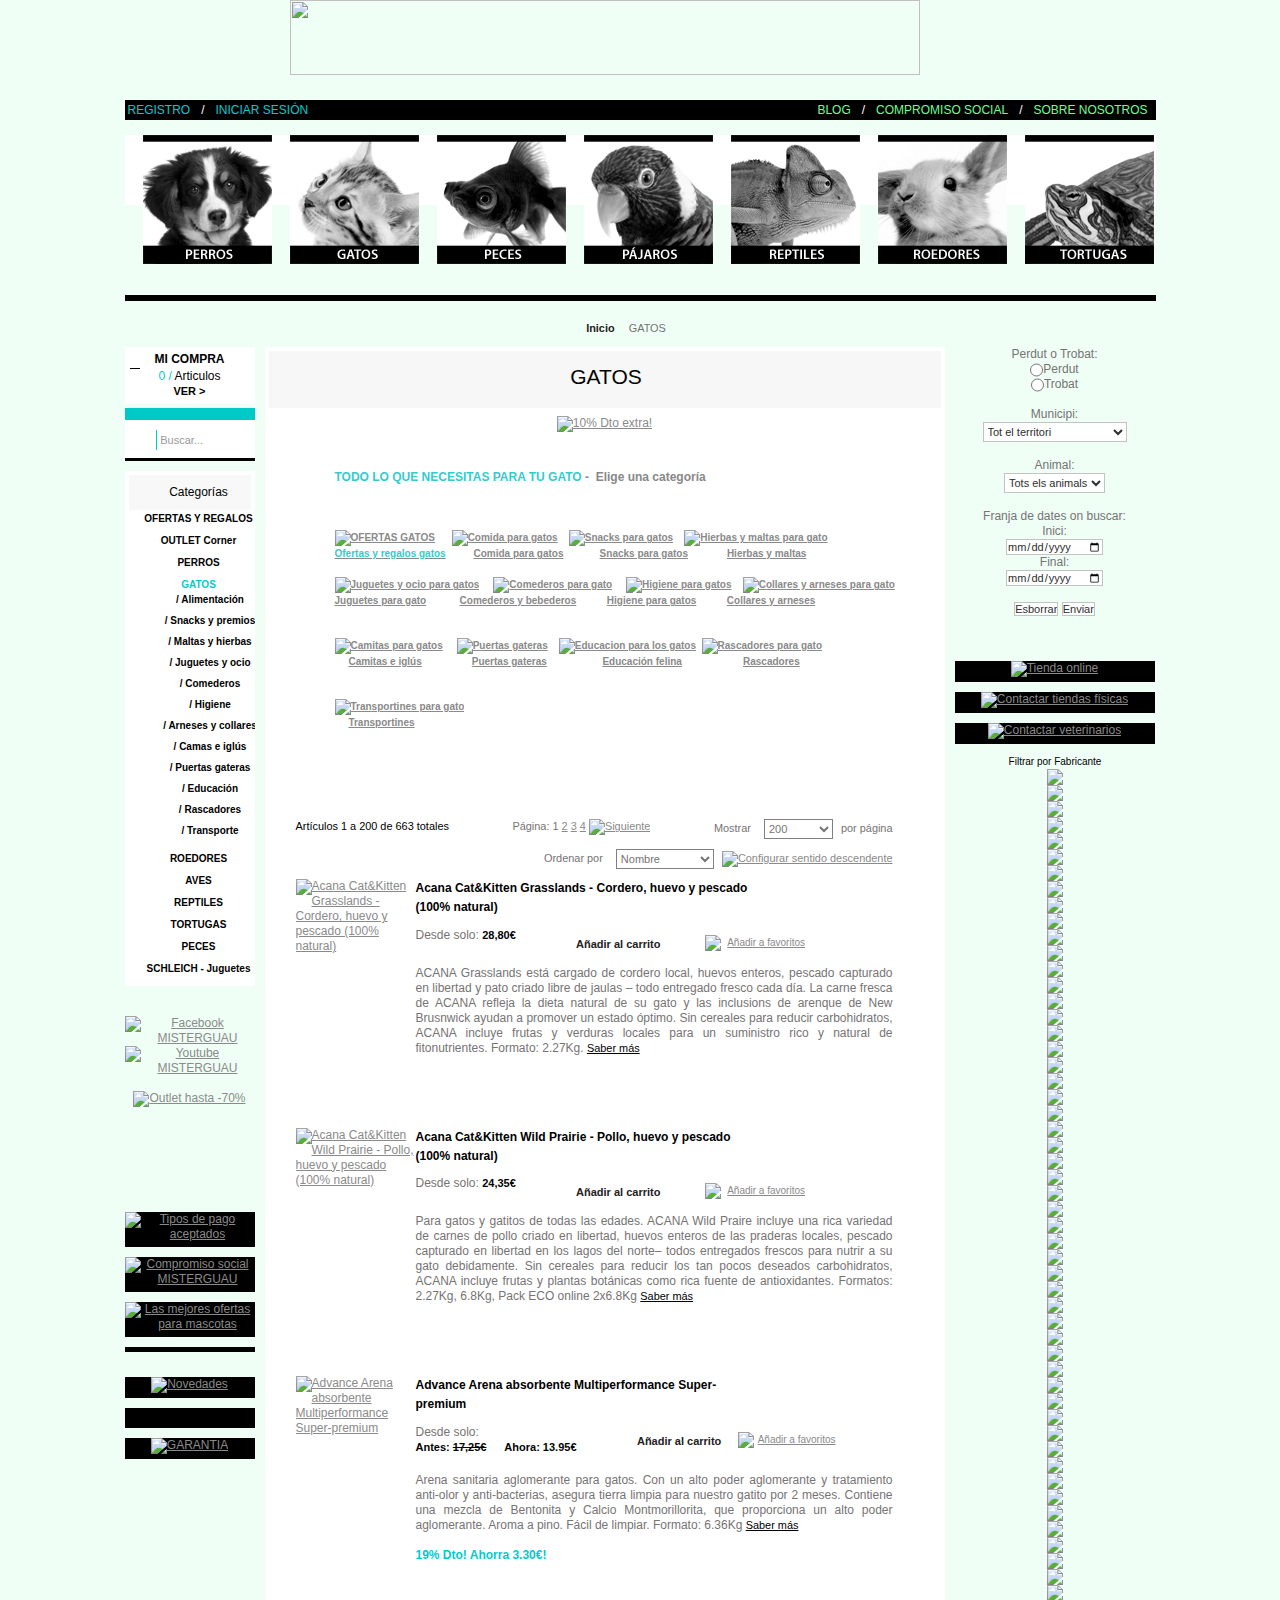
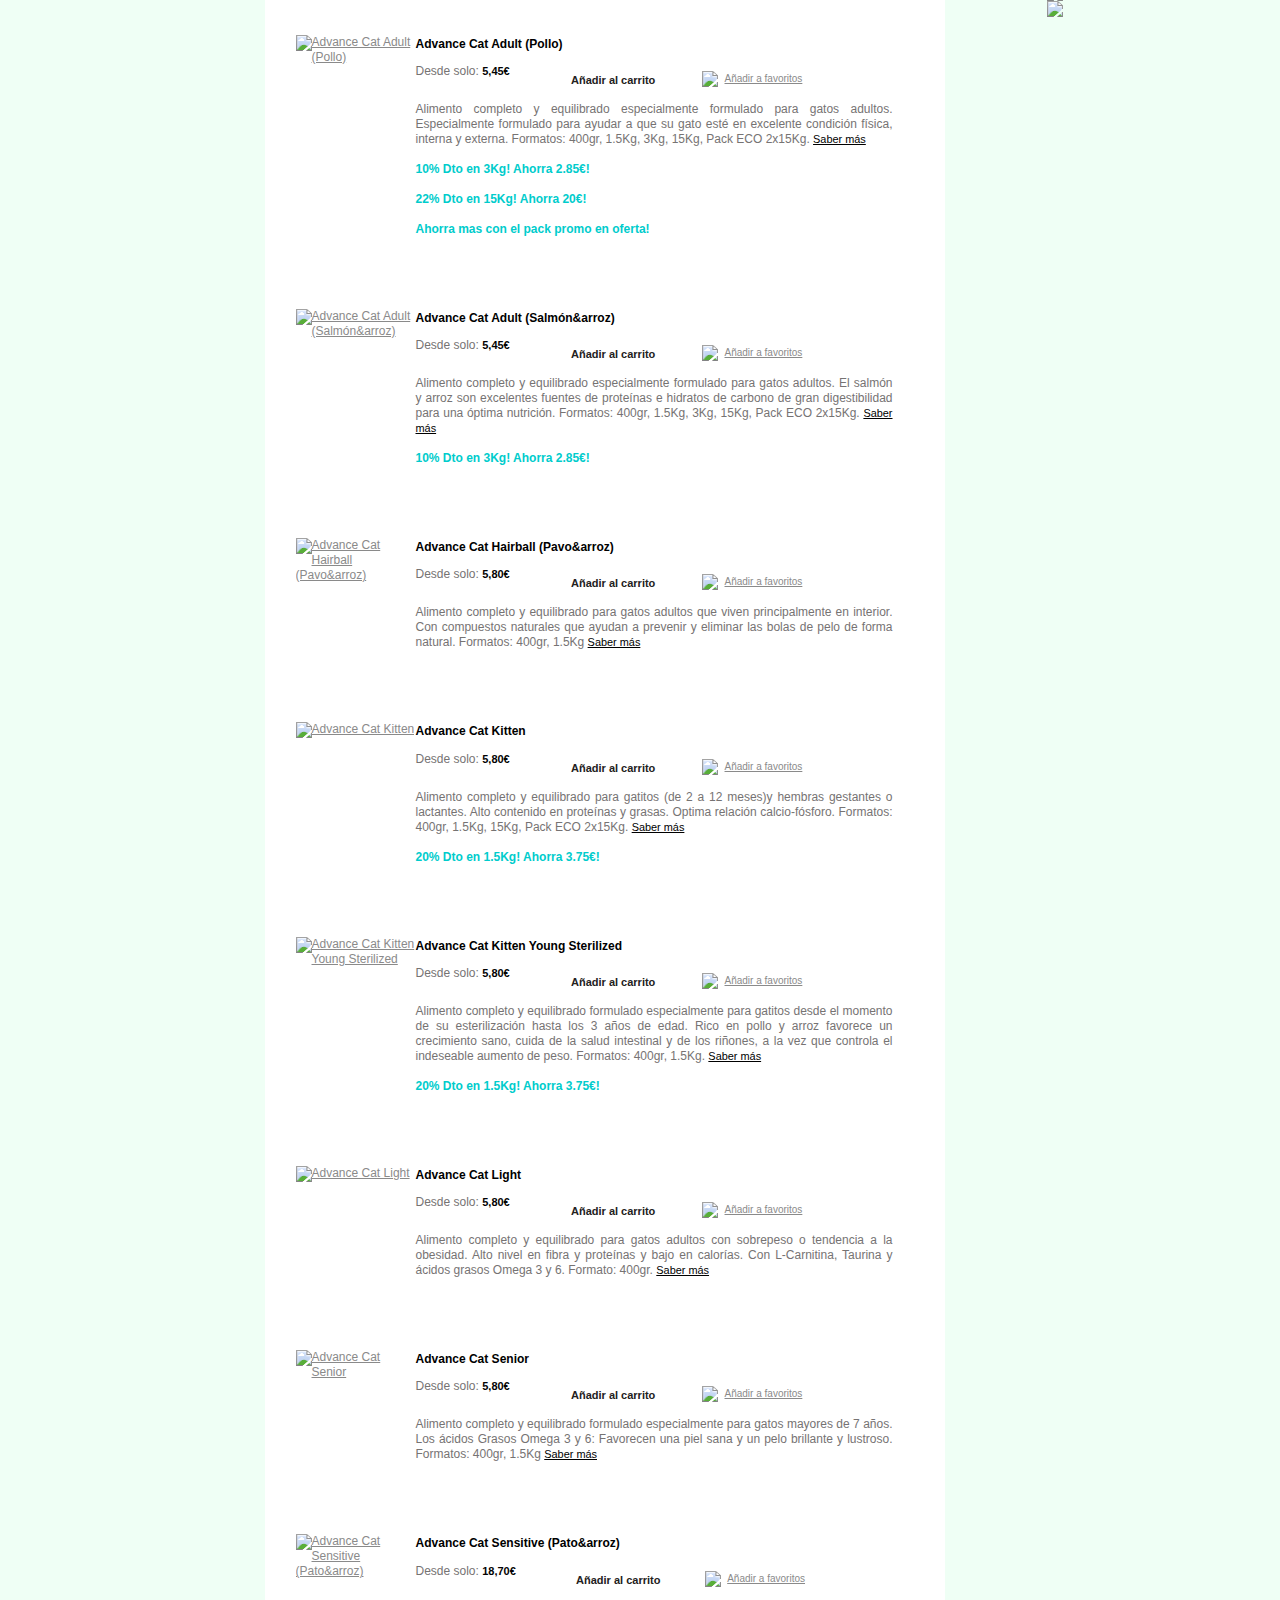
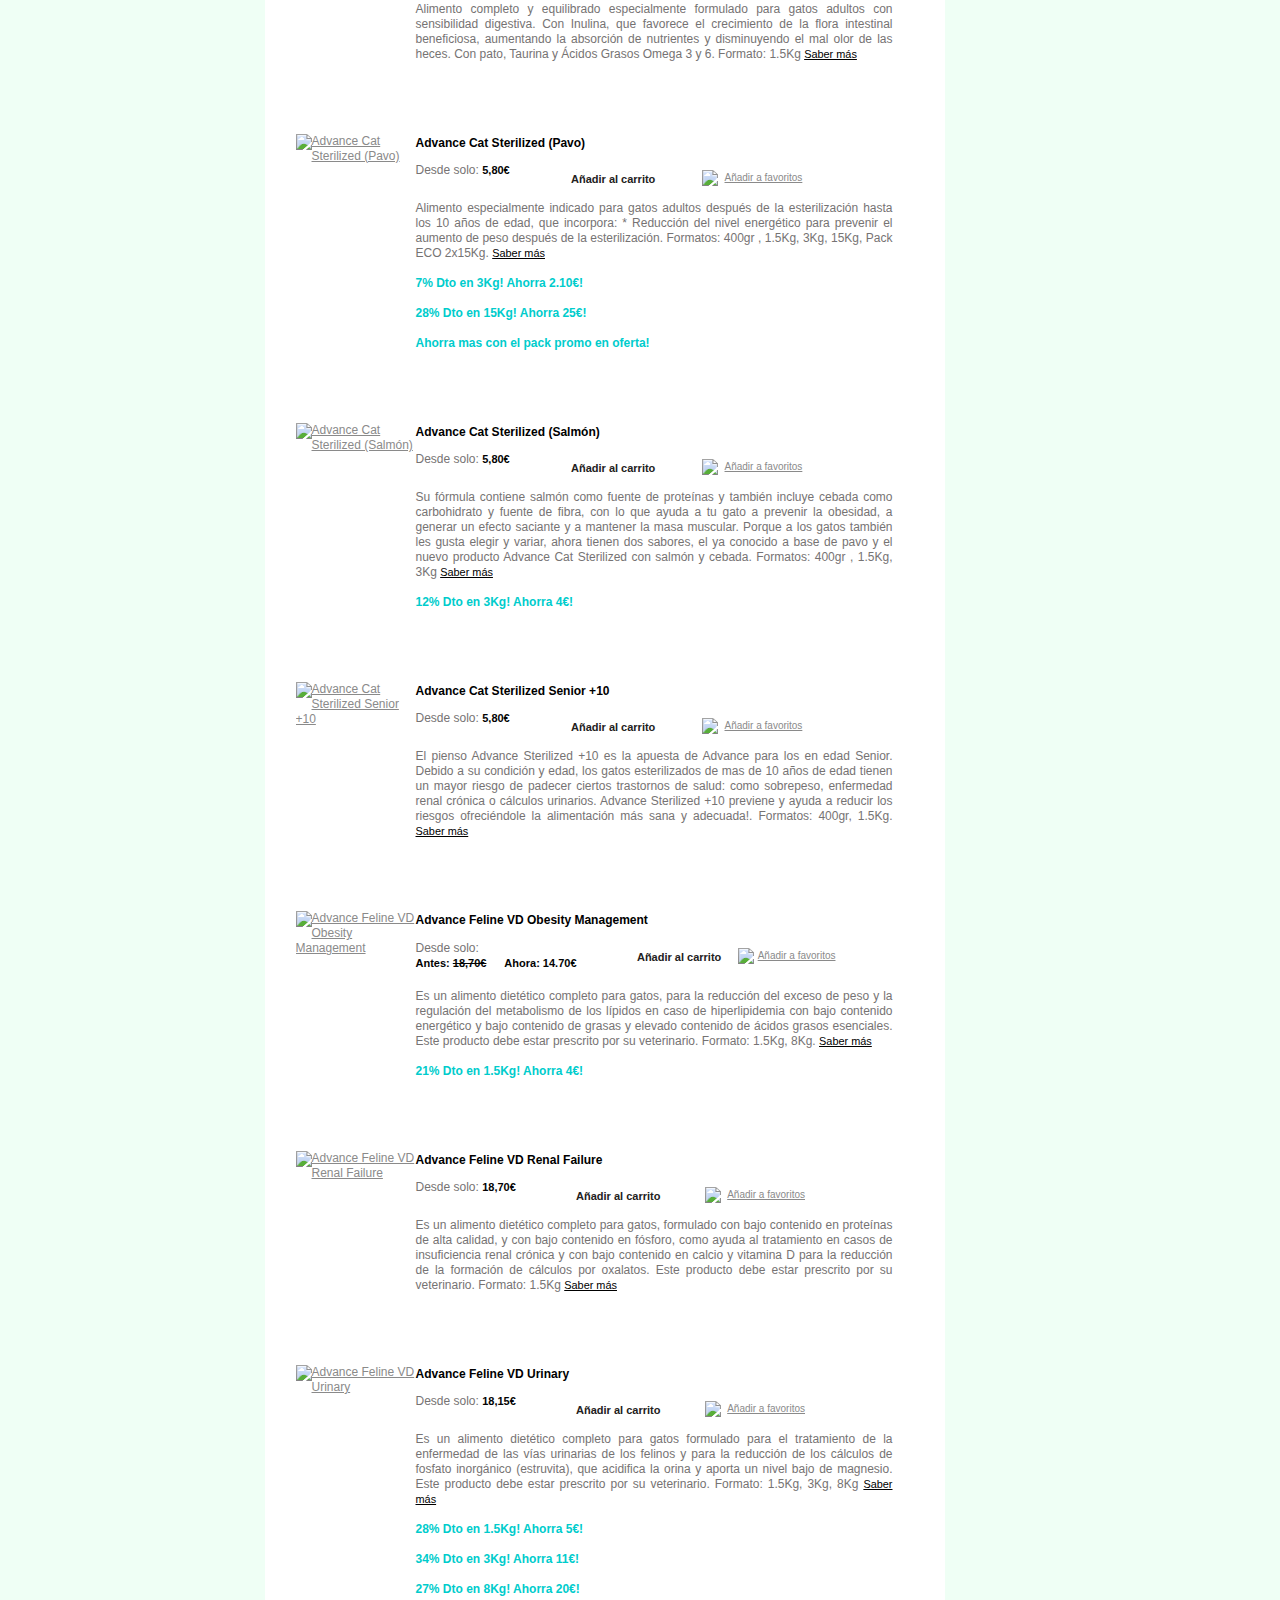
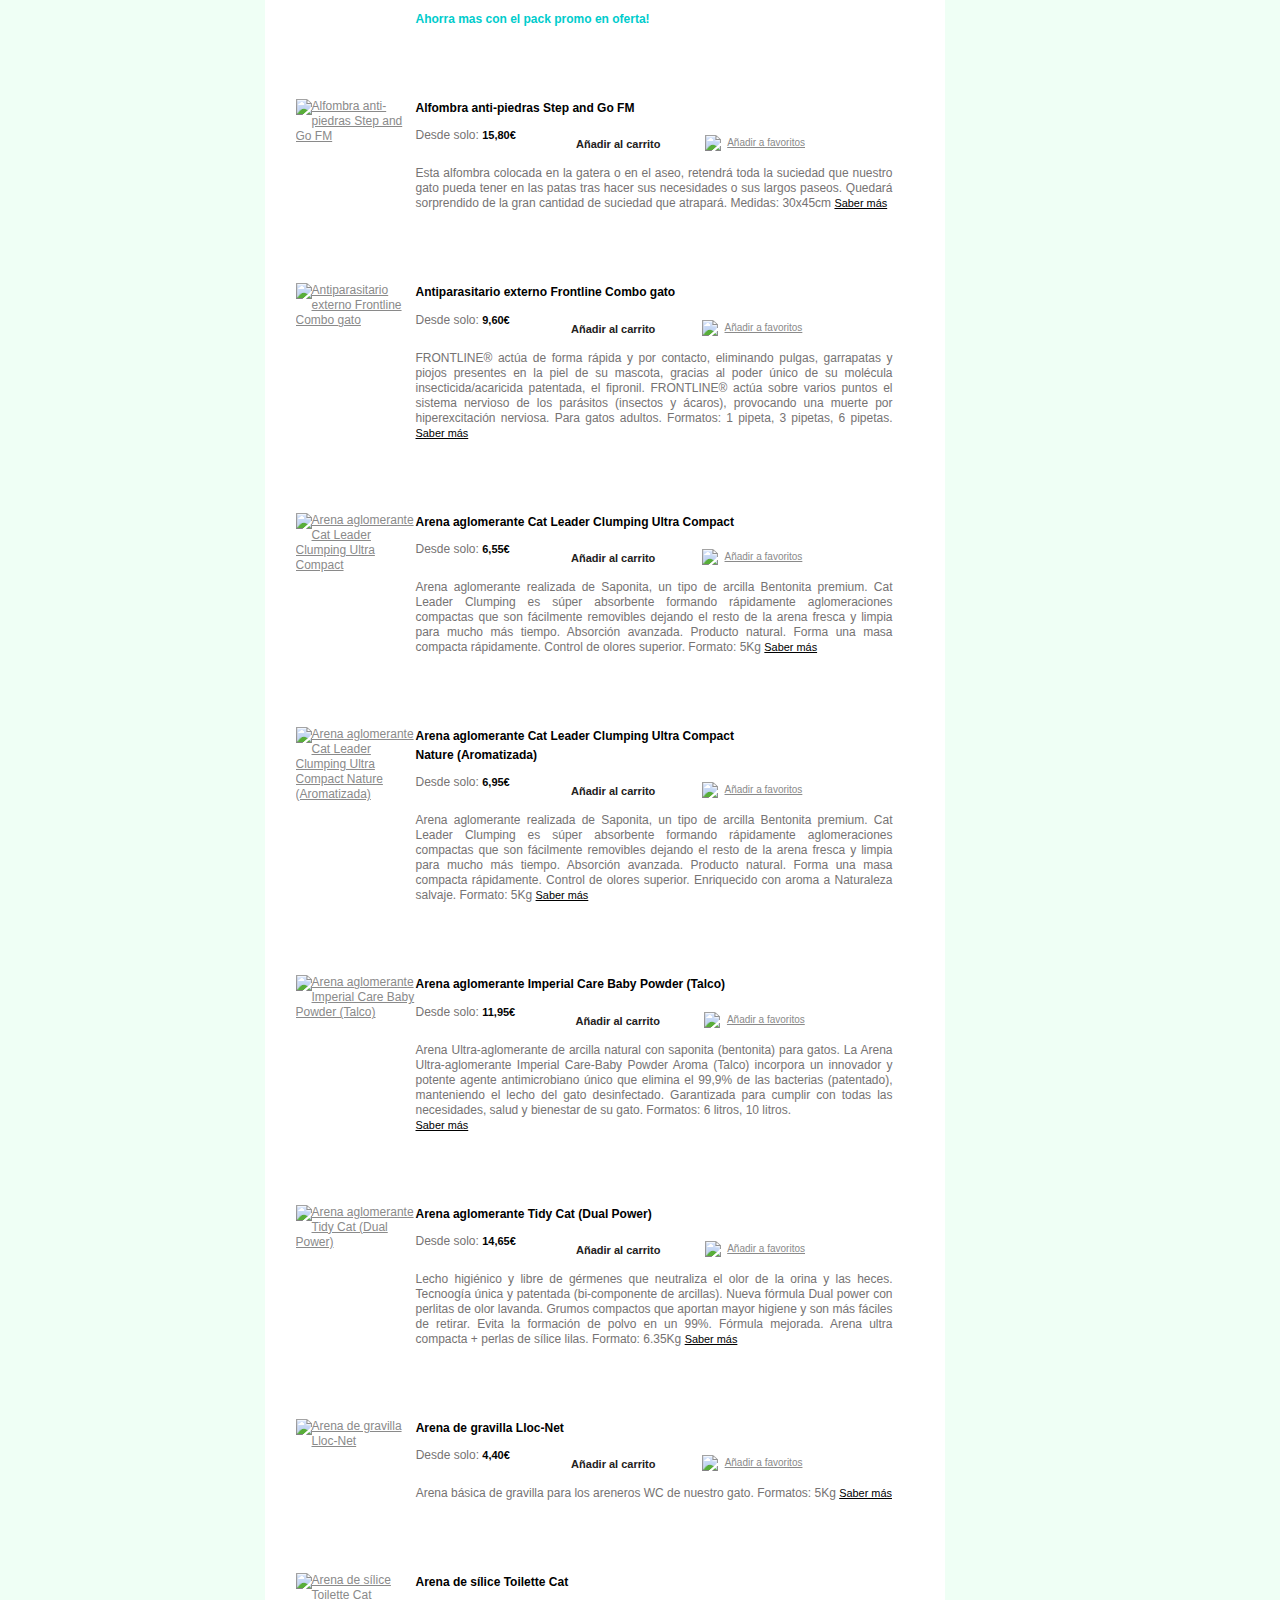
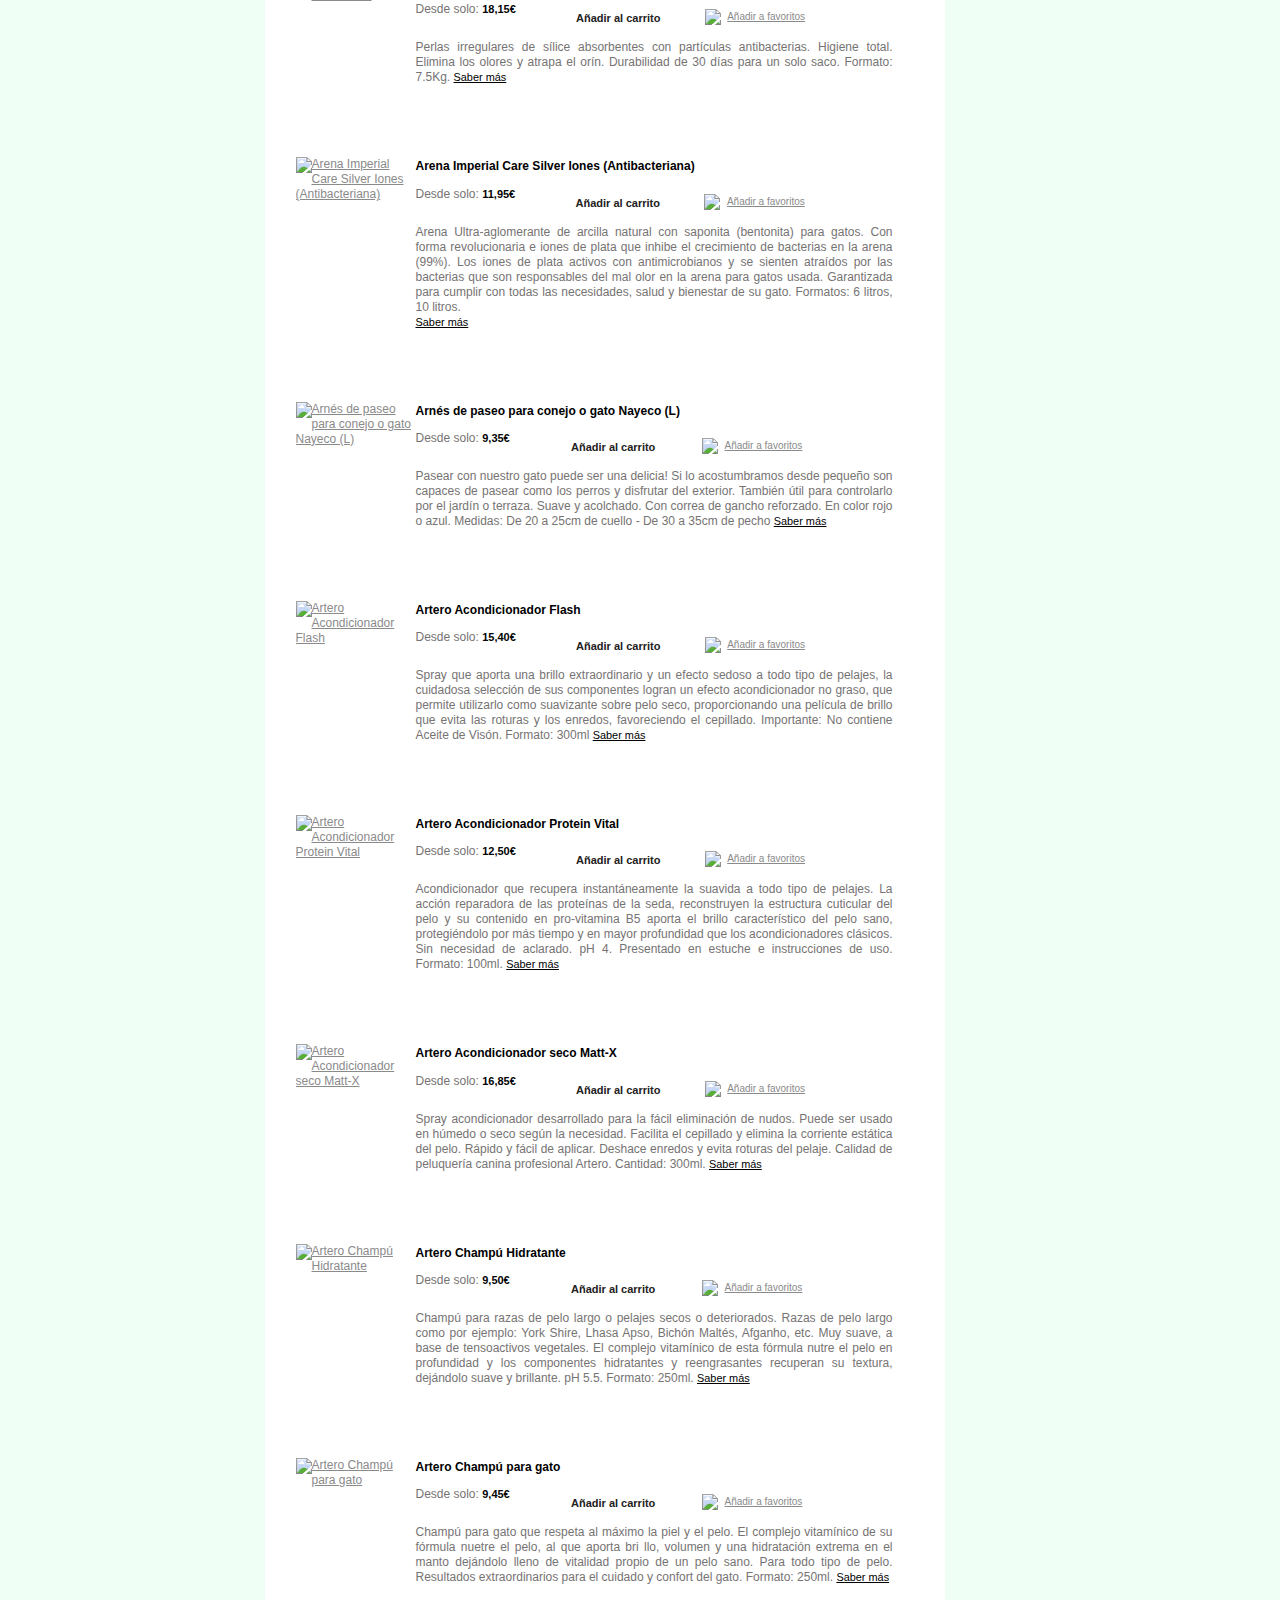
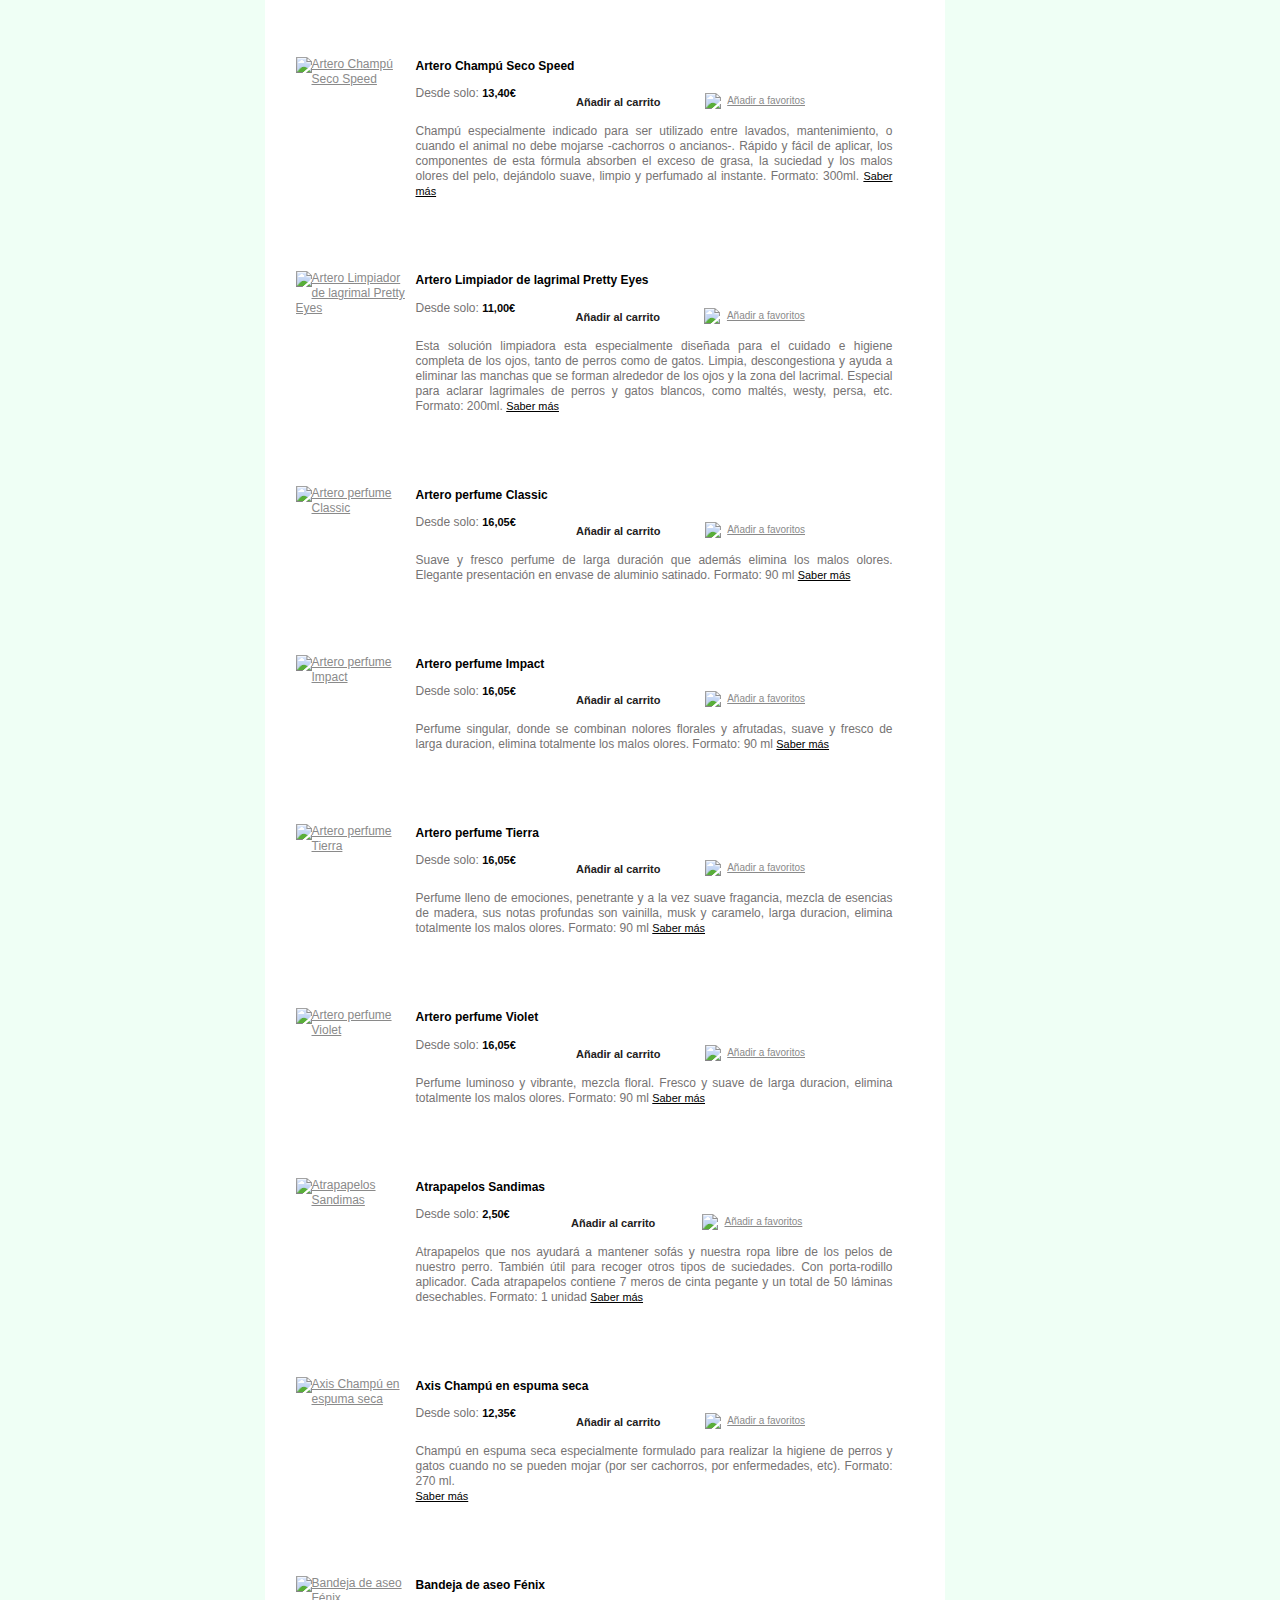
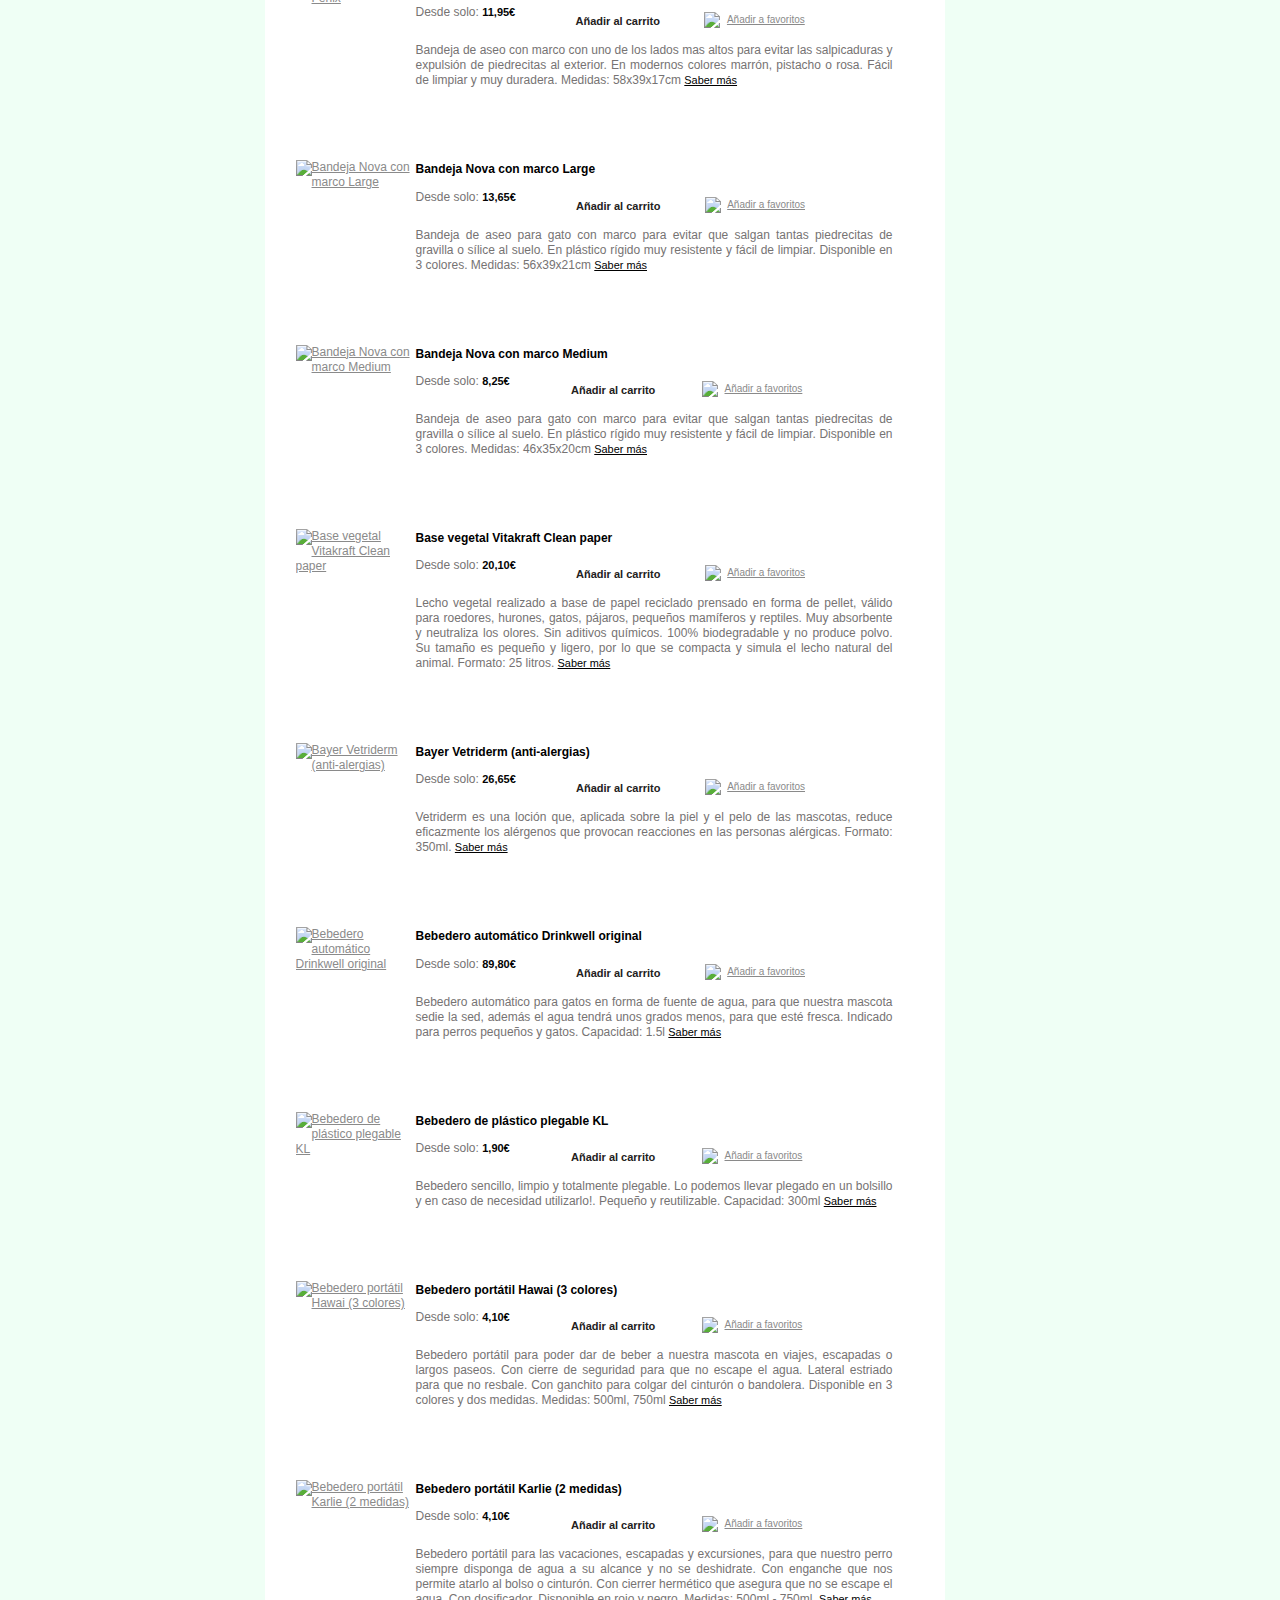
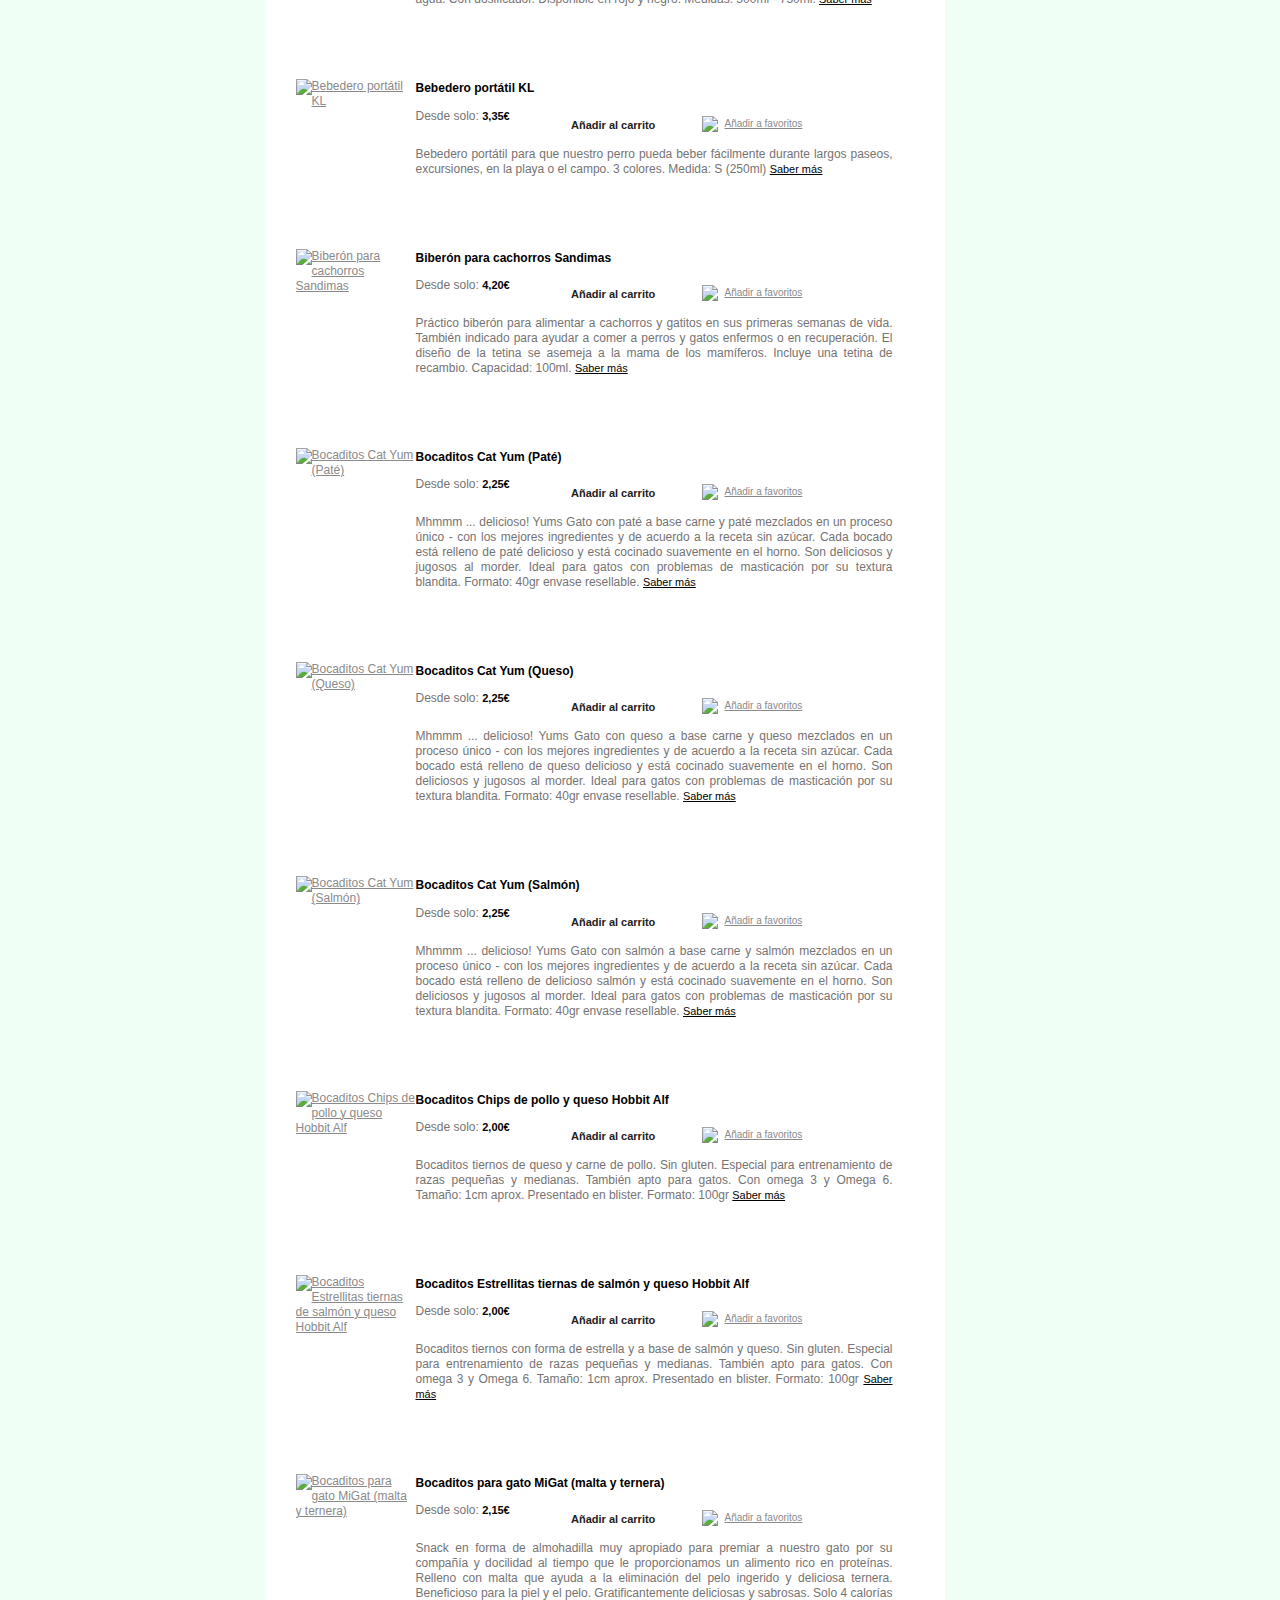
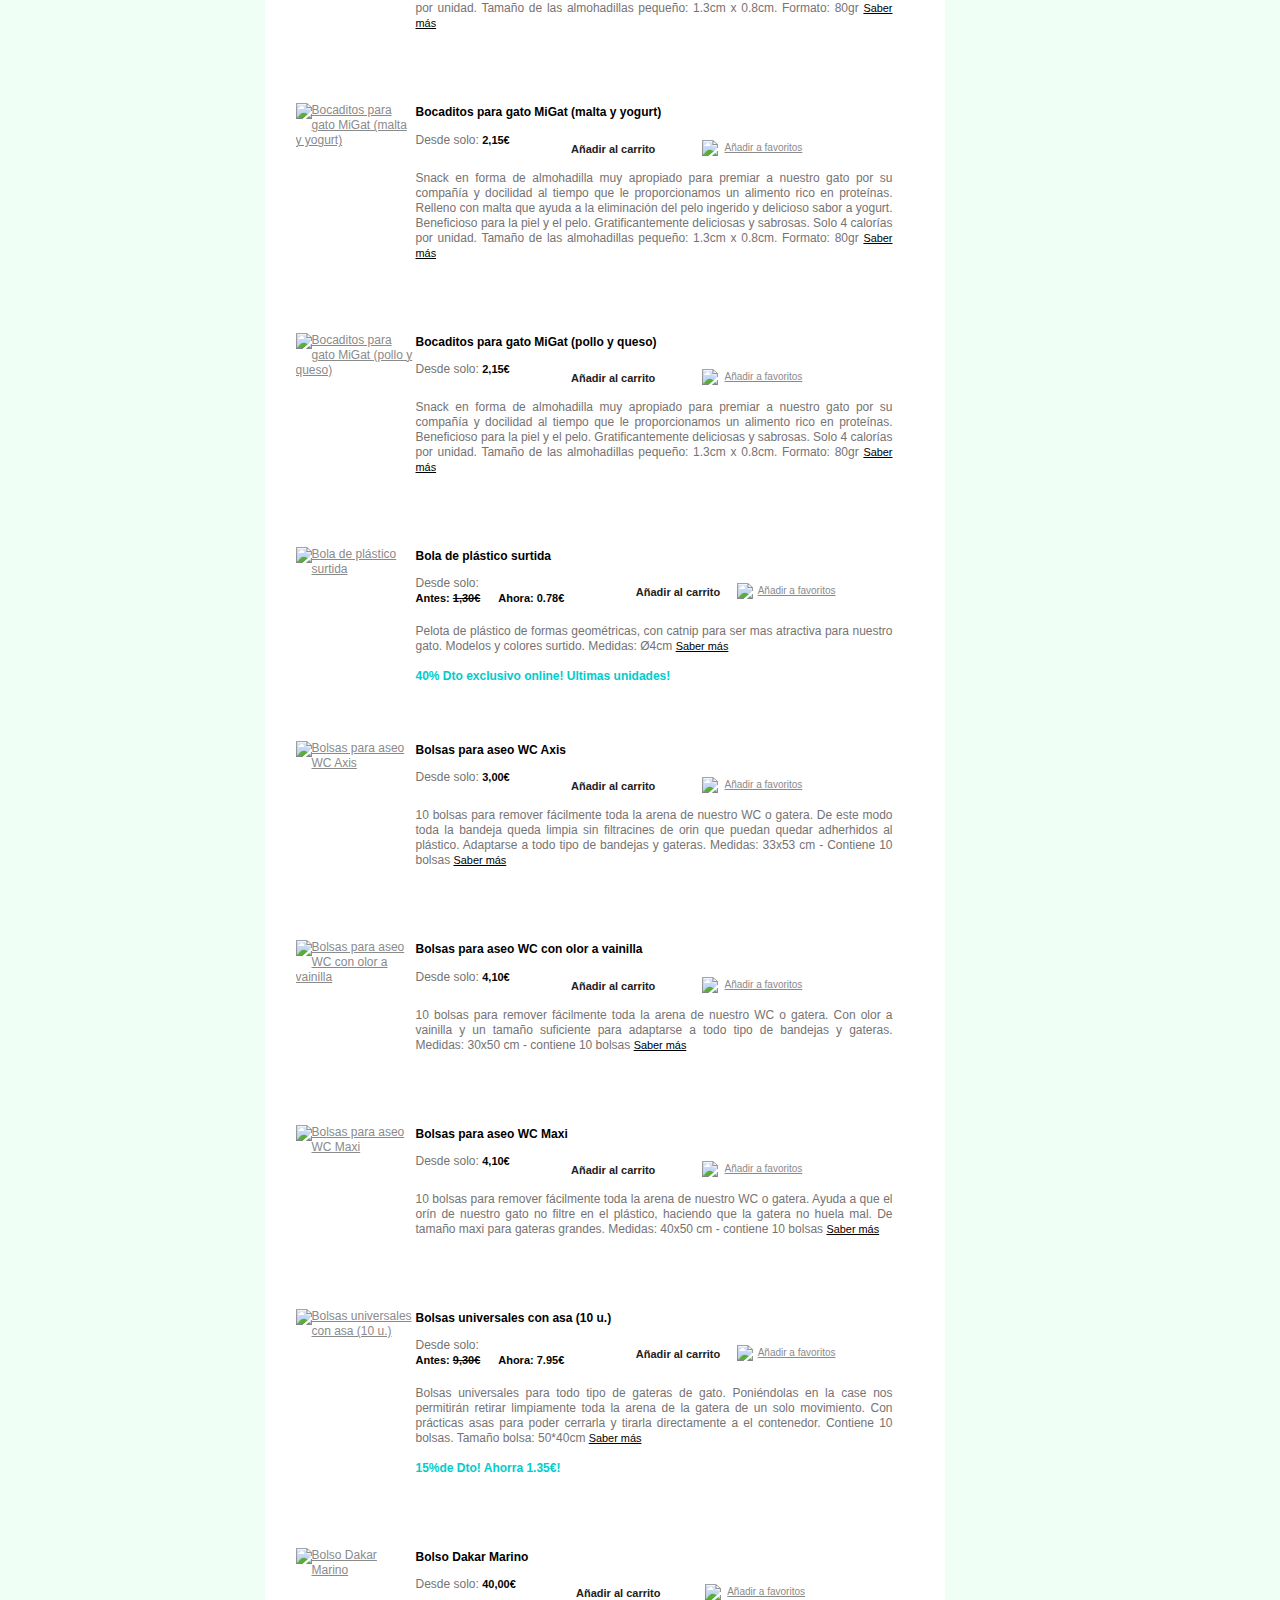
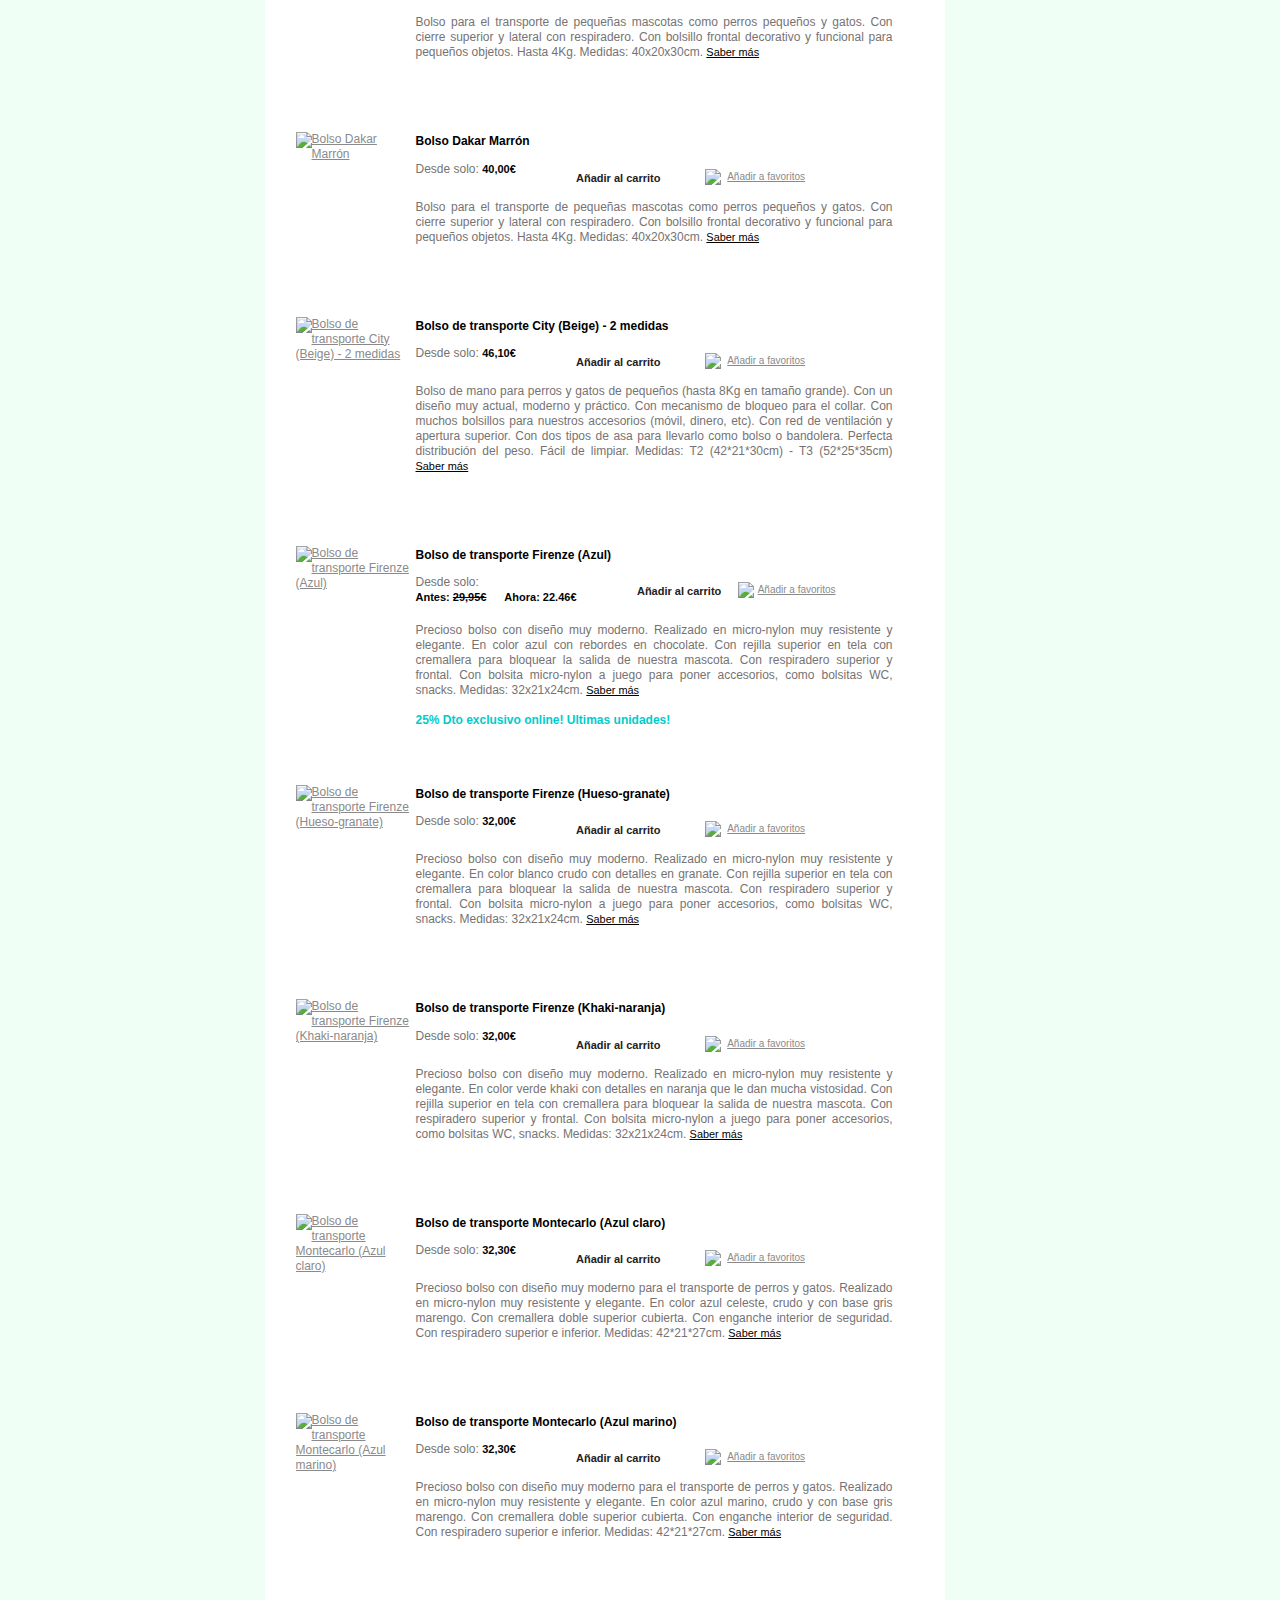
==== commit 4ba46abe: "Projecte parcialment finalitzat, la part d'us esta completa ja" ====
--- a/gato.html
+++ b/gato.html
@@ -72,13 +72,13 @@
         <div class="page">
         <div class="header_new">
   	<h1>MISTER GUAU</h1>
-  <a href="http://www.misterguau.com/index.php/"><img src="http://www.misterguau.com/skin/frontend/blank/theme048/images/logo.jpg" width="630" height="75" /></a>
+  <a href="index.php/"><img src="http://www.misterguau.com/skin/frontend/blank/theme048/images/logo.jpg" width="630" height="75" /></a>
   </div>
   <div class="bC_caja">
     <ul class="menu-left">
-      <li><a href="http://www.misterguau.com/index.php/customer/account/">REGISTRO</a></li>
+      <li><a href="registro.php">REGISTRO</a></li>
       <li>/</li>
-            <li><a href="http://www.misterguau.com/index.php/customer/account/login/">INICIAR SESIÓN</a></li>
+            <li><a href="MisterguauLogin.php">INICIAR SESIÓN</a></li>
             <!--li>/</li>
       <li><a href="http://www.misterguau.com/index.php/customer/account/">MI CUENTA</a></li-->
     </ul>
@@ -114,7 +114,7 @@
     <strong>Actualmente se encuentra en:</strong>
     <ul>
                     <li class="home">
-                            <a href="http://www.misterguau.com/index.php/" title="Ir a la página de Inicio">Inicio</a>
+							<a href="index.php" title="Ir a la página de Inicio">Inicio</a>
                                         <span>&nbsp;</span>
                         </li>
                     <li class="category8">
@@ -11155,6 +11155,47 @@
 								</div>
 							</div>            </div>
            <div class="content_der">
+		   <form name="form1" action="index.php" method="Post">
+			Perdut o Trobat:<br />
+			<input type="radio" name="genere" value="Perdut">Perdut<br />
+			<input type="radio" name="genere" value="Trobat">Trobat<br /><br />
+			Municipi: <br />
+			<select name="municipi">
+				<option value="0">Tot el territori</option>
+				<option value="1">Barcelona</option>
+				<option value="2">Sant Feliu de Llobregat</option>
+				<option value="3">Sant Joan d''Espí</option>
+				<option value="4">El Prat de Llobregat</option>
+				<option value="5">L'Hospitalet de Llobregat</option>
+				<option value="6">Martorell</option>
+				<option value="7">Cornellà de Llobregat</option>
+				<option value="8">Castelldefels</option>
+				<option value="9">Viladecans</option>
+				<option value="10">Begues</option>
+				<option value="11">Castellbisbal</option>
+				<option value="12">Sant Sadurní d''Anoia</option>
+				<option value="13">Rubí</option>
+				<option value="14">Sant Cugat del Vallès</option>
+				<option value="15">Sitges</option>
+			</select><br /><br />
+			Animal: <br />
+			<select name="animal">
+				<option value="0">Tots els animals</option>
+				<option value="1">Gos</option>
+				<option value="2">Gat</option>
+				<option value="3">Ocell</option>
+				<option value="4">Altres</option>
+			</select><br /><br />
+			Franja de dates on buscar:<br />
+			Inici:<br />
+			<input type="date" name="data1"><br />
+			Final: <br />
+			<input type="date" name="data2"><br /><br />
+			<input type="hidden" name="cerca" value="1">
+			<input type="reset" value="Esborrar">
+			<input type="submit" value="Enviar">
+		</form>
+		<br /><br /><br /><br />
 <div class="banner"><a href="mailto: clientes@misterguau.com"><img src="http://www.misterguau.com/media//Contactanos.jpg" alt="Tienda online" /></a></div>
 <div class="banner"><a title="Contactar tiendas f&iacute;sicas" href="http://www.misterguau.tv/tiendas-mister-guau" target="_blank"><img src="http://www.misterguau.com/media//Contacto02.jpg" alt="Contactar tiendas f&iacute;sicas" /></a></div>
 <div class="banner"><a title="Contactar veterinarios" href="http://www.misterguau.tv/veterinaria-mister-guau" target="_blank"><img src="http://www.misterguau.com/media//Contacto03_1.jpg" alt="Contactar veterinarios" /></a></div>
--- a/css/styles.css
+++ b/css/styles.css
@@ -1631,6 +1631,52 @@
 	margin-right:10px;
 	overflow: hidden;
 }
+#busqueda {
+    max-width: 680px;
+	margin-right:10px;
+	padding-right:0px;
+	padding-left: 0px;
+	text-align: left;
+}
+.titulo{
+	font-size: 35px;
+	font-weight: bold;
+	position: relative;
+	top: 80px;
+	left: 20px;
+	height: 50px;
+	}
+.info{
+	font-size: 15px;
+	position: relative;
+	width: 580px;
+	background-color: ;
+	top: 80px;
+	height: 100px;
+}
+.foto{
+	position: relative;
+	left: 430px;
+	top:30px;
+	height: 100px;
+	width: auto;
+}
+
+.calle{
+	float: bottom;
+	font-size: 15px;
+	position: relative;
+	width: 400px;
+	height: 40px;	
+}
+.ficha_animal{
+	width: 680px;
+	margin-right: 10px;
+	height: 300px;
+	background-image: url(../images/ficha.png);
+	padding-left: 50px;
+	margin-bottom: 60px;
+}
 .ver-todas{
 	text-align:right;
 }
